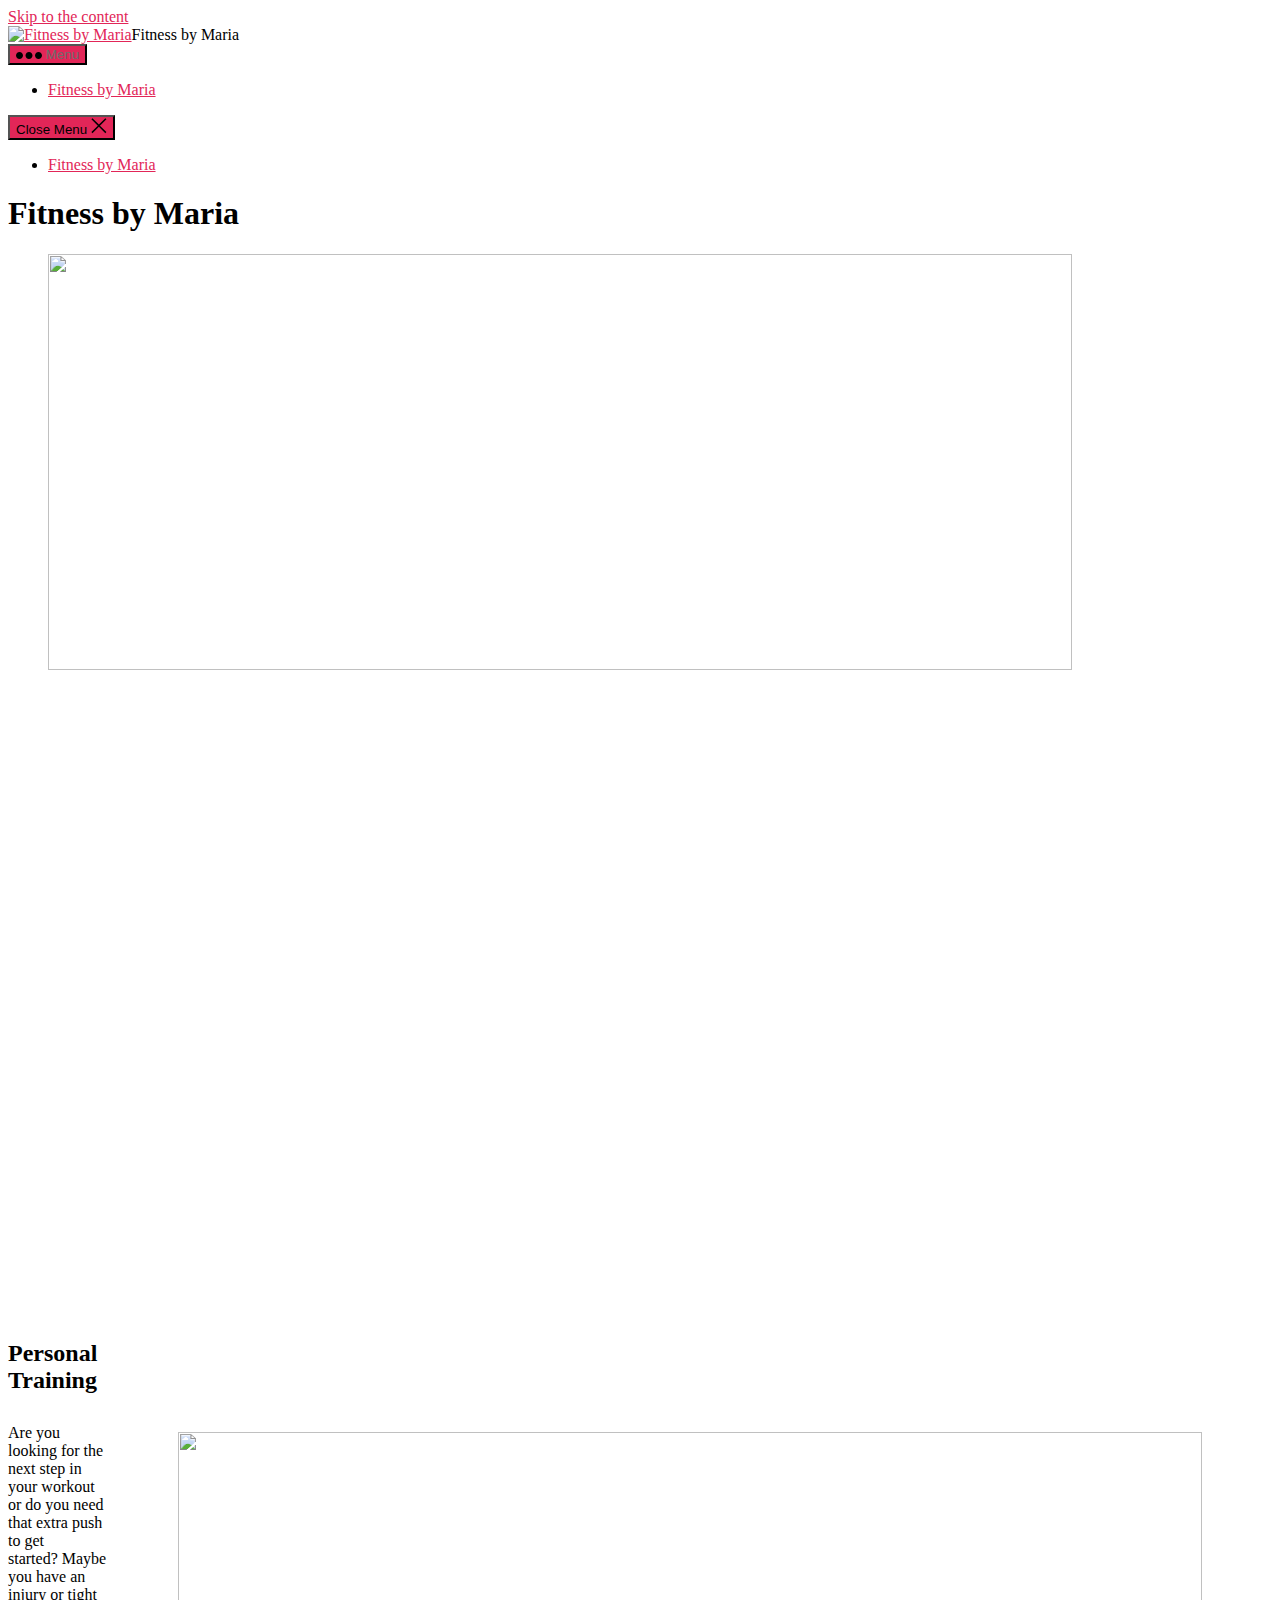
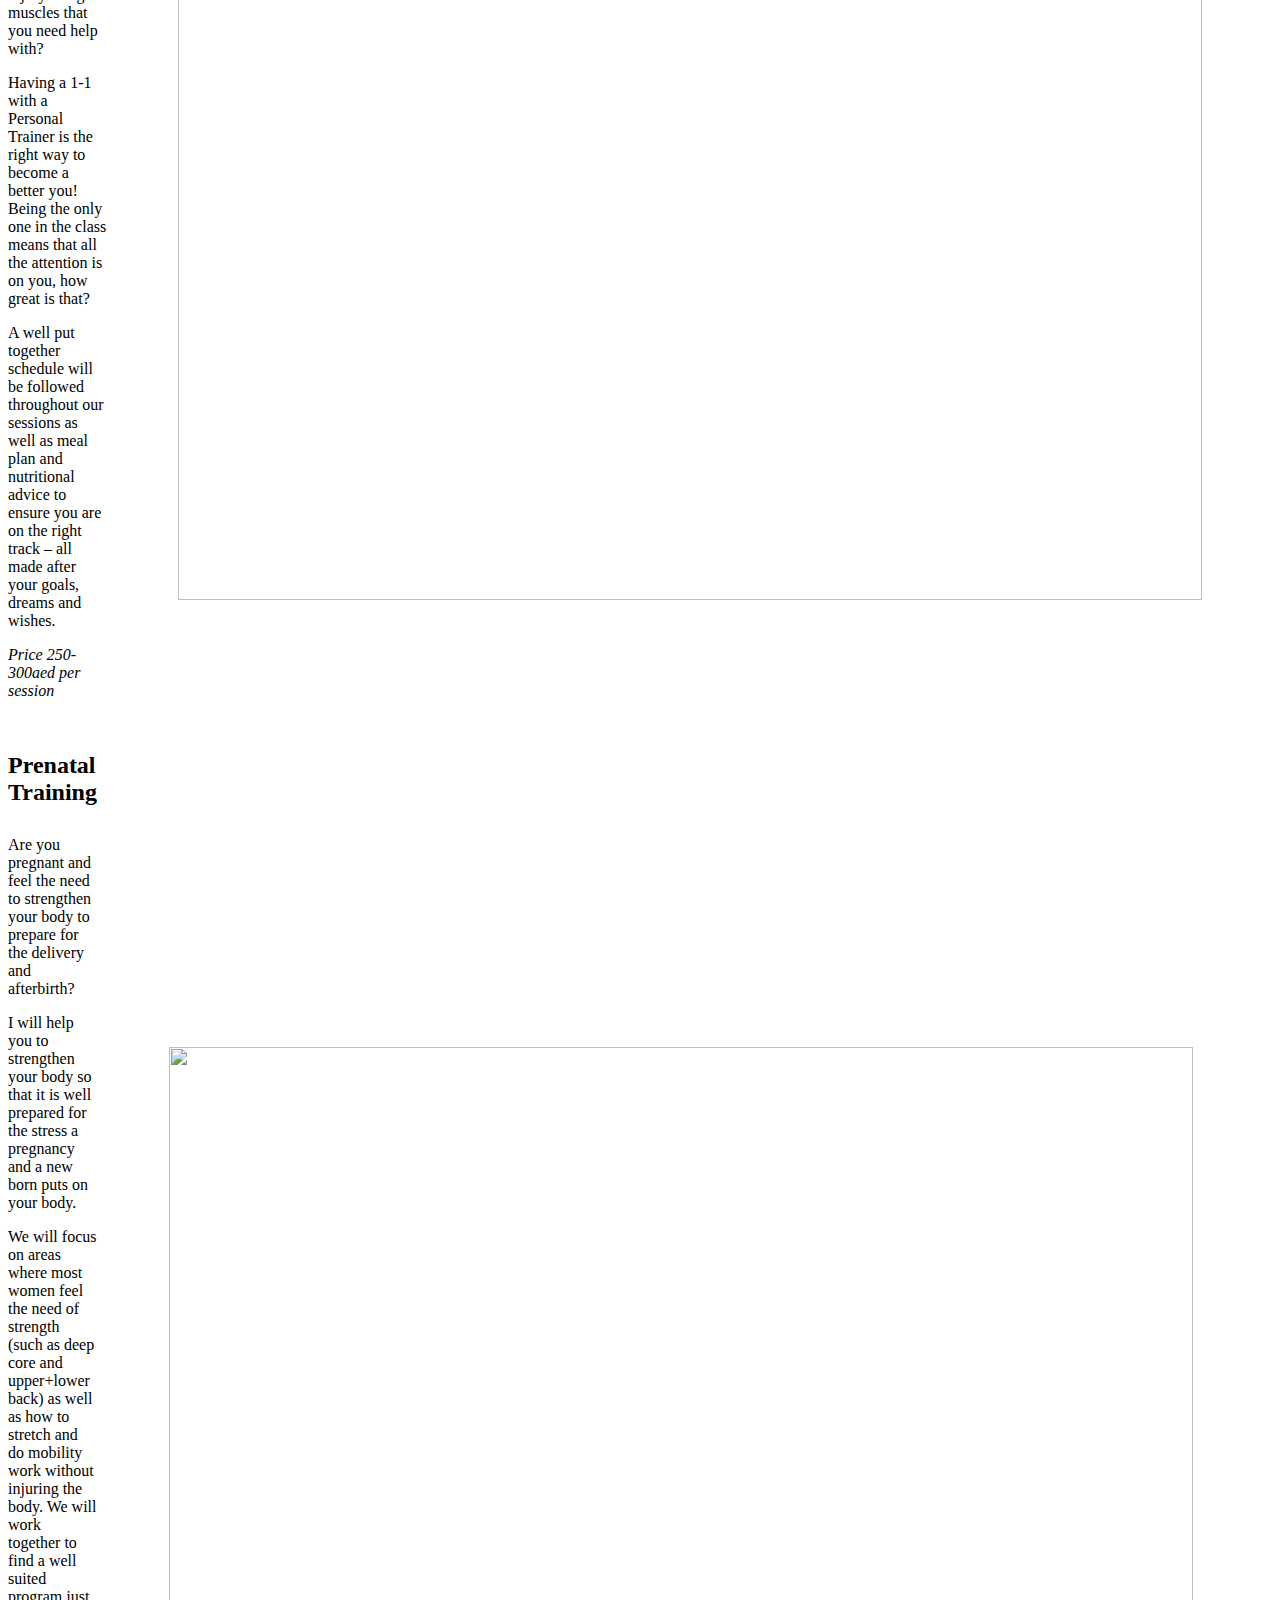
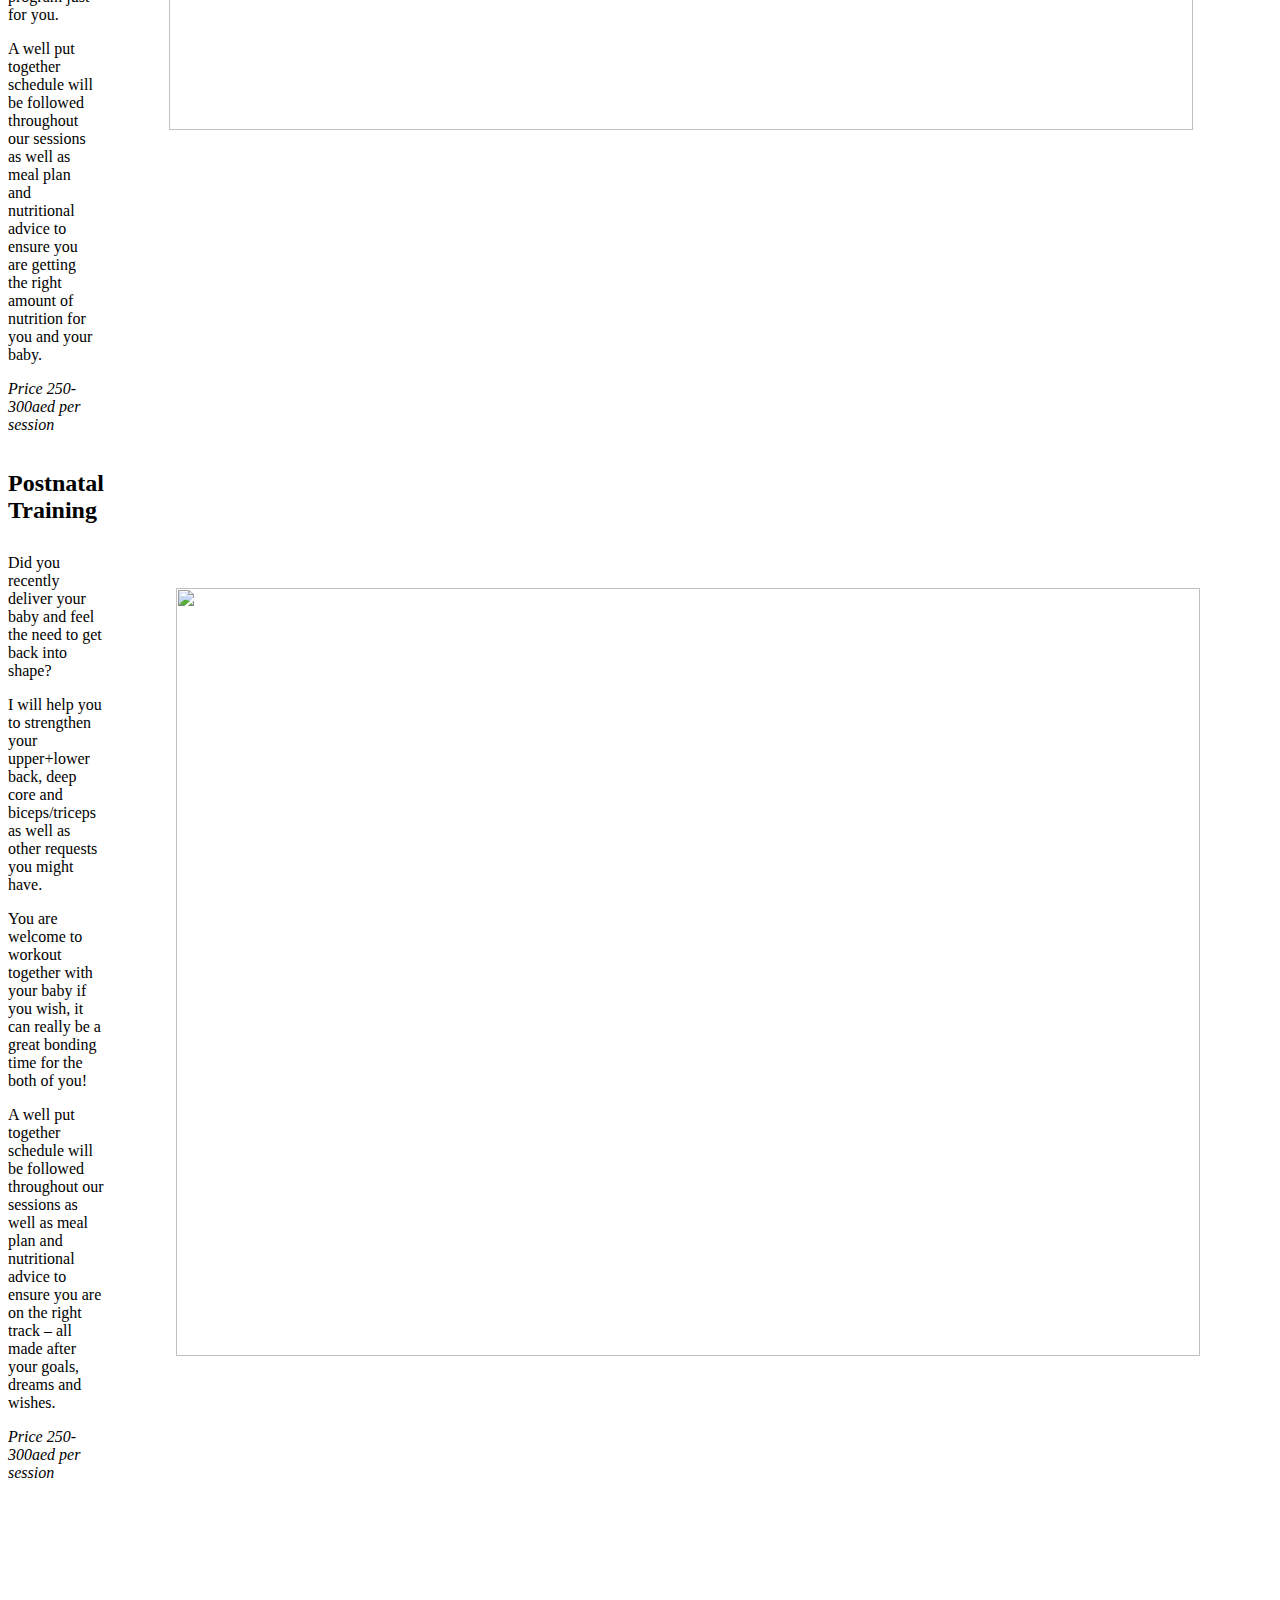
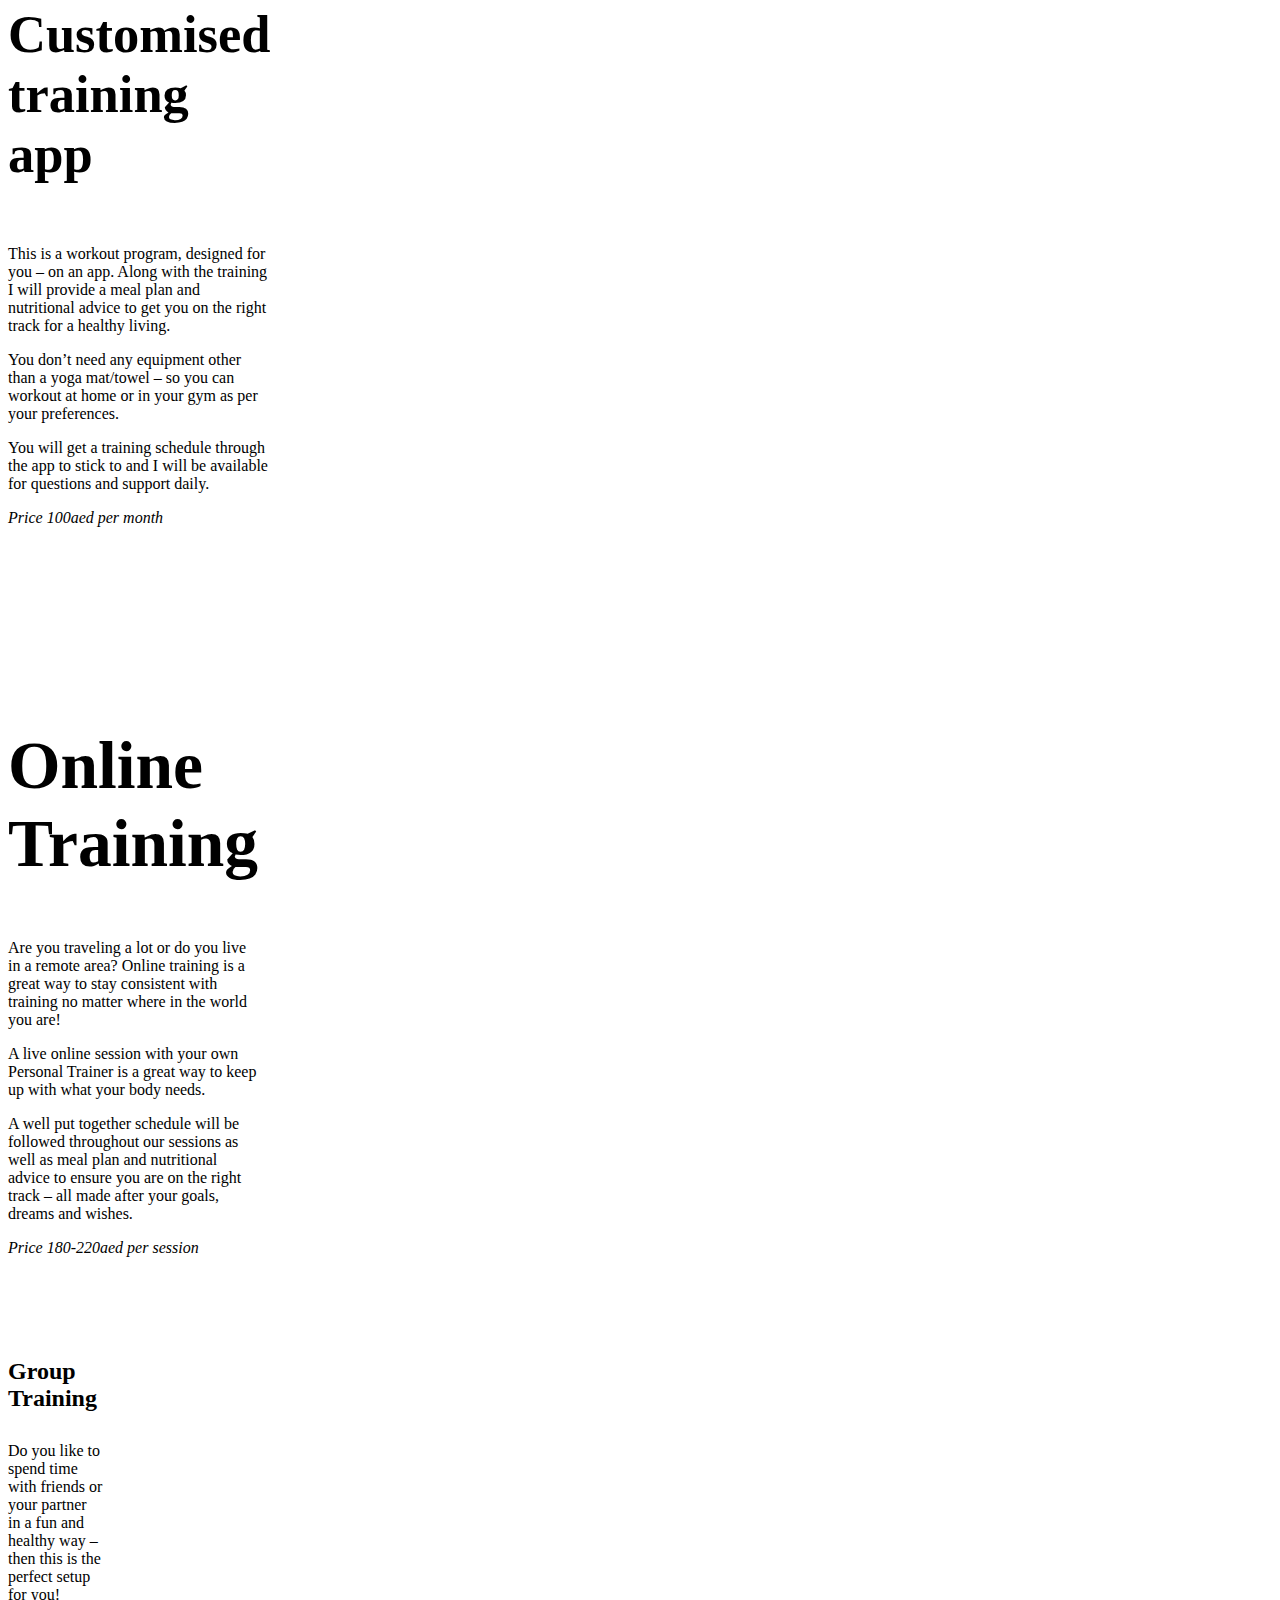
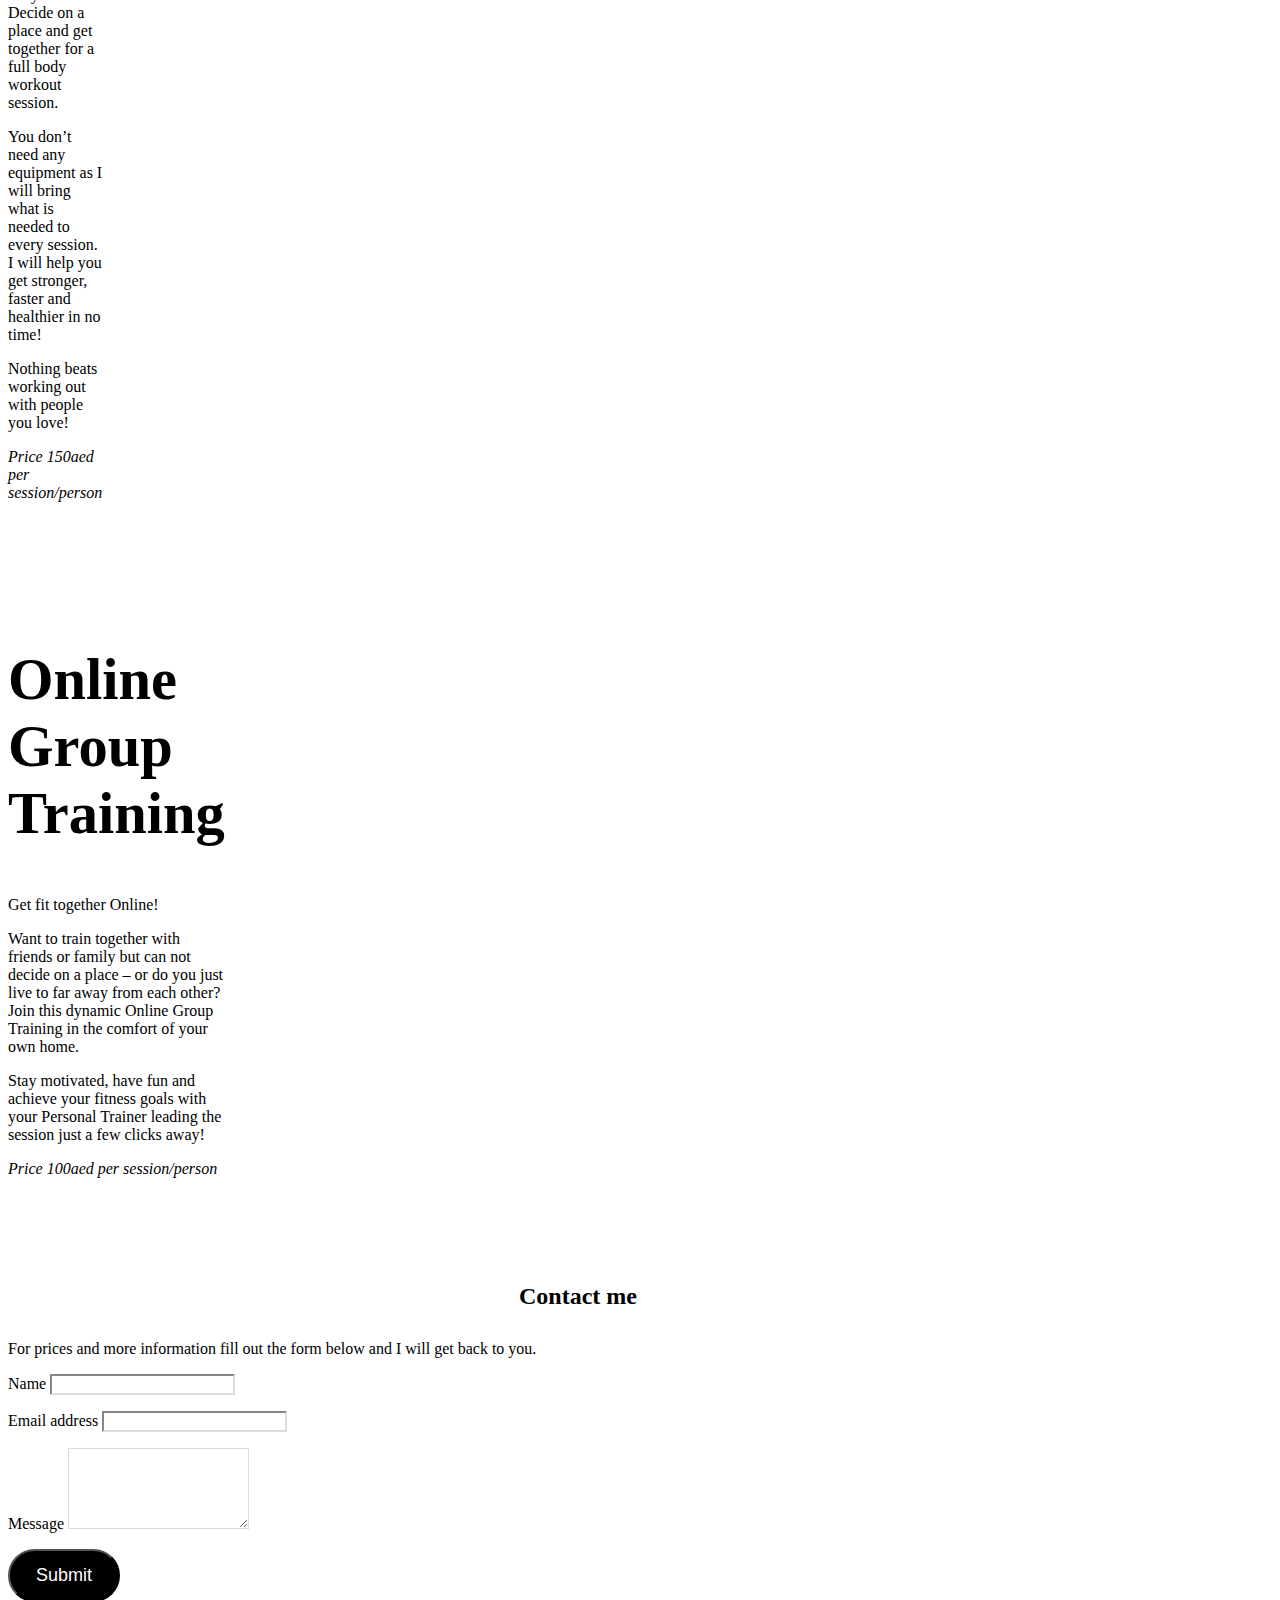
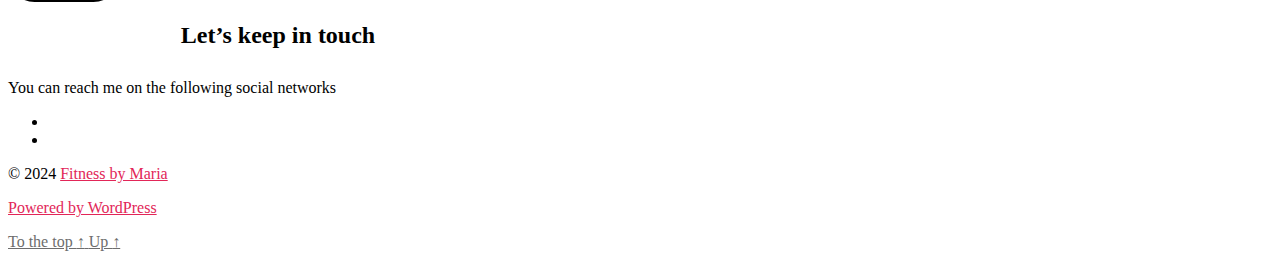
==== index.html @ b410a619 "First commit" ====
<!DOCTYPE html>

<html class="no-js" lang="en-US">

	<head>

		<meta charset="UTF-8">
		<meta name="viewport" content="width=device-width, initial-scale=1.0" >

		<link rel="profile" href="https://gmpg.org/xfn/11">

		<title>Fitness by Maria</title>
<meta name='robots' content='max-image-preview:large' />
<link rel="alternate" type="application/rss+xml" title="Fitness by Maria &raquo; Feed" href="https://fitnessbymaria.com/feed/" />
<link rel="alternate" type="application/rss+xml" title="Fitness by Maria &raquo; Comments Feed" href="https://fitnessbymaria.com/comments/feed/" />
<script>
window._wpemojiSettings = {"baseUrl":"https:\/\/s.w.org\/images\/core\/emoji\/14.0.0\/72x72\/","ext":".png","svgUrl":"https:\/\/s.w.org\/images\/core\/emoji\/14.0.0\/svg\/","svgExt":".svg","source":{"concatemoji":"https:\/\/fitnessbymaria.com\/wp-includes\/js\/wp-emoji-release.min.js?ver=6.4.3"}};
/*! This file is auto-generated */
!function(i,n){var o,s,e;function c(e){try{var t={supportTests:e,timestamp:(new Date).valueOf()};sessionStorage.setItem(o,JSON.stringify(t))}catch(e){}}function p(e,t,n){e.clearRect(0,0,e.canvas.width,e.canvas.height),e.fillText(t,0,0);var t=new Uint32Array(e.getImageData(0,0,e.canvas.width,e.canvas.height).data),r=(e.clearRect(0,0,e.canvas.width,e.canvas.height),e.fillText(n,0,0),new Uint32Array(e.getImageData(0,0,e.canvas.width,e.canvas.height).data));return t.every(function(e,t){return e===r[t]})}function u(e,t,n){switch(t){case"flag":return n(e,"\ud83c\udff3\ufe0f\u200d\u26a7\ufe0f","\ud83c\udff3\ufe0f\u200b\u26a7\ufe0f")?!1:!n(e,"\ud83c\uddfa\ud83c\uddf3","\ud83c\uddfa\u200b\ud83c\uddf3")&&!n(e,"\ud83c\udff4\udb40\udc67\udb40\udc62\udb40\udc65\udb40\udc6e\udb40\udc67\udb40\udc7f","\ud83c\udff4\u200b\udb40\udc67\u200b\udb40\udc62\u200b\udb40\udc65\u200b\udb40\udc6e\u200b\udb40\udc67\u200b\udb40\udc7f");case"emoji":return!n(e,"\ud83e\udef1\ud83c\udffb\u200d\ud83e\udef2\ud83c\udfff","\ud83e\udef1\ud83c\udffb\u200b\ud83e\udef2\ud83c\udfff")}return!1}function f(e,t,n){var r="undefined"!=typeof WorkerGlobalScope&&self instanceof WorkerGlobalScope?new OffscreenCanvas(300,150):i.createElement("canvas"),a=r.getContext("2d",{willReadFrequently:!0}),o=(a.textBaseline="top",a.font="600 32px Arial",{});return e.forEach(function(e){o[e]=t(a,e,n)}),o}function t(e){var t=i.createElement("script");t.src=e,t.defer=!0,i.head.appendChild(t)}"undefined"!=typeof Promise&&(o="wpEmojiSettingsSupports",s=["flag","emoji"],n.supports={everything:!0,everythingExceptFlag:!0},e=new Promise(function(e){i.addEventListener("DOMContentLoaded",e,{once:!0})}),new Promise(function(t){var n=function(){try{var e=JSON.parse(sessionStorage.getItem(o));if("object"==typeof e&&"number"==typeof e.timestamp&&(new Date).valueOf()<e.timestamp+604800&&"object"==typeof e.supportTests)return e.supportTests}catch(e){}return null}();if(!n){if("undefined"!=typeof Worker&&"undefined"!=typeof OffscreenCanvas&&"undefined"!=typeof URL&&URL.createObjectURL&&"undefined"!=typeof Blob)try{var e="postMessage("+f.toString()+"("+[JSON.stringify(s),u.toString(),p.toString()].join(",")+"));",r=new Blob([e],{type:"text/javascript"}),a=new Worker(URL.createObjectURL(r),{name:"wpTestEmojiSupports"});return void(a.onmessage=function(e){c(n=e.data),a.terminate(),t(n)})}catch(e){}c(n=f(s,u,p))}t(n)}).then(function(e){for(var t in e)n.supports[t]=e[t],n.supports.everything=n.supports.everything&&n.supports[t],"flag"!==t&&(n.supports.everythingExceptFlag=n.supports.everythingExceptFlag&&n.supports[t]);n.supports.everythingExceptFlag=n.supports.everythingExceptFlag&&!n.supports.flag,n.DOMReady=!1,n.readyCallback=function(){n.DOMReady=!0}}).then(function(){return e}).then(function(){var e;n.supports.everything||(n.readyCallback(),(e=n.source||{}).concatemoji?t(e.concatemoji):e.wpemoji&&e.twemoji&&(t(e.twemoji),t(e.wpemoji)))}))}((window,document),window._wpemojiSettings);
</script>
<style id='wp-emoji-styles-inline-css'>

	img.wp-smiley, img.emoji {
		display: inline !important;
		border: none !important;
		box-shadow: none !important;
		height: 1em !important;
		width: 1em !important;
		margin: 0 0.07em !important;
		vertical-align: -0.1em !important;
		background: none !important;
		padding: 0 !important;
	}
</style>
<link rel='stylesheet' id='wp-block-library-css' href='https://fitnessbymaria.com/wp-includes/css/dist/block-library/style.min.css?ver=6.4.3' media='all' />
<link rel='stylesheet' id='fontawesome-free-css' href='https://fitnessbymaria.com/wp-content/plugins/getwid/vendors/fontawesome-free/css/all.min.css?ver=5.5.0' media='all' />
<link rel='stylesheet' id='slick-css' href='https://fitnessbymaria.com/wp-content/plugins/getwid/vendors/slick/slick/slick.min.css?ver=1.9.0' media='all' />
<link rel='stylesheet' id='slick-theme-css' href='https://fitnessbymaria.com/wp-content/plugins/getwid/vendors/slick/slick/slick-theme.min.css?ver=1.9.0' media='all' />
<link rel='stylesheet' id='fancybox-css' href='https://fitnessbymaria.com/wp-content/plugins/getwid/vendors/fancybox/jquery.fancybox.min.css?ver=3.5.7' media='all' />
<link rel='stylesheet' id='getwid-blocks-css' href='https://fitnessbymaria.com/wp-content/plugins/getwid/assets/css/blocks.style.css?ver=2.0.5' media='all' />
<style id='getwid-blocks-inline-css'>
.wp-block-getwid-section .wp-block-getwid-section__wrapper .wp-block-getwid-section__inner-wrapper{max-width: 580px;}
</style>
<style id='classic-theme-styles-inline-css'>
/*! This file is auto-generated */
.wp-block-button__link{color:#fff;background-color:#32373c;border-radius:9999px;box-shadow:none;text-decoration:none;padding:calc(.667em + 2px) calc(1.333em + 2px);font-size:1.125em}.wp-block-file__button{background:#32373c;color:#fff;text-decoration:none}
</style>
<style id='global-styles-inline-css'>
body{--wp--preset--color--black: #000000;--wp--preset--color--cyan-bluish-gray: #abb8c3;--wp--preset--color--white: #ffffff;--wp--preset--color--pale-pink: #f78da7;--wp--preset--color--vivid-red: #cf2e2e;--wp--preset--color--luminous-vivid-orange: #ff6900;--wp--preset--color--luminous-vivid-amber: #fcb900;--wp--preset--color--light-green-cyan: #7bdcb5;--wp--preset--color--vivid-green-cyan: #00d084;--wp--preset--color--pale-cyan-blue: #8ed1fc;--wp--preset--color--vivid-cyan-blue: #0693e3;--wp--preset--color--vivid-purple: #9b51e0;--wp--preset--color--accent: #e22658;--wp--preset--color--primary: #000000;--wp--preset--color--secondary: #6d6d6d;--wp--preset--color--subtle-background: #dbdbdb;--wp--preset--color--background: #ffffff;--wp--preset--gradient--vivid-cyan-blue-to-vivid-purple: linear-gradient(135deg,rgba(6,147,227,1) 0%,rgb(155,81,224) 100%);--wp--preset--gradient--light-green-cyan-to-vivid-green-cyan: linear-gradient(135deg,rgb(122,220,180) 0%,rgb(0,208,130) 100%);--wp--preset--gradient--luminous-vivid-amber-to-luminous-vivid-orange: linear-gradient(135deg,rgba(252,185,0,1) 0%,rgba(255,105,0,1) 100%);--wp--preset--gradient--luminous-vivid-orange-to-vivid-red: linear-gradient(135deg,rgba(255,105,0,1) 0%,rgb(207,46,46) 100%);--wp--preset--gradient--very-light-gray-to-cyan-bluish-gray: linear-gradient(135deg,rgb(238,238,238) 0%,rgb(169,184,195) 100%);--wp--preset--gradient--cool-to-warm-spectrum: linear-gradient(135deg,rgb(74,234,220) 0%,rgb(151,120,209) 20%,rgb(207,42,186) 40%,rgb(238,44,130) 60%,rgb(251,105,98) 80%,rgb(254,248,76) 100%);--wp--preset--gradient--blush-light-purple: linear-gradient(135deg,rgb(255,206,236) 0%,rgb(152,150,240) 100%);--wp--preset--gradient--blush-bordeaux: linear-gradient(135deg,rgb(254,205,165) 0%,rgb(254,45,45) 50%,rgb(107,0,62) 100%);--wp--preset--gradient--luminous-dusk: linear-gradient(135deg,rgb(255,203,112) 0%,rgb(199,81,192) 50%,rgb(65,88,208) 100%);--wp--preset--gradient--pale-ocean: linear-gradient(135deg,rgb(255,245,203) 0%,rgb(182,227,212) 50%,rgb(51,167,181) 100%);--wp--preset--gradient--electric-grass: linear-gradient(135deg,rgb(202,248,128) 0%,rgb(113,206,126) 100%);--wp--preset--gradient--midnight: linear-gradient(135deg,rgb(2,3,129) 0%,rgb(40,116,252) 100%);--wp--preset--font-size--small: 18px;--wp--preset--font-size--medium: 20px;--wp--preset--font-size--large: 26.25px;--wp--preset--font-size--x-large: 42px;--wp--preset--font-size--normal: 21px;--wp--preset--font-size--larger: 32px;--wp--preset--spacing--20: 0.44rem;--wp--preset--spacing--30: 0.67rem;--wp--preset--spacing--40: 1rem;--wp--preset--spacing--50: 1.5rem;--wp--preset--spacing--60: 2.25rem;--wp--preset--spacing--70: 3.38rem;--wp--preset--spacing--80: 5.06rem;--wp--preset--shadow--natural: 6px 6px 9px rgba(0, 0, 0, 0.2);--wp--preset--shadow--deep: 12px 12px 50px rgba(0, 0, 0, 0.4);--wp--preset--shadow--sharp: 6px 6px 0px rgba(0, 0, 0, 0.2);--wp--preset--shadow--outlined: 6px 6px 0px -3px rgba(255, 255, 255, 1), 6px 6px rgba(0, 0, 0, 1);--wp--preset--shadow--crisp: 6px 6px 0px rgba(0, 0, 0, 1);}:where(.is-layout-flex){gap: 0.5em;}:where(.is-layout-grid){gap: 0.5em;}body .is-layout-flow > .alignleft{float: left;margin-inline-start: 0;margin-inline-end: 2em;}body .is-layout-flow > .alignright{float: right;margin-inline-start: 2em;margin-inline-end: 0;}body .is-layout-flow > .aligncenter{margin-left: auto !important;margin-right: auto !important;}body .is-layout-constrained > .alignleft{float: left;margin-inline-start: 0;margin-inline-end: 2em;}body .is-layout-constrained > .alignright{float: right;margin-inline-start: 2em;margin-inline-end: 0;}body .is-layout-constrained > .aligncenter{margin-left: auto !important;margin-right: auto !important;}body .is-layout-constrained > :where(:not(.alignleft):not(.alignright):not(.alignfull)){max-width: var(--wp--style--global--content-size);margin-left: auto !important;margin-right: auto !important;}body .is-layout-constrained > .alignwide{max-width: var(--wp--style--global--wide-size);}body .is-layout-flex{display: flex;}body .is-layout-flex{flex-wrap: wrap;align-items: center;}body .is-layout-flex > *{margin: 0;}body .is-layout-grid{display: grid;}body .is-layout-grid > *{margin: 0;}:where(.wp-block-columns.is-layout-flex){gap: 2em;}:where(.wp-block-columns.is-layout-grid){gap: 2em;}:where(.wp-block-post-template.is-layout-flex){gap: 1.25em;}:where(.wp-block-post-template.is-layout-grid){gap: 1.25em;}.has-black-color{color: var(--wp--preset--color--black) !important;}.has-cyan-bluish-gray-color{color: var(--wp--preset--color--cyan-bluish-gray) !important;}.has-white-color{color: var(--wp--preset--color--white) !important;}.has-pale-pink-color{color: var(--wp--preset--color--pale-pink) !important;}.has-vivid-red-color{color: var(--wp--preset--color--vivid-red) !important;}.has-luminous-vivid-orange-color{color: var(--wp--preset--color--luminous-vivid-orange) !important;}.has-luminous-vivid-amber-color{color: var(--wp--preset--color--luminous-vivid-amber) !important;}.has-light-green-cyan-color{color: var(--wp--preset--color--light-green-cyan) !important;}.has-vivid-green-cyan-color{color: var(--wp--preset--color--vivid-green-cyan) !important;}.has-pale-cyan-blue-color{color: var(--wp--preset--color--pale-cyan-blue) !important;}.has-vivid-cyan-blue-color{color: var(--wp--preset--color--vivid-cyan-blue) !important;}.has-vivid-purple-color{color: var(--wp--preset--color--vivid-purple) !important;}.has-black-background-color{background-color: var(--wp--preset--color--black) !important;}.has-cyan-bluish-gray-background-color{background-color: var(--wp--preset--color--cyan-bluish-gray) !important;}.has-white-background-color{background-color: var(--wp--preset--color--white) !important;}.has-pale-pink-background-color{background-color: var(--wp--preset--color--pale-pink) !important;}.has-vivid-red-background-color{background-color: var(--wp--preset--color--vivid-red) !important;}.has-luminous-vivid-orange-background-color{background-color: var(--wp--preset--color--luminous-vivid-orange) !important;}.has-luminous-vivid-amber-background-color{background-color: var(--wp--preset--color--luminous-vivid-amber) !important;}.has-light-green-cyan-background-color{background-color: var(--wp--preset--color--light-green-cyan) !important;}.has-vivid-green-cyan-background-color{background-color: var(--wp--preset--color--vivid-green-cyan) !important;}.has-pale-cyan-blue-background-color{background-color: var(--wp--preset--color--pale-cyan-blue) !important;}.has-vivid-cyan-blue-background-color{background-color: var(--wp--preset--color--vivid-cyan-blue) !important;}.has-vivid-purple-background-color{background-color: var(--wp--preset--color--vivid-purple) !important;}.has-black-border-color{border-color: var(--wp--preset--color--black) !important;}.has-cyan-bluish-gray-border-color{border-color: var(--wp--preset--color--cyan-bluish-gray) !important;}.has-white-border-color{border-color: var(--wp--preset--color--white) !important;}.has-pale-pink-border-color{border-color: var(--wp--preset--color--pale-pink) !important;}.has-vivid-red-border-color{border-color: var(--wp--preset--color--vivid-red) !important;}.has-luminous-vivid-orange-border-color{border-color: var(--wp--preset--color--luminous-vivid-orange) !important;}.has-luminous-vivid-amber-border-color{border-color: var(--wp--preset--color--luminous-vivid-amber) !important;}.has-light-green-cyan-border-color{border-color: var(--wp--preset--color--light-green-cyan) !important;}.has-vivid-green-cyan-border-color{border-color: var(--wp--preset--color--vivid-green-cyan) !important;}.has-pale-cyan-blue-border-color{border-color: var(--wp--preset--color--pale-cyan-blue) !important;}.has-vivid-cyan-blue-border-color{border-color: var(--wp--preset--color--vivid-cyan-blue) !important;}.has-vivid-purple-border-color{border-color: var(--wp--preset--color--vivid-purple) !important;}.has-vivid-cyan-blue-to-vivid-purple-gradient-background{background: var(--wp--preset--gradient--vivid-cyan-blue-to-vivid-purple) !important;}.has-light-green-cyan-to-vivid-green-cyan-gradient-background{background: var(--wp--preset--gradient--light-green-cyan-to-vivid-green-cyan) !important;}.has-luminous-vivid-amber-to-luminous-vivid-orange-gradient-background{background: var(--wp--preset--gradient--luminous-vivid-amber-to-luminous-vivid-orange) !important;}.has-luminous-vivid-orange-to-vivid-red-gradient-background{background: var(--wp--preset--gradient--luminous-vivid-orange-to-vivid-red) !important;}.has-very-light-gray-to-cyan-bluish-gray-gradient-background{background: var(--wp--preset--gradient--very-light-gray-to-cyan-bluish-gray) !important;}.has-cool-to-warm-spectrum-gradient-background{background: var(--wp--preset--gradient--cool-to-warm-spectrum) !important;}.has-blush-light-purple-gradient-background{background: var(--wp--preset--gradient--blush-light-purple) !important;}.has-blush-bordeaux-gradient-background{background: var(--wp--preset--gradient--blush-bordeaux) !important;}.has-luminous-dusk-gradient-background{background: var(--wp--preset--gradient--luminous-dusk) !important;}.has-pale-ocean-gradient-background{background: var(--wp--preset--gradient--pale-ocean) !important;}.has-electric-grass-gradient-background{background: var(--wp--preset--gradient--electric-grass) !important;}.has-midnight-gradient-background{background: var(--wp--preset--gradient--midnight) !important;}.has-small-font-size{font-size: var(--wp--preset--font-size--small) !important;}.has-medium-font-size{font-size: var(--wp--preset--font-size--medium) !important;}.has-large-font-size{font-size: var(--wp--preset--font-size--large) !important;}.has-x-large-font-size{font-size: var(--wp--preset--font-size--x-large) !important;}
.wp-block-navigation a:where(:not(.wp-element-button)){color: inherit;}
:where(.wp-block-post-template.is-layout-flex){gap: 1.25em;}:where(.wp-block-post-template.is-layout-grid){gap: 1.25em;}
:where(.wp-block-columns.is-layout-flex){gap: 2em;}:where(.wp-block-columns.is-layout-grid){gap: 2em;}
.wp-block-pullquote{font-size: 1.5em;line-height: 1.6;}
</style>
<link rel='stylesheet' id='contact-form-7-css' href='https://fitnessbymaria.com/wp-content/plugins/contact-form-7/includes/css/styles.css?ver=5.8.7' media='all' />
<link rel='stylesheet' id='twentytwenty-style-css' href='https://fitnessbymaria.com/wp-content/themes/twentytwenty/style.css?ver=2.5' media='all' />
<style id='twentytwenty-style-inline-css'>
.color-accent,.color-accent-hover:hover,.color-accent-hover:focus,:root .has-accent-color,.has-drop-cap:not(:focus):first-letter,.wp-block-button.is-style-outline,a { color: #e22658; }blockquote,.border-color-accent,.border-color-accent-hover:hover,.border-color-accent-hover:focus { border-color: #e22658; }button,.button,.faux-button,.wp-block-button__link,.wp-block-file .wp-block-file__button,input[type="button"],input[type="reset"],input[type="submit"],.bg-accent,.bg-accent-hover:hover,.bg-accent-hover:focus,:root .has-accent-background-color,.comment-reply-link { background-color: #e22658; }.fill-children-accent,.fill-children-accent * { fill: #e22658; }:root .has-background-color,button,.button,.faux-button,.wp-block-button__link,.wp-block-file__button,input[type="button"],input[type="reset"],input[type="submit"],.wp-block-button,.comment-reply-link,.has-background.has-primary-background-color:not(.has-text-color),.has-background.has-primary-background-color *:not(.has-text-color),.has-background.has-accent-background-color:not(.has-text-color),.has-background.has-accent-background-color *:not(.has-text-color) { color: #ffffff; }:root .has-background-background-color { background-color: #ffffff; }body,.entry-title a,:root .has-primary-color { color: #000000; }:root .has-primary-background-color { background-color: #000000; }cite,figcaption,.wp-caption-text,.post-meta,.entry-content .wp-block-archives li,.entry-content .wp-block-categories li,.entry-content .wp-block-latest-posts li,.wp-block-latest-comments__comment-date,.wp-block-latest-posts__post-date,.wp-block-embed figcaption,.wp-block-image figcaption,.wp-block-pullquote cite,.comment-metadata,.comment-respond .comment-notes,.comment-respond .logged-in-as,.pagination .dots,.entry-content hr:not(.has-background),hr.styled-separator,:root .has-secondary-color { color: #6d6d6d; }:root .has-secondary-background-color { background-color: #6d6d6d; }pre,fieldset,input,textarea,table,table *,hr { border-color: #dbdbdb; }caption,code,code,kbd,samp,.wp-block-table.is-style-stripes tbody tr:nth-child(odd),:root .has-subtle-background-background-color { background-color: #dbdbdb; }.wp-block-table.is-style-stripes { border-bottom-color: #dbdbdb; }.wp-block-latest-posts.is-grid li { border-top-color: #dbdbdb; }:root .has-subtle-background-color { color: #dbdbdb; }body:not(.overlay-header) .primary-menu > li > a,body:not(.overlay-header) .primary-menu > li > .icon,.modal-menu a,.footer-menu a, .footer-widgets a:where(:not(.wp-block-button__link)),#site-footer .wp-block-button.is-style-outline,.wp-block-pullquote:before,.singular:not(.overlay-header) .entry-header a,.archive-header a,.header-footer-group .color-accent,.header-footer-group .color-accent-hover:hover { color: #e22658; }.social-icons a,#site-footer button:not(.toggle),#site-footer .button,#site-footer .faux-button,#site-footer .wp-block-button__link,#site-footer .wp-block-file__button,#site-footer input[type="button"],#site-footer input[type="reset"],#site-footer input[type="submit"] { background-color: #e22658; }.social-icons a,body:not(.overlay-header) .primary-menu ul,.header-footer-group button,.header-footer-group .button,.header-footer-group .faux-button,.header-footer-group .wp-block-button:not(.is-style-outline) .wp-block-button__link,.header-footer-group .wp-block-file__button,.header-footer-group input[type="button"],.header-footer-group input[type="reset"],.header-footer-group input[type="submit"] { color: #ffffff; }#site-header,.footer-nav-widgets-wrapper,#site-footer,.menu-modal,.menu-modal-inner,.search-modal-inner,.archive-header,.singular .entry-header,.singular .featured-media:before,.wp-block-pullquote:before { background-color: #ffffff; }.header-footer-group,body:not(.overlay-header) #site-header .toggle,.menu-modal .toggle { color: #000000; }body:not(.overlay-header) .primary-menu ul { background-color: #000000; }body:not(.overlay-header) .primary-menu > li > ul:after { border-bottom-color: #000000; }body:not(.overlay-header) .primary-menu ul ul:after { border-left-color: #000000; }.site-description,body:not(.overlay-header) .toggle-inner .toggle-text,.widget .post-date,.widget .rss-date,.widget_archive li,.widget_categories li,.widget cite,.widget_pages li,.widget_meta li,.widget_nav_menu li,.powered-by-wordpress,.to-the-top,.singular .entry-header .post-meta,.singular:not(.overlay-header) .entry-header .post-meta a { color: #6d6d6d; }.header-footer-group pre,.header-footer-group fieldset,.header-footer-group input,.header-footer-group textarea,.header-footer-group table,.header-footer-group table *,.footer-nav-widgets-wrapper,#site-footer,.menu-modal nav *,.footer-widgets-outer-wrapper,.footer-top { border-color: #dbdbdb; }.header-footer-group table caption,body:not(.overlay-header) .header-inner .toggle-wrapper::before { background-color: #dbdbdb; }
</style>
<link rel='stylesheet' id='twentytwenty-print-style-css' href='https://fitnessbymaria.com/wp-content/themes/twentytwenty/print.css?ver=2.5' media='print' />
        <script>
            /* <![CDATA[ */
            var rcewpp = {
                "ajax_url":"https://fitnessbymaria.com/wp-admin/admin-ajax.php",
                "nonce": "5a6e8d3927",
                "home_url": "https://fitnessbymaria.com/",
                "settings_icon": 'https://fitnessbymaria.com/wp-content/plugins/export-wp-page-to-static-html/admin/images/settings.png',
                "settings_hover_icon": 'https://fitnessbymaria.com/wp-content/plugins/export-wp-page-to-static-html/admin/images/settings_hover.png'
            };
            /* ]]\> */
        </script>
        <script src="https://fitnessbymaria.com/wp-includes/js/jquery/jquery.min.js?ver=3.7.1" id="jquery-core-js"></script>
<script src="https://fitnessbymaria.com/wp-includes/js/jquery/jquery-migrate.min.js?ver=3.4.1" id="jquery-migrate-js"></script>
<script src="https://fitnessbymaria.com/wp-content/themes/twentytwenty/assets/js/index.js?ver=2.5" id="twentytwenty-js-js" defer data-wp-strategy="defer"></script>
<link rel="https://api.w.org/" href="https://fitnessbymaria.com/wp-json/" /><link rel="alternate" type="application/json" href="https://fitnessbymaria.com/wp-json/wp/v2/pages/219" /><link rel="EditURI" type="application/rsd+xml" title="RSD" href="https://fitnessbymaria.com/xmlrpc.php?rsd" />
<meta name="generator" content="WordPress 6.4.3" />
<link rel="canonical" href="https://fitnessbymaria.com/" />
<link rel='shortlink' href='https://fitnessbymaria.com/' />
<link rel="alternate" type="application/json+oembed" href="https://fitnessbymaria.com/wp-json/oembed/1.0/embed?url=https%3A%2F%2Ffitnessbymaria.com%2F" />
	<script>document.documentElement.className = document.documentElement.className.replace( 'no-js', 'js' );</script>
	<style id="custom-background-css">
body.custom-background { background-color: #ffffff; }
</style>
	<link rel="icon" href="https://fitnessbymaria.com/wp-content/uploads/2022/03/cropped-Original-Logo-1-32x32.png" sizes="32x32" />
<link rel="icon" href="https://fitnessbymaria.com/wp-content/uploads/2022/03/cropped-Original-Logo-1-192x192.png" sizes="192x192" />
<link rel="apple-touch-icon" href="https://fitnessbymaria.com/wp-content/uploads/2022/03/cropped-Original-Logo-1-180x180.png" />
<meta name="msapplication-TileImage" content="https://fitnessbymaria.com/wp-content/uploads/2022/03/cropped-Original-Logo-1-270x270.png" />

	</head>

	<body class="home page-template-default page page-id-219 custom-background wp-custom-logo wp-embed-responsive singular missing-post-thumbnail has-no-pagination not-showing-comments show-avatars footer-top-hidden reduced-spacing">

		<a class="skip-link screen-reader-text" href="#site-content">Skip to the content</a>
		<header id="site-header" class="header-footer-group">

			<div class="header-inner section-inner">

				<div class="header-titles-wrapper">

					
					<div class="header-titles">

						<div class="site-logo faux-heading"><a href="https://fitnessbymaria.com/" class="custom-logo-link" rel="home" aria-current="page"><img width="900" height="675" style="height: 675px;" src="https://fitnessbymaria.com/wp-content/uploads/2022/03/cropped-Original-Logo.png" class="custom-logo" alt="Fitness by Maria" decoding="async" fetchpriority="high" srcset="https://fitnessbymaria.com/wp-content/uploads/2022/03/cropped-Original-Logo.png 1801w, https://fitnessbymaria.com/wp-content/uploads/2022/03/cropped-Original-Logo-300x225.png 300w, https://fitnessbymaria.com/wp-content/uploads/2022/03/cropped-Original-Logo-1024x768.png 1024w, https://fitnessbymaria.com/wp-content/uploads/2022/03/cropped-Original-Logo-768x576.png 768w, https://fitnessbymaria.com/wp-content/uploads/2022/03/cropped-Original-Logo-1536x1151.png 1536w, https://fitnessbymaria.com/wp-content/uploads/2022/03/cropped-Original-Logo-1200x900.png 1200w" sizes="(max-width: 1801px) 100vw, 1801px" /></a><span class="screen-reader-text">Fitness by Maria</span></div>
					</div><!-- .header-titles -->

					<button class="toggle nav-toggle mobile-nav-toggle" data-toggle-target=".menu-modal"  data-toggle-body-class="showing-menu-modal" aria-expanded="false" data-set-focus=".close-nav-toggle">
						<span class="toggle-inner">
							<span class="toggle-icon">
								<svg class="svg-icon" aria-hidden="true" role="img" focusable="false" xmlns="http://www.w3.org/2000/svg" width="26" height="7" viewBox="0 0 26 7"><path fill-rule="evenodd" d="M332.5,45 C330.567003,45 329,43.4329966 329,41.5 C329,39.5670034 330.567003,38 332.5,38 C334.432997,38 336,39.5670034 336,41.5 C336,43.4329966 334.432997,45 332.5,45 Z M342,45 C340.067003,45 338.5,43.4329966 338.5,41.5 C338.5,39.5670034 340.067003,38 342,38 C343.932997,38 345.5,39.5670034 345.5,41.5 C345.5,43.4329966 343.932997,45 342,45 Z M351.5,45 C349.567003,45 348,43.4329966 348,41.5 C348,39.5670034 349.567003,38 351.5,38 C353.432997,38 355,39.5670034 355,41.5 C355,43.4329966 353.432997,45 351.5,45 Z" transform="translate(-329 -38)" /></svg>							</span>
							<span class="toggle-text">Menu</span>
						</span>
					</button><!-- .nav-toggle -->

				</div><!-- .header-titles-wrapper -->

				<div class="header-navigation-wrapper">

					
							<nav class="primary-menu-wrapper" aria-label="Horizontal">

								<ul class="primary-menu reset-list-style">

								<li class="page_item page-item-219 current_page_item current-menu-item"><a href="https://fitnessbymaria.com/" aria-current="page">Fitness by Maria</a></li>

								</ul>

							</nav><!-- .primary-menu-wrapper -->

						
				</div><!-- .header-navigation-wrapper -->

			</div><!-- .header-inner -->

			
		</header><!-- #site-header -->

		
<div class="menu-modal cover-modal header-footer-group" data-modal-target-string=".menu-modal">

	<div class="menu-modal-inner modal-inner">

		<div class="menu-wrapper section-inner">

			<div class="menu-top">

				<button class="toggle close-nav-toggle fill-children-current-color" data-toggle-target=".menu-modal" data-toggle-body-class="showing-menu-modal" data-set-focus=".menu-modal">
					<span class="toggle-text">Close Menu</span>
					<svg class="svg-icon" aria-hidden="true" role="img" focusable="false" xmlns="http://www.w3.org/2000/svg" width="16" height="16" viewBox="0 0 16 16"><polygon fill="" fill-rule="evenodd" points="6.852 7.649 .399 1.195 1.445 .149 7.899 6.602 14.352 .149 15.399 1.195 8.945 7.649 15.399 14.102 14.352 15.149 7.899 8.695 1.445 15.149 .399 14.102" /></svg>				</button><!-- .nav-toggle -->

				
					<nav class="mobile-menu" aria-label="Mobile">

						<ul class="modal-menu reset-list-style">

						<li class="page_item page-item-219 current_page_item current-menu-item"><div class="ancestor-wrapper"><a href="https://fitnessbymaria.com/" aria-current="page">Fitness by Maria</a></div><!-- .ancestor-wrapper --></li>

						</ul>

					</nav>

					
			</div><!-- .menu-top -->

			<div class="menu-bottom">

				
			</div><!-- .menu-bottom -->

		</div><!-- .menu-wrapper -->

	</div><!-- .menu-modal-inner -->

</div><!-- .menu-modal -->

<main id="site-content">

	
<article class="post-219 page type-page status-publish hentry" id="post-219">

	
<header class="entry-header has-text-align-center header-footer-group">

	<div class="entry-header-inner section-inner medium">

		<h1 class="entry-title">Fitness by Maria</h1>
	</div><!-- .entry-header-inner -->

</header><!-- .entry-header -->

	<div class="post-inner thin ">

		<div class="entry-content">

			
<figure class="wp-block-image size-large"><img decoding="async" width="1024" height="416" src="https://fitnessbymaria.com/wp-content/uploads/2022/03/Original-Logo-e1646587641442-1024x416.png" alt="" class="wp-image-574" srcset="https://fitnessbymaria.com/wp-content/uploads/2022/03/Original-Logo-e1646587641442-1024x416.png 1024w, https://fitnessbymaria.com/wp-content/uploads/2022/03/Original-Logo-e1646587641442-300x122.png 300w, https://fitnessbymaria.com/wp-content/uploads/2022/03/Original-Logo-e1646587641442-768x312.png 768w, https://fitnessbymaria.com/wp-content/uploads/2022/03/Original-Logo-e1646587641442-1536x624.png 1536w, https://fitnessbymaria.com/wp-content/uploads/2022/03/Original-Logo-e1646587641442-2048x831.png 2048w, https://fitnessbymaria.com/wp-content/uploads/2022/03/Original-Logo-e1646587641442-1200x487.png 1200w, https://fitnessbymaria.com/wp-content/uploads/2022/03/Original-Logo-e1646587641442-1980x804.png 1980w" sizes="(max-width: 1024px) 100vw, 1024px" /></figure>



<div class="wp-block-getwid-section alignfull getwid-section-content-custom-width"><div class="wp-block-getwid-section__wrapper getwid-padding-top-large getwid-padding-bottom-large getwid-padding-left-medium getwid-padding-right-medium" style="min-height:70vh"><div class="wp-block-getwid-section__inner-wrapper" style="max-width:1140px"><div class="wp-block-getwid-section__background-holder"><div class="wp-block-getwid-section__background" style="background-image:url('https://fitnessbymaria.com/wp-content/uploads/2020/05/IMG_8324-2-scaled-e1590648003621.jpg')"><div class="wp-block-getwid-section__background-image-wrapper"><img decoding="async" class="wp-block-getwid-section__background-image" src="https://fitnessbymaria.com/wp-content/uploads/2020/05/IMG_8324-2-scaled-e1590648003621.jpg" alt=""/></div></div><div class="wp-block-getwid-section__foreground" style="opacity:0.5;background-color:#000000"></div></div><div class="wp-block-getwid-section__content"><div class="wp-block-getwid-section__inner-content">
<div class="wp-block-getwid-advanced-heading" style="margin-bottom:0px;margin-top:0px"><span class="wp-block-getwid-advanced-heading__content has-text-color" style="color:#ffffff">Meet Maria</span></div>



<div class="wp-block-getwid-advanced-heading" style="margin-bottom:30px;margin-top:10px"><h2 class="wp-block-getwid-advanced-heading__content has-text-color" style="color:#ffffff">Personal Trainer</h2></div>



<div class="wp-block-columns has-2-columns is-layout-flex wp-container-core-columns-layout-1 wp-block-columns-is-layout-flex">
<div class="wp-block-column is-layout-flow wp-block-column-is-layout-flow">
<p class="has-text-color" style="color:#ffffff">I help people accomplish their workout/fitness goals by not only providing exercise and good eating habits &#8211; but also huge doses of motivation throughout their fitness journey. While keeping it simple I’m always using creative and innovative ways through which I’m aiming to inspire people to live a healthy life.</p>
</div>



<div class="wp-block-column is-layout-flow wp-block-column-is-layout-flow">
<p class="has-text-color" style="color:#ffffff">I want to use my experience and knowledge in training and nutrition coaching to help you over coming whatever is keeping you from reaching your goals. I will be with you every step on the way so that you feel confident and motivated to continue by yourself in the future.</p>
</div>
</div>
</div></div></div></div></div>



<div class="wp-block-getwid-section alignfull alignfull getwid-section-content-custom-width"><div class="wp-block-getwid-section__wrapper getwid-padding-left-medium getwid-padding-right-medium"><div class="wp-block-getwid-section__inner-wrapper" style="max-width:1140px"><div class="wp-block-getwid-section__background-holder"><div class="wp-block-getwid-section__background has-background has-background-background-color"></div><div class="wp-block-getwid-section__foreground"></div></div><div class="wp-block-getwid-section__content"><div class="wp-block-getwid-section__inner-content">
<div class="wp-block-columns has-2-columns are-vertically-aligned-center is-layout-flex wp-container-core-columns-layout-2 wp-block-columns-is-layout-flex">
<div class="wp-block-column is-vertically-aligned-center is-layout-flow wp-block-column-is-layout-flow">
<div class="wp-block-getwid-advanced-heading" style="margin-bottom:30px;margin-top:10px"><h2 class="wp-block-getwid-advanced-heading__content">Personal Training</h2></div>



<p>Are you looking for the next step in your workout or do you need that extra push to get started?&nbsp;Maybe you have an injury or tight muscles that you need help with?</p>



<p>Having a 1-1 with a Personal Trainer is the right way to become a better you! Being the only one in the class means that all the attention is on you, how great is that?</p>



<p>A well put together schedule will be followed throughout our sessions as well as meal plan and nutritional advice to ensure you are on the right track – all made after your goals, dreams and wishes.</p>



<p><em>Price 250-300aed per session</em></p>
</div>



<div class="wp-block-column is-vertically-aligned-center is-layout-flow wp-block-column-is-layout-flow">
<figure class="wp-block-image size-large"><img decoding="async" width="1024" height="768" src="https://fitnessbymaria.com/wp-content/uploads/2020/05/IMG_8284-1024x768.jpg" alt="" class="wp-image-456" srcset="https://fitnessbymaria.com/wp-content/uploads/2020/05/IMG_8284-1024x768.jpg 1024w, https://fitnessbymaria.com/wp-content/uploads/2020/05/IMG_8284-300x225.jpg 300w, https://fitnessbymaria.com/wp-content/uploads/2020/05/IMG_8284-768x576.jpg 768w, https://fitnessbymaria.com/wp-content/uploads/2020/05/IMG_8284-1536x1152.jpg 1536w, https://fitnessbymaria.com/wp-content/uploads/2020/05/IMG_8284-2048x1536.jpg 2048w, https://fitnessbymaria.com/wp-content/uploads/2020/05/IMG_8284-1200x900.jpg 1200w, https://fitnessbymaria.com/wp-content/uploads/2020/05/IMG_8284-1980x1485.jpg 1980w" sizes="(max-width: 1024px) 100vw, 1024px" /></figure>
</div>
</div>
</div></div></div></div></div>



<p></p>



<div class="wp-block-getwid-section alignfull alignfull getwid-section-content-custom-width"><div class="wp-block-getwid-section__wrapper getwid-padding-left-medium getwid-padding-right-medium"><div class="wp-block-getwid-section__inner-wrapper" style="max-width:1140px"><div class="wp-block-getwid-section__background-holder"><div class="wp-block-getwid-section__background has-background has-subtle-background-background-color"></div><div class="wp-block-getwid-section__foreground"></div></div><div class="wp-block-getwid-section__content"><div class="wp-block-getwid-section__inner-content">
<div class="wp-block-columns has-2-columns are-vertically-aligned-center is-layout-flex wp-container-core-columns-layout-3 wp-block-columns-is-layout-flex">
<div class="wp-block-column is-vertically-aligned-center is-layout-flow wp-block-column-is-layout-flow">
<div class="wp-block-getwid-advanced-heading" style="margin-bottom:30px;margin-top:10px"><h2 class="wp-block-getwid-advanced-heading__content">Prenatal Training</h2></div>



<p>Are you pregnant and feel the need to strengthen your body to prepare for the delivery and afterbirth?</p>



<p>I will help you to strengthen your body so that it is well prepared for the stress a pregnancy and a new born puts on your body.</p>



<p>We will focus on areas where most women feel the need of strength (such as deep core and upper+lower back) as well as how to stretch and do mobility work without injuring the body. We will work together to find a well suited program just for you.</p>



<p>A well put together schedule will be followed throughout our sessions as well as meal plan and nutritional advice to ensure you are getting the right amount of nutrition for you and your baby.</p>



<p><em>Price 250-300aed per session</em></p>
</div>



<div class="wp-block-column is-vertically-aligned-center is-layout-flow wp-block-column-is-layout-flow">
<figure class="wp-block-image size-large"><img decoding="async" width="1024" height="683" src="http://fitnessbymaria.com/wp-content/uploads/2020/05/freestocks-ux53SGpRAHU-unsplash-1024x683.jpg" alt="" class="wp-image-190" srcset="https://fitnessbymaria.com/wp-content/uploads/2020/05/freestocks-ux53SGpRAHU-unsplash-1024x683.jpg 1024w, https://fitnessbymaria.com/wp-content/uploads/2020/05/freestocks-ux53SGpRAHU-unsplash-300x200.jpg 300w, https://fitnessbymaria.com/wp-content/uploads/2020/05/freestocks-ux53SGpRAHU-unsplash-768x512.jpg 768w, https://fitnessbymaria.com/wp-content/uploads/2020/05/freestocks-ux53SGpRAHU-unsplash-1536x1024.jpg 1536w, https://fitnessbymaria.com/wp-content/uploads/2020/05/freestocks-ux53SGpRAHU-unsplash-2048x1365.jpg 2048w" sizes="(max-width: 1024px) 100vw, 1024px" /></figure>



<p></p>
</div>
</div>
</div></div></div></div></div>



<div class="wp-block-getwid-section alignfull alignfull getwid-section-content-custom-width"><div class="wp-block-getwid-section__wrapper getwid-padding-left-medium getwid-padding-right-medium"><div class="wp-block-getwid-section__inner-wrapper" style="max-width:1140px"><div class="wp-block-getwid-section__background-holder"><div class="wp-block-getwid-section__background has-background has-background-background-color"></div><div class="wp-block-getwid-section__foreground"></div></div><div class="wp-block-getwid-section__content"><div class="wp-block-getwid-section__inner-content">
<div class="wp-block-columns has-2-columns are-vertically-aligned-center is-layout-flex wp-container-core-columns-layout-4 wp-block-columns-is-layout-flex">
<div class="wp-block-column is-vertically-aligned-center is-layout-flow wp-block-column-is-layout-flow">
<div class="wp-block-getwid-advanced-heading" style="margin-bottom:30px;margin-top:10px"><h2 class="wp-block-getwid-advanced-heading__content">Postnatal Training</h2></div>



<p>Did you recently deliver your baby and feel the need to get back into shape?</p>



<p>I will help you to strengthen your upper+lower back, deep core and biceps/triceps as well as other requests you might have.</p>



<p>You are welcome to workout together with your baby if you wish, it can really be a great bonding time for the both of you!</p>



<p>A well put together schedule will be followed throughout our sessions as well as meal plan and nutritional advice to ensure you are on the right track – all made after your goals, dreams and wishes.</p>



<p><em>Price 250-300aed per session</em></p>
</div>



<div class="wp-block-column is-vertically-aligned-center is-layout-flow wp-block-column-is-layout-flow">
<figure class="wp-block-image size-large"><img loading="lazy" decoding="async" width="1024" height="768" src="https://fitnessbymaria.com/wp-content/uploads/2020/05/IMG_8221-1024x768.jpg" alt="" class="wp-image-454" srcset="https://fitnessbymaria.com/wp-content/uploads/2020/05/IMG_8221-1024x768.jpg 1024w, https://fitnessbymaria.com/wp-content/uploads/2020/05/IMG_8221-300x225.jpg 300w, https://fitnessbymaria.com/wp-content/uploads/2020/05/IMG_8221-768x576.jpg 768w, https://fitnessbymaria.com/wp-content/uploads/2020/05/IMG_8221-1536x1152.jpg 1536w, https://fitnessbymaria.com/wp-content/uploads/2020/05/IMG_8221-2048x1536.jpg 2048w, https://fitnessbymaria.com/wp-content/uploads/2020/05/IMG_8221-1200x900.jpg 1200w, https://fitnessbymaria.com/wp-content/uploads/2020/05/IMG_8221-1980x1485.jpg 1980w" sizes="(max-width: 1024px) 100vw, 1024px" /></figure>



<p></p>
</div>
</div>
</div></div></div></div></div>



<div class="wp-block-getwid-section alignfull alignfull getwid-section-content-custom-width"><div class="wp-block-getwid-section__wrapper getwid-padding-left-medium getwid-padding-right-medium"><div class="wp-block-getwid-section__inner-wrapper" style="max-width:1140px"><div class="wp-block-getwid-section__background-holder"><div class="wp-block-getwid-section__background has-background has-subtle-background-background-color"></div><div class="wp-block-getwid-section__foreground"></div></div><div class="wp-block-getwid-section__content"><div class="wp-block-getwid-section__inner-content">
<div class="wp-block-columns has-2-columns are-vertically-aligned-center is-layout-flex wp-container-core-columns-layout-5 wp-block-columns-is-layout-flex">
<div class="wp-block-column is-vertically-aligned-center is-layout-flow wp-block-column-is-layout-flow">
<div class="wp-block-getwid-advanced-heading has-custom-font-size" style="font-size:35px;margin-bottom:30px;margin-top:10px"><h2 class="wp-block-getwid-advanced-heading__content">Customised training app</h2></div>



<p><br>This is a workout program, designed for you &#8211; on an app. Along with the training I will provide a meal plan and nutritional advice to get you on the right track for a healthy living.</p>



<p>You don’t need any equipment other than a yoga mat/towel &#8211; so you can workout at home or in your gym as per your preferences.</p>



<p>You will get a training schedule through the app to stick to and I will be available for questions and support daily.</p>



<p><em>Price 100aed per month</em> </p>



<div class="wp-block-getwid-advanced-spacer" style="height:10px" aria-hidden="true"></div>
</div>



<div class="wp-block-column is-vertically-aligned-center is-layout-flow wp-block-column-is-layout-flow">
<figure class="wp-block-image size-large"><img loading="lazy" decoding="async" width="1024" height="682" src="https://fitnessbymaria.com/wp-content/uploads/2020/06/life-goals-1024x682.jpg" alt="" class="wp-image-484" srcset="https://fitnessbymaria.com/wp-content/uploads/2020/06/life-goals-1024x682.jpg 1024w, https://fitnessbymaria.com/wp-content/uploads/2020/06/life-goals-300x200.jpg 300w, https://fitnessbymaria.com/wp-content/uploads/2020/06/life-goals-768x512.jpg 768w, https://fitnessbymaria.com/wp-content/uploads/2020/06/life-goals-1200x800.jpg 1200w, https://fitnessbymaria.com/wp-content/uploads/2020/06/life-goals.jpg 1280w" sizes="(max-width: 1024px) 100vw, 1024px" /></figure>
</div>
</div>
</div></div></div></div></div>



<div class="wp-block-getwid-section alignfull alignfull getwid-section-content-custom-width"><div class="wp-block-getwid-section__wrapper getwid-padding-top-large getwid-padding-bottom-large getwid-padding-left-medium getwid-padding-right-medium"><div class="wp-block-getwid-section__inner-wrapper" style="max-width:1380px"><div class="wp-block-getwid-section__background-holder"><div class="wp-block-getwid-section__background"></div><div class="wp-block-getwid-section__foreground"></div></div><div class="wp-block-getwid-section__content"><div class="wp-block-getwid-section__inner-content">
<div class="wp-block-columns has-2-columns are-vertically-aligned-center is-layout-flex wp-container-core-columns-layout-6 wp-block-columns-is-layout-flex">
<div class="wp-block-column is-vertically-aligned-center is-layout-flow wp-block-column-is-layout-flow">
<div class="wp-block-getwid-advanced-heading has-custom-font-size" style="font-size:45px;margin-bottom:30px;margin-top:10px"><h2 class="wp-block-getwid-advanced-heading__content">Online Training</h2></div>



<p>Are you traveling a lot or do you live in a remote area? Online training is a great way to stay consistent with training no matter where in the world you are!</p>



<p>A live online session with your own Personal Trainer is a great way to keep up with what your body needs.</p>



<p>A well put together schedule will be followed throughout our sessions as well as meal plan and nutritional advice to ensure you are on the right track – all made after your goals, dreams and wishes.</p>



<p><em>Price 180-220aed per session</em></p>



<p></p>



<p></p>



<div class="wp-block-getwid-advanced-spacer" style="height:10px" aria-hidden="true"></div>
</div>



<div class="wp-block-column is-vertically-aligned-center is-layout-flow wp-block-column-is-layout-flow">
<figure class="wp-block-image size-large"><img loading="lazy" decoding="async" width="1024" height="686" src="https://fitnessbymaria.com/wp-content/uploads/2023/09/Online-1-1024x686.png" alt="" class="wp-image-622" srcset="https://fitnessbymaria.com/wp-content/uploads/2023/09/Online-1-1024x686.png 1024w, https://fitnessbymaria.com/wp-content/uploads/2023/09/Online-1-300x201.png 300w, https://fitnessbymaria.com/wp-content/uploads/2023/09/Online-1-768x514.png 768w, https://fitnessbymaria.com/wp-content/uploads/2023/09/Online-1-1200x804.png 1200w, https://fitnessbymaria.com/wp-content/uploads/2023/09/Online-1.png 1241w" sizes="(max-width: 1024px) 100vw, 1024px" /></figure>
</div>
</div>
</div></div></div></div></div>



<div class="wp-block-getwid-section alignfull alignfull getwid-section-content-custom-width"><div class="wp-block-getwid-section__wrapper getwid-padding-left-medium getwid-padding-right-medium"><div class="wp-block-getwid-section__inner-wrapper" style="max-width:1140px"><div class="wp-block-getwid-section__background-holder"><div class="wp-block-getwid-section__background has-background has-subtle-background-background-color"></div><div class="wp-block-getwid-section__foreground"></div></div><div class="wp-block-getwid-section__content"><div class="wp-block-getwid-section__inner-content">
<div class="wp-block-columns has-2-columns are-vertically-aligned-center is-layout-flex wp-container-core-columns-layout-7 wp-block-columns-is-layout-flex">
<div class="wp-block-column is-vertically-aligned-center is-layout-flow wp-block-column-is-layout-flow">
<div class="wp-block-getwid-advanced-heading" style="margin-bottom:30px;margin-top:10px"><h2 class="wp-block-getwid-advanced-heading__content">Group Training</h2></div>



<p>Do you like to spend time with friends or your partner in a fun and healthy way &#8211;  then this is the perfect setup for you! Decide on a place and get together for a full body workout session.</p>



<p>You don’t need any equipment as I will bring what is needed to every session. I will help you get stronger, faster and healthier in no time!</p>



<p>Nothing beats working out with people you love!</p>



<p><em><em><em>Price 150aed per session/person</em> </em></em></p>



<div class="wp-block-getwid-advanced-spacer" style="height:20px" aria-hidden="true"></div>
</div>



<div class="wp-block-column is-vertically-aligned-center is-layout-flow wp-block-column-is-layout-flow">
<figure class="wp-block-image size-large"><img loading="lazy" decoding="async" width="1024" height="683" src="https://fitnessbymaria.com/wp-content/uploads/2021/01/bruce-mars-tj27cwu86Wk-unsplash-1024x683.jpg" alt="" class="wp-image-563" srcset="https://fitnessbymaria.com/wp-content/uploads/2021/01/bruce-mars-tj27cwu86Wk-unsplash-1024x683.jpg 1024w, https://fitnessbymaria.com/wp-content/uploads/2021/01/bruce-mars-tj27cwu86Wk-unsplash-300x200.jpg 300w, https://fitnessbymaria.com/wp-content/uploads/2021/01/bruce-mars-tj27cwu86Wk-unsplash-768x512.jpg 768w, https://fitnessbymaria.com/wp-content/uploads/2021/01/bruce-mars-tj27cwu86Wk-unsplash-1536x1024.jpg 1536w, https://fitnessbymaria.com/wp-content/uploads/2021/01/bruce-mars-tj27cwu86Wk-unsplash-2048x1365.jpg 2048w, https://fitnessbymaria.com/wp-content/uploads/2021/01/bruce-mars-tj27cwu86Wk-unsplash-1200x800.jpg 1200w, https://fitnessbymaria.com/wp-content/uploads/2021/01/bruce-mars-tj27cwu86Wk-unsplash-1980x1320.jpg 1980w" sizes="(max-width: 1024px) 100vw, 1024px" /></figure>
</div>
</div>
</div></div></div></div></div>



<div class="wp-block-getwid-section alignfull alignfull getwid-section-content-custom-width"><div class="wp-block-getwid-section__wrapper getwid-padding-top-large getwid-padding-bottom-large getwid-padding-left-medium getwid-padding-right-medium"><div class="wp-block-getwid-section__inner-wrapper" style="max-width:1380px"><div class="wp-block-getwid-section__background-holder"><div class="wp-block-getwid-section__background"></div><div class="wp-block-getwid-section__foreground"></div></div><div class="wp-block-getwid-section__content"><div class="wp-block-getwid-section__inner-content">
<div class="wp-block-columns has-2-columns are-vertically-aligned-center is-layout-flex wp-container-core-columns-layout-8 wp-block-columns-is-layout-flex">
<div class="wp-block-column is-vertically-aligned-center is-layout-flow wp-block-column-is-layout-flow">
<div class="wp-block-getwid-advanced-heading has-custom-font-size" style="font-size:39px;margin-bottom:30px;margin-top:10px"><h2 class="wp-block-getwid-advanced-heading__content">Online Group Training</h2></div>



<p>Get fit together Online!</p>



<p>Want to train together with friends or family but can not decide on a place &#8211; or do you just live to far away from each other? Join this dynamic Online Group Training in the comfort of your own home.</p>



<p>Stay motivated, have fun and achieve your fitness goals with your Personal Trainer leading the session just a few clicks away!</p>



<p><em>Price 100aed per session/person</em> </p>



<p></p>



<p></p>



<div class="wp-block-getwid-advanced-spacer" style="height:10px" aria-hidden="true"></div>
</div>



<div class="wp-block-column is-vertically-aligned-center is-layout-flow wp-block-column-is-layout-flow">
<figure class="wp-block-image size-large"><img loading="lazy" decoding="async" width="1024" height="690" src="https://fitnessbymaria.com/wp-content/uploads/2023/09/group-1024x690.png" alt="" class="wp-image-624" srcset="https://fitnessbymaria.com/wp-content/uploads/2023/09/group-1024x690.png 1024w, https://fitnessbymaria.com/wp-content/uploads/2023/09/group-300x202.png 300w, https://fitnessbymaria.com/wp-content/uploads/2023/09/group-768x518.png 768w, https://fitnessbymaria.com/wp-content/uploads/2023/09/group-1200x809.png 1200w, https://fitnessbymaria.com/wp-content/uploads/2023/09/group.png 1224w" sizes="(max-width: 1024px) 100vw, 1024px" /></figure>
</div>
</div>
</div></div></div></div></div>



<div class="wp-block-getwid-section alignfull alignfull getwid-section-content-custom-width"><div class="wp-block-getwid-section__wrapper getwid-padding-left-medium getwid-padding-right-medium"><div class="wp-block-getwid-section__inner-wrapper" style="max-width:1140px"><div class="wp-block-getwid-section__background-holder"><div class="wp-block-getwid-section__background has-background has-subtle-background-background-color"></div><div class="wp-block-getwid-section__foreground"></div></div><div class="wp-block-getwid-section__content"><div class="wp-block-getwid-section__inner-content">
<div class="wp-block-getwid-advanced-heading" style="margin-bottom:30px;margin-top:10px"><h2 class="wp-block-getwid-advanced-heading__content" style="text-align:center">Contact me</h2></div>



<p class="has-text-align-center">For prices and more information fill out the form below and I will get back to you.</p>


        <div class="wp-block-getwid-contact-form" >
            <form class='wp-block-getwid-contact-form__form'>
    
        <p class='wp-block-getwid-field-name'>
	    <label
        for='name-65c26e8850c52'
        class='wp-block-getwid-field-name__label'
    >Name</label>
	    <input id='name-65c26e8850c52' type='text' name='name'            required=''
            />
</p>


        <p class='wp-block-getwid-field-email'>
	    <label
		for='email-65c26e8850cf1'
        class='wp-block-getwid-field-email__label'
    >Email address</label>
	    <input id='email-65c26e8850cf1' type='email' name='email'             required=''    />
</p>


        <p class='wp-block-getwid-field-textarea'>
	    <label
		for='message-65c26e8850d4c'
        class='wp-block-getwid-field-textarea__label'
    >Message</label>
	    <textarea
		id='message-65c26e8850d4c' rows='5' name='message'            required=''
            ></textarea>
</p>


    <input name='subject'             value=''		type='hidden'
	/>

	<p class='wp-block-getwid-contact-form__result'></p>

	<div class='wp-block-getwid-contact-form__submit'>
		<div class='wp-block-button'>
			<button
				type='submit'
				class='wp-block-button__link has-background has-primary-background-color'					style=''			>Submit</button>
		</div>

	</div>
</form>
        </div></div></div></div></div></div>



<div class="wp-block-getwid-section alignfull alignfull getwid-section-content-custom-width"><div class="wp-block-getwid-section__wrapper getwid-align-items-flex-start"><div class="wp-block-getwid-section__inner-wrapper" style="max-width:540px"><div class="wp-block-getwid-section__background-holder"><div class="wp-block-getwid-section__background has-background has-background-background-color"></div><div class="wp-block-getwid-section__foreground" style="opacity:0;background-color:#000000"></div></div><div class="wp-block-getwid-section__content"><div class="wp-block-getwid-section__inner-content">
<div class="wp-block-getwid-advanced-heading" style="margin-bottom:30px"><h2 class="wp-block-getwid-advanced-heading__content has-text-color has-primary-color" style="text-align:center">Let&#8217;s keep in touch</h2></div>



<p class="has-text-align-center has-primary-color has-text-color">You can reach me on the following social networks</p>



<div class="wp-block-getwid-social-links has-large-spacing has-icons-stacked"><ul class="wp-block-getwid-social-links__list getwid-justify-content-center"><li class="wp-block-getwid-social-links__item"><a class="wp-block-getwid-social-links__link" href="https://www.facebook.com/Maria-Lindberg-Certified-Personal-Trainer-109591933888767"><span class="wp-block-getwid-social-links__wrapper has-text-color has-primary-color has-background has-subtle-background-background-color"><i class="fab fa-facebook-f"></i></span></a></li><li class="wp-block-getwid-social-links__item"><a class="wp-block-getwid-social-links__link" href="https://www.instagram.com/_fitnessbymaria_/"><span class="wp-block-getwid-social-links__wrapper has-text-color has-primary-color has-background has-subtle-background-background-color"><i class="fab fa-instagram"></i></span></a></li></ul></div>
</div></div></div></div></div>

		</div><!-- .entry-content -->

	</div><!-- .post-inner -->

	<div class="section-inner">
		
	</div><!-- .section-inner -->

	
</article><!-- .post -->

</main><!-- #site-content -->


			<footer id="site-footer" class="header-footer-group">

				<div class="section-inner">

					<div class="footer-credits">

						<p class="footer-copyright">&copy;
							2024							<a href="https://fitnessbymaria.com/">Fitness by Maria</a>
						</p><!-- .footer-copyright -->

						
						<p class="powered-by-wordpress">
							<a href="https://wordpress.org/">
								Powered by WordPress							</a>
						</p><!-- .powered-by-wordpress -->

					</div><!-- .footer-credits -->

					<a class="to-the-top" href="#site-header">
						<span class="to-the-top-long">
							To the top <span class="arrow" aria-hidden="true">&uarr;</span>						</span><!-- .to-the-top-long -->
						<span class="to-the-top-short">
							Up <span class="arrow" aria-hidden="true">&uarr;</span>						</span><!-- .to-the-top-short -->
					</a><!-- .to-the-top -->

				</div><!-- .section-inner -->

			</footer><!-- #site-footer -->

		<style id='core-block-supports-inline-css'>
.wp-container-core-columns-layout-1.wp-container-core-columns-layout-1{flex-wrap:nowrap;}.wp-container-core-columns-layout-2.wp-container-core-columns-layout-2{flex-wrap:nowrap;}.wp-container-core-columns-layout-3.wp-container-core-columns-layout-3{flex-wrap:nowrap;}.wp-container-core-columns-layout-4.wp-container-core-columns-layout-4{flex-wrap:nowrap;}.wp-container-core-columns-layout-5.wp-container-core-columns-layout-5{flex-wrap:nowrap;}.wp-container-core-columns-layout-6.wp-container-core-columns-layout-6{flex-wrap:nowrap;}.wp-container-core-columns-layout-7.wp-container-core-columns-layout-7{flex-wrap:nowrap;}.wp-container-core-columns-layout-8.wp-container-core-columns-layout-8{flex-wrap:nowrap;}
</style>
<script id="getwid-blocks-frontend-js-js-extra">
var Getwid = {"settings":[],"ajax_url":"https:\/\/fitnessbymaria.com\/wp-admin\/admin-ajax.php","isRTL":"","nonces":{"contact_form":"ec913d3729"}};
</script>
<script src="https://fitnessbymaria.com/wp-content/plugins/getwid/assets/js/frontend.blocks.js?ver=2.0.5" id="getwid-blocks-frontend-js-js"></script>
<script src="https://fitnessbymaria.com/wp-content/plugins/contact-form-7/includes/swv/js/index.js?ver=5.8.7" id="swv-js"></script>
<script id="contact-form-7-js-extra">
var wpcf7 = {"api":{"root":"https:\/\/fitnessbymaria.com\/wp-json\/","namespace":"contact-form-7\/v1"}};
</script>
<script src="https://fitnessbymaria.com/wp-content/plugins/contact-form-7/includes/js/index.js?ver=5.8.7" id="contact-form-7-js"></script>

	</body>
</html>
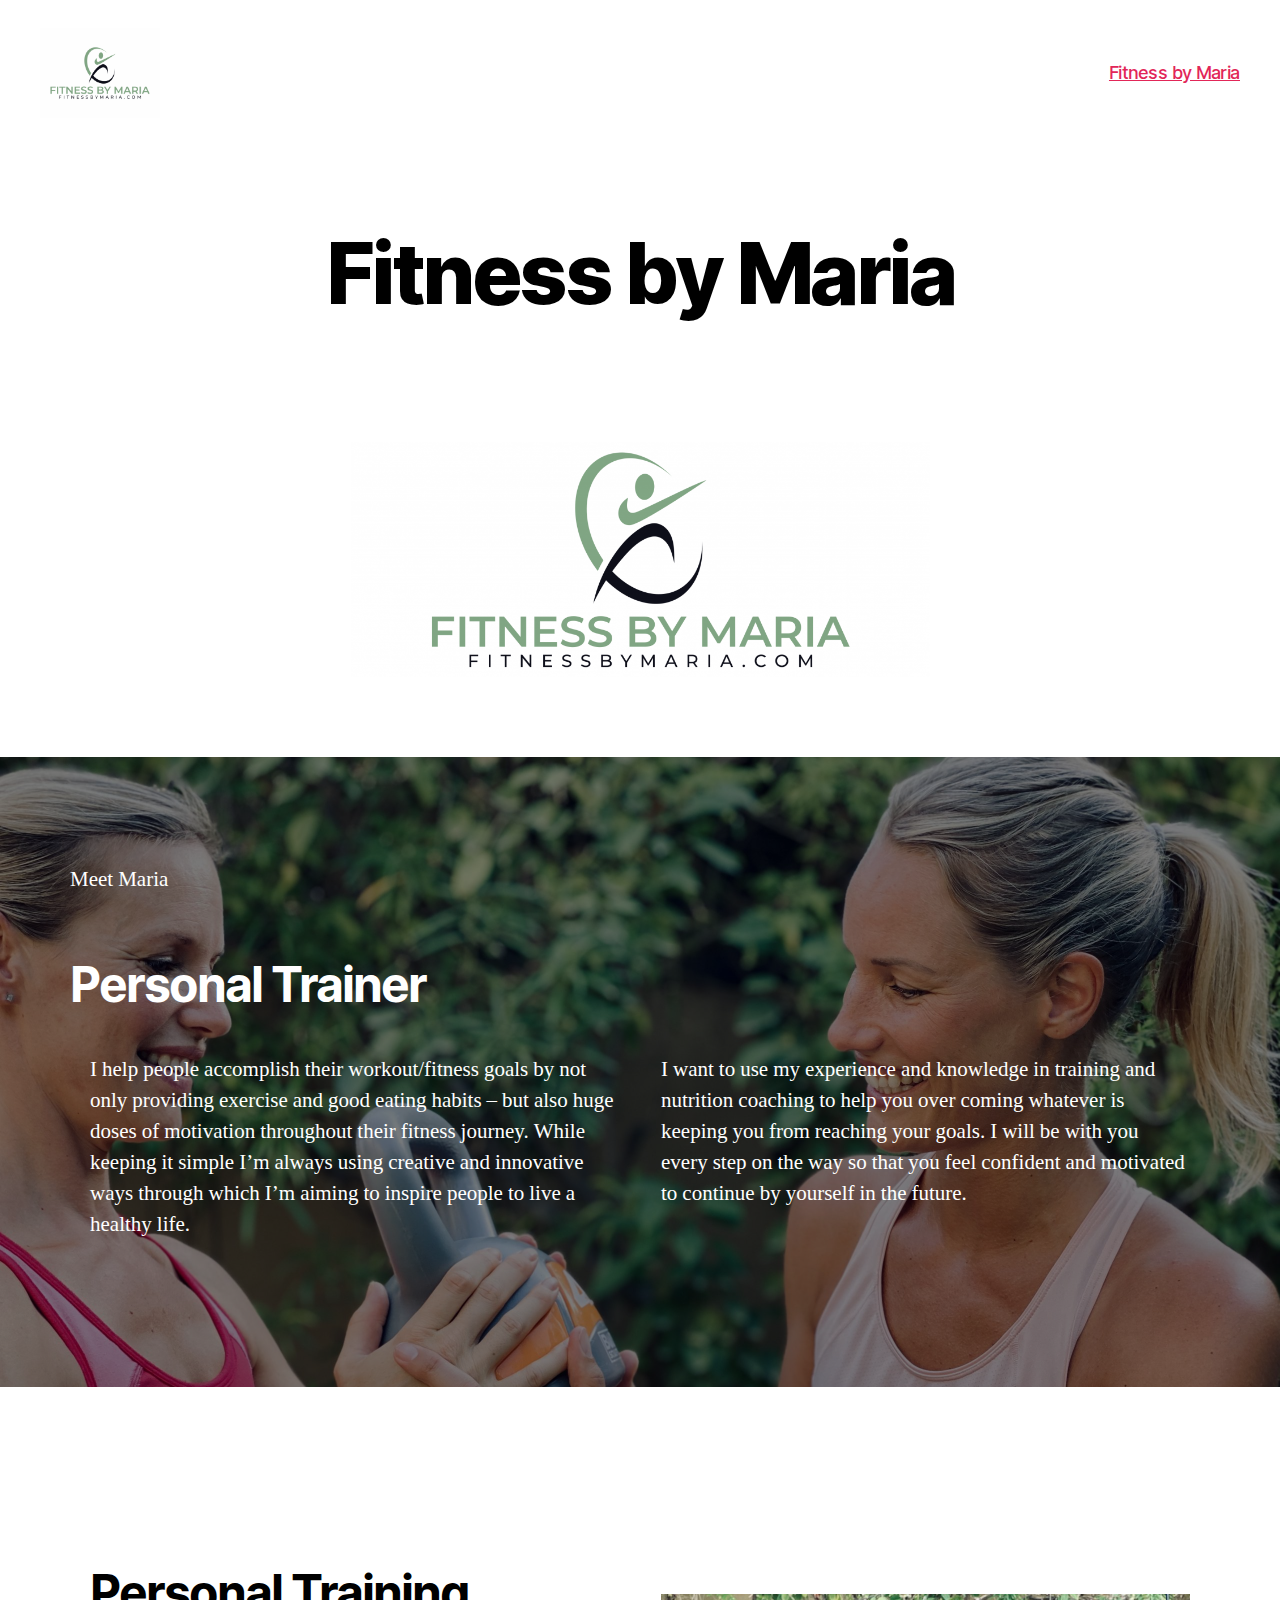
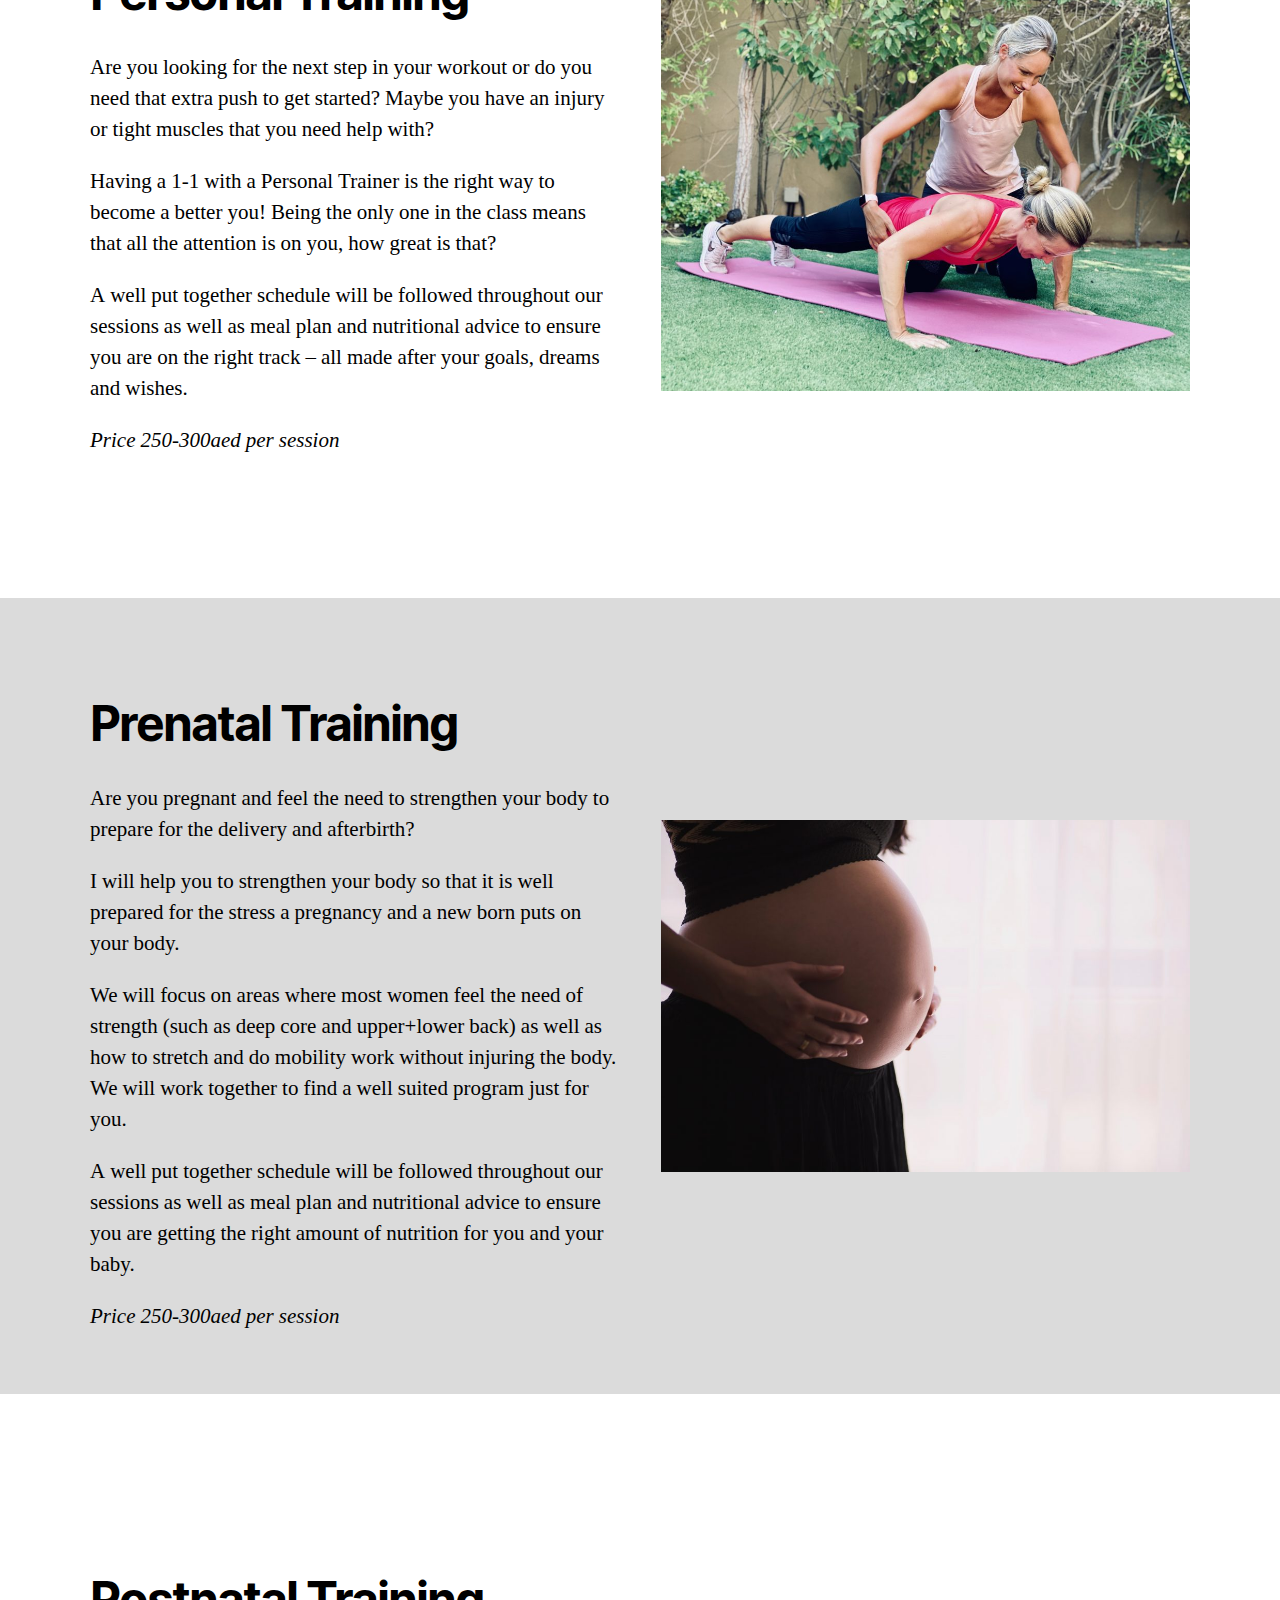
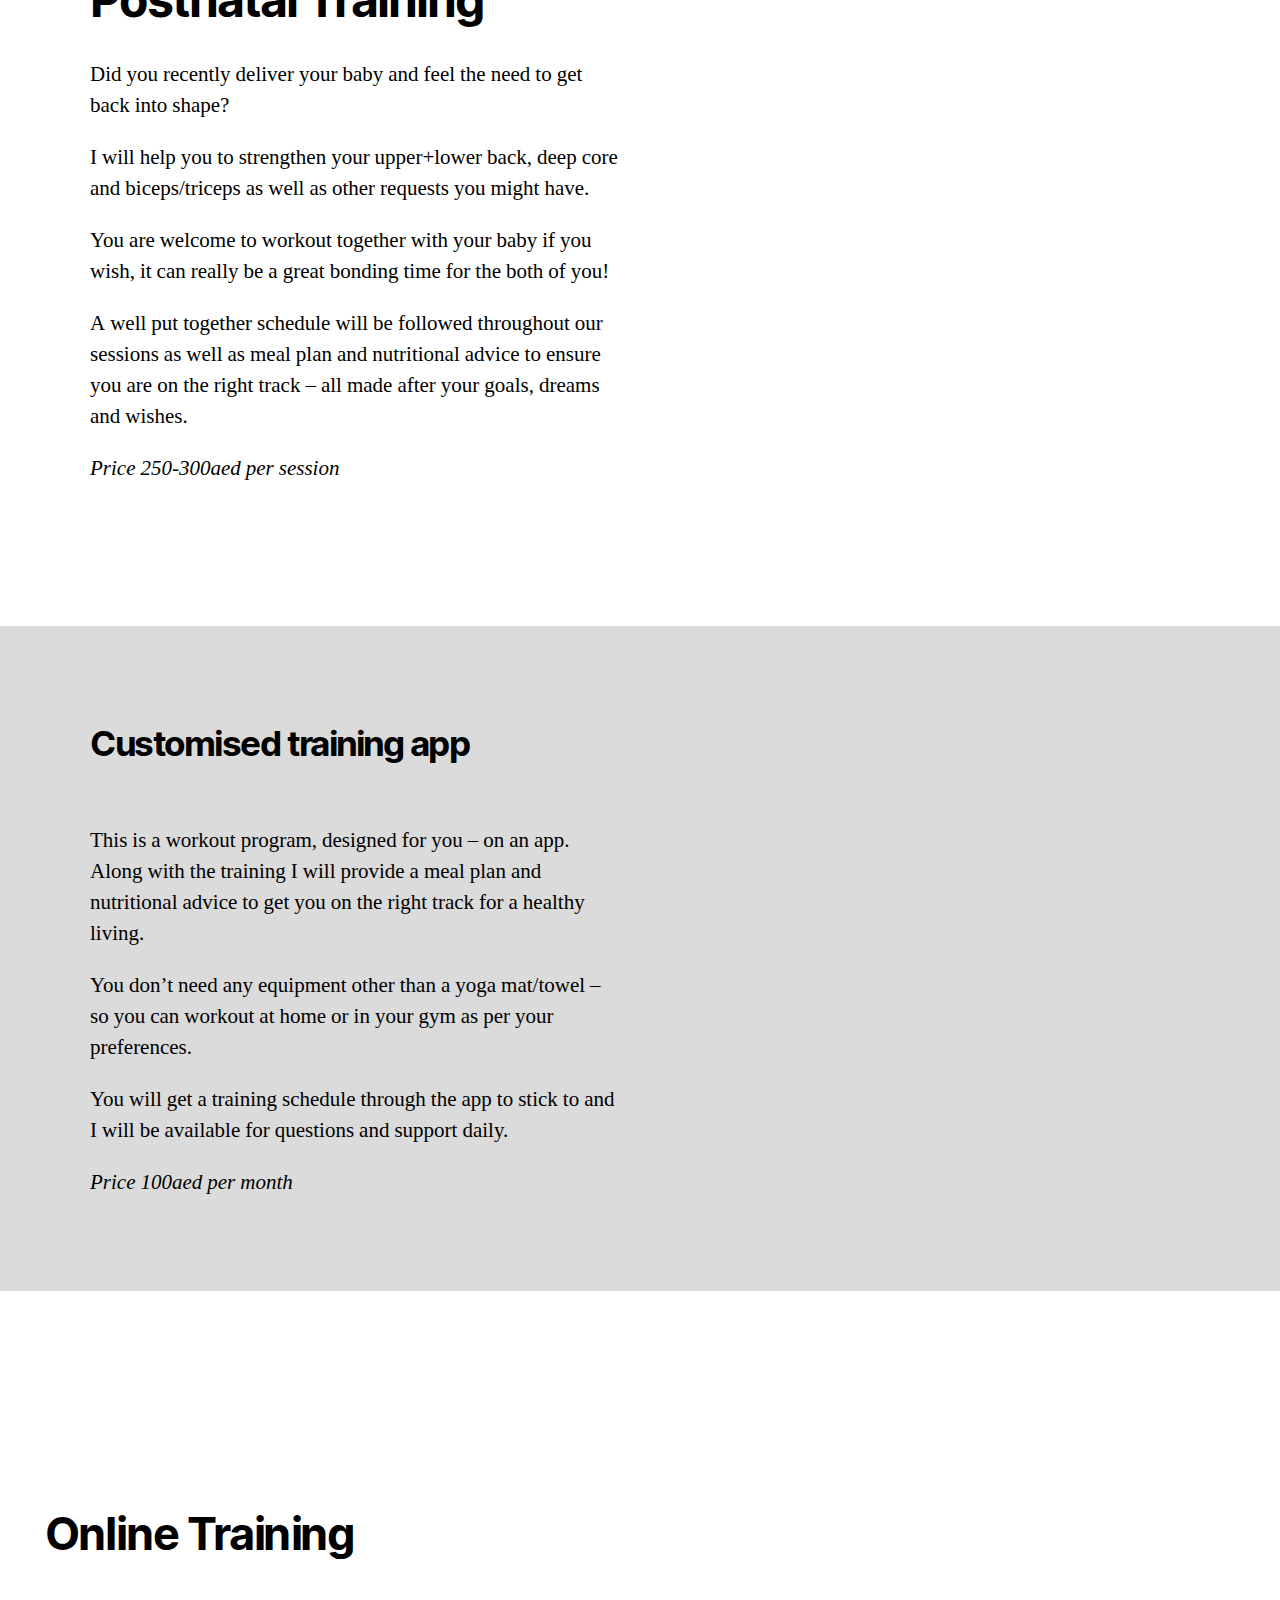
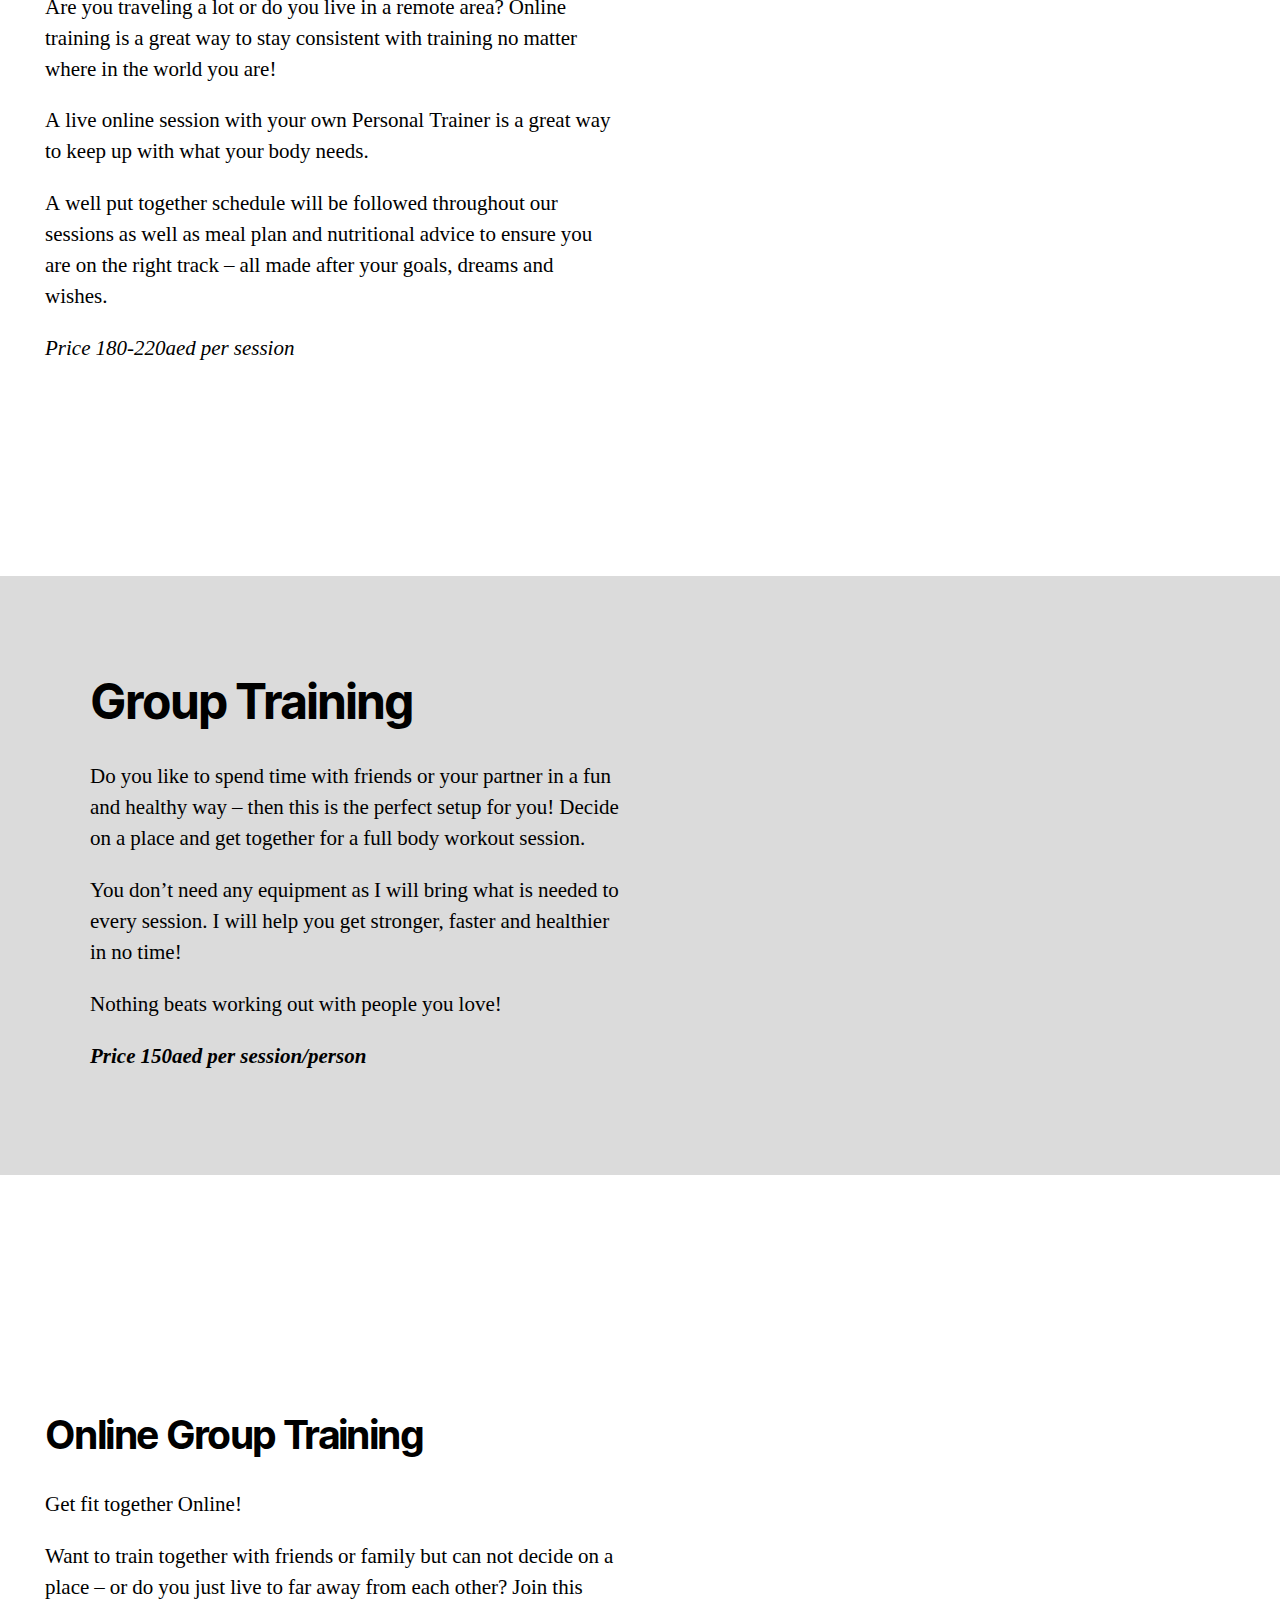
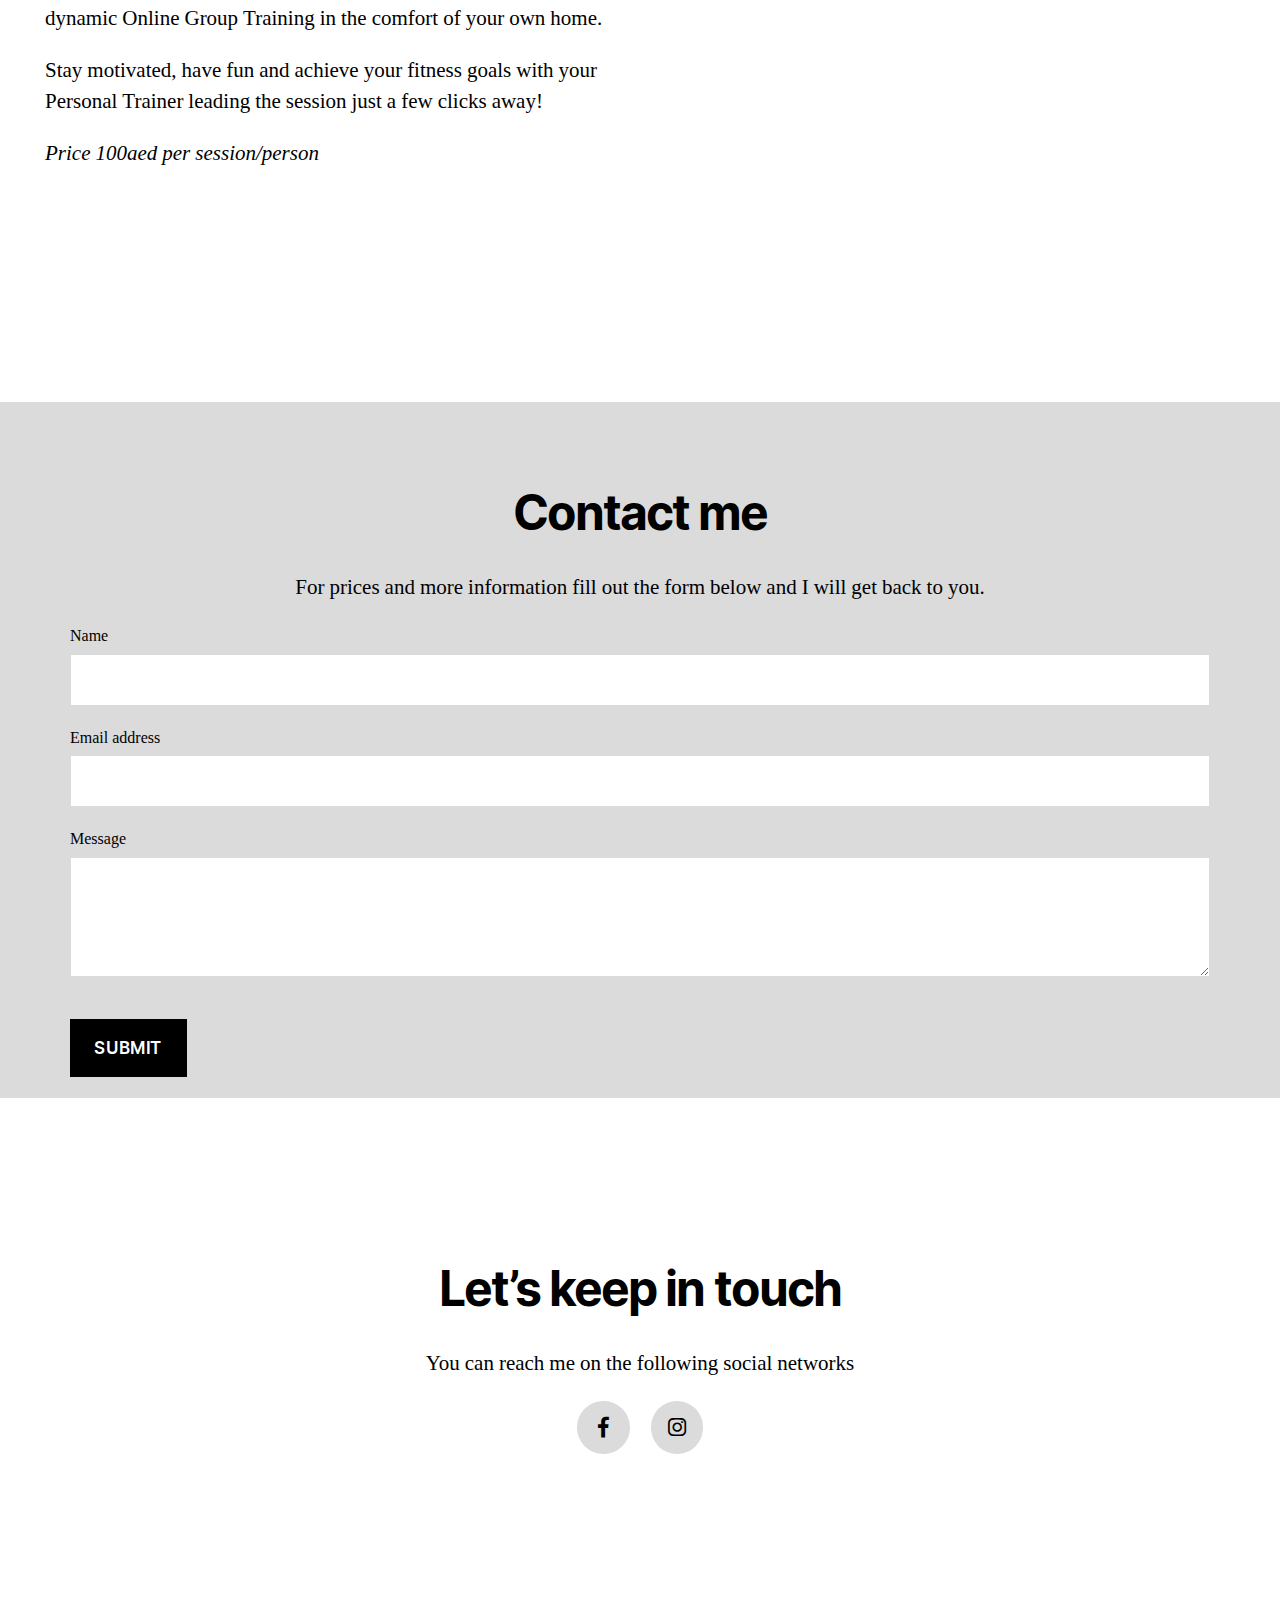
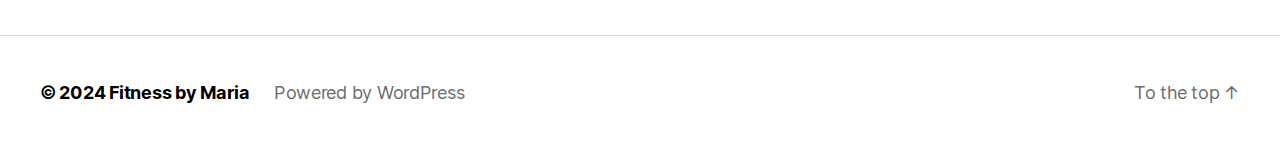
==== commit 469d4c39: "Fixed stuff" ====
--- a/index.html
+++ b/index.html
@@ -11,12 +11,17 @@
 
 		<title>Fitness by Maria</title>
 <meta name='robots' content='max-image-preview:large' />
-<link rel="alternate" type="application/rss+xml" title="Fitness by Maria &raquo; Feed" href="https://fitnessbymaria.com/feed/" />
-<link rel="alternate" type="application/rss+xml" title="Fitness by Maria &raquo; Comments Feed" href="https://fitnessbymaria.com/comments/feed/" />
 <script>
 window._wpemojiSettings = {"baseUrl":"https:\/\/s.w.org\/images\/core\/emoji\/14.0.0\/72x72\/","ext":".png","svgUrl":"https:\/\/s.w.org\/images\/core\/emoji\/14.0.0\/svg\/","svgExt":".svg","source":{"concatemoji":"https:\/\/fitnessbymaria.com\/wp-includes\/js\/wp-emoji-release.min.js?ver=6.4.3"}};
 /*! This file is auto-generated */
 !function(i,n){var o,s,e;function c(e){try{var t={supportTests:e,timestamp:(new Date).valueOf()};sessionStorage.setItem(o,JSON.stringify(t))}catch(e){}}function p(e,t,n){e.clearRect(0,0,e.canvas.width,e.canvas.height),e.fillText(t,0,0);var t=new Uint32Array(e.getImageData(0,0,e.canvas.width,e.canvas.height).data),r=(e.clearRect(0,0,e.canvas.width,e.canvas.height),e.fillText(n,0,0),new Uint32Array(e.getImageData(0,0,e.canvas.width,e.canvas.height).data));return t.every(function(e,t){return e===r[t]})}function u(e,t,n){switch(t){case"flag":return n(e,"\ud83c\udff3\ufe0f\u200d\u26a7\ufe0f","\ud83c\udff3\ufe0f\u200b\u26a7\ufe0f")?!1:!n(e,"\ud83c\uddfa\ud83c\uddf3","\ud83c\uddfa\u200b\ud83c\uddf3")&&!n(e,"\ud83c\udff4\udb40\udc67\udb40\udc62\udb40\udc65\udb40\udc6e\udb40\udc67\udb40\udc7f","\ud83c\udff4\u200b\udb40\udc67\u200b\udb40\udc62\u200b\udb40\udc65\u200b\udb40\udc6e\u200b\udb40\udc67\u200b\udb40\udc7f");case"emoji":return!n(e,"\ud83e\udef1\ud83c\udffb\u200d\ud83e\udef2\ud83c\udfff","\ud83e\udef1\ud83c\udffb\u200b\ud83e\udef2\ud83c\udfff")}return!1}function f(e,t,n){var r="undefined"!=typeof WorkerGlobalScope&&self instanceof WorkerGlobalScope?new OffscreenCanvas(300,150):i.createElement("canvas"),a=r.getContext("2d",{willReadFrequently:!0}),o=(a.textBaseline="top",a.font="600 32px Arial",{});return e.forEach(function(e){o[e]=t(a,e,n)}),o}function t(e){var t=i.createElement("script");t.src=e,t.defer=!0,i.head.appendChild(t)}"undefined"!=typeof Promise&&(o="wpEmojiSettingsSupports",s=["flag","emoji"],n.supports={everything:!0,everythingExceptFlag:!0},e=new Promise(function(e){i.addEventListener("DOMContentLoaded",e,{once:!0})}),new Promise(function(t){var n=function(){try{var e=JSON.parse(sessionStorage.getItem(o));if("object"==typeof e&&"number"==typeof e.timestamp&&(new Date).valueOf()<e.timestamp+604800&&"object"==typeof e.supportTests)return e.supportTests}catch(e){}return null}();if(!n){if("undefined"!=typeof Worker&&"undefined"!=typeof OffscreenCanvas&&"undefined"!=typeof URL&&URL.createObjectURL&&"undefined"!=typeof Blob)try{var e="postMessage("+f.toString()+"("+[JSON.stringify(s),u.toString(),p.toString()].join(",")+"));",r=new Blob([e],{type:"text/javascript"}),a=new Worker(URL.createObjectURL(r),{name:"wpTestEmojiSupports"});return void(a.onmessage=function(e){c(n=e.data),a.terminate(),t(n)})}catch(e){}c(n=f(s,u,p))}t(n)}).then(function(e){for(var t in e)n.supports[t]=e[t],n.supports.everything=n.supports.everything&&n.supports[t],"flag"!==t&&(n.supports.everythingExceptFlag=n.supports.everythingExceptFlag&&n.supports[t]);n.supports.everythingExceptFlag=n.supports.everythingExceptFlag&&!n.supports.flag,n.DOMReady=!1,n.readyCallback=function(){n.DOMReady=!0}}).then(function(){return e}).then(function(){var e;n.supports.everything||(n.readyCallback(),(e=n.source||{}).concatemoji?t(e.concatemoji):e.wpemoji&&e.twemoji&&(t(e.twemoji),t(e.wpemoji)))}))}((window,document),window._wpemojiSettings);
+function submitform() {
+	var form = document.getElementsByName("contact-form")[0];
+	tag = document.getElementsByClassName("wp-block-getwid-contact-form__result")[0];
+	tag.innerHTML = "Thanks for contacting me! I’ll be in touch soon."
+	tag.display = "block";
+	form.reset();
+}	
 </script>
 <style id='wp-emoji-styles-inline-css'>
 
@@ -32,12 +37,12 @@
 		padding: 0 !important;
 	}
 </style>
-<link rel='stylesheet' id='wp-block-library-css' href='https://fitnessbymaria.com/wp-includes/css/dist/block-library/style.min.css?ver=6.4.3' media='all' />
-<link rel='stylesheet' id='fontawesome-free-css' href='https://fitnessbymaria.com/wp-content/plugins/getwid/vendors/fontawesome-free/css/all.min.css?ver=5.5.0' media='all' />
-<link rel='stylesheet' id='slick-css' href='https://fitnessbymaria.com/wp-content/plugins/getwid/vendors/slick/slick/slick.min.css?ver=1.9.0' media='all' />
-<link rel='stylesheet' id='slick-theme-css' href='https://fitnessbymaria.com/wp-content/plugins/getwid/vendors/slick/slick/slick-theme.min.css?ver=1.9.0' media='all' />
-<link rel='stylesheet' id='fancybox-css' href='https://fitnessbymaria.com/wp-content/plugins/getwid/vendors/fancybox/jquery.fancybox.min.css?ver=3.5.7' media='all' />
-<link rel='stylesheet' id='getwid-blocks-css' href='https://fitnessbymaria.com/wp-content/plugins/getwid/assets/css/blocks.style.css?ver=2.0.5' media='all' />
+<link rel='stylesheet' id='wp-block-library-css' href='/wp-includes/css/dist/block-library/style.min.css?ver=6.4.3' media='all' />
+<link rel='stylesheet' id='fontawesome-free-css' href='/wp-content/plugins/getwid/vendors/fontawesome-free/css/all.min.css?ver=5.5.0' media='all' />
+<link rel='stylesheet' id='slick-css' href='/wp-content/plugins/getwid/vendors/slick/slick/slick.min.css?ver=1.9.0' media='all' />
+<link rel='stylesheet' id='slick-theme-css' href='/wp-content/plugins/getwid/vendors/slick/slick/slick-theme.min.css?ver=1.9.0' media='all' />
+<link rel='stylesheet' id='fancybox-css' href='/wp-content/plugins/getwid/vendors/fancybox/jquery.fancybox.min.css?ver=3.5.7' media='all' />
+<link rel='stylesheet' id='getwid-blocks-css' href='/wp-content/plugins/getwid/assets/css/blocks.style.css?ver=2.0.5' media='all' />
 <style id='getwid-blocks-inline-css'>
 .wp-block-getwid-section .wp-block-getwid-section__wrapper .wp-block-getwid-section__inner-wrapper{max-width: 580px;}
 </style>
@@ -52,39 +57,39 @@
 :where(.wp-block-columns.is-layout-flex){gap: 2em;}:where(.wp-block-columns.is-layout-grid){gap: 2em;}
 .wp-block-pullquote{font-size: 1.5em;line-height: 1.6;}
 </style>
-<link rel='stylesheet' id='contact-form-7-css' href='https://fitnessbymaria.com/wp-content/plugins/contact-form-7/includes/css/styles.css?ver=5.8.7' media='all' />
-<link rel='stylesheet' id='twentytwenty-style-css' href='https://fitnessbymaria.com/wp-content/themes/twentytwenty/style.css?ver=2.5' media='all' />
+<link rel='stylesheet' id='contact-form-7-css' href='/wp-content/plugins/contact-form-7/includes/css/styles.css?ver=5.8.7' media='all' />
+<link rel='stylesheet' id='twentytwenty-style-css' href='/wp-content/themes/twentytwenty/style.css?ver=2.5' media='all' />
 <style id='twentytwenty-style-inline-css'>
 .color-accent,.color-accent-hover:hover,.color-accent-hover:focus,:root .has-accent-color,.has-drop-cap:not(:focus):first-letter,.wp-block-button.is-style-outline,a { color: #e22658; }blockquote,.border-color-accent,.border-color-accent-hover:hover,.border-color-accent-hover:focus { border-color: #e22658; }button,.button,.faux-button,.wp-block-button__link,.wp-block-file .wp-block-file__button,input[type="button"],input[type="reset"],input[type="submit"],.bg-accent,.bg-accent-hover:hover,.bg-accent-hover:focus,:root .has-accent-background-color,.comment-reply-link { background-color: #e22658; }.fill-children-accent,.fill-children-accent * { fill: #e22658; }:root .has-background-color,button,.button,.faux-button,.wp-block-button__link,.wp-block-file__button,input[type="button"],input[type="reset"],input[type="submit"],.wp-block-button,.comment-reply-link,.has-background.has-primary-background-color:not(.has-text-color),.has-background.has-primary-background-color *:not(.has-text-color),.has-background.has-accent-background-color:not(.has-text-color),.has-background.has-accent-background-color *:not(.has-text-color) { color: #ffffff; }:root .has-background-background-color { background-color: #ffffff; }body,.entry-title a,:root .has-primary-color { color: #000000; }:root .has-primary-background-color { background-color: #000000; }cite,figcaption,.wp-caption-text,.post-meta,.entry-content .wp-block-archives li,.entry-content .wp-block-categories li,.entry-content .wp-block-latest-posts li,.wp-block-latest-comments__comment-date,.wp-block-latest-posts__post-date,.wp-block-embed figcaption,.wp-block-image figcaption,.wp-block-pullquote cite,.comment-metadata,.comment-respond .comment-notes,.comment-respond .logged-in-as,.pagination .dots,.entry-content hr:not(.has-background),hr.styled-separator,:root .has-secondary-color { color: #6d6d6d; }:root .has-secondary-background-color { background-color: #6d6d6d; }pre,fieldset,input,textarea,table,table *,hr { border-color: #dbdbdb; }caption,code,code,kbd,samp,.wp-block-table.is-style-stripes tbody tr:nth-child(odd),:root .has-subtle-background-background-color { background-color: #dbdbdb; }.wp-block-table.is-style-stripes { border-bottom-color: #dbdbdb; }.wp-block-latest-posts.is-grid li { border-top-color: #dbdbdb; }:root .has-subtle-background-color { color: #dbdbdb; }body:not(.overlay-header) .primary-menu > li > a,body:not(.overlay-header) .primary-menu > li > .icon,.modal-menu a,.footer-menu a, .footer-widgets a:where(:not(.wp-block-button__link)),#site-footer .wp-block-button.is-style-outline,.wp-block-pullquote:before,.singular:not(.overlay-header) .entry-header a,.archive-header a,.header-footer-group .color-accent,.header-footer-group .color-accent-hover:hover { color: #e22658; }.social-icons a,#site-footer button:not(.toggle),#site-footer .button,#site-footer .faux-button,#site-footer .wp-block-button__link,#site-footer .wp-block-file__button,#site-footer input[type="button"],#site-footer input[type="reset"],#site-footer input[type="submit"] { background-color: #e22658; }.social-icons a,body:not(.overlay-header) .primary-menu ul,.header-footer-group button,.header-footer-group .button,.header-footer-group .faux-button,.header-footer-group .wp-block-button:not(.is-style-outline) .wp-block-button__link,.header-footer-group .wp-block-file__button,.header-footer-group input[type="button"],.header-footer-group input[type="reset"],.header-footer-group input[type="submit"] { color: #ffffff; }#site-header,.footer-nav-widgets-wrapper,#site-footer,.menu-modal,.menu-modal-inner,.search-modal-inner,.archive-header,.singular .entry-header,.singular .featured-media:before,.wp-block-pullquote:before { background-color: #ffffff; }.header-footer-group,body:not(.overlay-header) #site-header .toggle,.menu-modal .toggle { color: #000000; }body:not(.overlay-header) .primary-menu ul { background-color: #000000; }body:not(.overlay-header) .primary-menu > li > ul:after { border-bottom-color: #000000; }body:not(.overlay-header) .primary-menu ul ul:after { border-left-color: #000000; }.site-description,body:not(.overlay-header) .toggle-inner .toggle-text,.widget .post-date,.widget .rss-date,.widget_archive li,.widget_categories li,.widget cite,.widget_pages li,.widget_meta li,.widget_nav_menu li,.powered-by-wordpress,.to-the-top,.singular .entry-header .post-meta,.singular:not(.overlay-header) .entry-header .post-meta a { color: #6d6d6d; }.header-footer-group pre,.header-footer-group fieldset,.header-footer-group input,.header-footer-group textarea,.header-footer-group table,.header-footer-group table *,.footer-nav-widgets-wrapper,#site-footer,.menu-modal nav *,.footer-widgets-outer-wrapper,.footer-top { border-color: #dbdbdb; }.header-footer-group table caption,body:not(.overlay-header) .header-inner .toggle-wrapper::before { background-color: #dbdbdb; }
 </style>
-<link rel='stylesheet' id='twentytwenty-print-style-css' href='https://fitnessbymaria.com/wp-content/themes/twentytwenty/print.css?ver=2.5' media='print' />
+<link rel='stylesheet' id='twentytwenty-print-style-css' href='/wp-content/themes/twentytwenty/print.css?ver=2.5' media='print' />
         <script>
             /* <![CDATA[ */
             var rcewpp = {
-                "ajax_url":"https://fitnessbymaria.com/wp-admin/admin-ajax.php",
+                "ajax_url":"/wp-admin/admin-ajax.php",
                 "nonce": "5a6e8d3927",
-                "home_url": "https://fitnessbymaria.com/",
-                "settings_icon": 'https://fitnessbymaria.com/wp-content/plugins/export-wp-page-to-static-html/admin/images/settings.png',
-                "settings_hover_icon": 'https://fitnessbymaria.com/wp-content/plugins/export-wp-page-to-static-html/admin/images/settings_hover.png'
+                "home_url": "/",
+                "settings_icon": '/wp-content/plugins/export-wp-page-to-static-html/admin/images/settings.png',
+                "settings_hover_icon": '/wp-content/plugins/export-wp-page-to-static-html/admin/images/settings_hover.png'
             };
             /* ]]\> */
         </script>
-        <script src="https://fitnessbymaria.com/wp-includes/js/jquery/jquery.min.js?ver=3.7.1" id="jquery-core-js"></script>
-<script src="https://fitnessbymaria.com/wp-includes/js/jquery/jquery-migrate.min.js?ver=3.4.1" id="jquery-migrate-js"></script>
-<script src="https://fitnessbymaria.com/wp-content/themes/twentytwenty/assets/js/index.js?ver=2.5" id="twentytwenty-js-js" defer data-wp-strategy="defer"></script>
-<link rel="https://api.w.org/" href="https://fitnessbymaria.com/wp-json/" /><link rel="alternate" type="application/json" href="https://fitnessbymaria.com/wp-json/wp/v2/pages/219" /><link rel="EditURI" type="application/rsd+xml" title="RSD" href="https://fitnessbymaria.com/xmlrpc.php?rsd" />
+        <script src="/wp-includes/js/jquery/jquery.min.js?ver=3.7.1" id="jquery-core-js"></script>
+<script src="/wp-includes/js/jquery/jquery-migrate.min.js?ver=3.4.1" id="jquery-migrate-js"></script>
+<script src="/wp-content/themes/twentytwenty/assets/js/index.js?ver=2.5" id="twentytwenty-js-js" defer data-wp-strategy="defer"></script>
+<link rel="https://api.w.org/" href="/wp-json/" /><link rel="alternate" type="application/json" href="/wp-json/wp/v2/pages/219" /><link rel="EditURI" type="application/rsd+xml" title="RSD" href="/xmlrpc.php?rsd" />
 <meta name="generator" content="WordPress 6.4.3" />
-<link rel="canonical" href="https://fitnessbymaria.com/" />
-<link rel='shortlink' href='https://fitnessbymaria.com/' />
-<link rel="alternate" type="application/json+oembed" href="https://fitnessbymaria.com/wp-json/oembed/1.0/embed?url=https%3A%2F%2Ffitnessbymaria.com%2F" />
+<link rel="canonical" href="/" />
+<link rel='shortlink' href='/' />
+<link rel="alternate" type="application/json+oembed" href="/wp-json/oembed/1.0/embed?url=https%3A%2F%2Ffitnessbymaria.com%2F" />
 	<script>document.documentElement.className = document.documentElement.className.replace( 'no-js', 'js' );</script>
 	<style id="custom-background-css">
 body.custom-background { background-color: #ffffff; }
 </style>
-	<link rel="icon" href="https://fitnessbymaria.com/wp-content/uploads/2022/03/cropped-Original-Logo-1-32x32.png" sizes="32x32" />
-<link rel="icon" href="https://fitnessbymaria.com/wp-content/uploads/2022/03/cropped-Original-Logo-1-192x192.png" sizes="192x192" />
-<link rel="apple-touch-icon" href="https://fitnessbymaria.com/wp-content/uploads/2022/03/cropped-Original-Logo-1-180x180.png" />
-<meta name="msapplication-TileImage" content="https://fitnessbymaria.com/wp-content/uploads/2022/03/cropped-Original-Logo-1-270x270.png" />
+	<link rel="icon" href="/wp-content/uploads/2022/03/cropped-Original-Logo-1-32x32.png" sizes="32x32" />
+<link rel="icon" href="/wp-content/uploads/2022/03/cropped-Original-Logo-1-192x192.png" sizes="192x192" />
+<link rel="apple-touch-icon" href="/wp-content/uploads/2022/03/cropped-Original-Logo-1-180x180.png" />
+<meta name="msapplication-TileImage" content="/wp-content/uploads/2022/03/cropped-Original-Logo-1-270x270.png" />
 
 	</head>
 
@@ -100,16 +105,8 @@
 					
 					<div class="header-titles">
 
-						<div class="site-logo faux-heading"><a href="https://fitnessbymaria.com/" class="custom-logo-link" rel="home" aria-current="page"><img width="900" height="675" style="height: 675px;" src="https://fitnessbymaria.com/wp-content/uploads/2022/03/cropped-Original-Logo.png" class="custom-logo" alt="Fitness by Maria" decoding="async" fetchpriority="high" srcset="https://fitnessbymaria.com/wp-content/uploads/2022/03/cropped-Original-Logo.png 1801w, https://fitnessbymaria.com/wp-content/uploads/2022/03/cropped-Original-Logo-300x225.png 300w, https://fitnessbymaria.com/wp-content/uploads/2022/03/cropped-Original-Logo-1024x768.png 1024w, https://fitnessbymaria.com/wp-content/uploads/2022/03/cropped-Original-Logo-768x576.png 768w, https://fitnessbymaria.com/wp-content/uploads/2022/03/cropped-Original-Logo-1536x1151.png 1536w, https://fitnessbymaria.com/wp-content/uploads/2022/03/cropped-Original-Logo-1200x900.png 1200w" sizes="(max-width: 1801px) 100vw, 1801px" /></a><span class="screen-reader-text">Fitness by Maria</span></div>
+						<div class="site-logo faux-heading"><a href="/" class="custom-logo-link" rel="home" aria-current="page"><img width="900" height="675" style="height: 675px;" src="/wp-content/uploads/2022/03/cropped-Original-Logo.png" class="custom-logo" alt="Fitness by Maria" decoding="async" fetchpriority="high" srcset="/wp-content/uploads/2022/03/cropped-Original-Logo.png 1801w, /wp-content/uploads/2022/03/cropped-Original-Logo-300x225.png 300w, /wp-content/uploads/2022/03/cropped-Original-Logo-1024x768.png 1024w, /wp-content/uploads/2022/03/cropped-Original-Logo-768x576.png 768w, /wp-content/uploads/2022/03/cropped-Original-Logo-1536x1151.png 1536w, /wp-content/uploads/2022/03/cropped-Original-Logo-1200x900.png 1200w" sizes="(max-width: 1801px) 100vw, 1801px" /></a><span class="screen-reader-text">Fitness by Maria</span></div>
 					</div><!-- .header-titles -->
-
-					<button class="toggle nav-toggle mobile-nav-toggle" data-toggle-target=".menu-modal"  data-toggle-body-class="showing-menu-modal" aria-expanded="false" data-set-focus=".close-nav-toggle">
-						<span class="toggle-inner">
-							<span class="toggle-icon">
-								<svg class="svg-icon" aria-hidden="true" role="img" focusable="false" xmlns="http://www.w3.org/2000/svg" width="26" height="7" viewBox="0 0 26 7"><path fill-rule="evenodd" d="M332.5,45 C330.567003,45 329,43.4329966 329,41.5 C329,39.5670034 330.567003,38 332.5,38 C334.432997,38 336,39.5670034 336,41.5 C336,43.4329966 334.432997,45 332.5,45 Z M342,45 C340.067003,45 338.5,43.4329966 338.5,41.5 C338.5,39.5670034 340.067003,38 342,38 C343.932997,38 345.5,39.5670034 345.5,41.5 C345.5,43.4329966 343.932997,45 342,45 Z M351.5,45 C349.567003,45 348,43.4329966 348,41.5 C348,39.5670034 349.567003,38 351.5,38 C353.432997,38 355,39.5670034 355,41.5 C355,43.4329966 353.432997,45 351.5,45 Z" transform="translate(-329 -38)" /></svg>							</span>
-							<span class="toggle-text">Menu</span>
-						</span>
-					</button><!-- .nav-toggle -->
 
 				</div><!-- .header-titles-wrapper -->
 
@@ -120,7 +117,7 @@
 
 								<ul class="primary-menu reset-list-style">
 
-								<li class="page_item page-item-219 current_page_item current-menu-item"><a href="https://fitnessbymaria.com/" aria-current="page">Fitness by Maria</a></li>
+								<li class="page_item page-item-219 current_page_item current-menu-item"><a href="/" aria-current="page">Fitness by Maria</a></li>
 
 								</ul>
 
@@ -152,7 +149,7 @@
 
 						<ul class="modal-menu reset-list-style">
 
-						<li class="page_item page-item-219 current_page_item current-menu-item"><div class="ancestor-wrapper"><a href="https://fitnessbymaria.com/" aria-current="page">Fitness by Maria</a></div><!-- .ancestor-wrapper --></li>
+						<li class="page_item page-item-219 current_page_item current-menu-item"><div class="ancestor-wrapper"><a href="/" aria-current="page">Fitness by Maria</a></div><!-- .ancestor-wrapper --></li>
 
 						</ul>
 
@@ -192,11 +189,11 @@
 		<div class="entry-content">
 
 			
-<figure class="wp-block-image size-large"><img decoding="async" width="1024" height="416" src="https://fitnessbymaria.com/wp-content/uploads/2022/03/Original-Logo-e1646587641442-1024x416.png" alt="" class="wp-image-574" srcset="https://fitnessbymaria.com/wp-content/uploads/2022/03/Original-Logo-e1646587641442-1024x416.png 1024w, https://fitnessbymaria.com/wp-content/uploads/2022/03/Original-Logo-e1646587641442-300x122.png 300w, https://fitnessbymaria.com/wp-content/uploads/2022/03/Original-Logo-e1646587641442-768x312.png 768w, https://fitnessbymaria.com/wp-content/uploads/2022/03/Original-Logo-e1646587641442-1536x624.png 1536w, https://fitnessbymaria.com/wp-content/uploads/2022/03/Original-Logo-e1646587641442-2048x831.png 2048w, https://fitnessbymaria.com/wp-content/uploads/2022/03/Original-Logo-e1646587641442-1200x487.png 1200w, https://fitnessbymaria.com/wp-content/uploads/2022/03/Original-Logo-e1646587641442-1980x804.png 1980w" sizes="(max-width: 1024px) 100vw, 1024px" /></figure>
-
-
-
-<div class="wp-block-getwid-section alignfull getwid-section-content-custom-width"><div class="wp-block-getwid-section__wrapper getwid-padding-top-large getwid-padding-bottom-large getwid-padding-left-medium getwid-padding-right-medium" style="min-height:70vh"><div class="wp-block-getwid-section__inner-wrapper" style="max-width:1140px"><div class="wp-block-getwid-section__background-holder"><div class="wp-block-getwid-section__background" style="background-image:url('https://fitnessbymaria.com/wp-content/uploads/2020/05/IMG_8324-2-scaled-e1590648003621.jpg')"><div class="wp-block-getwid-section__background-image-wrapper"><img decoding="async" class="wp-block-getwid-section__background-image" src="https://fitnessbymaria.com/wp-content/uploads/2020/05/IMG_8324-2-scaled-e1590648003621.jpg" alt=""/></div></div><div class="wp-block-getwid-section__foreground" style="opacity:0.5;background-color:#000000"></div></div><div class="wp-block-getwid-section__content"><div class="wp-block-getwid-section__inner-content">
+<figure class="wp-block-image size-large"><img decoding="async" width="1024" height="416" src="/wp-content/uploads/2022/03/Original-Logo-e1646587641442-1024x416.png" alt="" class="wp-image-574" srcset="/wp-content/uploads/2022/03/Original-Logo-e1646587641442-1024x416.png 1024w, /wp-content/uploads/2022/03/Original-Logo-e1646587641442-300x122.png 300w, /wp-content/uploads/2022/03/Original-Logo-e1646587641442-768x312.png 768w, /wp-content/uploads/2022/03/Original-Logo-e1646587641442-1536x624.png 1536w, /wp-content/uploads/2022/03/Original-Logo-e1646587641442-2048x831.png 2048w, /wp-content/uploads/2022/03/Original-Logo-e1646587641442-1200x487.png 1200w, /wp-content/uploads/2022/03/Original-Logo-e1646587641442-1980x804.png 1980w" sizes="(max-width: 1024px) 100vw, 1024px" /></figure>
+
+
+
+<div class="wp-block-getwid-section alignfull getwid-section-content-custom-width"><div class="wp-block-getwid-section__wrapper getwid-padding-top-large getwid-padding-bottom-large getwid-padding-left-medium getwid-padding-right-medium" style="min-height:70vh"><div class="wp-block-getwid-section__inner-wrapper" style="max-width:1140px"><div class="wp-block-getwid-section__background-holder"><div class="wp-block-getwid-section__background" style="background-image:url('/wp-content/uploads/2020/05/IMG_8324-2-scaled-e1590648003621.jpg')"><div class="wp-block-getwid-section__background-image-wrapper"><img decoding="async" class="wp-block-getwid-section__background-image" src="/wp-content/uploads/2020/05/IMG_8324-2-scaled-e1590648003621.jpg" alt=""/></div></div><div class="wp-block-getwid-section__foreground" style="opacity:0.5;background-color:#000000"></div></div><div class="wp-block-getwid-section__content"><div class="wp-block-getwid-section__inner-content">
 <div class="wp-block-getwid-advanced-heading" style="margin-bottom:0px;margin-top:0px"><span class="wp-block-getwid-advanced-heading__content has-text-color" style="color:#ffffff">Meet Maria</span></div>
 
 
@@ -245,7 +242,7 @@
 
 
 <div class="wp-block-column is-vertically-aligned-center is-layout-flow wp-block-column-is-layout-flow">
-<figure class="wp-block-image size-large"><img decoding="async" width="1024" height="768" src="https://fitnessbymaria.com/wp-content/uploads/2020/05/IMG_8284-1024x768.jpg" alt="" class="wp-image-456" srcset="https://fitnessbymaria.com/wp-content/uploads/2020/05/IMG_8284-1024x768.jpg 1024w, https://fitnessbymaria.com/wp-content/uploads/2020/05/IMG_8284-300x225.jpg 300w, https://fitnessbymaria.com/wp-content/uploads/2020/05/IMG_8284-768x576.jpg 768w, https://fitnessbymaria.com/wp-content/uploads/2020/05/IMG_8284-1536x1152.jpg 1536w, https://fitnessbymaria.com/wp-content/uploads/2020/05/IMG_8284-2048x1536.jpg 2048w, https://fitnessbymaria.com/wp-content/uploads/2020/05/IMG_8284-1200x900.jpg 1200w, https://fitnessbymaria.com/wp-content/uploads/2020/05/IMG_8284-1980x1485.jpg 1980w" sizes="(max-width: 1024px) 100vw, 1024px" /></figure>
+<figure class="wp-block-image size-large"><img decoding="async" width="1024" height="768" src="/wp-content/uploads/2020/05/IMG_8284-1024x768.jpg" alt="" class="wp-image-456" srcset="/wp-content/uploads/2020/05/IMG_8284-1024x768.jpg 1024w, /wp-content/uploads/2020/05/IMG_8284-300x225.jpg 300w, /wp-content/uploads/2020/05/IMG_8284-768x576.jpg 768w, /wp-content/uploads/2020/05/IMG_8284-1536x1152.jpg 1536w, /wp-content/uploads/2020/05/IMG_8284-2048x1536.jpg 2048w, /wp-content/uploads/2020/05/IMG_8284-1200x900.jpg 1200w, /wp-content/uploads/2020/05/IMG_8284-1980x1485.jpg 1980w" sizes="(max-width: 1024px) 100vw, 1024px" /></figure>
 </div>
 </div>
 </div></div></div></div></div>
@@ -285,7 +282,7 @@
 
 
 <div class="wp-block-column is-vertically-aligned-center is-layout-flow wp-block-column-is-layout-flow">
-<figure class="wp-block-image size-large"><img decoding="async" width="1024" height="683" src="http://fitnessbymaria.com/wp-content/uploads/2020/05/freestocks-ux53SGpRAHU-unsplash-1024x683.jpg" alt="" class="wp-image-190" srcset="https://fitnessbymaria.com/wp-content/uploads/2020/05/freestocks-ux53SGpRAHU-unsplash-1024x683.jpg 1024w, https://fitnessbymaria.com/wp-content/uploads/2020/05/freestocks-ux53SGpRAHU-unsplash-300x200.jpg 300w, https://fitnessbymaria.com/wp-content/uploads/2020/05/freestocks-ux53SGpRAHU-unsplash-768x512.jpg 768w, https://fitnessbymaria.com/wp-content/uploads/2020/05/freestocks-ux53SGpRAHU-unsplash-1536x1024.jpg 1536w, https://fitnessbymaria.com/wp-content/uploads/2020/05/freestocks-ux53SGpRAHU-unsplash-2048x1365.jpg 2048w" sizes="(max-width: 1024px) 100vw, 1024px" /></figure>
+<figure class="wp-block-image size-large"><img decoding="async" width="1024" height="683" src="http://fitnessbymaria.com/wp-content/uploads/2020/05/freestocks-ux53SGpRAHU-unsplash-1024x683.jpg" alt="" class="wp-image-190" srcset="/wp-content/uploads/2020/05/freestocks-ux53SGpRAHU-unsplash-1024x683.jpg 1024w, /wp-content/uploads/2020/05/freestocks-ux53SGpRAHU-unsplash-300x200.jpg 300w, /wp-content/uploads/2020/05/freestocks-ux53SGpRAHU-unsplash-768x512.jpg 768w, /wp-content/uploads/2020/05/freestocks-ux53SGpRAHU-unsplash-1536x1024.jpg 1536w, /wp-content/uploads/2020/05/freestocks-ux53SGpRAHU-unsplash-2048x1365.jpg 2048w" sizes="(max-width: 1024px) 100vw, 1024px" /></figure>
 
 
 
@@ -325,7 +322,7 @@
 
 
 <div class="wp-block-column is-vertically-aligned-center is-layout-flow wp-block-column-is-layout-flow">
-<figure class="wp-block-image size-large"><img loading="lazy" decoding="async" width="1024" height="768" src="https://fitnessbymaria.com/wp-content/uploads/2020/05/IMG_8221-1024x768.jpg" alt="" class="wp-image-454" srcset="https://fitnessbymaria.com/wp-content/uploads/2020/05/IMG_8221-1024x768.jpg 1024w, https://fitnessbymaria.com/wp-content/uploads/2020/05/IMG_8221-300x225.jpg 300w, https://fitnessbymaria.com/wp-content/uploads/2020/05/IMG_8221-768x576.jpg 768w, https://fitnessbymaria.com/wp-content/uploads/2020/05/IMG_8221-1536x1152.jpg 1536w, https://fitnessbymaria.com/wp-content/uploads/2020/05/IMG_8221-2048x1536.jpg 2048w, https://fitnessbymaria.com/wp-content/uploads/2020/05/IMG_8221-1200x900.jpg 1200w, https://fitnessbymaria.com/wp-content/uploads/2020/05/IMG_8221-1980x1485.jpg 1980w" sizes="(max-width: 1024px) 100vw, 1024px" /></figure>
+<figure class="wp-block-image size-large"><img loading="lazy" decoding="async" width="1024" height="768" src="/wp-content/uploads/2020/05/IMG_8221-1024x768.jpg" alt="" class="wp-image-454" srcset="/wp-content/uploads/2020/05/IMG_8221-1024x768.jpg 1024w, /wp-content/uploads/2020/05/IMG_8221-300x225.jpg 300w, /wp-content/uploads/2020/05/IMG_8221-768x576.jpg 768w, /wp-content/uploads/2020/05/IMG_8221-1536x1152.jpg 1536w, /wp-content/uploads/2020/05/IMG_8221-2048x1536.jpg 2048w, /wp-content/uploads/2020/05/IMG_8221-1200x900.jpg 1200w, /wp-content/uploads/2020/05/IMG_8221-1980x1485.jpg 1980w" sizes="(max-width: 1024px) 100vw, 1024px" /></figure>
 
 
 
@@ -365,7 +362,7 @@
 
 
 <div class="wp-block-column is-vertically-aligned-center is-layout-flow wp-block-column-is-layout-flow">
-<figure class="wp-block-image size-large"><img loading="lazy" decoding="async" width="1024" height="682" src="https://fitnessbymaria.com/wp-content/uploads/2020/06/life-goals-1024x682.jpg" alt="" class="wp-image-484" srcset="https://fitnessbymaria.com/wp-content/uploads/2020/06/life-goals-1024x682.jpg 1024w, https://fitnessbymaria.com/wp-content/uploads/2020/06/life-goals-300x200.jpg 300w, https://fitnessbymaria.com/wp-content/uploads/2020/06/life-goals-768x512.jpg 768w, https://fitnessbymaria.com/wp-content/uploads/2020/06/life-goals-1200x800.jpg 1200w, https://fitnessbymaria.com/wp-content/uploads/2020/06/life-goals.jpg 1280w" sizes="(max-width: 1024px) 100vw, 1024px" /></figure>
+<figure class="wp-block-image size-large"><img loading="lazy" decoding="async" width="1024" height="682" src="/wp-content/uploads/2020/06/life-goals-1024x682.jpg" alt="" class="wp-image-484" srcset="/wp-content/uploads/2020/06/life-goals-1024x682.jpg 1024w, /wp-content/uploads/2020/06/life-goals-300x200.jpg 300w, /wp-content/uploads/2020/06/life-goals-768x512.jpg 768w, /wp-content/uploads/2020/06/life-goals-1200x800.jpg 1200w, /wp-content/uploads/2020/06/life-goals.jpg 1280w" sizes="(max-width: 1024px) 100vw, 1024px" /></figure>
 </div>
 </div>
 </div></div></div></div></div>
@@ -409,7 +406,7 @@
 
 
 <div class="wp-block-column is-vertically-aligned-center is-layout-flow wp-block-column-is-layout-flow">
-<figure class="wp-block-image size-large"><img loading="lazy" decoding="async" width="1024" height="686" src="https://fitnessbymaria.com/wp-content/uploads/2023/09/Online-1-1024x686.png" alt="" class="wp-image-622" srcset="https://fitnessbymaria.com/wp-content/uploads/2023/09/Online-1-1024x686.png 1024w, https://fitnessbymaria.com/wp-content/uploads/2023/09/Online-1-300x201.png 300w, https://fitnessbymaria.com/wp-content/uploads/2023/09/Online-1-768x514.png 768w, https://fitnessbymaria.com/wp-content/uploads/2023/09/Online-1-1200x804.png 1200w, https://fitnessbymaria.com/wp-content/uploads/2023/09/Online-1.png 1241w" sizes="(max-width: 1024px) 100vw, 1024px" /></figure>
+<figure class="wp-block-image size-large"><img loading="lazy" decoding="async" width="1024" height="686" src="/wp-content/uploads/2023/09/Online-1-1024x686.png" alt="" class="wp-image-622" srcset="/wp-content/uploads/2023/09/Online-1-1024x686.png 1024w, /wp-content/uploads/2023/09/Online-1-300x201.png 300w, /wp-content/uploads/2023/09/Online-1-768x514.png 768w, /wp-content/uploads/2023/09/Online-1-1200x804.png 1200w, /wp-content/uploads/2023/09/Online-1.png 1241w" sizes="(max-width: 1024px) 100vw, 1024px" /></figure>
 </div>
 </div>
 </div></div></div></div></div>
@@ -445,7 +442,7 @@
 
 
 <div class="wp-block-column is-vertically-aligned-center is-layout-flow wp-block-column-is-layout-flow">
-<figure class="wp-block-image size-large"><img loading="lazy" decoding="async" width="1024" height="683" src="https://fitnessbymaria.com/wp-content/uploads/2021/01/bruce-mars-tj27cwu86Wk-unsplash-1024x683.jpg" alt="" class="wp-image-563" srcset="https://fitnessbymaria.com/wp-content/uploads/2021/01/bruce-mars-tj27cwu86Wk-unsplash-1024x683.jpg 1024w, https://fitnessbymaria.com/wp-content/uploads/2021/01/bruce-mars-tj27cwu86Wk-unsplash-300x200.jpg 300w, https://fitnessbymaria.com/wp-content/uploads/2021/01/bruce-mars-tj27cwu86Wk-unsplash-768x512.jpg 768w, https://fitnessbymaria.com/wp-content/uploads/2021/01/bruce-mars-tj27cwu86Wk-unsplash-1536x1024.jpg 1536w, https://fitnessbymaria.com/wp-content/uploads/2021/01/bruce-mars-tj27cwu86Wk-unsplash-2048x1365.jpg 2048w, https://fitnessbymaria.com/wp-content/uploads/2021/01/bruce-mars-tj27cwu86Wk-unsplash-1200x800.jpg 1200w, https://fitnessbymaria.com/wp-content/uploads/2021/01/bruce-mars-tj27cwu86Wk-unsplash-1980x1320.jpg 1980w" sizes="(max-width: 1024px) 100vw, 1024px" /></figure>
+<figure class="wp-block-image size-large"><img loading="lazy" decoding="async" width="1024" height="683" src="/wp-content/uploads/2021/01/bruce-mars-tj27cwu86Wk-unsplash-1024x683.jpg" alt="" class="wp-image-563" srcset="/wp-content/uploads/2021/01/bruce-mars-tj27cwu86Wk-unsplash-1024x683.jpg 1024w, /wp-content/uploads/2021/01/bruce-mars-tj27cwu86Wk-unsplash-300x200.jpg 300w, /wp-content/uploads/2021/01/bruce-mars-tj27cwu86Wk-unsplash-768x512.jpg 768w, /wp-content/uploads/2021/01/bruce-mars-tj27cwu86Wk-unsplash-1536x1024.jpg 1536w, /wp-content/uploads/2021/01/bruce-mars-tj27cwu86Wk-unsplash-2048x1365.jpg 2048w, /wp-content/uploads/2021/01/bruce-mars-tj27cwu86Wk-unsplash-1200x800.jpg 1200w, /wp-content/uploads/2021/01/bruce-mars-tj27cwu86Wk-unsplash-1980x1320.jpg 1980w" sizes="(max-width: 1024px) 100vw, 1024px" /></figure>
 </div>
 </div>
 </div></div></div></div></div>
@@ -489,7 +486,7 @@
 
 
 <div class="wp-block-column is-vertically-aligned-center is-layout-flow wp-block-column-is-layout-flow">
-<figure class="wp-block-image size-large"><img loading="lazy" decoding="async" width="1024" height="690" src="https://fitnessbymaria.com/wp-content/uploads/2023/09/group-1024x690.png" alt="" class="wp-image-624" srcset="https://fitnessbymaria.com/wp-content/uploads/2023/09/group-1024x690.png 1024w, https://fitnessbymaria.com/wp-content/uploads/2023/09/group-300x202.png 300w, https://fitnessbymaria.com/wp-content/uploads/2023/09/group-768x518.png 768w, https://fitnessbymaria.com/wp-content/uploads/2023/09/group-1200x809.png 1200w, https://fitnessbymaria.com/wp-content/uploads/2023/09/group.png 1224w" sizes="(max-width: 1024px) 100vw, 1024px" /></figure>
+<figure class="wp-block-image size-large"><img loading="lazy" decoding="async" width="1024" height="690" src="/wp-content/uploads/2023/09/group-1024x690.png" alt="" class="wp-image-624" srcset="/wp-content/uploads/2023/09/group-1024x690.png 1024w, /wp-content/uploads/2023/09/group-300x202.png 300w, /wp-content/uploads/2023/09/group-768x518.png 768w, /wp-content/uploads/2023/09/group-1200x809.png 1200w, /wp-content/uploads/2023/09/group.png 1224w" sizes="(max-width: 1024px) 100vw, 1024px" /></figure>
 </div>
 </div>
 </div></div></div></div></div>
@@ -504,53 +501,53 @@
 <p class="has-text-align-center">For prices and more information fill out the form below and I will get back to you.</p>
 
 
-        <div class="wp-block-getwid-contact-form" >
-            <form class='wp-block-getwid-contact-form__form'>
+        <div class="wp-block-getwid-contact-form" >
+            <form class='wp-block-getwid-contact-form__form' name="contact-form" action="" method="post" onsubmit="submitform()">
     
-        <p class='wp-block-getwid-field-name'>
-	    <label
-        for='name-65c26e8850c52'
-        class='wp-block-getwid-field-name__label'
-    >Name</label>
-	    <input id='name-65c26e8850c52' type='text' name='name'            required=''
-            />
-</p>
-
-
-        <p class='wp-block-getwid-field-email'>
-	    <label
-		for='email-65c26e8850cf1'
-        class='wp-block-getwid-field-email__label'
-    >Email address</label>
-	    <input id='email-65c26e8850cf1' type='email' name='email'             required=''    />
-</p>
-
-
-        <p class='wp-block-getwid-field-textarea'>
-	    <label
-		for='message-65c26e8850d4c'
-        class='wp-block-getwid-field-textarea__label'
-    >Message</label>
-	    <textarea
-		id='message-65c26e8850d4c' rows='5' name='message'            required=''
-            ></textarea>
-</p>
-
-
-    <input name='subject'             value=''		type='hidden'
-	/>
-
-	<p class='wp-block-getwid-contact-form__result'></p>
-
-	<div class='wp-block-getwid-contact-form__submit'>
-		<div class='wp-block-button'>
-			<button
-				type='submit'
-				class='wp-block-button__link has-background has-primary-background-color'					style=''			>Submit</button>
-		</div>
-
-	</div>
-</form>
+        <p class='wp-block-getwid-field-name'>
+	    <label
+        for='name-65c26e8850c52'
+        class='wp-block-getwid-field-name__label'
+    >Name</label>
+	    <input id='name-65c26e8850c52' type='text' name='name'            required=''
+            />
+</p>
+
+
+        <p class='wp-block-getwid-field-email'>
+	    <label
+		for='email-65c26e8850cf1'
+        class='wp-block-getwid-field-email__label'
+    >Email address</label>
+	    <input id='email-65c26e8850cf1' type='email' name='email'             required=''    />
+</p>
+
+
+        <p class='wp-block-getwid-field-textarea'>
+	    <label
+		for='message-65c26e8850d4c'
+        class='wp-block-getwid-field-textarea__label'
+    >Message</label>
+	    <textarea
+		id='message-65c26e8850d4c' rows='5' name='message'            required=''
+            ></textarea>
+</p>
+
+
+    <input name='subject'             value=''		type='hidden'
+	/>
+
+	<p class='wp-block-getwid-contact-form__result'></p>
+
+	<div class='wp-block-getwid-contact-form__submit'>
+		<div class='wp-block-button'>
+			<button
+				type='submit'
+				class='wp-block-button__link has-background has-primary-background-color'					style=''			>Submit</button>
+		</div>
+
+	</div>
+</form>
         </div></div></div></div></div></div>
 
 
@@ -588,7 +585,7 @@
 					<div class="footer-credits">
 
 						<p class="footer-copyright">&copy;
-							2024							<a href="https://fitnessbymaria.com/">Fitness by Maria</a>
+							2024							<a href="/">Fitness by Maria</a>
 						</p><!-- .footer-copyright -->
 
 						
@@ -614,14 +611,14 @@
 .wp-container-core-columns-layout-1.wp-container-core-columns-layout-1{flex-wrap:nowrap;}.wp-container-core-columns-layout-2.wp-container-core-columns-layout-2{flex-wrap:nowrap;}.wp-container-core-columns-layout-3.wp-container-core-columns-layout-3{flex-wrap:nowrap;}.wp-container-core-columns-layout-4.wp-container-core-columns-layout-4{flex-wrap:nowrap;}.wp-container-core-columns-layout-5.wp-container-core-columns-layout-5{flex-wrap:nowrap;}.wp-container-core-columns-layout-6.wp-container-core-columns-layout-6{flex-wrap:nowrap;}.wp-container-core-columns-layout-7.wp-container-core-columns-layout-7{flex-wrap:nowrap;}.wp-container-core-columns-layout-8.wp-container-core-columns-layout-8{flex-wrap:nowrap;}
 </style>
 <script id="getwid-blocks-frontend-js-js-extra">
-var Getwid = {"settings":[],"ajax_url":"https:\/\/fitnessbymaria.com\/wp-admin\/admin-ajax.php","isRTL":"","nonces":{"contact_form":"ec913d3729"}};
+var Getwid = {"settings":[],"ajax_url":"https:\/\/getform.io\/f\/4f74bd33-8a11-48ad-ab47-b294e0aa1124","isRTL":"","nonces":{"contact_form":"ec913d3729"}};
 </script>
-<script src="https://fitnessbymaria.com/wp-content/plugins/getwid/assets/js/frontend.blocks.js?ver=2.0.5" id="getwid-blocks-frontend-js-js"></script>
-<script src="https://fitnessbymaria.com/wp-content/plugins/contact-form-7/includes/swv/js/index.js?ver=5.8.7" id="swv-js"></script>
+<script src="/wp-content/plugins/getwid/assets/js/frontend.blocks.js?ver=2.0.5" id="getwid-blocks-frontend-js-js"></script>
+<script src="/wp-content/plugins/contact-form-7/includes/swv/js/index.js?ver=5.8.7" id="swv-js"></script>
 <script id="contact-form-7-js-extra">
 var wpcf7 = {"api":{"root":"https:\/\/fitnessbymaria.com\/wp-json\/","namespace":"contact-form-7\/v1"}};
 </script>
-<script src="https://fitnessbymaria.com/wp-content/plugins/contact-form-7/includes/js/index.js?ver=5.8.7" id="contact-form-7-js"></script>
+<script src="/wp-content/plugins/contact-form-7/includes/js/index.js?ver=5.8.7" id="contact-form-7-js"></script>
 
 	</body>
 </html>
--- a/wp-includes/css/dist/block-library/style.min.css
+++ b/wp-includes/css/dist/block-library/style.min.css
@@ -0,0 +1,11 @@
+@charset "UTF-8";.wp-block-archives{box-sizing:border-box}.wp-block-archives-dropdown label{display:block}.wp-block-avatar{line-height:0}.wp-block-avatar,.wp-block-avatar img{box-sizing:border-box}.wp-block-avatar.aligncenter{text-align:center}.wp-block-audio{box-sizing:border-box}.wp-block-audio figcaption{margin-bottom:1em;margin-top:.5em}.wp-block-audio audio{min-width:300px;width:100%}.wp-block-button__link{box-sizing:border-box;cursor:pointer;display:inline-block;text-align:center;word-break:break-word}.wp-block-button__link.aligncenter{text-align:center}.wp-block-button__link.alignright{text-align:right}:where(.wp-block-button__link){border-radius:9999px;box-shadow:none;padding:calc(.667em + 2px) calc(1.333em + 2px);text-decoration:none}.wp-block-button[style*=text-decoration] .wp-block-button__link{text-decoration:inherit}.wp-block-buttons>.wp-block-button.has-custom-width{max-width:none}.wp-block-buttons>.wp-block-button.has-custom-width .wp-block-button__link{width:100%}.wp-block-buttons>.wp-block-button.has-custom-font-size .wp-block-button__link{font-size:inherit}.wp-block-buttons>.wp-block-button.wp-block-button__width-25{width:calc(25% - var(--wp--style--block-gap, .5em)*.75)}.wp-block-buttons>.wp-block-button.wp-block-button__width-50{width:calc(50% - var(--wp--style--block-gap, .5em)*.5)}.wp-block-buttons>.wp-block-button.wp-block-button__width-75{width:calc(75% - var(--wp--style--block-gap, .5em)*.25)}.wp-block-buttons>.wp-block-button.wp-block-button__width-100{flex-basis:100%;width:100%}.wp-block-buttons.is-vertical>.wp-block-button.wp-block-button__width-25{width:25%}.wp-block-buttons.is-vertical>.wp-block-button.wp-block-button__width-50{width:50%}.wp-block-buttons.is-vertical>.wp-block-button.wp-block-button__width-75{width:75%}.wp-block-button.is-style-squared,.wp-block-button__link.wp-block-button.is-style-squared{border-radius:0}.wp-block-button.no-border-radius,.wp-block-button__link.no-border-radius{border-radius:0!important}.wp-block-button .wp-block-button__link.is-style-outline,.wp-block-button.is-style-outline>.wp-block-button__link{border:2px solid;padding:.667em 1.333em}.wp-block-button .wp-block-button__link.is-style-outline:not(.has-text-color),.wp-block-button.is-style-outline>.wp-block-button__link:not(.has-text-color){color:currentColor}.wp-block-button .wp-block-button__link.is-style-outline:not(.has-background),.wp-block-button.is-style-outline>.wp-block-button__link:not(.has-background){background-color:transparent;background-image:none}.wp-block-button .wp-block-button__link:where(.has-border-color){border-width:initial}.wp-block-button .wp-block-button__link:where([style*=border-top-color]){border-top-width:medium}.wp-block-button .wp-block-button__link:where([style*=border-right-color]){border-right-width:medium}.wp-block-button .wp-block-button__link:where([style*=border-bottom-color]){border-bottom-width:medium}.wp-block-button .wp-block-button__link:where([style*=border-left-color]){border-left-width:medium}.wp-block-button .wp-block-button__link:where([style*=border-style]){border-width:initial}.wp-block-button .wp-block-button__link:where([style*=border-top-style]){border-top-width:medium}.wp-block-button .wp-block-button__link:where([style*=border-right-style]){border-right-width:medium}.wp-block-button .wp-block-button__link:where([style*=border-bottom-style]){border-bottom-width:medium}.wp-block-button .wp-block-button__link:where([style*=border-left-style]){border-left-width:medium}.wp-block-buttons.is-vertical{flex-direction:column}.wp-block-buttons.is-vertical>.wp-block-button:last-child{margin-bottom:0}.wp-block-buttons>.wp-block-button{display:inline-block;margin:0}.wp-block-buttons.is-content-justification-left{justify-content:flex-start}.wp-block-buttons.is-content-justification-left.is-vertical{align-items:flex-start}.wp-block-buttons.is-content-justification-center{justify-content:center}.wp-block-buttons.is-content-justification-center.is-vertical{align-items:center}.wp-block-buttons.is-content-justification-right{justify-content:flex-end}.wp-block-buttons.is-content-justification-right.is-vertical{align-items:flex-end}.wp-block-buttons.is-content-justification-space-between{justify-content:space-between}.wp-block-buttons.aligncenter{text-align:center}.wp-block-buttons:not(.is-content-justification-space-between,.is-content-justification-right,.is-content-justification-left,.is-content-justification-center) .wp-block-button.aligncenter{margin-left:auto;margin-right:auto;width:100%}.wp-block-buttons[style*=text-decoration] .wp-block-button,.wp-block-buttons[style*=text-decoration] .wp-block-button__link{text-decoration:inherit}.wp-block-buttons.has-custom-font-size .wp-block-button__link{font-size:inherit}.wp-block-button.aligncenter,.wp-block-calendar{text-align:center}.wp-block-calendar td,.wp-block-calendar th{border:1px solid;padding:.25em}.wp-block-calendar th{font-weight:400}.wp-block-calendar caption{background-color:inherit}.wp-block-calendar table{border-collapse:collapse;width:100%}.wp-block-calendar table:where(:not(.has-text-color)){color:#40464d}.wp-block-calendar table:where(:not(.has-text-color)) td,.wp-block-calendar table:where(:not(.has-text-color)) th{border-color:#ddd}.wp-block-calendar table.has-background th{background-color:inherit}.wp-block-calendar table.has-text-color th{color:inherit}:where(.wp-block-calendar table:not(.has-background) th){background:#ddd}.wp-block-categories{box-sizing:border-box}.wp-block-categories.alignleft{margin-right:2em}.wp-block-categories.alignright{margin-left:2em}.wp-block-categories.wp-block-categories-dropdown.aligncenter{text-align:center}.wp-block-code{box-sizing:border-box}.wp-block-code code{display:block;font-family:inherit;overflow-wrap:break-word;white-space:pre-wrap}.wp-block-columns{align-items:normal!important;box-sizing:border-box;display:flex;flex-wrap:wrap!important}@media (min-width:782px){.wp-block-columns{flex-wrap:nowrap!important}}.wp-block-columns.are-vertically-aligned-top{align-items:flex-start}.wp-block-columns.are-vertically-aligned-center{align-items:center}.wp-block-columns.are-vertically-aligned-bottom{align-items:flex-end}@media (max-width:781px){.wp-block-columns:not(.is-not-stacked-on-mobile)>.wp-block-column{flex-basis:100%!important}}@media (min-width:782px){.wp-block-columns:not(.is-not-stacked-on-mobile)>.wp-block-column{flex-basis:0;flex-grow:1}.wp-block-columns:not(.is-not-stacked-on-mobile)>.wp-block-column[style*=flex-basis]{flex-grow:0}}.wp-block-columns.is-not-stacked-on-mobile{flex-wrap:nowrap!important}.wp-block-columns.is-not-stacked-on-mobile>.wp-block-column{flex-basis:0;flex-grow:1}.wp-block-columns.is-not-stacked-on-mobile>.wp-block-column[style*=flex-basis]{flex-grow:0}:where(.wp-block-columns){margin-bottom:1.75em}:where(.wp-block-columns.has-background){padding:1.25em 2.375em}.wp-block-column{flex-grow:1;min-width:0;overflow-wrap:break-word;word-break:break-word}.wp-block-column.is-vertically-aligned-top{align-self:flex-start}.wp-block-column.is-vertically-aligned-center{align-self:center}.wp-block-column.is-vertically-aligned-bottom{align-self:flex-end}.wp-block-column.is-vertically-aligned-stretch{align-self:stretch}.wp-block-column.is-vertically-aligned-bottom,.wp-block-column.is-vertically-aligned-center,.wp-block-column.is-vertically-aligned-top{width:100%}.wp-block-post-comments{box-sizing:border-box}.wp-block-post-comments .alignleft{float:left}.wp-block-post-comments .alignright{float:right}.wp-block-post-comments .navigation:after{clear:both;content:"";display:table}.wp-block-post-comments .commentlist{clear:both;list-style:none;margin:0;padding:0}.wp-block-post-comments .commentlist .comment{min-height:2.25em;padding-left:3.25em}.wp-block-post-comments .commentlist .comment p{font-size:1em;line-height:1.8;margin:1em 0}.wp-block-post-comments .commentlist .children{list-style:none;margin:0;padding:0}.wp-block-post-comments .comment-author{line-height:1.5}.wp-block-post-comments .comment-author .avatar{border-radius:1.5em;display:block;float:left;height:2.5em;margin-right:.75em;margin-top:.5em;width:2.5em}.wp-block-post-comments .comment-author cite{font-style:normal}.wp-block-post-comments .comment-meta{font-size:.875em;line-height:1.5}.wp-block-post-comments .comment-meta b{font-weight:400}.wp-block-post-comments .comment-meta .comment-awaiting-moderation{display:block;margin-bottom:1em;margin-top:1em}.wp-block-post-comments .comment-body .commentmetadata{font-size:.875em}.wp-block-post-comments .comment-form-author label,.wp-block-post-comments .comment-form-comment label,.wp-block-post-comments .comment-form-email label,.wp-block-post-comments .comment-form-url label{display:block;margin-bottom:.25em}.wp-block-post-comments .comment-form input:not([type=submit]):not([type=checkbox]),.wp-block-post-comments .comment-form textarea{box-sizing:border-box;display:block;width:100%}.wp-block-post-comments .comment-form-cookies-consent{display:flex;gap:.25em}.wp-block-post-comments .comment-form-cookies-consent #wp-comment-cookies-consent{margin-top:.35em}.wp-block-post-comments .comment-reply-title{margin-bottom:0}.wp-block-post-comments .comment-reply-title :where(small){font-size:var(--wp--preset--font-size--medium,smaller);margin-left:.5em}.wp-block-post-comments .reply{font-size:.875em;margin-bottom:1.4em}.wp-block-post-comments input:not([type=submit]),.wp-block-post-comments textarea{border:1px solid #949494;font-family:inherit;font-size:1em}.wp-block-post-comments input:not([type=submit]):not([type=checkbox]),.wp-block-post-comments textarea{padding:calc(.667em + 2px)}:where(.wp-block-post-comments input[type=submit]){border:none}.wp-block-comments-pagination>.wp-block-comments-pagination-next,.wp-block-comments-pagination>.wp-block-comments-pagination-numbers,.wp-block-comments-pagination>.wp-block-comments-pagination-previous{margin-bottom:.5em;margin-right:.5em}.wp-block-comments-pagination>.wp-block-comments-pagination-next:last-child,.wp-block-comments-pagination>.wp-block-comments-pagination-numbers:last-child,.wp-block-comments-pagination>.wp-block-comments-pagination-previous:last-child{margin-right:0}.wp-block-comments-pagination .wp-block-comments-pagination-previous-arrow{display:inline-block;margin-right:1ch}.wp-block-comments-pagination .wp-block-comments-pagination-previous-arrow:not(.is-arrow-chevron){transform:scaleX(1)}.wp-block-comments-pagination .wp-block-comments-pagination-next-arrow{display:inline-block;margin-left:1ch}.wp-block-comments-pagination .wp-block-comments-pagination-next-arrow:not(.is-arrow-chevron){transform:scaleX(1)}.wp-block-comments-pagination.aligncenter{justify-content:center}.wp-block-comment-template{box-sizing:border-box;list-style:none;margin-bottom:0;max-width:100%;padding:0}.wp-block-comment-template li{clear:both}.wp-block-comment-template ol{list-style:none;margin-bottom:0;max-width:100%;padding-left:2rem}.wp-block-comment-template.alignleft{float:left}.wp-block-comment-template.aligncenter{margin-left:auto;margin-right:auto;width:-moz-fit-content;width:fit-content}.wp-block-comment-template.alignright{float:right}.wp-block-cover,.wp-block-cover-image{align-items:center;background-position:50%;box-sizing:border-box;display:flex;justify-content:center;min-height:430px;overflow:hidden;overflow:clip;padding:1em;position:relative}.wp-block-cover .has-background-dim:not([class*=-background-color]),.wp-block-cover-image .has-background-dim:not([class*=-background-color]),.wp-block-cover-image.has-background-dim:not([class*=-background-color]),.wp-block-cover.has-background-dim:not([class*=-background-color]){background-color:#000}.wp-block-cover .has-background-dim.has-background-gradient,.wp-block-cover-image .has-background-dim.has-background-gradient{background-color:transparent}.wp-block-cover-image.has-background-dim:before,.wp-block-cover.has-background-dim:before{background-color:inherit;content:""}.wp-block-cover .wp-block-cover__background,.wp-block-cover .wp-block-cover__gradient-background,.wp-block-cover-image .wp-block-cover__background,.wp-block-cover-image .wp-block-cover__gradient-background,.wp-block-cover-image.has-background-dim:not(.has-background-gradient):before,.wp-block-cover.has-background-dim:not(.has-background-gradient):before{bottom:0;left:0;opacity:.5;position:absolute;right:0;top:0;z-index:1}.wp-block-cover-image.has-background-dim.has-background-dim-10 .wp-block-cover__background,.wp-block-cover-image.has-background-dim.has-background-dim-10 .wp-block-cover__gradient-background,.wp-block-cover-image.has-background-dim.has-background-dim-10:not(.has-background-gradient):before,.wp-block-cover.has-background-dim.has-background-dim-10 .wp-block-cover__background,.wp-block-cover.has-background-dim.has-background-dim-10 .wp-block-cover__gradient-background,.wp-block-cover.has-background-dim.has-background-dim-10:not(.has-background-gradient):before{opacity:.1}.wp-block-cover-image.has-background-dim.has-background-dim-20 .wp-block-cover__background,.wp-block-cover-image.has-background-dim.has-background-dim-20 .wp-block-cover__gradient-background,.wp-block-cover-image.has-background-dim.has-background-dim-20:not(.has-background-gradient):before,.wp-block-cover.has-background-dim.has-background-dim-20 .wp-block-cover__background,.wp-block-cover.has-background-dim.has-background-dim-20 .wp-block-cover__gradient-background,.wp-block-cover.has-background-dim.has-background-dim-20:not(.has-background-gradient):before{opacity:.2}.wp-block-cover-image.has-background-dim.has-background-dim-30 .wp-block-cover__background,.wp-block-cover-image.has-background-dim.has-background-dim-30 .wp-block-cover__gradient-background,.wp-block-cover-image.has-background-dim.has-background-dim-30:not(.has-background-gradient):before,.wp-block-cover.has-background-dim.has-background-dim-30 .wp-block-cover__background,.wp-block-cover.has-background-dim.has-background-dim-30 .wp-block-cover__gradient-background,.wp-block-cover.has-background-dim.has-background-dim-30:not(.has-background-gradient):before{opacity:.3}.wp-block-cover-image.has-background-dim.has-background-dim-40 .wp-block-cover__background,.wp-block-cover-image.has-background-dim.has-background-dim-40 .wp-block-cover__gradient-background,.wp-block-cover-image.has-background-dim.has-background-dim-40:not(.has-background-gradient):before,.wp-block-cover.has-background-dim.has-background-dim-40 .wp-block-cover__background,.wp-block-cover.has-background-dim.has-background-dim-40 .wp-block-cover__gradient-background,.wp-block-cover.has-background-dim.has-background-dim-40:not(.has-background-gradient):before{opacity:.4}.wp-block-cover-image.has-background-dim.has-background-dim-50 .wp-block-cover__background,.wp-block-cover-image.has-background-dim.has-background-dim-50 .wp-block-cover__gradient-background,.wp-block-cover-image.has-background-dim.has-background-dim-50:not(.has-background-gradient):before,.wp-block-cover.has-background-dim.has-background-dim-50 .wp-block-cover__background,.wp-block-cover.has-background-dim.has-background-dim-50 .wp-block-cover__gradient-background,.wp-block-cover.has-background-dim.has-background-dim-50:not(.has-background-gradient):before{opacity:.5}.wp-block-cover-image.has-background-dim.has-background-dim-60 .wp-block-cover__background,.wp-block-cover-image.has-background-dim.has-background-dim-60 .wp-block-cover__gradient-background,.wp-block-cover-image.has-background-dim.has-background-dim-60:not(.has-background-gradient):before,.wp-block-cover.has-background-dim.has-background-dim-60 .wp-block-cover__background,.wp-block-cover.has-background-dim.has-background-dim-60 .wp-block-cover__gradient-background,.wp-block-cover.has-background-dim.has-background-dim-60:not(.has-background-gradient):before{opacity:.6}.wp-block-cover-image.has-background-dim.has-background-dim-70 .wp-block-cover__background,.wp-block-cover-image.has-background-dim.has-background-dim-70 .wp-block-cover__gradient-background,.wp-block-cover-image.has-background-dim.has-background-dim-70:not(.has-background-gradient):before,.wp-block-cover.has-background-dim.has-background-dim-70 .wp-block-cover__background,.wp-block-cover.has-background-dim.has-background-dim-70 .wp-block-cover__gradient-background,.wp-block-cover.has-background-dim.has-background-dim-70:not(.has-background-gradient):before{opacity:.7}.wp-block-cover-image.has-background-dim.has-background-dim-80 .wp-block-cover__background,.wp-block-cover-image.has-background-dim.has-background-dim-80 .wp-block-cover__gradient-background,.wp-block-cover-image.has-background-dim.has-background-dim-80:not(.has-background-gradient):before,.wp-block-cover.has-background-dim.has-background-dim-80 .wp-block-cover__background,.wp-block-cover.has-background-dim.has-background-dim-80 .wp-block-cover__gradient-background,.wp-block-cover.has-background-dim.has-background-dim-80:not(.has-background-gradient):before{opacity:.8}.wp-block-cover-image.has-background-dim.has-background-dim-90 .wp-block-cover__background,.wp-block-cover-image.has-background-dim.has-background-dim-90 .wp-block-cover__gradient-background,.wp-block-cover-image.has-background-dim.has-background-dim-90:not(.has-background-gradient):before,.wp-block-cover.has-background-dim.has-background-dim-90 .wp-block-cover__background,.wp-block-cover.has-background-dim.has-background-dim-90 .wp-block-cover__gradient-background,.wp-block-cover.has-background-dim.has-background-dim-90:not(.has-background-gradient):before{opacity:.9}.wp-block-cover-image.has-background-dim.has-background-dim-100 .wp-block-cover__background,.wp-block-cover-image.has-background-dim.has-background-dim-100 .wp-block-cover__gradient-background,.wp-block-cover-image.has-background-dim.has-background-dim-100:not(.has-background-gradient):before,.wp-block-cover.has-background-dim.has-background-dim-100 .wp-block-cover__background,.wp-block-cover.has-background-dim.has-background-dim-100 .wp-block-cover__gradient-background,.wp-block-cover.has-background-dim.has-background-dim-100:not(.has-background-gradient):before{opacity:1}.wp-block-cover .wp-block-cover__background.has-background-dim.has-background-dim-0,.wp-block-cover .wp-block-cover__gradient-background.has-background-dim.has-background-dim-0,.wp-block-cover-image .wp-block-cover__background.has-background-dim.has-background-dim-0,.wp-block-cover-image .wp-block-cover__gradient-background.has-background-dim.has-background-dim-0{opacity:0}.wp-block-cover .wp-block-cover__background.has-background-dim.has-background-dim-10,.wp-block-cover .wp-block-cover__gradient-background.has-background-dim.has-background-dim-10,.wp-block-cover-image .wp-block-cover__background.has-background-dim.has-background-dim-10,.wp-block-cover-image .wp-block-cover__gradient-background.has-background-dim.has-background-dim-10{opacity:.1}.wp-block-cover .wp-block-cover__background.has-background-dim.has-background-dim-20,.wp-block-cover .wp-block-cover__gradient-background.has-background-dim.has-background-dim-20,.wp-block-cover-image .wp-block-cover__background.has-background-dim.has-background-dim-20,.wp-block-cover-image .wp-block-cover__gradient-background.has-background-dim.has-background-dim-20{opacity:.2}.wp-block-cover .wp-block-cover__background.has-background-dim.has-background-dim-30,.wp-block-cover .wp-block-cover__gradient-background.has-background-dim.has-background-dim-30,.wp-block-cover-image .wp-block-cover__background.has-background-dim.has-background-dim-30,.wp-block-cover-image .wp-block-cover__gradient-background.has-background-dim.has-background-dim-30{opacity:.3}.wp-block-cover .wp-block-cover__background.has-background-dim.has-background-dim-40,.wp-block-cover .wp-block-cover__gradient-background.has-background-dim.has-background-dim-40,.wp-block-cover-image .wp-block-cover__background.has-background-dim.has-background-dim-40,.wp-block-cover-image .wp-block-cover__gradient-background.has-background-dim.has-background-dim-40{opacity:.4}.wp-block-cover .wp-block-cover__background.has-background-dim.has-background-dim-50,.wp-block-cover .wp-block-cover__gradient-background.has-background-dim.has-background-dim-50,.wp-block-cover-image .wp-block-cover__background.has-background-dim.has-background-dim-50,.wp-block-cover-image .wp-block-cover__gradient-background.has-background-dim.has-background-dim-50{opacity:.5}.wp-block-cover .wp-block-cover__background.has-background-dim.has-background-dim-60,.wp-block-cover .wp-block-cover__gradient-background.has-background-dim.has-background-dim-60,.wp-block-cover-image .wp-block-cover__background.has-background-dim.has-background-dim-60,.wp-block-cover-image .wp-block-cover__gradient-background.has-background-dim.has-background-dim-60{opacity:.6}.wp-block-cover .wp-block-cover__background.has-background-dim.has-background-dim-70,.wp-block-cover .wp-block-cover__gradient-background.has-background-dim.has-background-dim-70,.wp-block-cover-image .wp-block-cover__background.has-background-dim.has-background-dim-70,.wp-block-cover-image .wp-block-cover__gradient-background.has-background-dim.has-background-dim-70{opacity:.7}.wp-block-cover .wp-block-cover__background.has-background-dim.has-background-dim-80,.wp-block-cover .wp-block-cover__gradient-background.has-background-dim.has-background-dim-80,.wp-block-cover-image .wp-block-cover__background.has-background-dim.has-background-dim-80,.wp-block-cover-image .wp-block-cover__gradient-background.has-background-dim.has-background-dim-80{opacity:.8}.wp-block-cover .wp-block-cover__background.has-background-dim.has-background-dim-90,.wp-block-cover .wp-block-cover__gradient-background.has-background-dim.has-background-dim-90,.wp-block-cover-image .wp-block-cover__background.has-background-dim.has-background-dim-90,.wp-block-cover-image .wp-block-cover__gradient-background.has-background-dim.has-background-dim-90{opacity:.9}.wp-block-cover .wp-block-cover__background.has-background-dim.has-background-dim-100,.wp-block-cover .wp-block-cover__gradient-background.has-background-dim.has-background-dim-100,.wp-block-cover-image .wp-block-cover__background.has-background-dim.has-background-dim-100,.wp-block-cover-image .wp-block-cover__gradient-background.has-background-dim.has-background-dim-100{opacity:1}.wp-block-cover-image.alignleft,.wp-block-cover-image.alignright,.wp-block-cover.alignleft,.wp-block-cover.alignright{max-width:420px;width:100%}.wp-block-cover-image:after,.wp-block-cover:after{content:"";display:block;font-size:0;min-height:inherit}@supports (position:sticky){.wp-block-cover-image:after,.wp-block-cover:after{content:none}}.wp-block-cover-image.aligncenter,.wp-block-cover-image.alignleft,.wp-block-cover-image.alignright,.wp-block-cover.aligncenter,.wp-block-cover.alignleft,.wp-block-cover.alignright{display:flex}.wp-block-cover .wp-block-cover__inner-container,.wp-block-cover-image .wp-block-cover__inner-container{color:inherit;width:100%;z-index:1}.wp-block-cover h1:where(:not(.has-text-color)),.wp-block-cover h2:where(:not(.has-text-color)),.wp-block-cover h3:where(:not(.has-text-color)),.wp-block-cover h4:where(:not(.has-text-color)),.wp-block-cover h5:where(:not(.has-text-color)),.wp-block-cover h6:where(:not(.has-text-color)),.wp-block-cover p:where(:not(.has-text-color)),.wp-block-cover-image h1:where(:not(.has-text-color)),.wp-block-cover-image h2:where(:not(.has-text-color)),.wp-block-cover-image h3:where(:not(.has-text-color)),.wp-block-cover-image h4:where(:not(.has-text-color)),.wp-block-cover-image h5:where(:not(.has-text-color)),.wp-block-cover-image h6:where(:not(.has-text-color)),.wp-block-cover-image p:where(:not(.has-text-color)){color:inherit}.wp-block-cover-image.is-position-top-left,.wp-block-cover.is-position-top-left{align-items:flex-start;justify-content:flex-start}.wp-block-cover-image.is-position-top-center,.wp-block-cover.is-position-top-center{align-items:flex-start;justify-content:center}.wp-block-cover-image.is-position-top-right,.wp-block-cover.is-position-top-right{align-items:flex-start;justify-content:flex-end}.wp-block-cover-image.is-position-center-left,.wp-block-cover.is-position-center-left{align-items:center;justify-content:flex-start}.wp-block-cover-image.is-position-center-center,.wp-block-cover.is-position-center-center{align-items:center;justify-content:center}.wp-block-cover-image.is-position-center-right,.wp-block-cover.is-position-center-right{align-items:center;justify-content:flex-end}.wp-block-cover-image.is-position-bottom-left,.wp-block-cover.is-position-bottom-left{align-items:flex-end;justify-content:flex-start}.wp-block-cover-image.is-position-bottom-center,.wp-block-cover.is-position-bottom-center{align-items:flex-end;justify-content:center}.wp-block-cover-image.is-position-bottom-right,.wp-block-cover.is-position-bottom-right{align-items:flex-end;justify-content:flex-end}.wp-block-cover-image.has-custom-content-position.has-custom-content-position .wp-block-cover__inner-container,.wp-block-cover.has-custom-content-position.has-custom-content-position .wp-block-cover__inner-container{margin:0}.wp-block-cover-image.has-custom-content-position.has-custom-content-position.is-position-bottom-left .wp-block-cover__inner-container,.wp-block-cover-image.has-custom-content-position.has-custom-content-position.is-position-bottom-right .wp-block-cover__inner-container,.wp-block-cover-image.has-custom-content-position.has-custom-content-position.is-position-center-left .wp-block-cover__inner-container,.wp-block-cover-image.has-custom-content-position.has-custom-content-position.is-position-center-right .wp-block-cover__inner-container,.wp-block-cover-image.has-custom-content-position.has-custom-content-position.is-position-top-left .wp-block-cover__inner-container,.wp-block-cover-image.has-custom-content-position.has-custom-content-position.is-position-top-right .wp-block-cover__inner-container,.wp-block-cover.has-custom-content-position.has-custom-content-position.is-position-bottom-left .wp-block-cover__inner-container,.wp-block-cover.has-custom-content-position.has-custom-content-position.is-position-bottom-right .wp-block-cover__inner-container,.wp-block-cover.has-custom-content-position.has-custom-content-position.is-position-center-left .wp-block-cover__inner-container,.wp-block-cover.has-custom-content-position.has-custom-content-position.is-position-center-right .wp-block-cover__inner-container,.wp-block-cover.has-custom-content-position.has-custom-content-position.is-position-top-left .wp-block-cover__inner-container,.wp-block-cover.has-custom-content-position.has-custom-content-position.is-position-top-right .wp-block-cover__inner-container{margin:0;width:auto}.wp-block-cover .wp-block-cover__image-background,.wp-block-cover video.wp-block-cover__video-background,.wp-block-cover-image .wp-block-cover__image-background,.wp-block-cover-image video.wp-block-cover__video-background{border:none;bottom:0;box-shadow:none;height:100%;left:0;margin:0;max-height:none;max-width:none;object-fit:cover;outline:none;padding:0;position:absolute;right:0;top:0;width:100%}.wp-block-cover-image.has-parallax,.wp-block-cover.has-parallax,.wp-block-cover__image-background.has-parallax,video.wp-block-cover__video-background.has-parallax{background-attachment:fixed;background-repeat:no-repeat;background-size:cover}@supports (-webkit-touch-callout:inherit){.wp-block-cover-image.has-parallax,.wp-block-cover.has-parallax,.wp-block-cover__image-background.has-parallax,video.wp-block-cover__video-background.has-parallax{background-attachment:scroll}}@media (prefers-reduced-motion:reduce){.wp-block-cover-image.has-parallax,.wp-block-cover.has-parallax,.wp-block-cover__image-background.has-parallax,video.wp-block-cover__video-background.has-parallax{background-attachment:scroll}}.wp-block-cover-image.is-repeated,.wp-block-cover.is-repeated,.wp-block-cover__image-background.is-repeated,video.wp-block-cover__video-background.is-repeated{background-repeat:repeat;background-size:auto}.wp-block-cover__image-background,.wp-block-cover__video-background{z-index:0}.wp-block-cover-image-text,.wp-block-cover-image-text a,.wp-block-cover-image-text a:active,.wp-block-cover-image-text a:focus,.wp-block-cover-image-text a:hover,.wp-block-cover-text,.wp-block-cover-text a,.wp-block-cover-text a:active,.wp-block-cover-text a:focus,.wp-block-cover-text a:hover,section.wp-block-cover-image h2,section.wp-block-cover-image h2 a,section.wp-block-cover-image h2 a:active,section.wp-block-cover-image h2 a:focus,section.wp-block-cover-image h2 a:hover{color:#fff}.wp-block-cover-image .wp-block-cover.has-left-content{justify-content:flex-start}.wp-block-cover-image .wp-block-cover.has-right-content{justify-content:flex-end}.wp-block-cover-image.has-left-content .wp-block-cover-image-text,.wp-block-cover.has-left-content .wp-block-cover-text,section.wp-block-cover-image.has-left-content>h2{margin-left:0;text-align:left}.wp-block-cover-image.has-right-content .wp-block-cover-image-text,.wp-block-cover.has-right-content .wp-block-cover-text,section.wp-block-cover-image.has-right-content>h2{margin-right:0;text-align:right}.wp-block-cover .wp-block-cover-text,.wp-block-cover-image .wp-block-cover-image-text,section.wp-block-cover-image>h2{font-size:2em;line-height:1.25;margin-bottom:0;max-width:840px;padding:.44em;text-align:center;z-index:1}:where(.wp-block-cover-image:not(.has-text-color)),:where(.wp-block-cover:not(.has-text-color)){color:#fff}:where(.wp-block-cover-image.is-light:not(.has-text-color)),:where(.wp-block-cover.is-light:not(.has-text-color)){color:#000}.wp-block-details{box-sizing:border-box;overflow:hidden}.wp-block-details summary{cursor:pointer}.wp-block-embed.alignleft,.wp-block-embed.alignright,.wp-block[data-align=left]>[data-type="core/embed"],.wp-block[data-align=right]>[data-type="core/embed"]{max-width:360px;width:100%}.wp-block-embed.alignleft .wp-block-embed__wrapper,.wp-block-embed.alignright .wp-block-embed__wrapper,.wp-block[data-align=left]>[data-type="core/embed"] .wp-block-embed__wrapper,.wp-block[data-align=right]>[data-type="core/embed"] .wp-block-embed__wrapper{min-width:280px}.wp-block-cover .wp-block-embed{min-height:240px;min-width:320px}.wp-block-embed{overflow-wrap:break-word}.wp-block-embed figcaption{margin-bottom:1em;margin-top:.5em}.wp-block-embed iframe{max-width:100%}.wp-block-embed__wrapper{position:relative}.wp-embed-responsive .wp-has-aspect-ratio .wp-block-embed__wrapper:before{content:"";display:block;padding-top:50%}.wp-embed-responsive .wp-has-aspect-ratio iframe{bottom:0;height:100%;left:0;position:absolute;right:0;top:0;width:100%}.wp-embed-responsive .wp-embed-aspect-21-9 .wp-block-embed__wrapper:before{padding-top:42.85%}.wp-embed-responsive .wp-embed-aspect-18-9 .wp-block-embed__wrapper:before{padding-top:50%}.wp-embed-responsive .wp-embed-aspect-16-9 .wp-block-embed__wrapper:before{padding-top:56.25%}.wp-embed-responsive .wp-embed-aspect-4-3 .wp-block-embed__wrapper:before{padding-top:75%}.wp-embed-responsive .wp-embed-aspect-1-1 .wp-block-embed__wrapper:before{padding-top:100%}.wp-embed-responsive .wp-embed-aspect-9-16 .wp-block-embed__wrapper:before{padding-top:177.77%}.wp-embed-responsive .wp-embed-aspect-1-2 .wp-block-embed__wrapper:before{padding-top:200%}.wp-block-file{box-sizing:border-box}.wp-block-file:not(.wp-element-button){font-size:.8em}.wp-block-file.aligncenter{text-align:center}.wp-block-file.alignright{text-align:right}.wp-block-file *+.wp-block-file__button{margin-left:.75em}:where(.wp-block-file){margin-bottom:1.5em}.wp-block-file__embed{margin-bottom:1em}:where(.wp-block-file__button){border-radius:2em;display:inline-block;padding:.5em 1em}:where(.wp-block-file__button):is(a):active,:where(.wp-block-file__button):is(a):focus,:where(.wp-block-file__button):is(a):hover,:where(.wp-block-file__button):is(a):visited{box-shadow:none;color:#fff;opacity:.85;text-decoration:none}.blocks-gallery-grid:not(.has-nested-images),.wp-block-gallery:not(.has-nested-images){display:flex;flex-wrap:wrap;list-style-type:none;margin:0;padding:0}.blocks-gallery-grid:not(.has-nested-images) .blocks-gallery-image,.blocks-gallery-grid:not(.has-nested-images) .blocks-gallery-item,.wp-block-gallery:not(.has-nested-images) .blocks-gallery-image,.wp-block-gallery:not(.has-nested-images) .blocks-gallery-item{display:flex;flex-direction:column;flex-grow:1;justify-content:center;margin:0 1em 1em 0;position:relative;width:calc(50% - 1em)}.blocks-gallery-grid:not(.has-nested-images) .blocks-gallery-image:nth-of-type(2n),.blocks-gallery-grid:not(.has-nested-images) .blocks-gallery-item:nth-of-type(2n),.wp-block-gallery:not(.has-nested-images) .blocks-gallery-image:nth-of-type(2n),.wp-block-gallery:not(.has-nested-images) .blocks-gallery-item:nth-of-type(2n){margin-right:0}.blocks-gallery-grid:not(.has-nested-images) .blocks-gallery-image figure,.blocks-gallery-grid:not(.has-nested-images) .blocks-gallery-item figure,.wp-block-gallery:not(.has-nested-images) .blocks-gallery-image figure,.wp-block-gallery:not(.has-nested-images) .blocks-gallery-item figure{align-items:flex-end;display:flex;height:100%;justify-content:flex-start;margin:0}.blocks-gallery-grid:not(.has-nested-images) .blocks-gallery-image img,.blocks-gallery-grid:not(.has-nested-images) .blocks-gallery-item img,.wp-block-gallery:not(.has-nested-images) .blocks-gallery-image img,.wp-block-gallery:not(.has-nested-images) .blocks-gallery-item img{display:block;height:auto;max-width:100%;width:auto}.blocks-gallery-grid:not(.has-nested-images) .blocks-gallery-image figcaption,.blocks-gallery-grid:not(.has-nested-images) .blocks-gallery-item figcaption,.wp-block-gallery:not(.has-nested-images) .blocks-gallery-image figcaption,.wp-block-gallery:not(.has-nested-images) .blocks-gallery-item figcaption{background:linear-gradient(0deg,rgba(0,0,0,.7),rgba(0,0,0,.3) 70%,transparent);bottom:0;box-sizing:border-box;color:#fff;font-size:.8em;margin:0;max-height:100%;overflow:auto;padding:3em .77em .7em;position:absolute;text-align:center;width:100%;z-index:2}.blocks-gallery-grid:not(.has-nested-images) .blocks-gallery-image figcaption img,.blocks-gallery-grid:not(.has-nested-images) .blocks-gallery-item figcaption img,.wp-block-gallery:not(.has-nested-images) .blocks-gallery-image figcaption img,.wp-block-gallery:not(.has-nested-images) .blocks-gallery-item figcaption img{display:inline}.blocks-gallery-grid:not(.has-nested-images) figcaption,.wp-block-gallery:not(.has-nested-images) figcaption{flex-grow:1}.blocks-gallery-grid:not(.has-nested-images).is-cropped .blocks-gallery-image a,.blocks-gallery-grid:not(.has-nested-images).is-cropped .blocks-gallery-image img,.blocks-gallery-grid:not(.has-nested-images).is-cropped .blocks-gallery-item a,.blocks-gallery-grid:not(.has-nested-images).is-cropped .blocks-gallery-item img,.wp-block-gallery:not(.has-nested-images).is-cropped .blocks-gallery-image a,.wp-block-gallery:not(.has-nested-images).is-cropped .blocks-gallery-image img,.wp-block-gallery:not(.has-nested-images).is-cropped .blocks-gallery-item a,.wp-block-gallery:not(.has-nested-images).is-cropped .blocks-gallery-item img{flex:1;height:100%;object-fit:cover;width:100%}.blocks-gallery-grid:not(.has-nested-images).columns-1 .blocks-gallery-image,.blocks-gallery-grid:not(.has-nested-images).columns-1 .blocks-gallery-item,.wp-block-gallery:not(.has-nested-images).columns-1 .blocks-gallery-image,.wp-block-gallery:not(.has-nested-images).columns-1 .blocks-gallery-item{margin-right:0;width:100%}@media (min-width:600px){.blocks-gallery-grid:not(.has-nested-images).columns-3 .blocks-gallery-image,.blocks-gallery-grid:not(.has-nested-images).columns-3 .blocks-gallery-item,.wp-block-gallery:not(.has-nested-images).columns-3 .blocks-gallery-image,.wp-block-gallery:not(.has-nested-images).columns-3 .blocks-gallery-item{margin-right:1em;width:calc(33.33333% - .66667em)}.blocks-gallery-grid:not(.has-nested-images).columns-4 .blocks-gallery-image,.blocks-gallery-grid:not(.has-nested-images).columns-4 .blocks-gallery-item,.wp-block-gallery:not(.has-nested-images).columns-4 .blocks-gallery-image,.wp-block-gallery:not(.has-nested-images).columns-4 .blocks-gallery-item{margin-right:1em;width:calc(25% - .75em)}.blocks-gallery-grid:not(.has-nested-images).columns-5 .blocks-gallery-image,.blocks-gallery-grid:not(.has-nested-images).columns-5 .blocks-gallery-item,.wp-block-gallery:not(.has-nested-images).columns-5 .blocks-gallery-image,.wp-block-gallery:not(.has-nested-images).columns-5 .blocks-gallery-item{margin-right:1em;width:calc(20% - .8em)}.blocks-gallery-grid:not(.has-nested-images).columns-6 .blocks-gallery-image,.blocks-gallery-grid:not(.has-nested-images).columns-6 .blocks-gallery-item,.wp-block-gallery:not(.has-nested-images).columns-6 .blocks-gallery-image,.wp-block-gallery:not(.has-nested-images).columns-6 .blocks-gallery-item{margin-right:1em;width:calc(16.66667% - .83333em)}.blocks-gallery-grid:not(.has-nested-images).columns-7 .blocks-gallery-image,.blocks-gallery-grid:not(.has-nested-images).columns-7 .blocks-gallery-item,.wp-block-gallery:not(.has-nested-images).columns-7 .blocks-gallery-image,.wp-block-gallery:not(.has-nested-images).columns-7 .blocks-gallery-item{margin-right:1em;width:calc(14.28571% - .85714em)}.blocks-gallery-grid:not(.has-nested-images).columns-8 .blocks-gallery-image,.blocks-gallery-grid:not(.has-nested-images).columns-8 .blocks-gallery-item,.wp-block-gallery:not(.has-nested-images).columns-8 .blocks-gallery-image,.wp-block-gallery:not(.has-nested-images).columns-8 .blocks-gallery-item{margin-right:1em;width:calc(12.5% - .875em)}.blocks-gallery-grid:not(.has-nested-images).columns-1 .blocks-gallery-image:nth-of-type(1n),.blocks-gallery-grid:not(.has-nested-images).columns-1 .blocks-gallery-item:nth-of-type(1n),.blocks-gallery-grid:not(.has-nested-images).columns-2 .blocks-gallery-image:nth-of-type(2n),.blocks-gallery-grid:not(.has-nested-images).columns-2 .blocks-gallery-item:nth-of-type(2n),.blocks-gallery-grid:not(.has-nested-images).columns-3 .blocks-gallery-image:nth-of-type(3n),.blocks-gallery-grid:not(.has-nested-images).columns-3 .blocks-gallery-item:nth-of-type(3n),.blocks-gallery-grid:not(.has-nested-images).columns-4 .blocks-gallery-image:nth-of-type(4n),.blocks-gallery-grid:not(.has-nested-images).columns-4 .blocks-gallery-item:nth-of-type(4n),.blocks-gallery-grid:not(.has-nested-images).columns-5 .blocks-gallery-image:nth-of-type(5n),.blocks-gallery-grid:not(.has-nested-images).columns-5 .blocks-gallery-item:nth-of-type(5n),.blocks-gallery-grid:not(.has-nested-images).columns-6 .blocks-gallery-image:nth-of-type(6n),.blocks-gallery-grid:not(.has-nested-images).columns-6 .blocks-gallery-item:nth-of-type(6n),.blocks-gallery-grid:not(.has-nested-images).columns-7 .blocks-gallery-image:nth-of-type(7n),.blocks-gallery-grid:not(.has-nested-images).columns-7 .blocks-gallery-item:nth-of-type(7n),.blocks-gallery-grid:not(.has-nested-images).columns-8 .blocks-gallery-image:nth-of-type(8n),.blocks-gallery-grid:not(.has-nested-images).columns-8 .blocks-gallery-item:nth-of-type(8n),.wp-block-gallery:not(.has-nested-images).columns-1 .blocks-gallery-image:nth-of-type(1n),.wp-block-gallery:not(.has-nested-images).columns-1 .blocks-gallery-item:nth-of-type(1n),.wp-block-gallery:not(.has-nested-images).columns-2 .blocks-gallery-image:nth-of-type(2n),.wp-block-gallery:not(.has-nested-images).columns-2 .blocks-gallery-item:nth-of-type(2n),.wp-block-gallery:not(.has-nested-images).columns-3 .blocks-gallery-image:nth-of-type(3n),.wp-block-gallery:not(.has-nested-images).columns-3 .blocks-gallery-item:nth-of-type(3n),.wp-block-gallery:not(.has-nested-images).columns-4 .blocks-gallery-image:nth-of-type(4n),.wp-block-gallery:not(.has-nested-images).columns-4 .blocks-gallery-item:nth-of-type(4n),.wp-block-gallery:not(.has-nested-images).columns-5 .blocks-gallery-image:nth-of-type(5n),.wp-block-gallery:not(.has-nested-images).columns-5 .blocks-gallery-item:nth-of-type(5n),.wp-block-gallery:not(.has-nested-images).columns-6 .blocks-gallery-image:nth-of-type(6n),.wp-block-gallery:not(.has-nested-images).columns-6 .blocks-gallery-item:nth-of-type(6n),.wp-block-gallery:not(.has-nested-images).columns-7 .blocks-gallery-image:nth-of-type(7n),.wp-block-gallery:not(.has-nested-images).columns-7 .blocks-gallery-item:nth-of-type(7n),.wp-block-gallery:not(.has-nested-images).columns-8 .blocks-gallery-image:nth-of-type(8n),.wp-block-gallery:not(.has-nested-images).columns-8 .blocks-gallery-item:nth-of-type(8n){margin-right:0}}.blocks-gallery-grid:not(.has-nested-images) .blocks-gallery-image:last-child,.blocks-gallery-grid:not(.has-nested-images) .blocks-gallery-item:last-child,.wp-block-gallery:not(.has-nested-images) .blocks-gallery-image:last-child,.wp-block-gallery:not(.has-nested-images) .blocks-gallery-item:last-child{margin-right:0}.blocks-gallery-grid:not(.has-nested-images).alignleft,.blocks-gallery-grid:not(.has-nested-images).alignright,.wp-block-gallery:not(.has-nested-images).alignleft,.wp-block-gallery:not(.has-nested-images).alignright{max-width:420px;width:100%}.blocks-gallery-grid:not(.has-nested-images).aligncenter .blocks-gallery-item figure,.wp-block-gallery:not(.has-nested-images).aligncenter .blocks-gallery-item figure{justify-content:center}.wp-block-gallery:not(.is-cropped) .blocks-gallery-item{align-self:flex-start}figure.wp-block-gallery.has-nested-images{align-items:normal}.wp-block-gallery.has-nested-images figure.wp-block-image:not(#individual-image){margin:0;width:calc(50% - var(--wp--style--unstable-gallery-gap, 16px)/2)}.wp-block-gallery.has-nested-images figure.wp-block-image{box-sizing:border-box;display:flex;flex-direction:column;flex-grow:1;justify-content:center;max-width:100%;position:relative}.wp-block-gallery.has-nested-images figure.wp-block-image>a,.wp-block-gallery.has-nested-images figure.wp-block-image>div{flex-direction:column;flex-grow:1;margin:0}.wp-block-gallery.has-nested-images figure.wp-block-image img{display:block;height:auto;max-width:100%!important;width:auto}.wp-block-gallery.has-nested-images figure.wp-block-image figcaption{background:linear-gradient(0deg,rgba(0,0,0,.7),rgba(0,0,0,.3) 70%,transparent);bottom:0;box-sizing:border-box;color:#fff;font-size:13px;left:0;margin-bottom:0;max-height:60%;overflow:auto;padding:0 8px 8px;position:absolute;text-align:center;width:100%}.wp-block-gallery.has-nested-images figure.wp-block-image figcaption img{display:inline}.wp-block-gallery.has-nested-images figure.wp-block-image figcaption a{color:inherit}.wp-block-gallery.has-nested-images figure.wp-block-image.has-custom-border img{box-sizing:border-box}.wp-block-gallery.has-nested-images figure.wp-block-image.has-custom-border>a,.wp-block-gallery.has-nested-images figure.wp-block-image.has-custom-border>div,.wp-block-gallery.has-nested-images figure.wp-block-image.is-style-rounded>a,.wp-block-gallery.has-nested-images figure.wp-block-image.is-style-rounded>div{flex:1 1 auto}.wp-block-gallery.has-nested-images figure.wp-block-image.has-custom-border figcaption,.wp-block-gallery.has-nested-images figure.wp-block-image.is-style-rounded figcaption{background:none;color:inherit;flex:initial;margin:0;padding:10px 10px 9px;position:relative}.wp-block-gallery.has-nested-images figcaption{flex-basis:100%;flex-grow:1;text-align:center}.wp-block-gallery.has-nested-images:not(.is-cropped) figure.wp-block-image:not(#individual-image){margin-bottom:auto;margin-top:0}.wp-block-gallery.has-nested-images.is-cropped figure.wp-block-image:not(#individual-image){align-self:inherit}.wp-block-gallery.has-nested-images.is-cropped figure.wp-block-image:not(#individual-image)>a,.wp-block-gallery.has-nested-images.is-cropped figure.wp-block-image:not(#individual-image)>div:not(.components-drop-zone){display:flex}.wp-block-gallery.has-nested-images.is-cropped figure.wp-block-image:not(#individual-image) a,.wp-block-gallery.has-nested-images.is-cropped figure.wp-block-image:not(#individual-image) img{flex:1 0 0%;height:100%;object-fit:cover;width:100%}.wp-block-gallery.has-nested-images.columns-1 figure.wp-block-image:not(#individual-image){width:100%}@media (min-width:600px){.wp-block-gallery.has-nested-images.columns-3 figure.wp-block-image:not(#individual-image){width:calc(33.33333% - var(--wp--style--unstable-gallery-gap, 16px)*.66667)}.wp-block-gallery.has-nested-images.columns-4 figure.wp-block-image:not(#individual-image){width:calc(25% - var(--wp--style--unstable-gallery-gap, 16px)*.75)}.wp-block-gallery.has-nested-images.columns-5 figure.wp-block-image:not(#individual-image){width:calc(20% - var(--wp--style--unstable-gallery-gap, 16px)*.8)}.wp-block-gallery.has-nested-images.columns-6 figure.wp-block-image:not(#individual-image){width:calc(16.66667% - var(--wp--style--unstable-gallery-gap, 16px)*.83333)}.wp-block-gallery.has-nested-images.columns-7 figure.wp-block-image:not(#individual-image){width:calc(14.28571% - var(--wp--style--unstable-gallery-gap, 16px)*.85714)}.wp-block-gallery.has-nested-images.columns-8 figure.wp-block-image:not(#individual-image){width:calc(12.5% - var(--wp--style--unstable-gallery-gap, 16px)*.875)}.wp-block-gallery.has-nested-images.columns-default figure.wp-block-image:not(#individual-image){width:calc(33.33% - var(--wp--style--unstable-gallery-gap, 16px)*.66667)}.wp-block-gallery.has-nested-images.columns-default figure.wp-block-image:not(#individual-image):first-child:nth-last-child(2),.wp-block-gallery.has-nested-images.columns-default figure.wp-block-image:not(#individual-image):first-child:nth-last-child(2)~figure.wp-block-image:not(#individual-image){width:calc(50% - var(--wp--style--unstable-gallery-gap, 16px)*.5)}.wp-block-gallery.has-nested-images.columns-default figure.wp-block-image:not(#individual-image):first-child:last-child{width:100%}}.wp-block-gallery.has-nested-images.alignleft,.wp-block-gallery.has-nested-images.alignright{max-width:420px;width:100%}.wp-block-gallery.has-nested-images.aligncenter{justify-content:center}.wp-block-group{box-sizing:border-box}h1.has-background,h2.has-background,h3.has-background,h4.has-background,h5.has-background,h6.has-background{padding:1.25em 2.375em}h1.has-text-align-left[style*=writing-mode]:where([style*=vertical-lr]),h1.has-text-align-right[style*=writing-mode]:where([style*=vertical-rl]),h2.has-text-align-left[style*=writing-mode]:where([style*=vertical-lr]),h2.has-text-align-right[style*=writing-mode]:where([style*=vertical-rl]),h3.has-text-align-left[style*=writing-mode]:where([style*=vertical-lr]),h3.has-text-align-right[style*=writing-mode]:where([style*=vertical-rl]),h4.has-text-align-left[style*=writing-mode]:where([style*=vertical-lr]),h4.has-text-align-right[style*=writing-mode]:where([style*=vertical-rl]),h5.has-text-align-left[style*=writing-mode]:where([style*=vertical-lr]),h5.has-text-align-right[style*=writing-mode]:where([style*=vertical-rl]),h6.has-text-align-left[style*=writing-mode]:where([style*=vertical-lr]),h6.has-text-align-right[style*=writing-mode]:where([style*=vertical-rl]){rotate:180deg}.wp-block-image img{box-sizing:border-box;height:auto;max-width:100%;vertical-align:bottom}.wp-block-image[style*=border-radius] img,.wp-block-image[style*=border-radius]>a{border-radius:inherit}.wp-block-image.has-custom-border img{box-sizing:border-box}.wp-block-image.aligncenter{text-align:center}.wp-block-image.alignfull img,.wp-block-image.alignwide img{height:auto;width:100%}.wp-block-image .aligncenter,.wp-block-image .alignleft,.wp-block-image .alignright,.wp-block-image.aligncenter,.wp-block-image.alignleft,.wp-block-image.alignright{display:table}.wp-block-image .aligncenter>figcaption,.wp-block-image .alignleft>figcaption,.wp-block-image .alignright>figcaption,.wp-block-image.aligncenter>figcaption,.wp-block-image.alignleft>figcaption,.wp-block-image.alignright>figcaption{caption-side:bottom;display:table-caption}.wp-block-image .alignleft{float:left;margin:.5em 1em .5em 0}.wp-block-image .alignright{float:right;margin:.5em 0 .5em 1em}.wp-block-image .aligncenter{margin-left:auto;margin-right:auto}.wp-block-image figcaption{margin-bottom:1em;margin-top:.5em}.wp-block-image .is-style-rounded img,.wp-block-image.is-style-circle-mask img,.wp-block-image.is-style-rounded img{border-radius:9999px}@supports ((-webkit-mask-image:none) or (mask-image:none)) or (-webkit-mask-image:none){.wp-block-image.is-style-circle-mask img{border-radius:0;-webkit-mask-image:url('data:image/svg+xml;utf8,<svg viewBox="0 0 100 100" xmlns="http://www.w3.org/2000/svg"><circle cx="50" cy="50" r="50"/></svg>');mask-image:url('data:image/svg+xml;utf8,<svg viewBox="0 0 100 100" xmlns="http://www.w3.org/2000/svg"><circle cx="50" cy="50" r="50"/></svg>');mask-mode:alpha;-webkit-mask-position:center;mask-position:center;-webkit-mask-repeat:no-repeat;mask-repeat:no-repeat;-webkit-mask-size:contain;mask-size:contain}}.wp-block-image :where(.has-border-color){border-style:solid}.wp-block-image :where([style*=border-top-color]){border-top-style:solid}.wp-block-image :where([style*=border-right-color]){border-right-style:solid}.wp-block-image :where([style*=border-bottom-color]){border-bottom-style:solid}.wp-block-image :where([style*=border-left-color]){border-left-style:solid}.wp-block-image :where([style*=border-width]){border-style:solid}.wp-block-image :where([style*=border-top-width]){border-top-style:solid}.wp-block-image :where([style*=border-right-width]){border-right-style:solid}.wp-block-image :where([style*=border-bottom-width]){border-bottom-style:solid}.wp-block-image :where([style*=border-left-width]){border-left-style:solid}.wp-block-image figure{margin:0}.wp-lightbox-container{display:flex;flex-direction:column;position:relative}.wp-lightbox-container img{cursor:zoom-in}.wp-lightbox-container img:hover+button{opacity:1}.wp-lightbox-container button{align-items:center;-webkit-backdrop-filter:blur(16px) saturate(180%);backdrop-filter:blur(16px) saturate(180%);background-color:rgba(90,90,90,.25);border:none;border-radius:4px;cursor:zoom-in;display:flex;height:20px;justify-content:center;opacity:0;padding:0;position:absolute;right:16px;text-align:center;top:16px;transition:opacity .2s ease;width:20px;z-index:100}.wp-lightbox-container button:focus-visible{outline:3px auto rgba(90,90,90,.25);outline:3px auto -webkit-focus-ring-color;outline-offset:3px}.wp-lightbox-container button:hover{cursor:pointer;opacity:1}.wp-lightbox-container button:focus{opacity:1}.wp-lightbox-container button:focus,.wp-lightbox-container button:hover,.wp-lightbox-container button:not(:hover):not(:active):not(.has-background){background-color:rgba(90,90,90,.25);border:none}.wp-lightbox-overlay{box-sizing:border-box;cursor:zoom-out;height:100vh;left:0;overflow:hidden;position:fixed;top:0;visibility:hidden;width:100vw;z-index:100000}.wp-lightbox-overlay .close-button{align-items:center;cursor:pointer;display:flex;justify-content:center;min-height:40px;min-width:40px;padding:0;position:absolute;right:calc(env(safe-area-inset-right) + 16px);top:calc(env(safe-area-inset-top) + 16px);z-index:5000000}.wp-lightbox-overlay .close-button:focus,.wp-lightbox-overlay .close-button:hover,.wp-lightbox-overlay .close-button:not(:hover):not(:active):not(.has-background){background:none;border:none}.wp-lightbox-overlay .lightbox-image-container{height:var(--wp--lightbox-container-height);left:50%;overflow:hidden;position:absolute;top:50%;transform:translate(-50%,-50%);transform-origin:top left;width:var(--wp--lightbox-container-width);z-index:9999999999}.wp-lightbox-overlay .wp-block-image{align-items:center;box-sizing:border-box;display:flex;height:100%;justify-content:center;margin:0;position:relative;transform-origin:0 0;width:100%;z-index:3000000}.wp-lightbox-overlay .wp-block-image img{height:var(--wp--lightbox-image-height);min-height:var(--wp--lightbox-image-height);min-width:var(--wp--lightbox-image-width);width:var(--wp--lightbox-image-width)}.wp-lightbox-overlay .wp-block-image figcaption{display:none}.wp-lightbox-overlay button{background:none;border:none}.wp-lightbox-overlay .scrim{background-color:#fff;height:100%;opacity:.9;position:absolute;width:100%;z-index:2000000}.wp-lightbox-overlay.active{animation:turn-on-visibility .25s both;visibility:visible}.wp-lightbox-overlay.active img{animation:turn-on-visibility .35s both}.wp-lightbox-overlay.hideanimationenabled:not(.active){animation:turn-off-visibility .35s both}.wp-lightbox-overlay.hideanimationenabled:not(.active) img{animation:turn-off-visibility .25s both}@media (prefers-reduced-motion:no-preference){.wp-lightbox-overlay.zoom.active{animation:none;opacity:1;visibility:visible}.wp-lightbox-overlay.zoom.active .lightbox-image-container{animation:lightbox-zoom-in .4s}.wp-lightbox-overlay.zoom.active .lightbox-image-container img{animation:none}.wp-lightbox-overlay.zoom.active .scrim{animation:turn-on-visibility .4s forwards}.wp-lightbox-overlay.zoom.hideanimationenabled:not(.active){animation:none}.wp-lightbox-overlay.zoom.hideanimationenabled:not(.active) .lightbox-image-container{animation:lightbox-zoom-out .4s}.wp-lightbox-overlay.zoom.hideanimationenabled:not(.active) .lightbox-image-container img{animation:none}.wp-lightbox-overlay.zoom.hideanimationenabled:not(.active) .scrim{animation:turn-off-visibility .4s forwards}}@keyframes turn-on-visibility{0%{opacity:0}to{opacity:1}}@keyframes turn-off-visibility{0%{opacity:1;visibility:visible}99%{opacity:0;visibility:visible}to{opacity:0;visibility:hidden}}@keyframes lightbox-zoom-in{0%{transform:translate(calc(-50vw + var(--wp--lightbox-initial-left-position)),calc(-50vh + var(--wp--lightbox-initial-top-position))) scale(var(--wp--lightbox-scale))}to{transform:translate(-50%,-50%) scale(1)}}@keyframes lightbox-zoom-out{0%{transform:translate(-50%,-50%) scale(1);visibility:visible}99%{visibility:visible}to{transform:translate(calc(-50vw + var(--wp--lightbox-initial-left-position)),calc(-50vh + var(--wp--lightbox-initial-top-position))) scale(var(--wp--lightbox-scale));visibility:hidden}}ol.wp-block-latest-comments{box-sizing:border-box;margin-left:0}:where(.wp-block-latest-comments:not([style*=line-height] .wp-block-latest-comments__comment)){line-height:1.1}:where(.wp-block-latest-comments:not([style*=line-height] .wp-block-latest-comments__comment-excerpt p)){line-height:1.8}.has-dates :where(.wp-block-latest-comments:not([style*=line-height])),.has-excerpts :where(.wp-block-latest-comments:not([style*=line-height])){line-height:1.5}.wp-block-latest-comments .wp-block-latest-comments{padding-left:0}.wp-block-latest-comments__comment{list-style:none;margin-bottom:1em}.has-avatars .wp-block-latest-comments__comment{list-style:none;min-height:2.25em}.has-avatars .wp-block-latest-comments__comment .wp-block-latest-comments__comment-excerpt,.has-avatars .wp-block-latest-comments__comment .wp-block-latest-comments__comment-meta{margin-left:3.25em}.wp-block-latest-comments__comment-excerpt p{font-size:.875em;margin:.36em 0 1.4em}.wp-block-latest-comments__comment-date{display:block;font-size:.75em}.wp-block-latest-comments .avatar,.wp-block-latest-comments__comment-avatar{border-radius:1.5em;display:block;float:left;height:2.5em;margin-right:.75em;width:2.5em}.wp-block-latest-comments[class*=-font-size] a,.wp-block-latest-comments[style*=font-size] a{font-size:inherit}.wp-block-latest-posts{box-sizing:border-box}.wp-block-latest-posts.alignleft{margin-right:2em}.wp-block-latest-posts.alignright{margin-left:2em}.wp-block-latest-posts.wp-block-latest-posts__list{list-style:none;padding-left:0}.wp-block-latest-posts.wp-block-latest-posts__list li{clear:both}.wp-block-latest-posts.is-grid{display:flex;flex-wrap:wrap;padding:0}.wp-block-latest-posts.is-grid li{margin:0 1.25em 1.25em 0;width:100%}@media (min-width:600px){.wp-block-latest-posts.columns-2 li{width:calc(50% - .625em)}.wp-block-latest-posts.columns-2 li:nth-child(2n){margin-right:0}.wp-block-latest-posts.columns-3 li{width:calc(33.33333% - .83333em)}.wp-block-latest-posts.columns-3 li:nth-child(3n){margin-right:0}.wp-block-latest-posts.columns-4 li{width:calc(25% - .9375em)}.wp-block-latest-posts.columns-4 li:nth-child(4n){margin-right:0}.wp-block-latest-posts.columns-5 li{width:calc(20% - 1em)}.wp-block-latest-posts.columns-5 li:nth-child(5n){margin-right:0}.wp-block-latest-posts.columns-6 li{width:calc(16.66667% - 1.04167em)}.wp-block-latest-posts.columns-6 li:nth-child(6n){margin-right:0}}.wp-block-latest-posts__post-author,.wp-block-latest-posts__post-date{display:block;font-size:.8125em}.wp-block-latest-posts__post-excerpt{margin-bottom:1em;margin-top:.5em}.wp-block-latest-posts__featured-image a{display:inline-block}.wp-block-latest-posts__featured-image img{height:auto;max-width:100%;width:auto}.wp-block-latest-posts__featured-image.alignleft{float:left;margin-right:1em}.wp-block-latest-posts__featured-image.alignright{float:right;margin-left:1em}.wp-block-latest-posts__featured-image.aligncenter{margin-bottom:1em;text-align:center}ol,ul{box-sizing:border-box}ol.has-background,ul.has-background{padding:1.25em 2.375em}.wp-block-media-text{box-sizing:border-box;
+  /*!rtl:begin:ignore*/direction:ltr;
+  /*!rtl:end:ignore*/display:grid;grid-template-columns:50% 1fr;grid-template-rows:auto}.wp-block-media-text.has-media-on-the-right{grid-template-columns:1fr 50%}.wp-block-media-text.is-vertically-aligned-top .wp-block-media-text__content,.wp-block-media-text.is-vertically-aligned-top .wp-block-media-text__media{align-self:start}.wp-block-media-text .wp-block-media-text__content,.wp-block-media-text .wp-block-media-text__media,.wp-block-media-text.is-vertically-aligned-center .wp-block-media-text__content,.wp-block-media-text.is-vertically-aligned-center .wp-block-media-text__media{align-self:center}.wp-block-media-text.is-vertically-aligned-bottom .wp-block-media-text__content,.wp-block-media-text.is-vertically-aligned-bottom .wp-block-media-text__media{align-self:end}.wp-block-media-text .wp-block-media-text__media{
+  /*!rtl:begin:ignore*/grid-column:1;grid-row:1;
+  /*!rtl:end:ignore*/margin:0}.wp-block-media-text .wp-block-media-text__content{direction:ltr;
+  /*!rtl:begin:ignore*/grid-column:2;grid-row:1;
+  /*!rtl:end:ignore*/padding:0 8%;word-break:break-word}.wp-block-media-text.has-media-on-the-right .wp-block-media-text__media{
+  /*!rtl:begin:ignore*/grid-column:2;grid-row:1
+  /*!rtl:end:ignore*/}.wp-block-media-text.has-media-on-the-right .wp-block-media-text__content{
+  /*!rtl:begin:ignore*/grid-column:1;grid-row:1
+  /*!rtl:end:ignore*/}.wp-block-media-text__media img,.wp-block-media-text__media video{height:auto;max-width:unset;vertical-align:middle;width:100%}.wp-block-media-text.is-image-fill .wp-block-media-text__media{background-size:cover;height:100%;min-height:250px}.wp-block-media-text.is-image-fill .wp-block-media-text__media>a{display:block;height:100%}.wp-block-media-text.is-image-fill .wp-block-media-text__media img{clip:rect(0,0,0,0);border:0;height:1px;margin:-1px;overflow:hidden;padding:0;position:absolute;width:1px}@media (max-width:600px){.wp-block-media-text.is-stacked-on-mobile{grid-template-columns:100%!important}.wp-block-media-text.is-stacked-on-mobile .wp-block-media-text__media{grid-column:1;grid-row:1}.wp-block-media-text.is-stacked-on-mobile .wp-block-media-text__content{grid-column:1;grid-row:2}}.wp-block-navigation{--navigation-layout-justification-setting:flex-start;--navigation-layout-direction:row;--navigation-layout-wrap:wrap;--navigation-layout-justify:flex-start;--navigation-layout-align:center;position:relative}.wp-block-navigation ul{margin-bottom:0;margin-left:0;margin-top:0;padding-left:0}.wp-block-navigation ul,.wp-block-navigation ul li{list-style:none;padding:0}.wp-block-navigation .wp-block-navigation-item{align-items:center;display:flex;position:relative}.wp-block-navigation .wp-block-navigation-item .wp-block-navigation__submenu-container:empty{display:none}.wp-block-navigation .wp-block-navigation-item__content{display:block}.wp-block-navigation .wp-block-navigation-item__content.wp-block-navigation-item__content{color:inherit}.wp-block-navigation.has-text-decoration-underline .wp-block-navigation-item__content,.wp-block-navigation.has-text-decoration-underline .wp-block-navigation-item__content:active,.wp-block-navigation.has-text-decoration-underline .wp-block-navigation-item__content:focus{text-decoration:underline}.wp-block-navigation.has-text-decoration-line-through .wp-block-navigation-item__content,.wp-block-navigation.has-text-decoration-line-through .wp-block-navigation-item__content:active,.wp-block-navigation.has-text-decoration-line-through .wp-block-navigation-item__content:focus{text-decoration:line-through}.wp-block-navigation:where(:not([class*=has-text-decoration])) a{text-decoration:none}.wp-block-navigation:where(:not([class*=has-text-decoration])) a:active,.wp-block-navigation:where(:not([class*=has-text-decoration])) a:focus{text-decoration:none}.wp-block-navigation .wp-block-navigation__submenu-icon{align-self:center;background-color:inherit;border:none;color:currentColor;display:inline-block;font-size:inherit;height:.6em;line-height:0;margin-left:.25em;padding:0;width:.6em}.wp-block-navigation .wp-block-navigation__submenu-icon svg{stroke:currentColor;display:inline-block;height:inherit;margin-top:.075em;width:inherit}.wp-block-navigation.is-vertical{--navigation-layout-direction:column;--navigation-layout-justify:initial;--navigation-layout-align:flex-start}.wp-block-navigation.no-wrap{--navigation-layout-wrap:nowrap}.wp-block-navigation.items-justified-center{--navigation-layout-justification-setting:center;--navigation-layout-justify:center}.wp-block-navigation.items-justified-center.is-vertical{--navigation-layout-align:center}.wp-block-navigation.items-justified-right{--navigation-layout-justification-setting:flex-end;--navigation-layout-justify:flex-end}.wp-block-navigation.items-justified-right.is-vertical{--navigation-layout-align:flex-end}.wp-block-navigation.items-justified-space-between{--navigation-layout-justification-setting:space-between;--navigation-layout-justify:space-between}.wp-block-navigation .has-child .wp-block-navigation__submenu-container{align-items:normal;background-color:inherit;color:inherit;display:flex;flex-direction:column;height:0;left:-1px;opacity:0;overflow:hidden;position:absolute;top:100%;transition:opacity .1s linear;visibility:hidden;width:0;z-index:2}.wp-block-navigation .has-child .wp-block-navigation__submenu-container>.wp-block-navigation-item>.wp-block-navigation-item__content{display:flex;flex-grow:1}.wp-block-navigation .has-child .wp-block-navigation__submenu-container>.wp-block-navigation-item>.wp-block-navigation-item__content .wp-block-navigation__submenu-icon{margin-left:auto;margin-right:0}.wp-block-navigation .has-child .wp-block-navigation__submenu-container .wp-block-navigation-item__content{margin:0}@media (min-width:782px){.wp-block-navigation .has-child .wp-block-navigation__submenu-container .wp-block-navigation__submenu-container{left:100%;top:-1px}.wp-block-navigation .has-child .wp-block-navigation__submenu-container .wp-block-navigation__submenu-container:before{background:transparent;content:"";display:block;height:100%;position:absolute;right:100%;width:.5em}.wp-block-navigation .has-child .wp-block-navigation__submenu-container .wp-block-navigation__submenu-icon{margin-right:.25em}.wp-block-navigation .has-child .wp-block-navigation__submenu-container .wp-block-navigation__submenu-icon svg{transform:rotate(-90deg)}}.wp-block-navigation .has-child:not(.open-on-click):hover>.wp-block-navigation__submenu-container{height:auto;min-width:200px;opacity:1;overflow:visible;visibility:visible;width:auto}.wp-block-navigation .has-child:not(.open-on-click):not(.open-on-hover-click):focus-within>.wp-block-navigation__submenu-container{height:auto;min-width:200px;opacity:1;overflow:visible;visibility:visible;width:auto}.wp-block-navigation .has-child .wp-block-navigation-submenu__toggle[aria-expanded=true]~.wp-block-navigation__submenu-container{height:auto;min-width:200px;opacity:1;overflow:visible;visibility:visible;width:auto}.wp-block-navigation.has-background .has-child .wp-block-navigation__submenu-container{left:0;top:100%}@media (min-width:782px){.wp-block-navigation.has-background .has-child .wp-block-navigation__submenu-container .wp-block-navigation__submenu-container{left:100%;top:0}}.wp-block-navigation-submenu{display:flex;position:relative}.wp-block-navigation-submenu .wp-block-navigation__submenu-icon svg{stroke:currentColor}button.wp-block-navigation-item__content{background-color:transparent;border:none;color:currentColor;font-family:inherit;font-size:inherit;font-style:inherit;font-weight:inherit;line-height:inherit;text-align:left;text-transform:inherit}.wp-block-navigation-submenu__toggle{cursor:pointer}.wp-block-navigation-item.open-on-click .wp-block-navigation-submenu__toggle{padding-right:.85em}.wp-block-navigation-item.open-on-click .wp-block-navigation-submenu__toggle+.wp-block-navigation__submenu-icon{margin-left:-.6em;pointer-events:none}.wp-block-navigation .wp-block-page-list,.wp-block-navigation__container,.wp-block-navigation__responsive-close,.wp-block-navigation__responsive-container,.wp-block-navigation__responsive-container-content,.wp-block-navigation__responsive-dialog{gap:inherit}:where(.wp-block-navigation.has-background .wp-block-navigation-item a:not(.wp-element-button)),:where(.wp-block-navigation.has-background .wp-block-navigation-submenu a:not(.wp-element-button)){padding:.5em 1em}:where(.wp-block-navigation .wp-block-navigation__submenu-container .wp-block-navigation-item a:not(.wp-element-button)),:where(.wp-block-navigation .wp-block-navigation__submenu-container .wp-block-navigation-submenu a:not(.wp-element-button)),:where(.wp-block-navigation .wp-block-navigation__submenu-container .wp-block-navigation-submenu button.wp-block-navigation-item__content),:where(.wp-block-navigation .wp-block-navigation__submenu-container .wp-block-pages-list__item button.wp-block-navigation-item__content){padding:.5em 1em}.wp-block-navigation.items-justified-right .wp-block-navigation__container .has-child .wp-block-navigation__submenu-container,.wp-block-navigation.items-justified-right .wp-block-page-list>.has-child .wp-block-navigation__submenu-container,.wp-block-navigation.items-justified-space-between .wp-block-page-list>.has-child:last-child .wp-block-navigation__submenu-container,.wp-block-navigation.items-justified-space-between>.wp-block-navigation__container>.has-child:last-child .wp-block-navigation__submenu-container{left:auto;right:0}.wp-block-navigation.items-justified-right .wp-block-navigation__container .has-child .wp-block-navigation__submenu-container .wp-block-navigation__submenu-container,.wp-block-navigation.items-justified-right .wp-block-page-list>.has-child .wp-block-navigation__submenu-container .wp-block-navigation__submenu-container,.wp-block-navigation.items-justified-space-between .wp-block-page-list>.has-child:last-child .wp-block-navigation__submenu-container .wp-block-navigation__submenu-container,.wp-block-navigation.items-justified-space-between>.wp-block-navigation__container>.has-child:last-child .wp-block-navigation__submenu-container .wp-block-navigation__submenu-container{left:-1px;right:-1px}@media (min-width:782px){.wp-block-navigation.items-justified-right .wp-block-navigation__container .has-child .wp-block-navigation__submenu-container .wp-block-navigation__submenu-container,.wp-block-navigation.items-justified-right .wp-block-page-list>.has-child .wp-block-navigation__submenu-container .wp-block-navigation__submenu-container,.wp-block-navigation.items-justified-space-between .wp-block-page-list>.has-child:last-child .wp-block-navigation__submenu-container .wp-block-navigation__submenu-container,.wp-block-navigation.items-justified-space-between>.wp-block-navigation__container>.has-child:last-child .wp-block-navigation__submenu-container .wp-block-navigation__submenu-container{left:auto;right:100%}}.wp-block-navigation:not(.has-background) .wp-block-navigation__submenu-container{background-color:#fff;border:1px solid rgba(0,0,0,.15)}.wp-block-navigation.has-background .wp-block-navigation__submenu-container{background-color:inherit}.wp-block-navigation:not(.has-text-color) .wp-block-navigation__submenu-container{color:#000}.wp-block-navigation__container{align-items:var(--navigation-layout-align,initial);display:flex;flex-direction:var(--navigation-layout-direction,initial);flex-wrap:var(--navigation-layout-wrap,wrap);justify-content:var(--navigation-layout-justify,initial);list-style:none;margin:0;padding-left:0}.wp-block-navigation__container .is-responsive{display:none}.wp-block-navigation__container:only-child,.wp-block-page-list:only-child{flex-grow:1}@keyframes overlay-menu__fade-in-animation{0%{opacity:0;transform:translateY(.5em)}to{opacity:1;transform:translateY(0)}}.wp-block-navigation__responsive-container{bottom:0;display:none;left:0;position:fixed;right:0;top:0}.wp-block-navigation__responsive-container :where(.wp-block-navigation-item a){color:inherit}.wp-block-navigation__responsive-container .wp-block-navigation__responsive-container-content{align-items:var(--navigation-layout-align,initial);display:flex;flex-direction:var(--navigation-layout-direction,initial);flex-wrap:var(--navigation-layout-wrap,wrap);justify-content:var(--navigation-layout-justify,initial)}.wp-block-navigation__responsive-container:not(.is-menu-open.is-menu-open){background-color:inherit!important;color:inherit!important}.wp-block-navigation__responsive-container.is-menu-open{animation:overlay-menu__fade-in-animation .1s ease-out;animation-fill-mode:forwards;background-color:inherit;display:flex;flex-direction:column;overflow:auto;padding:clamp(1rem,var(--wp--style--root--padding-top),20rem) clamp(1rem,var(--wp--style--root--padding-right),20rem) clamp(1rem,var(--wp--style--root--padding-bottom),20rem) clamp(1rem,var(--wp--style--root--padding-left),20em);z-index:100000}@media (prefers-reduced-motion:reduce){.wp-block-navigation__responsive-container.is-menu-open{animation-delay:0s;animation-duration:1ms}}.wp-block-navigation__responsive-container.is-menu-open .wp-block-navigation__responsive-container-content{align-items:var(--navigation-layout-justification-setting,inherit);display:flex;flex-direction:column;flex-wrap:nowrap;overflow:visible;padding-top:calc(2rem + 24px)}.wp-block-navigation__responsive-container.is-menu-open .wp-block-navigation__responsive-container-content,.wp-block-navigation__responsive-container.is-menu-open .wp-block-navigation__responsive-container-content .wp-block-navigation__container,.wp-block-navigation__responsive-container.is-menu-open .wp-block-navigation__responsive-container-content .wp-block-page-list{justify-content:flex-start}.wp-block-navigation__responsive-container.is-menu-open .wp-block-navigation__responsive-container-content .wp-block-navigation__submenu-icon{display:none}.wp-block-navigation__responsive-container.is-menu-open .wp-block-navigation__responsive-container-content .has-child .wp-block-navigation__submenu-container{border:none;height:auto;min-width:200px;opacity:1;overflow:initial;padding-left:2rem;padding-right:2rem;position:static;visibility:visible;width:auto}.wp-block-navigation__responsive-container.is-menu-open .wp-block-navigation__responsive-container-content .wp-block-navigation__container,.wp-block-navigation__responsive-container.is-menu-open .wp-block-navigation__responsive-container-content .wp-block-navigation__submenu-container{gap:inherit}.wp-block-navigation__responsive-container.is-menu-open .wp-block-navigation__responsive-container-content .wp-block-navigation__submenu-container{padding-top:var(--wp--style--block-gap,2em)}.wp-block-navigation__responsive-container.is-menu-open .wp-block-navigation__responsive-container-content .wp-block-navigation-item__content{padding:0}.wp-block-navigation__responsive-container.is-menu-open .wp-block-navigation__responsive-container-content .wp-block-navigation-item,.wp-block-navigation__responsive-container.is-menu-open .wp-block-navigation__responsive-container-content .wp-block-navigation__container,.wp-block-navigation__responsive-container.is-menu-open .wp-block-navigation__responsive-container-content .wp-block-page-list{align-items:var(--navigation-layout-justification-setting,initial);display:flex;flex-direction:column}.wp-block-navigation__responsive-container.is-menu-open .wp-block-navigation-item,.wp-block-navigation__responsive-container.is-menu-open .wp-block-navigation-item .wp-block-navigation__submenu-container,.wp-block-navigation__responsive-container.is-menu-open .wp-block-navigation__container,.wp-block-navigation__responsive-container.is-menu-open .wp-block-page-list{background:transparent!important;color:inherit!important}.wp-block-navigation__responsive-container.is-menu-open .wp-block-navigation__submenu-container.wp-block-navigation__submenu-container.wp-block-navigation__submenu-container.wp-block-navigation__submenu-container{left:auto;right:auto}@media (min-width:600px){.wp-block-navigation__responsive-container:not(.hidden-by-default):not(.is-menu-open){background-color:inherit;display:block;position:relative;width:100%;z-index:auto}.wp-block-navigation__responsive-container:not(.hidden-by-default):not(.is-menu-open) .wp-block-navigation__responsive-container-close{display:none}.wp-block-navigation__responsive-container.is-menu-open .wp-block-navigation__submenu-container.wp-block-navigation__submenu-container.wp-block-navigation__submenu-container.wp-block-navigation__submenu-container{left:0}}.wp-block-navigation:not(.has-background) .wp-block-navigation__responsive-container.is-menu-open{background-color:#fff}.wp-block-navigation:not(.has-text-color) .wp-block-navigation__responsive-container.is-menu-open{color:#000}.wp-block-navigation__toggle_button_label{font-size:1rem;font-weight:700}.wp-block-navigation__responsive-container-close,.wp-block-navigation__responsive-container-open{background:transparent;border:none;color:currentColor;cursor:pointer;margin:0;padding:0;text-transform:inherit;vertical-align:middle}.wp-block-navigation__responsive-container-close svg,.wp-block-navigation__responsive-container-open svg{fill:currentColor;display:block;height:24px;pointer-events:none;width:24px}.wp-block-navigation__responsive-container-open{display:flex}.wp-block-navigation__responsive-container-open.wp-block-navigation__responsive-container-open.wp-block-navigation__responsive-container-open{font-family:inherit;font-size:inherit;font-weight:inherit}@media (min-width:600px){.wp-block-navigation__responsive-container-open:not(.always-shown){display:none}}.wp-block-navigation__responsive-container-close{position:absolute;right:0;top:0;z-index:2}.wp-block-navigation__responsive-container-close.wp-block-navigation__responsive-container-close.wp-block-navigation__responsive-container-close{font-family:inherit;font-size:inherit;font-weight:inherit}.wp-block-navigation__responsive-close{width:100%}.has-modal-open .wp-block-navigation__responsive-close{margin-left:auto;margin-right:auto;max-width:var(--wp--style--global--wide-size,100%)}.wp-block-navigation__responsive-close:focus{outline:none}.is-menu-open .wp-block-navigation__responsive-close,.is-menu-open .wp-block-navigation__responsive-container-content,.is-menu-open .wp-block-navigation__responsive-dialog{box-sizing:border-box}.wp-block-navigation__responsive-dialog{position:relative}.has-modal-open .admin-bar .is-menu-open .wp-block-navigation__responsive-dialog{margin-top:46px}@media (min-width:782px){.has-modal-open .admin-bar .is-menu-open .wp-block-navigation__responsive-dialog{margin-top:32px}}html.has-modal-open{overflow:hidden}.wp-block-navigation .wp-block-navigation-item__label{overflow-wrap:break-word}.wp-block-navigation .wp-block-navigation-item__description{display:none}.wp-block-navigation .wp-block-page-list{align-items:var(--navigation-layout-align,initial);background-color:inherit;display:flex;flex-direction:var(--navigation-layout-direction,initial);flex-wrap:var(--navigation-layout-wrap,wrap);justify-content:var(--navigation-layout-justify,initial)}.wp-block-navigation .wp-block-navigation-item{background-color:inherit}.is-small-text{font-size:.875em}.is-regular-text{font-size:1em}.is-large-text{font-size:2.25em}.is-larger-text{font-size:3em}.has-drop-cap:not(:focus):first-letter{float:left;font-size:8.4em;font-style:normal;font-weight:100;line-height:.68;margin:.05em .1em 0 0;text-transform:uppercase}body.rtl .has-drop-cap:not(:focus):first-letter{float:none;margin-left:.1em}p.has-drop-cap.has-background{overflow:hidden}p.has-background{padding:1.25em 2.375em}:where(p.has-text-color:not(.has-link-color)) a{color:inherit}p.has-text-align-left[style*="writing-mode:vertical-lr"],p.has-text-align-right[style*="writing-mode:vertical-rl"]{rotate:180deg}.wp-block-post-author{display:flex;flex-wrap:wrap}.wp-block-post-author__byline{font-size:.5em;margin-bottom:0;margin-top:0;width:100%}.wp-block-post-author__avatar{margin-right:1em}.wp-block-post-author__bio{font-size:.7em;margin-bottom:.7em}.wp-block-post-author__content{flex-basis:0;flex-grow:1}.wp-block-post-author__name{margin:0}.wp-block-post-comments-form{box-sizing:border-box}.wp-block-post-comments-form[style*=font-weight] :where(.comment-reply-title){font-weight:inherit}.wp-block-post-comments-form[style*=font-family] :where(.comment-reply-title){font-family:inherit}.wp-block-post-comments-form[class*=-font-size] :where(.comment-reply-title),.wp-block-post-comments-form[style*=font-size] :where(.comment-reply-title){font-size:inherit}.wp-block-post-comments-form[style*=line-height] :where(.comment-reply-title){line-height:inherit}.wp-block-post-comments-form[style*=font-style] :where(.comment-reply-title){font-style:inherit}.wp-block-post-comments-form[style*=letter-spacing] :where(.comment-reply-title){letter-spacing:inherit}.wp-block-post-comments-form input[type=submit]{box-shadow:none;cursor:pointer;display:inline-block;overflow-wrap:break-word;text-align:center}.wp-block-post-comments-form input:not([type=submit]),.wp-block-post-comments-form textarea{border:1px solid #949494;font-family:inherit;font-size:1em}.wp-block-post-comments-form input:not([type=submit]):not([type=checkbox]),.wp-block-post-comments-form textarea{padding:calc(.667em + 2px)}.wp-block-post-comments-form .comment-form input:not([type=submit]):not([type=checkbox]):not([type=hidden]),.wp-block-post-comments-form .comment-form textarea{box-sizing:border-box;display:block;width:100%}.wp-block-post-comments-form .comment-form-author label,.wp-block-post-comments-form .comment-form-email label,.wp-block-post-comments-form .comment-form-url label{display:block;margin-bottom:.25em}.wp-block-post-comments-form .comment-form-cookies-consent{display:flex;gap:.25em}.wp-block-post-comments-form .comment-form-cookies-consent #wp-comment-cookies-consent{margin-top:.35em}.wp-block-post-comments-form .comment-reply-title{margin-bottom:0}.wp-block-post-comments-form .comment-reply-title :where(small){font-size:var(--wp--preset--font-size--medium,smaller);margin-left:.5em}.wp-block-post-date{box-sizing:border-box}:where(.wp-block-post-excerpt){margin-bottom:var(--wp--style--block-gap);margin-top:var(--wp--style--block-gap)}.wp-block-post-excerpt__excerpt{margin-bottom:0;margin-top:0}.wp-block-post-excerpt__more-text{margin-bottom:0;margin-top:var(--wp--style--block-gap)}.wp-block-post-excerpt__more-link{display:inline-block}.wp-block-post-featured-image{margin-left:0;margin-right:0}.wp-block-post-featured-image a{display:block;height:100%}.wp-block-post-featured-image img{box-sizing:border-box;height:auto;max-width:100%;vertical-align:bottom;width:100%}.wp-block-post-featured-image.alignfull img,.wp-block-post-featured-image.alignwide img{width:100%}.wp-block-post-featured-image .wp-block-post-featured-image__overlay.has-background-dim{background-color:#000;inset:0;position:absolute}.wp-block-post-featured-image{position:relative}.wp-block-post-featured-image .wp-block-post-featured-image__overlay.has-background-gradient{background-color:transparent}.wp-block-post-featured-image .wp-block-post-featured-image__overlay.has-background-dim-0{opacity:0}.wp-block-post-featured-image .wp-block-post-featured-image__overlay.has-background-dim-10{opacity:.1}.wp-block-post-featured-image .wp-block-post-featured-image__overlay.has-background-dim-20{opacity:.2}.wp-block-post-featured-image .wp-block-post-featured-image__overlay.has-background-dim-30{opacity:.3}.wp-block-post-featured-image .wp-block-post-featured-image__overlay.has-background-dim-40{opacity:.4}.wp-block-post-featured-image .wp-block-post-featured-image__overlay.has-background-dim-50{opacity:.5}.wp-block-post-featured-image .wp-block-post-featured-image__overlay.has-background-dim-60{opacity:.6}.wp-block-post-featured-image .wp-block-post-featured-image__overlay.has-background-dim-70{opacity:.7}.wp-block-post-featured-image .wp-block-post-featured-image__overlay.has-background-dim-80{opacity:.8}.wp-block-post-featured-image .wp-block-post-featured-image__overlay.has-background-dim-90{opacity:.9}.wp-block-post-featured-image .wp-block-post-featured-image__overlay.has-background-dim-100{opacity:1}.wp-block-post-featured-image:where(.alignleft,.alignright){width:100%}.wp-block-post-navigation-link .wp-block-post-navigation-link__arrow-previous{display:inline-block;margin-right:1ch}.wp-block-post-navigation-link .wp-block-post-navigation-link__arrow-previous:not(.is-arrow-chevron){transform:scaleX(1)}.wp-block-post-navigation-link .wp-block-post-navigation-link__arrow-next{display:inline-block;margin-left:1ch}.wp-block-post-navigation-link .wp-block-post-navigation-link__arrow-next:not(.is-arrow-chevron){transform:scaleX(1)}.wp-block-post-navigation-link.has-text-align-left[style*="writing-mode: vertical-lr"],.wp-block-post-navigation-link.has-text-align-right[style*="writing-mode: vertical-rl"]{rotate:180deg}.wp-block-post-terms{box-sizing:border-box}.wp-block-post-terms .wp-block-post-terms__separator{white-space:pre-wrap}.wp-block-post-time-to-read,.wp-block-post-title{box-sizing:border-box}.wp-block-post-title{word-break:break-word}.wp-block-post-title a{display:inline-block}.wp-block-preformatted{box-sizing:border-box;white-space:pre-wrap}:where(.wp-block-preformatted.has-background){padding:1.25em 2.375em}.wp-block-pullquote{box-sizing:border-box;overflow-wrap:break-word;padding:3em 0;text-align:center}.wp-block-pullquote blockquote,.wp-block-pullquote cite,.wp-block-pullquote p{color:inherit}.wp-block-pullquote.alignleft,.wp-block-pullquote.alignright{max-width:420px}.wp-block-pullquote cite,.wp-block-pullquote footer{position:relative}.wp-block-pullquote .has-text-color a{color:inherit}:where(.wp-block-pullquote){margin:0 0 1em}.wp-block-pullquote.has-text-align-left blockquote{text-align:left}.wp-block-pullquote.has-text-align-right blockquote{text-align:right}.wp-block-pullquote.is-style-solid-color{border:none}.wp-block-pullquote.is-style-solid-color blockquote{margin-left:auto;margin-right:auto;max-width:60%}.wp-block-pullquote.is-style-solid-color blockquote p{font-size:2em;margin-bottom:0;margin-top:0}.wp-block-pullquote.is-style-solid-color blockquote cite{font-style:normal;text-transform:none}.wp-block-pullquote cite{color:inherit}.wp-block-post-template{list-style:none;margin-bottom:0;margin-top:0;max-width:100%;padding:0}.wp-block-post-template.wp-block-post-template{background:none}.wp-block-post-template.is-flex-container{display:flex;flex-direction:row;flex-wrap:wrap;gap:1.25em}.wp-block-post-template.is-flex-container>li{margin:0;width:100%}@media (min-width:600px){.wp-block-post-template.is-flex-container.is-flex-container.columns-2>li{width:calc(50% - .625em)}.wp-block-post-template.is-flex-container.is-flex-container.columns-3>li{width:calc(33.33333% - .83333em)}.wp-block-post-template.is-flex-container.is-flex-container.columns-4>li{width:calc(25% - .9375em)}.wp-block-post-template.is-flex-container.is-flex-container.columns-5>li{width:calc(20% - 1em)}.wp-block-post-template.is-flex-container.is-flex-container.columns-6>li{width:calc(16.66667% - 1.04167em)}}@media (max-width:600px){.wp-block-post-template-is-layout-grid.wp-block-post-template-is-layout-grid.wp-block-post-template-is-layout-grid.wp-block-post-template-is-layout-grid{grid-template-columns:1fr}}.wp-block-post-template-is-layout-constrained>li>.alignright,.wp-block-post-template-is-layout-flow>li>.alignright{-webkit-margin-start:2em;-webkit-margin-end:0;float:right;margin-inline-end:0;margin-inline-start:2em}.wp-block-post-template-is-layout-constrained>li>.alignleft,.wp-block-post-template-is-layout-flow>li>.alignleft{-webkit-margin-start:0;-webkit-margin-end:2em;float:left;margin-inline-end:2em;margin-inline-start:0}.wp-block-post-template-is-layout-constrained>li>.aligncenter,.wp-block-post-template-is-layout-flow>li>.aligncenter{-webkit-margin-start:auto;-webkit-margin-end:auto;margin-inline-end:auto;margin-inline-start:auto}.wp-block-query-pagination>.wp-block-query-pagination-next,.wp-block-query-pagination>.wp-block-query-pagination-numbers,.wp-block-query-pagination>.wp-block-query-pagination-previous{margin-bottom:.5em;margin-right:.5em}.wp-block-query-pagination>.wp-block-query-pagination-next:last-child,.wp-block-query-pagination>.wp-block-query-pagination-numbers:last-child,.wp-block-query-pagination>.wp-block-query-pagination-previous:last-child{margin-right:0}.wp-block-query-pagination.is-content-justification-space-between>.wp-block-query-pagination-next:last-of-type{-webkit-margin-start:auto;margin-inline-start:auto}.wp-block-query-pagination.is-content-justification-space-between>.wp-block-query-pagination-previous:first-child{-webkit-margin-end:auto;margin-inline-end:auto}.wp-block-query-pagination .wp-block-query-pagination-previous-arrow{display:inline-block;margin-right:1ch}.wp-block-query-pagination .wp-block-query-pagination-previous-arrow:not(.is-arrow-chevron){transform:scaleX(1)}.wp-block-query-pagination .wp-block-query-pagination-next-arrow{display:inline-block;margin-left:1ch}.wp-block-query-pagination .wp-block-query-pagination-next-arrow:not(.is-arrow-chevron){transform:scaleX(1)}.wp-block-query-pagination.aligncenter{justify-content:center}.wp-block-query-title,.wp-block-quote{box-sizing:border-box}.wp-block-quote{overflow-wrap:break-word}.wp-block-quote.is-large:where(:not(.is-style-plain)),.wp-block-quote.is-style-large:where(:not(.is-style-plain)){margin-bottom:1em;padding:0 1em}.wp-block-quote.is-large:where(:not(.is-style-plain)) p,.wp-block-quote.is-style-large:where(:not(.is-style-plain)) p{font-size:1.5em;font-style:italic;line-height:1.6}.wp-block-quote.is-large:where(:not(.is-style-plain)) cite,.wp-block-quote.is-large:where(:not(.is-style-plain)) footer,.wp-block-quote.is-style-large:where(:not(.is-style-plain)) cite,.wp-block-quote.is-style-large:where(:not(.is-style-plain)) footer{font-size:1.125em;text-align:right}.wp-block-read-more{display:block;width:-moz-fit-content;width:fit-content}.wp-block-read-more:not([style*=text-decoration]),.wp-block-read-more:not([style*=text-decoration]):active,.wp-block-read-more:not([style*=text-decoration]):focus{text-decoration:none}ul.wp-block-rss{list-style:none;padding:0}ul.wp-block-rss.wp-block-rss{box-sizing:border-box}ul.wp-block-rss.alignleft{margin-right:2em}ul.wp-block-rss.alignright{margin-left:2em}ul.wp-block-rss.is-grid{display:flex;flex-wrap:wrap;list-style:none;padding:0}ul.wp-block-rss.is-grid li{margin:0 1em 1em 0;width:100%}@media (min-width:600px){ul.wp-block-rss.columns-2 li{width:calc(50% - 1em)}ul.wp-block-rss.columns-3 li{width:calc(33.33333% - 1em)}ul.wp-block-rss.columns-4 li{width:calc(25% - 1em)}ul.wp-block-rss.columns-5 li{width:calc(20% - 1em)}ul.wp-block-rss.columns-6 li{width:calc(16.66667% - 1em)}}.wp-block-rss__item-author,.wp-block-rss__item-publish-date{display:block;font-size:.8125em}.wp-block-search__button{margin-left:10px;word-break:normal}.wp-block-search__button.has-icon{line-height:0}.wp-block-search__button svg{fill:currentColor;min-height:24px;min-width:24px;vertical-align:text-bottom}:where(.wp-block-search__button){border:1px solid #ccc;padding:6px 10px}.wp-block-search__inside-wrapper{display:flex;flex:auto;flex-wrap:nowrap;max-width:100%}.wp-block-search__label{width:100%}.wp-block-search__input{-webkit-appearance:initial;appearance:none;border:1px solid #949494;flex-grow:1;margin-left:0;margin-right:0;min-width:3rem;padding:8px;text-decoration:unset!important}.wp-block-search.wp-block-search__button-only .wp-block-search__button{flex-shrink:0;margin-left:0;max-width:calc(100% - 100px)}:where(.wp-block-search__button-inside .wp-block-search__inside-wrapper){border:1px solid #949494;box-sizing:border-box;padding:4px}:where(.wp-block-search__button-inside .wp-block-search__inside-wrapper) .wp-block-search__input{border:none;border-radius:0;padding:0 4px}:where(.wp-block-search__button-inside .wp-block-search__inside-wrapper) .wp-block-search__input:focus{outline:none}:where(.wp-block-search__button-inside .wp-block-search__inside-wrapper) :where(.wp-block-search__button){padding:4px 8px}.wp-block-search.aligncenter .wp-block-search__inside-wrapper{margin:auto}.wp-block-search__button-behavior-expand .wp-block-search__inside-wrapper{min-width:0!important;transition-property:width}.wp-block-search__button-behavior-expand .wp-block-search__input{flex-basis:100%;transition-duration:.3s}.wp-block-search__button-behavior-expand.wp-block-search__searchfield-hidden,.wp-block-search__button-behavior-expand.wp-block-search__searchfield-hidden .wp-block-search__inside-wrapper{overflow:hidden}.wp-block-search__button-behavior-expand.wp-block-search__searchfield-hidden .wp-block-search__input{border-left-width:0!important;border-right-width:0!important;flex-basis:0;flex-grow:0;margin:0;min-width:0!important;padding-left:0!important;padding-right:0!important;width:0!important}.wp-block[data-align=right] .wp-block-search__button-behavior-expand .wp-block-search__inside-wrapper{float:right}.wp-block-separator{border:1px solid;border-left:none;border-right:none}.wp-block-separator.is-style-dots{background:none!important;border:none;height:auto;line-height:1;text-align:center}.wp-block-separator.is-style-dots:before{color:currentColor;content:"···";font-family:serif;font-size:1.5em;letter-spacing:2em;padding-left:2em}.wp-block-site-logo{box-sizing:border-box;line-height:0}.wp-block-site-logo a{display:inline-block;line-height:0}.wp-block-site-logo.is-default-size img{height:auto;width:120px}.wp-block-site-logo img{height:auto;max-width:100%}.wp-block-site-logo a,.wp-block-site-logo img{border-radius:inherit}.wp-block-site-logo.aligncenter{margin-left:auto;margin-right:auto;text-align:center}.wp-block-site-logo.is-style-rounded{border-radius:9999px}.wp-block-site-title a{color:inherit}.wp-block-social-links{background:none;box-sizing:border-box;margin-left:0;padding-left:0;padding-right:0;text-indent:0}.wp-block-social-links .wp-social-link a,.wp-block-social-links .wp-social-link a:hover{border-bottom:0;box-shadow:none;text-decoration:none}.wp-block-social-links .wp-social-link a{padding:.25em}.wp-block-social-links .wp-social-link svg{height:1em;width:1em}.wp-block-social-links .wp-social-link span:not(.screen-reader-text){font-size:.65em;margin-left:.5em;margin-right:.5em}.wp-block-social-links.has-small-icon-size{font-size:16px}.wp-block-social-links,.wp-block-social-links.has-normal-icon-size{font-size:24px}.wp-block-social-links.has-large-icon-size{font-size:36px}.wp-block-social-links.has-huge-icon-size{font-size:48px}.wp-block-social-links.aligncenter{display:flex;justify-content:center}.wp-block-social-links.alignright{justify-content:flex-end}.wp-block-social-link{border-radius:9999px;display:block;height:auto;transition:transform .1s ease}@media (prefers-reduced-motion:reduce){.wp-block-social-link{transition-delay:0s;transition-duration:0s}}.wp-block-social-link a{align-items:center;display:flex;line-height:0;transition:transform .1s ease}.wp-block-social-link:hover{transform:scale(1.1)}.wp-block-social-links .wp-block-social-link .wp-block-social-link-anchor,.wp-block-social-links .wp-block-social-link .wp-block-social-link-anchor svg,.wp-block-social-links .wp-block-social-link .wp-block-social-link-anchor:active,.wp-block-social-links .wp-block-social-link .wp-block-social-link-anchor:hover,.wp-block-social-links .wp-block-social-link .wp-block-social-link-anchor:visited{fill:currentColor;color:currentColor}.wp-block-social-links:not(.is-style-logos-only) .wp-social-link{background-color:#f0f0f0;color:#444}.wp-block-social-links:not(.is-style-logos-only) .wp-social-link-amazon{background-color:#f90;color:#fff}.wp-block-social-links:not(.is-style-logos-only) .wp-social-link-bandcamp{background-color:#1ea0c3;color:#fff}.wp-block-social-links:not(.is-style-logos-only) .wp-social-link-behance{background-color:#0757fe;color:#fff}.wp-block-social-links:not(.is-style-logos-only) .wp-social-link-codepen{background-color:#1e1f26;color:#fff}.wp-block-social-links:not(.is-style-logos-only) .wp-social-link-deviantart{background-color:#02e49b;color:#fff}.wp-block-social-links:not(.is-style-logos-only) .wp-social-link-dribbble{background-color:#e94c89;color:#fff}.wp-block-social-links:not(.is-style-logos-only) .wp-social-link-dropbox{background-color:#4280ff;color:#fff}.wp-block-social-links:not(.is-style-logos-only) .wp-social-link-etsy{background-color:#f45800;color:#fff}.wp-block-social-links:not(.is-style-logos-only) .wp-social-link-facebook{background-color:#1778f2;color:#fff}.wp-block-social-links:not(.is-style-logos-only) .wp-social-link-fivehundredpx{background-color:#000;color:#fff}.wp-block-social-links:not(.is-style-logos-only) .wp-social-link-flickr{background-color:#0461dd;color:#fff}.wp-block-social-links:not(.is-style-logos-only) .wp-social-link-foursquare{background-color:#e65678;color:#fff}.wp-block-social-links:not(.is-style-logos-only) .wp-social-link-github{background-color:#24292d;color:#fff}.wp-block-social-links:not(.is-style-logos-only) .wp-social-link-goodreads{background-color:#eceadd;color:#382110}.wp-block-social-links:not(.is-style-logos-only) .wp-social-link-google{background-color:#ea4434;color:#fff}.wp-block-social-links:not(.is-style-logos-only) .wp-social-link-instagram{background-color:#f00075;color:#fff}.wp-block-social-links:not(.is-style-logos-only) .wp-social-link-lastfm{background-color:#e21b24;color:#fff}.wp-block-social-links:not(.is-style-logos-only) .wp-social-link-linkedin{background-color:#0d66c2;color:#fff}.wp-block-social-links:not(.is-style-logos-only) .wp-social-link-mastodon{background-color:#3288d4;color:#fff}.wp-block-social-links:not(.is-style-logos-only) .wp-social-link-medium{background-color:#02ab6c;color:#fff}.wp-block-social-links:not(.is-style-logos-only) .wp-social-link-meetup{background-color:#f6405f;color:#fff}.wp-block-social-links:not(.is-style-logos-only) .wp-social-link-patreon{background-color:#ff424d;color:#fff}.wp-block-social-links:not(.is-style-logos-only) .wp-social-link-pinterest{background-color:#e60122;color:#fff}.wp-block-social-links:not(.is-style-logos-only) .wp-social-link-pocket{background-color:#ef4155;color:#fff}.wp-block-social-links:not(.is-style-logos-only) .wp-social-link-reddit{background-color:#ff4500;color:#fff}.wp-block-social-links:not(.is-style-logos-only) .wp-social-link-skype{background-color:#0478d7;color:#fff}.wp-block-social-links:not(.is-style-logos-only) .wp-social-link-snapchat{stroke:#000;background-color:#fefc00;color:#fff}.wp-block-social-links:not(.is-style-logos-only) .wp-social-link-soundcloud{background-color:#ff5600;color:#fff}.wp-block-social-links:not(.is-style-logos-only) .wp-social-link-spotify{background-color:#1bd760;color:#fff}.wp-block-social-links:not(.is-style-logos-only) .wp-social-link-telegram{background-color:#2aabee;color:#fff}.wp-block-social-links:not(.is-style-logos-only) .wp-social-link-threads,.wp-block-social-links:not(.is-style-logos-only) .wp-social-link-tiktok{background-color:#000;color:#fff}.wp-block-social-links:not(.is-style-logos-only) .wp-social-link-tumblr{background-color:#011835;color:#fff}.wp-block-social-links:not(.is-style-logos-only) .wp-social-link-twitch{background-color:#6440a4;color:#fff}.wp-block-social-links:not(.is-style-logos-only) .wp-social-link-twitter{background-color:#1da1f2;color:#fff}.wp-block-social-links:not(.is-style-logos-only) .wp-social-link-vimeo{background-color:#1eb7ea;color:#fff}.wp-block-social-links:not(.is-style-logos-only) .wp-social-link-vk{background-color:#4680c2;color:#fff}.wp-block-social-links:not(.is-style-logos-only) .wp-social-link-wordpress{background-color:#3499cd;color:#fff}.wp-block-social-links:not(.is-style-logos-only) .wp-social-link-whatsapp{background-color:#25d366;color:#fff}.wp-block-social-links:not(.is-style-logos-only) .wp-social-link-x{background-color:#000;color:#fff}.wp-block-social-links:not(.is-style-logos-only) .wp-social-link-yelp{background-color:#d32422;color:#fff}.wp-block-social-links:not(.is-style-logos-only) .wp-social-link-youtube{background-color:red;color:#fff}.wp-block-social-links.is-style-logos-only .wp-social-link{background:none}.wp-block-social-links.is-style-logos-only .wp-social-link a{padding:0}.wp-block-social-links.is-style-logos-only .wp-social-link svg{height:1.25em;width:1.25em}.wp-block-social-links.is-style-logos-only .wp-social-link-amazon{color:#f90}.wp-block-social-links.is-style-logos-only .wp-social-link-bandcamp{color:#1ea0c3}.wp-block-social-links.is-style-logos-only .wp-social-link-behance{color:#0757fe}.wp-block-social-links.is-style-logos-only .wp-social-link-codepen{color:#1e1f26}.wp-block-social-links.is-style-logos-only .wp-social-link-deviantart{color:#02e49b}.wp-block-social-links.is-style-logos-only .wp-social-link-dribbble{color:#e94c89}.wp-block-social-links.is-style-logos-only .wp-social-link-dropbox{color:#4280ff}.wp-block-social-links.is-style-logos-only .wp-social-link-etsy{color:#f45800}.wp-block-social-links.is-style-logos-only .wp-social-link-facebook{color:#1778f2}.wp-block-social-links.is-style-logos-only .wp-social-link-fivehundredpx{color:#000}.wp-block-social-links.is-style-logos-only .wp-social-link-flickr{color:#0461dd}.wp-block-social-links.is-style-logos-only .wp-social-link-foursquare{color:#e65678}.wp-block-social-links.is-style-logos-only .wp-social-link-github{color:#24292d}.wp-block-social-links.is-style-logos-only .wp-social-link-goodreads{color:#382110}.wp-block-social-links.is-style-logos-only .wp-social-link-google{color:#ea4434}.wp-block-social-links.is-style-logos-only .wp-social-link-instagram{color:#f00075}.wp-block-social-links.is-style-logos-only .wp-social-link-lastfm{color:#e21b24}.wp-block-social-links.is-style-logos-only .wp-social-link-linkedin{color:#0d66c2}.wp-block-social-links.is-style-logos-only .wp-social-link-mastodon{color:#3288d4}.wp-block-social-links.is-style-logos-only .wp-social-link-medium{color:#02ab6c}.wp-block-social-links.is-style-logos-only .wp-social-link-meetup{color:#f6405f}.wp-block-social-links.is-style-logos-only .wp-social-link-patreon{color:#ff424d}.wp-block-social-links.is-style-logos-only .wp-social-link-pinterest{color:#e60122}.wp-block-social-links.is-style-logos-only .wp-social-link-pocket{color:#ef4155}.wp-block-social-links.is-style-logos-only .wp-social-link-reddit{color:#ff4500}.wp-block-social-links.is-style-logos-only .wp-social-link-skype{color:#0478d7}.wp-block-social-links.is-style-logos-only .wp-social-link-snapchat{stroke:#000;color:#fff}.wp-block-social-links.is-style-logos-only .wp-social-link-soundcloud{color:#ff5600}.wp-block-social-links.is-style-logos-only .wp-social-link-spotify{color:#1bd760}.wp-block-social-links.is-style-logos-only .wp-social-link-telegram{color:#2aabee}.wp-block-social-links.is-style-logos-only .wp-social-link-threads,.wp-block-social-links.is-style-logos-only .wp-social-link-tiktok{color:#000}.wp-block-social-links.is-style-logos-only .wp-social-link-tumblr{color:#011835}.wp-block-social-links.is-style-logos-only .wp-social-link-twitch{color:#6440a4}.wp-block-social-links.is-style-logos-only .wp-social-link-twitter{color:#1da1f2}.wp-block-social-links.is-style-logos-only .wp-social-link-vimeo{color:#1eb7ea}.wp-block-social-links.is-style-logos-only .wp-social-link-vk{color:#4680c2}.wp-block-social-links.is-style-logos-only .wp-social-link-whatsapp{color:#25d366}.wp-block-social-links.is-style-logos-only .wp-social-link-wordpress{color:#3499cd}.wp-block-social-links.is-style-logos-only .wp-social-link-x{color:#000}.wp-block-social-links.is-style-logos-only .wp-social-link-yelp{color:#d32422}.wp-block-social-links.is-style-logos-only .wp-social-link-youtube{color:red}.wp-block-social-links.is-style-pill-shape .wp-social-link{width:auto}.wp-block-social-links.is-style-pill-shape .wp-social-link a{padding-left:.66667em;padding-right:.66667em}.wp-block-social-links:not(.has-icon-color):not(.has-icon-background-color) .wp-social-link-snapchat .wp-block-social-link-label{color:#000}.wp-block-spacer{clear:both}.wp-block-tag-cloud{box-sizing:border-box}.wp-block-tag-cloud.aligncenter{justify-content:center;text-align:center}.wp-block-tag-cloud.alignfull{padding-left:1em;padding-right:1em}.wp-block-tag-cloud a{display:inline-block;margin-right:5px}.wp-block-tag-cloud span{display:inline-block;margin-left:5px;text-decoration:none}.wp-block-tag-cloud.is-style-outline{display:flex;flex-wrap:wrap;gap:1ch}.wp-block-tag-cloud.is-style-outline a{border:1px solid;font-size:unset!important;margin-right:0;padding:1ch 2ch;text-decoration:none!important}.wp-block-table{overflow-x:auto}.wp-block-table table{border-collapse:collapse;width:100%}.wp-block-table thead{border-bottom:3px solid}.wp-block-table tfoot{border-top:3px solid}.wp-block-table td,.wp-block-table th{border:1px solid;padding:.5em}.wp-block-table .has-fixed-layout{table-layout:fixed;width:100%}.wp-block-table .has-fixed-layout td,.wp-block-table .has-fixed-layout th{word-break:break-word}.wp-block-table.aligncenter,.wp-block-table.alignleft,.wp-block-table.alignright{display:table;width:auto}.wp-block-table.aligncenter td,.wp-block-table.aligncenter th,.wp-block-table.alignleft td,.wp-block-table.alignleft th,.wp-block-table.alignright td,.wp-block-table.alignright th{word-break:break-word}.wp-block-table .has-subtle-light-gray-background-color{background-color:#f3f4f5}.wp-block-table .has-subtle-pale-green-background-color{background-color:#e9fbe5}.wp-block-table .has-subtle-pale-blue-background-color{background-color:#e7f5fe}.wp-block-table .has-subtle-pale-pink-background-color{background-color:#fcf0ef}.wp-block-table.is-style-stripes{background-color:transparent;border-bottom:1px solid #f0f0f0;border-collapse:inherit;border-spacing:0}.wp-block-table.is-style-stripes tbody tr:nth-child(odd){background-color:#f0f0f0}.wp-block-table.is-style-stripes.has-subtle-light-gray-background-color tbody tr:nth-child(odd){background-color:#f3f4f5}.wp-block-table.is-style-stripes.has-subtle-pale-green-background-color tbody tr:nth-child(odd){background-color:#e9fbe5}.wp-block-table.is-style-stripes.has-subtle-pale-blue-background-color tbody tr:nth-child(odd){background-color:#e7f5fe}.wp-block-table.is-style-stripes.has-subtle-pale-pink-background-color tbody tr:nth-child(odd){background-color:#fcf0ef}.wp-block-table.is-style-stripes td,.wp-block-table.is-style-stripes th{border-color:transparent}.wp-block-table .has-border-color td,.wp-block-table .has-border-color th,.wp-block-table .has-border-color tr,.wp-block-table .has-border-color>*{border-color:inherit}.wp-block-table table[style*=border-top-color] tr:first-child,.wp-block-table table[style*=border-top-color] tr:first-child td,.wp-block-table table[style*=border-top-color] tr:first-child th,.wp-block-table table[style*=border-top-color]>*,.wp-block-table table[style*=border-top-color]>* td,.wp-block-table table[style*=border-top-color]>* th{border-top-color:inherit}.wp-block-table table[style*=border-top-color] tr:not(:first-child){border-top-color:currentColor}.wp-block-table table[style*=border-right-color] td:last-child,.wp-block-table table[style*=border-right-color] th,.wp-block-table table[style*=border-right-color] tr,.wp-block-table table[style*=border-right-color]>*{border-right-color:inherit}.wp-block-table table[style*=border-bottom-color] tr:last-child,.wp-block-table table[style*=border-bottom-color] tr:last-child td,.wp-block-table table[style*=border-bottom-color] tr:last-child th,.wp-block-table table[style*=border-bottom-color]>*,.wp-block-table table[style*=border-bottom-color]>* td,.wp-block-table table[style*=border-bottom-color]>* th{border-bottom-color:inherit}.wp-block-table table[style*=border-bottom-color] tr:not(:last-child){border-bottom-color:currentColor}.wp-block-table table[style*=border-left-color] td:first-child,.wp-block-table table[style*=border-left-color] th,.wp-block-table table[style*=border-left-color] tr,.wp-block-table table[style*=border-left-color]>*{border-left-color:inherit}.wp-block-table table[style*=border-style] td,.wp-block-table table[style*=border-style] th,.wp-block-table table[style*=border-style] tr,.wp-block-table table[style*=border-style]>*{border-style:inherit}.wp-block-table table[style*=border-width] td,.wp-block-table table[style*=border-width] th,.wp-block-table table[style*=border-width] tr,.wp-block-table table[style*=border-width]>*{border-style:inherit;border-width:inherit}:where(.wp-block-term-description){margin-bottom:var(--wp--style--block-gap);margin-top:var(--wp--style--block-gap)}.wp-block-term-description p{margin-bottom:0;margin-top:0}.wp-block-text-columns,.wp-block-text-columns.aligncenter{display:flex}.wp-block-text-columns .wp-block-column{margin:0 1em;padding:0}.wp-block-text-columns .wp-block-column:first-child{margin-left:0}.wp-block-text-columns .wp-block-column:last-child{margin-right:0}.wp-block-text-columns.columns-2 .wp-block-column{width:50%}.wp-block-text-columns.columns-3 .wp-block-column{width:33.33333%}.wp-block-text-columns.columns-4 .wp-block-column{width:25%}pre.wp-block-verse{overflow:auto;white-space:pre-wrap}:where(pre.wp-block-verse){font-family:inherit}.wp-block-video{box-sizing:border-box}.wp-block-video video{vertical-align:middle;width:100%}@supports (position:sticky){.wp-block-video [poster]{object-fit:cover}}.wp-block-video.aligncenter{text-align:center}.wp-block-video figcaption{margin-bottom:1em;margin-top:.5em}.editor-styles-wrapper,.entry-content{counter-reset:footnotes}a[data-fn].fn{counter-increment:footnotes;display:inline-flex;font-size:smaller;text-decoration:none;text-indent:-9999999px;vertical-align:super}a[data-fn].fn:after{content:"[" counter(footnotes) "]";float:left;text-indent:0}.wp-element-button{cursor:pointer}:root{--wp--preset--font-size--normal:16px;--wp--preset--font-size--huge:42px}:root .has-very-light-gray-background-color{background-color:#eee}:root .has-very-dark-gray-background-color{background-color:#313131}:root .has-very-light-gray-color{color:#eee}:root .has-very-dark-gray-color{color:#313131}:root .has-vivid-green-cyan-to-vivid-cyan-blue-gradient-background{background:linear-gradient(135deg,#00d084,#0693e3)}:root .has-purple-crush-gradient-background{background:linear-gradient(135deg,#34e2e4,#4721fb 50%,#ab1dfe)}:root .has-hazy-dawn-gradient-background{background:linear-gradient(135deg,#faaca8,#dad0ec)}:root .has-subdued-olive-gradient-background{background:linear-gradient(135deg,#fafae1,#67a671)}:root .has-atomic-cream-gradient-background{background:linear-gradient(135deg,#fdd79a,#004a59)}:root .has-nightshade-gradient-background{background:linear-gradient(135deg,#330968,#31cdcf)}:root .has-midnight-gradient-background{background:linear-gradient(135deg,#020381,#2874fc)}.has-regular-font-size{font-size:1em}.has-larger-font-size{font-size:2.625em}.has-normal-font-size{font-size:var(--wp--preset--font-size--normal)}.has-huge-font-size{font-size:var(--wp--preset--font-size--huge)}.has-text-align-center{text-align:center}.has-text-align-left{text-align:left}.has-text-align-right{text-align:right}#end-resizable-editor-section{display:none}.aligncenter{clear:both}.items-justified-left{justify-content:flex-start}.items-justified-center{justify-content:center}.items-justified-right{justify-content:flex-end}.items-justified-space-between{justify-content:space-between}.screen-reader-text{clip:rect(1px,1px,1px,1px);word-wrap:normal!important;border:0;-webkit-clip-path:inset(50%);clip-path:inset(50%);height:1px;margin:-1px;overflow:hidden;padding:0;position:absolute;width:1px}.screen-reader-text:focus{clip:auto!important;background-color:#ddd;-webkit-clip-path:none;clip-path:none;color:#444;display:block;font-size:1em;height:auto;left:5px;line-height:normal;padding:15px 23px 14px;text-decoration:none;top:5px;width:auto;z-index:100000}html :where(.has-border-color){border-style:solid}html :where([style*=border-top-color]){border-top-style:solid}html :where([style*=border-right-color]){border-right-style:solid}html :where([style*=border-bottom-color]){border-bottom-style:solid}html :where([style*=border-left-color]){border-left-style:solid}html :where([style*=border-width]){border-style:solid}html :where([style*=border-top-width]){border-top-style:solid}html :where([style*=border-right-width]){border-right-style:solid}html :where([style*=border-bottom-width]){border-bottom-style:solid}html :where([style*=border-left-width]){border-left-style:solid}html :where(img[class*=wp-image-]){height:auto;max-width:100%}:where(figure){margin:0 0 1em}html :where(.is-position-sticky){--wp-admin--admin-bar--position-offset:var(--wp-admin--admin-bar--height,0px)}@media screen and (max-width:600px){html :where(.is-position-sticky){--wp-admin--admin-bar--position-offset:0px}}--- a/wp-content/plugins/getwid/vendors/fontawesome-free/css/all.min.css
+++ b/wp-content/plugins/getwid/vendors/fontawesome-free/css/all.min.css
@@ -0,0 +1,5 @@
+/*!
+ * Font Awesome Free 5.5.0 by @fontawesome - https://fontawesome.com
+ * License - https://fontawesome.com/license/free (Icons: CC BY 4.0, Fonts: SIL OFL 1.1, Code: MIT License)
+ */
+.fa,.fab,.fal,.far,.fas{-moz-osx-font-smoothing:grayscale;-webkit-font-smoothing:antialiased;display:inline-block;font-style:normal;font-variant:normal;text-rendering:auto;line-height:1}.fa-lg{font-size:1.33333em;line-height:.75em;vertical-align:-.0667em}.fa-xs{font-size:.75em}.fa-sm{font-size:.875em}.fa-1x{font-size:1em}.fa-2x{font-size:2em}.fa-3x{font-size:3em}.fa-4x{font-size:4em}.fa-5x{font-size:5em}.fa-6x{font-size:6em}.fa-7x{font-size:7em}.fa-8x{font-size:8em}.fa-9x{font-size:9em}.fa-10x{font-size:10em}.fa-fw{text-align:center;width:1.25em}.fa-ul{list-style-type:none;margin-left:2.5em;padding-left:0}.fa-ul>li{position:relative}.fa-li{left:-2em;position:absolute;text-align:center;width:2em;line-height:inherit}.fa-border{border:.08em solid #eee;border-radius:.1em;padding:.2em .25em .15em}.fa-pull-left{float:left}.fa-pull-right{float:right}.fa.fa-pull-left,.fab.fa-pull-left,.fal.fa-pull-left,.far.fa-pull-left,.fas.fa-pull-left{margin-right:.3em}.fa.fa-pull-right,.fab.fa-pull-right,.fal.fa-pull-right,.far.fa-pull-right,.fas.fa-pull-right{margin-left:.3em}.fa-spin{animation:fa-spin 2s infinite linear}.fa-pulse{animation:fa-spin 1s infinite steps(8)}@keyframes fa-spin{0%{transform:rotate(0deg)}to{transform:rotate(1turn)}}.fa-rotate-90{-ms-filter:"progid:DXImageTransform.Microsoft.BasicImage(rotation=1)";transform:rotate(90deg)}.fa-rotate-180{-ms-filter:"progid:DXImageTransform.Microsoft.BasicImage(rotation=2)";transform:rotate(180deg)}.fa-rotate-270{-ms-filter:"progid:DXImageTransform.Microsoft.BasicImage(rotation=3)";transform:rotate(270deg)}.fa-flip-horizontal{-ms-filter:"progid:DXImageTransform.Microsoft.BasicImage(rotation=0, mirror=1)";transform:scaleX(-1)}.fa-flip-vertical{transform:scaleY(-1)}.fa-flip-horizontal.fa-flip-vertical,.fa-flip-vertical{-ms-filter:"progid:DXImageTransform.Microsoft.BasicImage(rotation=2, mirror=1)"}.fa-flip-horizontal.fa-flip-vertical{transform:scale(-1)}:root .fa-flip-horizontal,:root .fa-flip-vertical,:root .fa-rotate-90,:root .fa-rotate-180,:root .fa-rotate-270{-webkit-filter:none;filter:none}.fa-stack{display:inline-block;height:2em;line-height:2em;position:relative;vertical-align:middle;width:2.5em}.fa-stack-1x,.fa-stack-2x{left:0;position:absolute;text-align:center;width:100%}.fa-stack-1x{line-height:inherit}.fa-stack-2x{font-size:2em}.fa-inverse{color:#fff}.fa-500px:before{content:"\f26e"}.fa-accessible-icon:before{content:"\f368"}.fa-accusoft:before{content:"\f369"}.fa-acquisitions-incorporated:before{content:"\f6af"}.fa-ad:before{content:"\f641"}.fa-address-book:before{content:"\f2b9"}.fa-address-card:before{content:"\f2bb"}.fa-adjust:before{content:"\f042"}.fa-adn:before{content:"\f170"}.fa-adversal:before{content:"\f36a"}.fa-affiliatetheme:before{content:"\f36b"}.fa-air-freshener:before{content:"\f5d0"}.fa-algolia:before{content:"\f36c"}.fa-align-center:before{content:"\f037"}.fa-align-justify:before{content:"\f039"}.fa-align-left:before{content:"\f036"}.fa-align-right:before{content:"\f038"}.fa-alipay:before{content:"\f642"}.fa-allergies:before{content:"\f461"}.fa-amazon:before{content:"\f270"}.fa-amazon-pay:before{content:"\f42c"}.fa-ambulance:before{content:"\f0f9"}.fa-american-sign-language-interpreting:before{content:"\f2a3"}.fa-amilia:before{content:"\f36d"}.fa-anchor:before{content:"\f13d"}.fa-android:before{content:"\f17b"}.fa-angellist:before{content:"\f209"}.fa-angle-double-down:before{content:"\f103"}.fa-angle-double-left:before{content:"\f100"}.fa-angle-double-right:before{content:"\f101"}.fa-angle-double-up:before{content:"\f102"}.fa-angle-down:before{content:"\f107"}.fa-angle-left:before{content:"\f104"}.fa-angle-right:before{content:"\f105"}.fa-angle-up:before{content:"\f106"}.fa-angry:before{content:"\f556"}.fa-angrycreative:before{content:"\f36e"}.fa-angular:before{content:"\f420"}.fa-ankh:before{content:"\f644"}.fa-app-store:before{content:"\f36f"}.fa-app-store-ios:before{content:"\f370"}.fa-apper:before{content:"\f371"}.fa-apple:before{content:"\f179"}.fa-apple-alt:before{content:"\f5d1"}.fa-apple-pay:before{content:"\f415"}.fa-archive:before{content:"\f187"}.fa-archway:before{content:"\f557"}.fa-arrow-alt-circle-down:before{content:"\f358"}.fa-arrow-alt-circle-left:before{content:"\f359"}.fa-arrow-alt-circle-right:before{content:"\f35a"}.fa-arrow-alt-circle-up:before{content:"\f35b"}.fa-arrow-circle-down:before{content:"\f0ab"}.fa-arrow-circle-left:before{content:"\f0a8"}.fa-arrow-circle-right:before{content:"\f0a9"}.fa-arrow-circle-up:before{content:"\f0aa"}.fa-arrow-down:before{content:"\f063"}.fa-arrow-left:before{content:"\f060"}.fa-arrow-right:before{content:"\f061"}.fa-arrow-up:before{content:"\f062"}.fa-arrows-alt:before{content:"\f0b2"}.fa-arrows-alt-h:before{content:"\f337"}.fa-arrows-alt-v:before{content:"\f338"}.fa-assistive-listening-systems:before{content:"\f2a2"}.fa-asterisk:before{content:"\f069"}.fa-asymmetrik:before{content:"\f372"}.fa-at:before{content:"\f1fa"}.fa-atlas:before{content:"\f558"}.fa-atom:before{content:"\f5d2"}.fa-audible:before{content:"\f373"}.fa-audio-description:before{content:"\f29e"}.fa-autoprefixer:before{content:"\f41c"}.fa-avianex:before{content:"\f374"}.fa-aviato:before{content:"\f421"}.fa-award:before{content:"\f559"}.fa-aws:before{content:"\f375"}.fa-backspace:before{content:"\f55a"}.fa-backward:before{content:"\f04a"}.fa-balance-scale:before{content:"\f24e"}.fa-ban:before{content:"\f05e"}.fa-band-aid:before{content:"\f462"}.fa-bandcamp:before{content:"\f2d5"}.fa-barcode:before{content:"\f02a"}.fa-bars:before{content:"\f0c9"}.fa-baseball-ball:before{content:"\f433"}.fa-basketball-ball:before{content:"\f434"}.fa-bath:before{content:"\f2cd"}.fa-battery-empty:before{content:"\f244"}.fa-battery-full:before{content:"\f240"}.fa-battery-half:before{content:"\f242"}.fa-battery-quarter:before{content:"\f243"}.fa-battery-three-quarters:before{content:"\f241"}.fa-bed:before{content:"\f236"}.fa-beer:before{content:"\f0fc"}.fa-behance:before{content:"\f1b4"}.fa-behance-square:before{content:"\f1b5"}.fa-bell:before{content:"\f0f3"}.fa-bell-slash:before{content:"\f1f6"}.fa-bezier-curve:before{content:"\f55b"}.fa-bible:before{content:"\f647"}.fa-bicycle:before{content:"\f206"}.fa-bimobject:before{content:"\f378"}.fa-binoculars:before{content:"\f1e5"}.fa-birthday-cake:before{content:"\f1fd"}.fa-bitbucket:before{content:"\f171"}.fa-bitcoin:before{content:"\f379"}.fa-bity:before{content:"\f37a"}.fa-black-tie:before{content:"\f27e"}.fa-blackberry:before{content:"\f37b"}.fa-blender:before{content:"\f517"}.fa-blender-phone:before{content:"\f6b6"}.fa-blind:before{content:"\f29d"}.fa-blogger:before{content:"\f37c"}.fa-blogger-b:before{content:"\f37d"}.fa-bluetooth:before{content:"\f293"}.fa-bluetooth-b:before{content:"\f294"}.fa-bold:before{content:"\f032"}.fa-bolt:before{content:"\f0e7"}.fa-bomb:before{content:"\f1e2"}.fa-bone:before{content:"\f5d7"}.fa-bong:before{content:"\f55c"}.fa-book:before{content:"\f02d"}.fa-book-dead:before{content:"\f6b7"}.fa-book-open:before{content:"\f518"}.fa-book-reader:before{content:"\f5da"}.fa-bookmark:before{content:"\f02e"}.fa-bowling-ball:before{content:"\f436"}.fa-box:before{content:"\f466"}.fa-box-open:before{content:"\f49e"}.fa-boxes:before{content:"\f468"}.fa-braille:before{content:"\f2a1"}.fa-brain:before{content:"\f5dc"}.fa-briefcase:before{content:"\f0b1"}.fa-briefcase-medical:before{content:"\f469"}.fa-broadcast-tower:before{content:"\f519"}.fa-broom:before{content:"\f51a"}.fa-brush:before{content:"\f55d"}.fa-btc:before{content:"\f15a"}.fa-bug:before{content:"\f188"}.fa-building:before{content:"\f1ad"}.fa-bullhorn:before{content:"\f0a1"}.fa-bullseye:before{content:"\f140"}.fa-burn:before{content:"\f46a"}.fa-buromobelexperte:before{content:"\f37f"}.fa-bus:before{content:"\f207"}.fa-bus-alt:before{content:"\f55e"}.fa-business-time:before{content:"\f64a"}.fa-buysellads:before{content:"\f20d"}.fa-calculator:before{content:"\f1ec"}.fa-calendar:before{content:"\f133"}.fa-calendar-alt:before{content:"\f073"}.fa-calendar-check:before{content:"\f274"}.fa-calendar-minus:before{content:"\f272"}.fa-calendar-plus:before{content:"\f271"}.fa-calendar-times:before{content:"\f273"}.fa-camera:before{content:"\f030"}.fa-camera-retro:before{content:"\f083"}.fa-campground:before{content:"\f6bb"}.fa-cannabis:before{content:"\f55f"}.fa-capsules:before{content:"\f46b"}.fa-car:before{content:"\f1b9"}.fa-car-alt:before{content:"\f5de"}.fa-car-battery:before{content:"\f5df"}.fa-car-crash:before{content:"\f5e1"}.fa-car-side:before{content:"\f5e4"}.fa-caret-down:before{content:"\f0d7"}.fa-caret-left:before{content:"\f0d9"}.fa-caret-right:before{content:"\f0da"}.fa-caret-square-down:before{content:"\f150"}.fa-caret-square-left:before{content:"\f191"}.fa-caret-square-right:before{content:"\f152"}.fa-caret-square-up:before{content:"\f151"}.fa-caret-up:before{content:"\f0d8"}.fa-cart-arrow-down:before{content:"\f218"}.fa-cart-plus:before{content:"\f217"}.fa-cat:before{content:"\f6be"}.fa-cc-amazon-pay:before{content:"\f42d"}.fa-cc-amex:before{content:"\f1f3"}.fa-cc-apple-pay:before{content:"\f416"}.fa-cc-diners-club:before{content:"\f24c"}.fa-cc-discover:before{content:"\f1f2"}.fa-cc-jcb:before{content:"\f24b"}.fa-cc-mastercard:before{content:"\f1f1"}.fa-cc-paypal:before{content:"\f1f4"}.fa-cc-stripe:before{content:"\f1f5"}.fa-cc-visa:before{content:"\f1f0"}.fa-centercode:before{content:"\f380"}.fa-certificate:before{content:"\f0a3"}.fa-chair:before{content:"\f6c0"}.fa-chalkboard:before{content:"\f51b"}.fa-chalkboard-teacher:before{content:"\f51c"}.fa-charging-station:before{content:"\f5e7"}.fa-chart-area:before{content:"\f1fe"}.fa-chart-bar:before{content:"\f080"}.fa-chart-line:before{content:"\f201"}.fa-chart-pie:before{content:"\f200"}.fa-check:before{content:"\f00c"}.fa-check-circle:before{content:"\f058"}.fa-check-double:before{content:"\f560"}.fa-check-square:before{content:"\f14a"}.fa-chess:before{content:"\f439"}.fa-chess-bishop:before{content:"\f43a"}.fa-chess-board:before{content:"\f43c"}.fa-chess-king:before{content:"\f43f"}.fa-chess-knight:before{content:"\f441"}.fa-chess-pawn:before{content:"\f443"}.fa-chess-queen:before{content:"\f445"}.fa-chess-rook:before{content:"\f447"}.fa-chevron-circle-down:before{content:"\f13a"}.fa-chevron-circle-left:before{content:"\f137"}.fa-chevron-circle-right:before{content:"\f138"}.fa-chevron-circle-up:before{content:"\f139"}.fa-chevron-down:before{content:"\f078"}.fa-chevron-left:before{content:"\f053"}.fa-chevron-right:before{content:"\f054"}.fa-chevron-up:before{content:"\f077"}.fa-child:before{content:"\f1ae"}.fa-chrome:before{content:"\f268"}.fa-church:before{content:"\f51d"}.fa-circle:before{content:"\f111"}.fa-circle-notch:before{content:"\f1ce"}.fa-city:before{content:"\f64f"}.fa-clipboard:before{content:"\f328"}.fa-clipboard-check:before{content:"\f46c"}.fa-clipboard-list:before{content:"\f46d"}.fa-clock:before{content:"\f017"}.fa-clone:before{content:"\f24d"}.fa-closed-captioning:before{content:"\f20a"}.fa-cloud:before{content:"\f0c2"}.fa-cloud-download-alt:before{content:"\f381"}.fa-cloud-meatball:before{content:"\f73b"}.fa-cloud-moon:before{content:"\f6c3"}.fa-cloud-moon-rain:before{content:"\f73c"}.fa-cloud-rain:before{content:"\f73d"}.fa-cloud-showers-heavy:before{content:"\f740"}.fa-cloud-sun:before{content:"\f6c4"}.fa-cloud-sun-rain:before{content:"\f743"}.fa-cloud-upload-alt:before{content:"\f382"}.fa-cloudscale:before{content:"\f383"}.fa-cloudsmith:before{content:"\f384"}.fa-cloudversify:before{content:"\f385"}.fa-cocktail:before{content:"\f561"}.fa-code:before{content:"\f121"}.fa-code-branch:before{content:"\f126"}.fa-codepen:before{content:"\f1cb"}.fa-codiepie:before{content:"\f284"}.fa-coffee:before{content:"\f0f4"}.fa-cog:before{content:"\f013"}.fa-cogs:before{content:"\f085"}.fa-coins:before{content:"\f51e"}.fa-columns:before{content:"\f0db"}.fa-comment:before{content:"\f075"}.fa-comment-alt:before{content:"\f27a"}.fa-comment-dollar:before{content:"\f651"}.fa-comment-dots:before{content:"\f4ad"}.fa-comment-slash:before{content:"\f4b3"}.fa-comments:before{content:"\f086"}.fa-comments-dollar:before{content:"\f653"}.fa-compact-disc:before{content:"\f51f"}.fa-compass:before{content:"\f14e"}.fa-compress:before{content:"\f066"}.fa-concierge-bell:before{content:"\f562"}.fa-connectdevelop:before{content:"\f20e"}.fa-contao:before{content:"\f26d"}.fa-cookie:before{content:"\f563"}.fa-cookie-bite:before{content:"\f564"}.fa-copy:before{content:"\f0c5"}.fa-copyright:before{content:"\f1f9"}.fa-couch:before{content:"\f4b8"}.fa-cpanel:before{content:"\f388"}.fa-creative-commons:before{content:"\f25e"}.fa-creative-commons-by:before{content:"\f4e7"}.fa-creative-commons-nc:before{content:"\f4e8"}.fa-creative-commons-nc-eu:before{content:"\f4e9"}.fa-creative-commons-nc-jp:before{content:"\f4ea"}.fa-creative-commons-nd:before{content:"\f4eb"}.fa-creative-commons-pd:before{content:"\f4ec"}.fa-creative-commons-pd-alt:before{content:"\f4ed"}.fa-creative-commons-remix:before{content:"\f4ee"}.fa-creative-commons-sa:before{content:"\f4ef"}.fa-creative-commons-sampling:before{content:"\f4f0"}.fa-creative-commons-sampling-plus:before{content:"\f4f1"}.fa-creative-commons-share:before{content:"\f4f2"}.fa-creative-commons-zero:before{content:"\f4f3"}.fa-credit-card:before{content:"\f09d"}.fa-critical-role:before{content:"\f6c9"}.fa-crop:before{content:"\f125"}.fa-crop-alt:before{content:"\f565"}.fa-cross:before{content:"\f654"}.fa-crosshairs:before{content:"\f05b"}.fa-crow:before{content:"\f520"}.fa-crown:before{content:"\f521"}.fa-css3:before{content:"\f13c"}.fa-css3-alt:before{content:"\f38b"}.fa-cube:before{content:"\f1b2"}.fa-cubes:before{content:"\f1b3"}.fa-cut:before{content:"\f0c4"}.fa-cuttlefish:before{content:"\f38c"}.fa-d-and-d:before{content:"\f38d"}.fa-d-and-d-beyond:before{content:"\f6ca"}.fa-dashcube:before{content:"\f210"}.fa-database:before{content:"\f1c0"}.fa-deaf:before{content:"\f2a4"}.fa-delicious:before{content:"\f1a5"}.fa-democrat:before{content:"\f747"}.fa-deploydog:before{content:"\f38e"}.fa-deskpro:before{content:"\f38f"}.fa-desktop:before{content:"\f108"}.fa-dev:before{content:"\f6cc"}.fa-deviantart:before{content:"\f1bd"}.fa-dharmachakra:before{content:"\f655"}.fa-diagnoses:before{content:"\f470"}.fa-dice:before{content:"\f522"}.fa-dice-d20:before{content:"\f6cf"}.fa-dice-d6:before{content:"\f6d1"}.fa-dice-five:before{content:"\f523"}.fa-dice-four:before{content:"\f524"}.fa-dice-one:before{content:"\f525"}.fa-dice-six:before{content:"\f526"}.fa-dice-three:before{content:"\f527"}.fa-dice-two:before{content:"\f528"}.fa-digg:before{content:"\f1a6"}.fa-digital-ocean:before{content:"\f391"}.fa-digital-tachograph:before{content:"\f566"}.fa-directions:before{content:"\f5eb"}.fa-discord:before{content:"\f392"}.fa-discourse:before{content:"\f393"}.fa-divide:before{content:"\f529"}.fa-dizzy:before{content:"\f567"}.fa-dna:before{content:"\f471"}.fa-dochub:before{content:"\f394"}.fa-docker:before{content:"\f395"}.fa-dog:before{content:"\f6d3"}.fa-dollar-sign:before{content:"\f155"}.fa-dolly:before{content:"\f472"}.fa-dolly-flatbed:before{content:"\f474"}.fa-donate:before{content:"\f4b9"}.fa-door-closed:before{content:"\f52a"}.fa-door-open:before{content:"\f52b"}.fa-dot-circle:before{content:"\f192"}.fa-dove:before{content:"\f4ba"}.fa-download:before{content:"\f019"}.fa-draft2digital:before{content:"\f396"}.fa-drafting-compass:before{content:"\f568"}.fa-dragon:before{content:"\f6d5"}.fa-draw-polygon:before{content:"\f5ee"}.fa-dribbble:before{content:"\f17d"}.fa-dribbble-square:before{content:"\f397"}.fa-dropbox:before{content:"\f16b"}.fa-drum:before{content:"\f569"}.fa-drum-steelpan:before{content:"\f56a"}.fa-drumstick-bite:before{content:"\f6d7"}.fa-drupal:before{content:"\f1a9"}.fa-dumbbell:before{content:"\f44b"}.fa-dungeon:before{content:"\f6d9"}.fa-dyalog:before{content:"\f399"}.fa-earlybirds:before{content:"\f39a"}.fa-ebay:before{content:"\f4f4"}.fa-edge:before{content:"\f282"}.fa-edit:before{content:"\f044"}.fa-eject:before{content:"\f052"}.fa-elementor:before{content:"\f430"}.fa-ellipsis-h:before{content:"\f141"}.fa-ellipsis-v:before{content:"\f142"}.fa-ello:before{content:"\f5f1"}.fa-ember:before{content:"\f423"}.fa-empire:before{content:"\f1d1"}.fa-envelope:before{content:"\f0e0"}.fa-envelope-open:before{content:"\f2b6"}.fa-envelope-open-text:before{content:"\f658"}.fa-envelope-square:before{content:"\f199"}.fa-envira:before{content:"\f299"}.fa-equals:before{content:"\f52c"}.fa-eraser:before{content:"\f12d"}.fa-erlang:before{content:"\f39d"}.fa-ethereum:before{content:"\f42e"}.fa-etsy:before{content:"\f2d7"}.fa-euro-sign:before{content:"\f153"}.fa-exchange-alt:before{content:"\f362"}.fa-exclamation:before{content:"\f12a"}.fa-exclamation-circle:before{content:"\f06a"}.fa-exclamation-triangle:before{content:"\f071"}.fa-expand:before{content:"\f065"}.fa-expand-arrows-alt:before{content:"\f31e"}.fa-expeditedssl:before{content:"\f23e"}.fa-external-link-alt:before{content:"\f35d"}.fa-external-link-square-alt:before{content:"\f360"}.fa-eye:before{content:"\f06e"}.fa-eye-dropper:before{content:"\f1fb"}.fa-eye-slash:before{content:"\f070"}.fa-facebook:before{content:"\f09a"}.fa-facebook-f:before{content:"\f39e"}.fa-facebook-messenger:before{content:"\f39f"}.fa-facebook-square:before{content:"\f082"}.fa-fantasy-flight-games:before{content:"\f6dc"}.fa-fast-backward:before{content:"\f049"}.fa-fast-forward:before{content:"\f050"}.fa-fax:before{content:"\f1ac"}.fa-feather:before{content:"\f52d"}.fa-feather-alt:before{content:"\f56b"}.fa-female:before{content:"\f182"}.fa-fighter-jet:before{content:"\f0fb"}.fa-file:before{content:"\f15b"}.fa-file-alt:before{content:"\f15c"}.fa-file-archive:before{content:"\f1c6"}.fa-file-audio:before{content:"\f1c7"}.fa-file-code:before{content:"\f1c9"}.fa-file-contract:before{content:"\f56c"}.fa-file-csv:before{content:"\f6dd"}.fa-file-download:before{content:"\f56d"}.fa-file-excel:before{content:"\f1c3"}.fa-file-export:before{content:"\f56e"}.fa-file-image:before{content:"\f1c5"}.fa-file-import:before{content:"\f56f"}.fa-file-invoice:before{content:"\f570"}.fa-file-invoice-dollar:before{content:"\f571"}.fa-file-medical:before{content:"\f477"}.fa-file-medical-alt:before{content:"\f478"}.fa-file-pdf:before{content:"\f1c1"}.fa-file-powerpoint:before{content:"\f1c4"}.fa-file-prescription:before{content:"\f572"}.fa-file-signature:before{content:"\f573"}.fa-file-upload:before{content:"\f574"}.fa-file-video:before{content:"\f1c8"}.fa-file-word:before{content:"\f1c2"}.fa-fill:before{content:"\f575"}.fa-fill-drip:before{content:"\f576"}.fa-film:before{content:"\f008"}.fa-filter:before{content:"\f0b0"}.fa-fingerprint:before{content:"\f577"}.fa-fire:before{content:"\f06d"}.fa-fire-extinguisher:before{content:"\f134"}.fa-firefox:before{content:"\f269"}.fa-first-aid:before{content:"\f479"}.fa-first-order:before{content:"\f2b0"}.fa-first-order-alt:before{content:"\f50a"}.fa-firstdraft:before{content:"\f3a1"}.fa-fish:before{content:"\f578"}.fa-fist-raised:before{content:"\f6de"}.fa-flag:before{content:"\f024"}.fa-flag-checkered:before{content:"\f11e"}.fa-flag-usa:before{content:"\f74d"}.fa-flask:before{content:"\f0c3"}.fa-flickr:before{content:"\f16e"}.fa-flipboard:before{content:"\f44d"}.fa-flushed:before{content:"\f579"}.fa-fly:before{content:"\f417"}.fa-folder:before{content:"\f07b"}.fa-folder-minus:before{content:"\f65d"}.fa-folder-open:before{content:"\f07c"}.fa-folder-plus:before{content:"\f65e"}.fa-font:before{content:"\f031"}.fa-font-awesome:before{content:"\f2b4"}.fa-font-awesome-alt:before{content:"\f35c"}.fa-font-awesome-flag:before{content:"\f425"}.fa-font-awesome-logo-full:before{content:"\f4e6"}.fa-fonticons:before{content:"\f280"}.fa-fonticons-fi:before{content:"\f3a2"}.fa-football-ball:before{content:"\f44e"}.fa-fort-awesome:before{content:"\f286"}.fa-fort-awesome-alt:before{content:"\f3a3"}.fa-forumbee:before{content:"\f211"}.fa-forward:before{content:"\f04e"}.fa-foursquare:before{content:"\f180"}.fa-free-code-camp:before{content:"\f2c5"}.fa-freebsd:before{content:"\f3a4"}.fa-frog:before{content:"\f52e"}.fa-frown:before{content:"\f119"}.fa-frown-open:before{content:"\f57a"}.fa-fulcrum:before{content:"\f50b"}.fa-funnel-dollar:before{content:"\f662"}.fa-futbol:before{content:"\f1e3"}.fa-galactic-republic:before{content:"\f50c"}.fa-galactic-senate:before{content:"\f50d"}.fa-gamepad:before{content:"\f11b"}.fa-gas-pump:before{content:"\f52f"}.fa-gavel:before{content:"\f0e3"}.fa-gem:before{content:"\f3a5"}.fa-genderless:before{content:"\f22d"}.fa-get-pocket:before{content:"\f265"}.fa-gg:before{content:"\f260"}.fa-gg-circle:before{content:"\f261"}.fa-ghost:before{content:"\f6e2"}.fa-gift:before{content:"\f06b"}.fa-git:before{content:"\f1d3"}.fa-git-square:before{content:"\f1d2"}.fa-github:before{content:"\f09b"}.fa-github-alt:before{content:"\f113"}.fa-github-square:before{content:"\f092"}.fa-gitkraken:before{content:"\f3a6"}.fa-gitlab:before{content:"\f296"}.fa-gitter:before{content:"\f426"}.fa-glass-martini:before{content:"\f000"}.fa-glass-martini-alt:before{content:"\f57b"}.fa-glasses:before{content:"\f530"}.fa-glide:before{content:"\f2a5"}.fa-glide-g:before{content:"\f2a6"}.fa-globe:before{content:"\f0ac"}.fa-globe-africa:before{content:"\f57c"}.fa-globe-americas:before{content:"\f57d"}.fa-globe-asia:before{content:"\f57e"}.fa-gofore:before{content:"\f3a7"}.fa-golf-ball:before{content:"\f450"}.fa-goodreads:before{content:"\f3a8"}.fa-goodreads-g:before{content:"\f3a9"}.fa-google:before{content:"\f1a0"}.fa-google-drive:before{content:"\f3aa"}.fa-google-play:before{content:"\f3ab"}.fa-google-plus:before{content:"\f2b3"}.fa-google-plus-g:before{content:"\f0d5"}.fa-google-plus-square:before{content:"\f0d4"}.fa-google-wallet:before{content:"\f1ee"}.fa-gopuram:before{content:"\f664"}.fa-graduation-cap:before{content:"\f19d"}.fa-gratipay:before{content:"\f184"}.fa-grav:before{content:"\f2d6"}.fa-greater-than:before{content:"\f531"}.fa-greater-than-equal:before{content:"\f532"}.fa-grimace:before{content:"\f57f"}.fa-grin:before{content:"\f580"}.fa-grin-alt:before{content:"\f581"}.fa-grin-beam:before{content:"\f582"}.fa-grin-beam-sweat:before{content:"\f583"}.fa-grin-hearts:before{content:"\f584"}.fa-grin-squint:before{content:"\f585"}.fa-grin-squint-tears:before{content:"\f586"}.fa-grin-stars:before{content:"\f587"}.fa-grin-tears:before{content:"\f588"}.fa-grin-tongue:before{content:"\f589"}.fa-grin-tongue-squint:before{content:"\f58a"}.fa-grin-tongue-wink:before{content:"\f58b"}.fa-grin-wink:before{content:"\f58c"}.fa-grip-horizontal:before{content:"\f58d"}.fa-grip-vertical:before{content:"\f58e"}.fa-gripfire:before{content:"\f3ac"}.fa-grunt:before{content:"\f3ad"}.fa-gulp:before{content:"\f3ae"}.fa-h-square:before{content:"\f0fd"}.fa-hacker-news:before{content:"\f1d4"}.fa-hacker-news-square:before{content:"\f3af"}.fa-hackerrank:before{content:"\f5f7"}.fa-hammer:before{content:"\f6e3"}.fa-hamsa:before{content:"\f665"}.fa-hand-holding:before{content:"\f4bd"}.fa-hand-holding-heart:before{content:"\f4be"}.fa-hand-holding-usd:before{content:"\f4c0"}.fa-hand-lizard:before{content:"\f258"}.fa-hand-paper:before{content:"\f256"}.fa-hand-peace:before{content:"\f25b"}.fa-hand-point-down:before{content:"\f0a7"}.fa-hand-point-left:before{content:"\f0a5"}.fa-hand-point-right:before{content:"\f0a4"}.fa-hand-point-up:before{content:"\f0a6"}.fa-hand-pointer:before{content:"\f25a"}.fa-hand-rock:before{content:"\f255"}.fa-hand-scissors:before{content:"\f257"}.fa-hand-spock:before{content:"\f259"}.fa-hands:before{content:"\f4c2"}.fa-hands-helping:before{content:"\f4c4"}.fa-handshake:before{content:"\f2b5"}.fa-hanukiah:before{content:"\f6e6"}.fa-hashtag:before{content:"\f292"}.fa-hat-wizard:before{content:"\f6e8"}.fa-haykal:before{content:"\f666"}.fa-hdd:before{content:"\f0a0"}.fa-heading:before{content:"\f1dc"}.fa-headphones:before{content:"\f025"}.fa-headphones-alt:before{content:"\f58f"}.fa-headset:before{content:"\f590"}.fa-heart:before{content:"\f004"}.fa-heartbeat:before{content:"\f21e"}.fa-helicopter:before{content:"\f533"}.fa-highlighter:before{content:"\f591"}.fa-hiking:before{content:"\f6ec"}.fa-hippo:before{content:"\f6ed"}.fa-hips:before{content:"\f452"}.fa-hire-a-helper:before{content:"\f3b0"}.fa-history:before{content:"\f1da"}.fa-hockey-puck:before{content:"\f453"}.fa-home:before{content:"\f015"}.fa-hooli:before{content:"\f427"}.fa-hornbill:before{content:"\f592"}.fa-horse:before{content:"\f6f0"}.fa-hospital:before{content:"\f0f8"}.fa-hospital-alt:before{content:"\f47d"}.fa-hospital-symbol:before{content:"\f47e"}.fa-hot-tub:before{content:"\f593"}.fa-hotel:before{content:"\f594"}.fa-hotjar:before{content:"\f3b1"}.fa-hourglass:before{content:"\f254"}.fa-hourglass-end:before{content:"\f253"}.fa-hourglass-half:before{content:"\f252"}.fa-hourglass-start:before{content:"\f251"}.fa-house-damage:before{content:"\f6f1"}.fa-houzz:before{content:"\f27c"}.fa-hryvnia:before{content:"\f6f2"}.fa-html5:before{content:"\f13b"}.fa-hubspot:before{content:"\f3b2"}.fa-i-cursor:before{content:"\f246"}.fa-id-badge:before{content:"\f2c1"}.fa-id-card:before{content:"\f2c2"}.fa-id-card-alt:before{content:"\f47f"}.fa-image:before{content:"\f03e"}.fa-images:before{content:"\f302"}.fa-imdb:before{content:"\f2d8"}.fa-inbox:before{content:"\f01c"}.fa-indent:before{content:"\f03c"}.fa-industry:before{content:"\f275"}.fa-infinity:before{content:"\f534"}.fa-info:before{content:"\f129"}.fa-info-circle:before{content:"\f05a"}.fa-instagram:before{content:"\f16d"}.fa-internet-explorer:before{content:"\f26b"}.fa-ioxhost:before{content:"\f208"}.fa-italic:before{content:"\f033"}.fa-itunes:before{content:"\f3b4"}.fa-itunes-note:before{content:"\f3b5"}.fa-java:before{content:"\f4e4"}.fa-jedi:before{content:"\f669"}.fa-jedi-order:before{content:"\f50e"}.fa-jenkins:before{content:"\f3b6"}.fa-joget:before{content:"\f3b7"}.fa-joint:before{content:"\f595"}.fa-joomla:before{content:"\f1aa"}.fa-journal-whills:before{content:"\f66a"}.fa-js:before{content:"\f3b8"}.fa-js-square:before{content:"\f3b9"}.fa-jsfiddle:before{content:"\f1cc"}.fa-kaaba:before{content:"\f66b"}.fa-kaggle:before{content:"\f5fa"}.fa-key:before{content:"\f084"}.fa-keybase:before{content:"\f4f5"}.fa-keyboard:before{content:"\f11c"}.fa-keycdn:before{content:"\f3ba"}.fa-khanda:before{content:"\f66d"}.fa-kickstarter:before{content:"\f3bb"}.fa-kickstarter-k:before{content:"\f3bc"}.fa-kiss:before{content:"\f596"}.fa-kiss-beam:before{content:"\f597"}.fa-kiss-wink-heart:before{content:"\f598"}.fa-kiwi-bird:before{content:"\f535"}.fa-korvue:before{content:"\f42f"}.fa-landmark:before{content:"\f66f"}.fa-language:before{content:"\f1ab"}.fa-laptop:before{content:"\f109"}.fa-laptop-code:before{content:"\f5fc"}.fa-laravel:before{content:"\f3bd"}.fa-lastfm:before{content:"\f202"}.fa-lastfm-square:before{content:"\f203"}.fa-laugh:before{content:"\f599"}.fa-laugh-beam:before{content:"\f59a"}.fa-laugh-squint:before{content:"\f59b"}.fa-laugh-wink:before{content:"\f59c"}.fa-layer-group:before{content:"\f5fd"}.fa-leaf:before{content:"\f06c"}.fa-leanpub:before{content:"\f212"}.fa-lemon:before{content:"\f094"}.fa-less:before{content:"\f41d"}.fa-less-than:before{content:"\f536"}.fa-less-than-equal:before{content:"\f537"}.fa-level-down-alt:before{content:"\f3be"}.fa-level-up-alt:before{content:"\f3bf"}.fa-life-ring:before{content:"\f1cd"}.fa-lightbulb:before{content:"\f0eb"}.fa-line:before{content:"\f3c0"}.fa-link:before{content:"\f0c1"}.fa-linkedin:before{content:"\f08c"}.fa-linkedin-in:before{content:"\f0e1"}.fa-linode:before{content:"\f2b8"}.fa-linux:before{content:"\f17c"}.fa-lira-sign:before{content:"\f195"}.fa-list:before{content:"\f03a"}.fa-list-alt:before{content:"\f022"}.fa-list-ol:before{content:"\f0cb"}.fa-list-ul:before{content:"\f0ca"}.fa-location-arrow:before{content:"\f124"}.fa-lock:before{content:"\f023"}.fa-lock-open:before{content:"\f3c1"}.fa-long-arrow-alt-down:before{content:"\f309"}.fa-long-arrow-alt-left:before{content:"\f30a"}.fa-long-arrow-alt-right:before{content:"\f30b"}.fa-long-arrow-alt-up:before{content:"\f30c"}.fa-low-vision:before{content:"\f2a8"}.fa-luggage-cart:before{content:"\f59d"}.fa-lyft:before{content:"\f3c3"}.fa-magento:before{content:"\f3c4"}.fa-magic:before{content:"\f0d0"}.fa-magnet:before{content:"\f076"}.fa-mail-bulk:before{content:"\f674"}.fa-mailchimp:before{content:"\f59e"}.fa-male:before{content:"\f183"}.fa-mandalorian:before{content:"\f50f"}.fa-map:before{content:"\f279"}.fa-map-marked:before{content:"\f59f"}.fa-map-marked-alt:before{content:"\f5a0"}.fa-map-marker:before{content:"\f041"}.fa-map-marker-alt:before{content:"\f3c5"}.fa-map-pin:before{content:"\f276"}.fa-map-signs:before{content:"\f277"}.fa-markdown:before{content:"\f60f"}.fa-marker:before{content:"\f5a1"}.fa-mars:before{content:"\f222"}.fa-mars-double:before{content:"\f227"}.fa-mars-stroke:before{content:"\f229"}.fa-mars-stroke-h:before{content:"\f22b"}.fa-mars-stroke-v:before{content:"\f22a"}.fa-mask:before{content:"\f6fa"}.fa-mastodon:before{content:"\f4f6"}.fa-maxcdn:before{content:"\f136"}.fa-medal:before{content:"\f5a2"}.fa-medapps:before{content:"\f3c6"}.fa-medium:before{content:"\f23a"}.fa-medium-m:before{content:"\f3c7"}.fa-medkit:before{content:"\f0fa"}.fa-medrt:before{content:"\f3c8"}.fa-meetup:before{content:"\f2e0"}.fa-megaport:before{content:"\f5a3"}.fa-meh:before{content:"\f11a"}.fa-meh-blank:before{content:"\f5a4"}.fa-meh-rolling-eyes:before{content:"\f5a5"}.fa-memory:before{content:"\f538"}.fa-menorah:before{content:"\f676"}.fa-mercury:before{content:"\f223"}.fa-meteor:before{content:"\f753"}.fa-microchip:before{content:"\f2db"}.fa-microphone:before{content:"\f130"}.fa-microphone-alt:before{content:"\f3c9"}.fa-microphone-alt-slash:before{content:"\f539"}.fa-microphone-slash:before{content:"\f131"}.fa-microscope:before{content:"\f610"}.fa-microsoft:before{content:"\f3ca"}.fa-minus:before{content:"\f068"}.fa-minus-circle:before{content:"\f056"}.fa-minus-square:before{content:"\f146"}.fa-mix:before{content:"\f3cb"}.fa-mixcloud:before{content:"\f289"}.fa-mizuni:before{content:"\f3cc"}.fa-mobile:before{content:"\f10b"}.fa-mobile-alt:before{content:"\f3cd"}.fa-modx:before{content:"\f285"}.fa-monero:before{content:"\f3d0"}.fa-money-bill:before{content:"\f0d6"}.fa-money-bill-alt:before{content:"\f3d1"}.fa-money-bill-wave:before{content:"\f53a"}.fa-money-bill-wave-alt:before{content:"\f53b"}.fa-money-check:before{content:"\f53c"}.fa-money-check-alt:before{content:"\f53d"}.fa-monument:before{content:"\f5a6"}.fa-moon:before{content:"\f186"}.fa-mortar-pestle:before{content:"\f5a7"}.fa-mosque:before{content:"\f678"}.fa-motorcycle:before{content:"\f21c"}.fa-mountain:before{content:"\f6fc"}.fa-mouse-pointer:before{content:"\f245"}.fa-music:before{content:"\f001"}.fa-napster:before{content:"\f3d2"}.fa-neos:before{content:"\f612"}.fa-network-wired:before{content:"\f6ff"}.fa-neuter:before{content:"\f22c"}.fa-newspaper:before{content:"\f1ea"}.fa-nimblr:before{content:"\f5a8"}.fa-nintendo-switch:before{content:"\f418"}.fa-node:before{content:"\f419"}.fa-node-js:before{content:"\f3d3"}.fa-not-equal:before{content:"\f53e"}.fa-notes-medical:before{content:"\f481"}.fa-npm:before{content:"\f3d4"}.fa-ns8:before{content:"\f3d5"}.fa-nutritionix:before{content:"\f3d6"}.fa-object-group:before{content:"\f247"}.fa-object-ungroup:before{content:"\f248"}.fa-odnoklassniki:before{content:"\f263"}.fa-odnoklassniki-square:before{content:"\f264"}.fa-oil-can:before{content:"\f613"}.fa-old-republic:before{content:"\f510"}.fa-om:before{content:"\f679"}.fa-opencart:before{content:"\f23d"}.fa-openid:before{content:"\f19b"}.fa-opera:before{content:"\f26a"}.fa-optin-monster:before{content:"\f23c"}.fa-osi:before{content:"\f41a"}.fa-otter:before{content:"\f700"}.fa-outdent:before{content:"\f03b"}.fa-page4:before{content:"\f3d7"}.fa-pagelines:before{content:"\f18c"}.fa-paint-brush:before{content:"\f1fc"}.fa-paint-roller:before{content:"\f5aa"}.fa-palette:before{content:"\f53f"}.fa-palfed:before{content:"\f3d8"}.fa-pallet:before{content:"\f482"}.fa-paper-plane:before{content:"\f1d8"}.fa-paperclip:before{content:"\f0c6"}.fa-parachute-box:before{content:"\f4cd"}.fa-paragraph:before{content:"\f1dd"}.fa-parking:before{content:"\f540"}.fa-passport:before{content:"\f5ab"}.fa-pastafarianism:before{content:"\f67b"}.fa-paste:before{content:"\f0ea"}.fa-patreon:before{content:"\f3d9"}.fa-pause:before{content:"\f04c"}.fa-pause-circle:before{content:"\f28b"}.fa-paw:before{content:"\f1b0"}.fa-paypal:before{content:"\f1ed"}.fa-peace:before{content:"\f67c"}.fa-pen:before{content:"\f304"}.fa-pen-alt:before{content:"\f305"}.fa-pen-fancy:before{content:"\f5ac"}.fa-pen-nib:before{content:"\f5ad"}.fa-pen-square:before{content:"\f14b"}.fa-pencil-alt:before{content:"\f303"}.fa-pencil-ruler:before{content:"\f5ae"}.fa-penny-arcade:before{content:"\f704"}.fa-people-carry:before{content:"\f4ce"}.fa-percent:before{content:"\f295"}.fa-percentage:before{content:"\f541"}.fa-periscope:before{content:"\f3da"}.fa-person-booth:before{content:"\f756"}.fa-phabricator:before{content:"\f3db"}.fa-phoenix-framework:before{content:"\f3dc"}.fa-phoenix-squadron:before{content:"\f511"}.fa-phone:before{content:"\f095"}.fa-phone-slash:before{content:"\f3dd"}.fa-phone-square:before{content:"\f098"}.fa-phone-volume:before{content:"\f2a0"}.fa-php:before{content:"\f457"}.fa-pied-piper:before{content:"\f2ae"}.fa-pied-piper-alt:before{content:"\f1a8"}.fa-pied-piper-hat:before{content:"\f4e5"}.fa-pied-piper-pp:before{content:"\f1a7"}.fa-piggy-bank:before{content:"\f4d3"}.fa-pills:before{content:"\f484"}.fa-pinterest:before{content:"\f0d2"}.fa-pinterest-p:before{content:"\f231"}.fa-pinterest-square:before{content:"\f0d3"}.fa-place-of-worship:before{content:"\f67f"}.fa-plane:before{content:"\f072"}.fa-plane-arrival:before{content:"\f5af"}.fa-plane-departure:before{content:"\f5b0"}.fa-play:before{content:"\f04b"}.fa-play-circle:before{content:"\f144"}.fa-playstation:before{content:"\f3df"}.fa-plug:before{content:"\f1e6"}.fa-plus:before{content:"\f067"}.fa-plus-circle:before{content:"\f055"}.fa-plus-square:before{content:"\f0fe"}.fa-podcast:before{content:"\f2ce"}.fa-poll:before{content:"\f681"}.fa-poll-h:before{content:"\f682"}.fa-poo:before{content:"\f2fe"}.fa-poo-storm:before{content:"\f75a"}.fa-poop:before{content:"\f619"}.fa-portrait:before{content:"\f3e0"}.fa-pound-sign:before{content:"\f154"}.fa-power-off:before{content:"\f011"}.fa-pray:before{content:"\f683"}.fa-praying-hands:before{content:"\f684"}.fa-prescription:before{content:"\f5b1"}.fa-prescription-bottle:before{content:"\f485"}.fa-prescription-bottle-alt:before{content:"\f486"}.fa-print:before{content:"\f02f"}.fa-procedures:before{content:"\f487"}.fa-product-hunt:before{content:"\f288"}.fa-project-diagram:before{content:"\f542"}.fa-pushed:before{content:"\f3e1"}.fa-puzzle-piece:before{content:"\f12e"}.fa-python:before{content:"\f3e2"}.fa-qq:before{content:"\f1d6"}.fa-qrcode:before{content:"\f029"}.fa-question:before{content:"\f128"}.fa-question-circle:before{content:"\f059"}.fa-quidditch:before{content:"\f458"}.fa-quinscape:before{content:"\f459"}.fa-quora:before{content:"\f2c4"}.fa-quote-left:before{content:"\f10d"}.fa-quote-right:before{content:"\f10e"}.fa-quran:before{content:"\f687"}.fa-r-project:before{content:"\f4f7"}.fa-rainbow:before{content:"\f75b"}.fa-random:before{content:"\f074"}.fa-ravelry:before{content:"\f2d9"}.fa-react:before{content:"\f41b"}.fa-reacteurope:before{content:"\f75d"}.fa-readme:before{content:"\f4d5"}.fa-rebel:before{content:"\f1d0"}.fa-receipt:before{content:"\f543"}.fa-recycle:before{content:"\f1b8"}.fa-red-river:before{content:"\f3e3"}.fa-reddit:before{content:"\f1a1"}.fa-reddit-alien:before{content:"\f281"}.fa-reddit-square:before{content:"\f1a2"}.fa-redo:before{content:"\f01e"}.fa-redo-alt:before{content:"\f2f9"}.fa-registered:before{content:"\f25d"}.fa-renren:before{content:"\f18b"}.fa-reply:before{content:"\f3e5"}.fa-reply-all:before{content:"\f122"}.fa-replyd:before{content:"\f3e6"}.fa-republican:before{content:"\f75e"}.fa-researchgate:before{content:"\f4f8"}.fa-resolving:before{content:"\f3e7"}.fa-retweet:before{content:"\f079"}.fa-rev:before{content:"\f5b2"}.fa-ribbon:before{content:"\f4d6"}.fa-ring:before{content:"\f70b"}.fa-road:before{content:"\f018"}.fa-robot:before{content:"\f544"}.fa-rocket:before{content:"\f135"}.fa-rocketchat:before{content:"\f3e8"}.fa-rockrms:before{content:"\f3e9"}.fa-route:before{content:"\f4d7"}.fa-rss:before{content:"\f09e"}.fa-rss-square:before{content:"\f143"}.fa-ruble-sign:before{content:"\f158"}.fa-ruler:before{content:"\f545"}.fa-ruler-combined:before{content:"\f546"}.fa-ruler-horizontal:before{content:"\f547"}.fa-ruler-vertical:before{content:"\f548"}.fa-running:before{content:"\f70c"}.fa-rupee-sign:before{content:"\f156"}.fa-sad-cry:before{content:"\f5b3"}.fa-sad-tear:before{content:"\f5b4"}.fa-safari:before{content:"\f267"}.fa-sass:before{content:"\f41e"}.fa-save:before{content:"\f0c7"}.fa-schlix:before{content:"\f3ea"}.fa-school:before{content:"\f549"}.fa-screwdriver:before{content:"\f54a"}.fa-scribd:before{content:"\f28a"}.fa-scroll:before{content:"\f70e"}.fa-search:before{content:"\f002"}.fa-search-dollar:before{content:"\f688"}.fa-search-location:before{content:"\f689"}.fa-search-minus:before{content:"\f010"}.fa-search-plus:before{content:"\f00e"}.fa-searchengin:before{content:"\f3eb"}.fa-seedling:before{content:"\f4d8"}.fa-sellcast:before{content:"\f2da"}.fa-sellsy:before{content:"\f213"}.fa-server:before{content:"\f233"}.fa-servicestack:before{content:"\f3ec"}.fa-shapes:before{content:"\f61f"}.fa-share:before{content:"\f064"}.fa-share-alt:before{content:"\f1e0"}.fa-share-alt-square:before{content:"\f1e1"}.fa-share-square:before{content:"\f14d"}.fa-shekel-sign:before{content:"\f20b"}.fa-shield-alt:before{content:"\f3ed"}.fa-ship:before{content:"\f21a"}.fa-shipping-fast:before{content:"\f48b"}.fa-shirtsinbulk:before{content:"\f214"}.fa-shoe-prints:before{content:"\f54b"}.fa-shopping-bag:before{content:"\f290"}.fa-shopping-basket:before{content:"\f291"}.fa-shopping-cart:before{content:"\f07a"}.fa-shopware:before{content:"\f5b5"}.fa-shower:before{content:"\f2cc"}.fa-shuttle-van:before{content:"\f5b6"}.fa-sign:before{content:"\f4d9"}.fa-sign-in-alt:before{content:"\f2f6"}.fa-sign-language:before{content:"\f2a7"}.fa-sign-out-alt:before{content:"\f2f5"}.fa-signal:before{content:"\f012"}.fa-signature:before{content:"\f5b7"}.fa-simplybuilt:before{content:"\f215"}.fa-sistrix:before{content:"\f3ee"}.fa-sitemap:before{content:"\f0e8"}.fa-sith:before{content:"\f512"}.fa-skull:before{content:"\f54c"}.fa-skull-crossbones:before{content:"\f714"}.fa-skyatlas:before{content:"\f216"}.fa-skype:before{content:"\f17e"}.fa-slack:before{content:"\f198"}.fa-slack-hash:before{content:"\f3ef"}.fa-slash:before{content:"\f715"}.fa-sliders-h:before{content:"\f1de"}.fa-slideshare:before{content:"\f1e7"}.fa-smile:before{content:"\f118"}.fa-smile-beam:before{content:"\f5b8"}.fa-smile-wink:before{content:"\f4da"}.fa-smog:before{content:"\f75f"}.fa-smoking:before{content:"\f48d"}.fa-smoking-ban:before{content:"\f54d"}.fa-snapchat:before{content:"\f2ab"}.fa-snapchat-ghost:before{content:"\f2ac"}.fa-snapchat-square:before{content:"\f2ad"}.fa-snowflake:before{content:"\f2dc"}.fa-socks:before{content:"\f696"}.fa-solar-panel:before{content:"\f5ba"}.fa-sort:before{content:"\f0dc"}.fa-sort-alpha-down:before{content:"\f15d"}.fa-sort-alpha-up:before{content:"\f15e"}.fa-sort-amount-down:before{content:"\f160"}.fa-sort-amount-up:before{content:"\f161"}.fa-sort-down:before{content:"\f0dd"}.fa-sort-numeric-down:before{content:"\f162"}.fa-sort-numeric-up:before{content:"\f163"}.fa-sort-up:before{content:"\f0de"}.fa-soundcloud:before{content:"\f1be"}.fa-spa:before{content:"\f5bb"}.fa-space-shuttle:before{content:"\f197"}.fa-speakap:before{content:"\f3f3"}.fa-spider:before{content:"\f717"}.fa-spinner:before{content:"\f110"}.fa-splotch:before{content:"\f5bc"}.fa-spotify:before{content:"\f1bc"}.fa-spray-can:before{content:"\f5bd"}.fa-square:before{content:"\f0c8"}.fa-square-full:before{content:"\f45c"}.fa-square-root-alt:before{content:"\f698"}.fa-squarespace:before{content:"\f5be"}.fa-stack-exchange:before{content:"\f18d"}.fa-stack-overflow:before{content:"\f16c"}.fa-stamp:before{content:"\f5bf"}.fa-star:before{content:"\f005"}.fa-star-and-crescent:before{content:"\f699"}.fa-star-half:before{content:"\f089"}.fa-star-half-alt:before{content:"\f5c0"}.fa-star-of-david:before{content:"\f69a"}.fa-star-of-life:before{content:"\f621"}.fa-staylinked:before{content:"\f3f5"}.fa-steam:before{content:"\f1b6"}.fa-steam-square:before{content:"\f1b7"}.fa-steam-symbol:before{content:"\f3f6"}.fa-step-backward:before{content:"\f048"}.fa-step-forward:before{content:"\f051"}.fa-stethoscope:before{content:"\f0f1"}.fa-sticker-mule:before{content:"\f3f7"}.fa-sticky-note:before{content:"\f249"}.fa-stop:before{content:"\f04d"}.fa-stop-circle:before{content:"\f28d"}.fa-stopwatch:before{content:"\f2f2"}.fa-store:before{content:"\f54e"}.fa-store-alt:before{content:"\f54f"}.fa-strava:before{content:"\f428"}.fa-stream:before{content:"\f550"}.fa-street-view:before{content:"\f21d"}.fa-strikethrough:before{content:"\f0cc"}.fa-stripe:before{content:"\f429"}.fa-stripe-s:before{content:"\f42a"}.fa-stroopwafel:before{content:"\f551"}.fa-studiovinari:before{content:"\f3f8"}.fa-stumbleupon:before{content:"\f1a4"}.fa-stumbleupon-circle:before{content:"\f1a3"}.fa-subscript:before{content:"\f12c"}.fa-subway:before{content:"\f239"}.fa-suitcase:before{content:"\f0f2"}.fa-suitcase-rolling:before{content:"\f5c1"}.fa-sun:before{content:"\f185"}.fa-superpowers:before{content:"\f2dd"}.fa-superscript:before{content:"\f12b"}.fa-supple:before{content:"\f3f9"}.fa-surprise:before{content:"\f5c2"}.fa-swatchbook:before{content:"\f5c3"}.fa-swimmer:before{content:"\f5c4"}.fa-swimming-pool:before{content:"\f5c5"}.fa-synagogue:before{content:"\f69b"}.fa-sync:before{content:"\f021"}.fa-sync-alt:before{content:"\f2f1"}.fa-syringe:before{content:"\f48e"}.fa-table:before{content:"\f0ce"}.fa-table-tennis:before{content:"\f45d"}.fa-tablet:before{content:"\f10a"}.fa-tablet-alt:before{content:"\f3fa"}.fa-tablets:before{content:"\f490"}.fa-tachometer-alt:before{content:"\f3fd"}.fa-tag:before{content:"\f02b"}.fa-tags:before{content:"\f02c"}.fa-tape:before{content:"\f4db"}.fa-tasks:before{content:"\f0ae"}.fa-taxi:before{content:"\f1ba"}.fa-teamspeak:before{content:"\f4f9"}.fa-teeth:before{content:"\f62e"}.fa-teeth-open:before{content:"\f62f"}.fa-telegram:before{content:"\f2c6"}.fa-telegram-plane:before{content:"\f3fe"}.fa-temperature-high:before{content:"\f769"}.fa-temperature-low:before{content:"\f76b"}.fa-tencent-weibo:before{content:"\f1d5"}.fa-terminal:before{content:"\f120"}.fa-text-height:before{content:"\f034"}.fa-text-width:before{content:"\f035"}.fa-th:before{content:"\f00a"}.fa-th-large:before{content:"\f009"}.fa-th-list:before{content:"\f00b"}.fa-the-red-yeti:before{content:"\f69d"}.fa-theater-masks:before{content:"\f630"}.fa-themeco:before{content:"\f5c6"}.fa-themeisle:before{content:"\f2b2"}.fa-thermometer:before{content:"\f491"}.fa-thermometer-empty:before{content:"\f2cb"}.fa-thermometer-full:before{content:"\f2c7"}.fa-thermometer-half:before{content:"\f2c9"}.fa-thermometer-quarter:before{content:"\f2ca"}.fa-thermometer-three-quarters:before{content:"\f2c8"}.fa-think-peaks:before{content:"\f731"}.fa-thumbs-down:before{content:"\f165"}.fa-thumbs-up:before{content:"\f164"}.fa-thumbtack:before{content:"\f08d"}.fa-ticket-alt:before{content:"\f3ff"}.fa-times:before{content:"\f00d"}.fa-times-circle:before{content:"\f057"}.fa-tint:before{content:"\f043"}.fa-tint-slash:before{content:"\f5c7"}.fa-tired:before{content:"\f5c8"}.fa-toggle-off:before{content:"\f204"}.fa-toggle-on:before{content:"\f205"}.fa-toilet-paper:before{content:"\f71e"}.fa-toolbox:before{content:"\f552"}.fa-tooth:before{content:"\f5c9"}.fa-torah:before{content:"\f6a0"}.fa-torii-gate:before{content:"\f6a1"}.fa-tractor:before{content:"\f722"}.fa-trade-federation:before{content:"\f513"}.fa-trademark:before{content:"\f25c"}.fa-traffic-light:before{content:"\f637"}.fa-train:before{content:"\f238"}.fa-transgender:before{content:"\f224"}.fa-transgender-alt:before{content:"\f225"}.fa-trash:before{content:"\f1f8"}.fa-trash-alt:before{content:"\f2ed"}.fa-tree:before{content:"\f1bb"}.fa-trello:before{content:"\f181"}.fa-tripadvisor:before{content:"\f262"}.fa-trophy:before{content:"\f091"}.fa-truck:before{content:"\f0d1"}.fa-truck-loading:before{content:"\f4de"}.fa-truck-monster:before{content:"\f63b"}.fa-truck-moving:before{content:"\f4df"}.fa-truck-pickup:before{content:"\f63c"}.fa-tshirt:before{content:"\f553"}.fa-tty:before{content:"\f1e4"}.fa-tumblr:before{content:"\f173"}.fa-tumblr-square:before{content:"\f174"}.fa-tv:before{content:"\f26c"}.fa-twitch:before{content:"\f1e8"}.fa-twitter:before{content:"\f099"}.fa-twitter-square:before{content:"\f081"}.fa-typo3:before{content:"\f42b"}.fa-uber:before{content:"\f402"}.fa-uikit:before{content:"\f403"}.fa-umbrella:before{content:"\f0e9"}.fa-umbrella-beach:before{content:"\f5ca"}.fa-underline:before{content:"\f0cd"}.fa-undo:before{content:"\f0e2"}.fa-undo-alt:before{content:"\f2ea"}.fa-uniregistry:before{content:"\f404"}.fa-universal-access:before{content:"\f29a"}.fa-university:before{content:"\f19c"}.fa-unlink:before{content:"\f127"}.fa-unlock:before{content:"\f09c"}.fa-unlock-alt:before{content:"\f13e"}.fa-untappd:before{content:"\f405"}.fa-upload:before{content:"\f093"}.fa-usb:before{content:"\f287"}.fa-user:before{content:"\f007"}.fa-user-alt:before{content:"\f406"}.fa-user-alt-slash:before{content:"\f4fa"}.fa-user-astronaut:before{content:"\f4fb"}.fa-user-check:before{content:"\f4fc"}.fa-user-circle:before{content:"\f2bd"}.fa-user-clock:before{content:"\f4fd"}.fa-user-cog:before{content:"\f4fe"}.fa-user-edit:before{content:"\f4ff"}.fa-user-friends:before{content:"\f500"}.fa-user-graduate:before{content:"\f501"}.fa-user-injured:before{content:"\f728"}.fa-user-lock:before{content:"\f502"}.fa-user-md:before{content:"\f0f0"}.fa-user-minus:before{content:"\f503"}.fa-user-ninja:before{content:"\f504"}.fa-user-plus:before{content:"\f234"}.fa-user-secret:before{content:"\f21b"}.fa-user-shield:before{content:"\f505"}.fa-user-slash:before{content:"\f506"}.fa-user-tag:before{content:"\f507"}.fa-user-tie:before{content:"\f508"}.fa-user-times:before{content:"\f235"}.fa-users:before{content:"\f0c0"}.fa-users-cog:before{content:"\f509"}.fa-ussunnah:before{content:"\f407"}.fa-utensil-spoon:before{content:"\f2e5"}.fa-utensils:before{content:"\f2e7"}.fa-vaadin:before{content:"\f408"}.fa-vector-square:before{content:"\f5cb"}.fa-venus:before{content:"\f221"}.fa-venus-double:before{content:"\f226"}.fa-venus-mars:before{content:"\f228"}.fa-viacoin:before{content:"\f237"}.fa-viadeo:before{content:"\f2a9"}.fa-viadeo-square:before{content:"\f2aa"}.fa-vial:before{content:"\f492"}.fa-vials:before{content:"\f493"}.fa-viber:before{content:"\f409"}.fa-video:before{content:"\f03d"}.fa-video-slash:before{content:"\f4e2"}.fa-vihara:before{content:"\f6a7"}.fa-vimeo:before{content:"\f40a"}.fa-vimeo-square:before{content:"\f194"}.fa-vimeo-v:before{content:"\f27d"}.fa-vine:before{content:"\f1ca"}.fa-vk:before{content:"\f189"}.fa-vnv:before{content:"\f40b"}.fa-volleyball-ball:before{content:"\f45f"}.fa-volume-down:before{content:"\f027"}.fa-volume-mute:before{content:"\f6a9"}.fa-volume-off:before{content:"\f026"}.fa-volume-up:before{content:"\f028"}.fa-vote-yea:before{content:"\f772"}.fa-vr-cardboard:before{content:"\f729"}.fa-vuejs:before{content:"\f41f"}.fa-walking:before{content:"\f554"}.fa-wallet:before{content:"\f555"}.fa-warehouse:before{content:"\f494"}.fa-water:before{content:"\f773"}.fa-weebly:before{content:"\f5cc"}.fa-weibo:before{content:"\f18a"}.fa-weight:before{content:"\f496"}.fa-weight-hanging:before{content:"\f5cd"}.fa-weixin:before{content:"\f1d7"}.fa-whatsapp:before{content:"\f232"}.fa-whatsapp-square:before{content:"\f40c"}.fa-wheelchair:before{content:"\f193"}.fa-whmcs:before{content:"\f40d"}.fa-wifi:before{content:"\f1eb"}.fa-wikipedia-w:before{content:"\f266"}.fa-wind:before{content:"\f72e"}.fa-window-close:before{content:"\f410"}.fa-window-maximize:before{content:"\f2d0"}.fa-window-minimize:before{content:"\f2d1"}.fa-window-restore:before{content:"\f2d2"}.fa-windows:before{content:"\f17a"}.fa-wine-bottle:before{content:"\f72f"}.fa-wine-glass:before{content:"\f4e3"}.fa-wine-glass-alt:before{content:"\f5ce"}.fa-wix:before{content:"\f5cf"}.fa-wizards-of-the-coast:before{content:"\f730"}.fa-wolf-pack-battalion:before{content:"\f514"}.fa-won-sign:before{content:"\f159"}.fa-wordpress:before{content:"\f19a"}.fa-wordpress-simple:before{content:"\f411"}.fa-wpbeginner:before{content:"\f297"}.fa-wpexplorer:before{content:"\f2de"}.fa-wpforms:before{content:"\f298"}.fa-wpressr:before{content:"\f3e4"}.fa-wrench:before{content:"\f0ad"}.fa-x-ray:before{content:"\f497"}.fa-xbox:before{content:"\f412"}.fa-xing:before{content:"\f168"}.fa-xing-square:before{content:"\f169"}.fa-y-combinator:before{content:"\f23b"}.fa-yahoo:before{content:"\f19e"}.fa-yandex:before{content:"\f413"}.fa-yandex-international:before{content:"\f414"}.fa-yelp:before{content:"\f1e9"}.fa-yen-sign:before{content:"\f157"}.fa-yin-yang:before{content:"\f6ad"}.fa-yoast:before{content:"\f2b1"}.fa-youtube:before{content:"\f167"}.fa-youtube-square:before{content:"\f431"}.fa-zhihu:before{content:"\f63f"}.sr-only{border:0;clip:rect(0,0,0,0);height:1px;margin:-1px;overflow:hidden;padding:0;position:absolute;width:1px}.sr-only-focusable:active,.sr-only-focusable:focus{clip:auto;height:auto;margin:0;overflow:visible;position:static;width:auto}@font-face{font-family:"Font Awesome 5 Brands";font-style:normal;font-weight:normal;src:url(../webfonts/fa-brands-400.eot);src:url(../webfonts/fa-brands-400.eot?#iefix) format("embedded-opentype"),url(../webfonts/fa-brands-400.woff2) format("woff2"),url(../webfonts/fa-brands-400.woff) format("woff"),url(../webfonts/fa-brands-400.ttf) format("truetype"),url(../webfonts/fa-brands-400.svg#fontawesome) format("svg")}.fab{font-family:"Font Awesome 5 Brands"}@font-face{font-family:"Font Awesome 5 Free";font-style:normal;font-weight:400;src:url(../webfonts/fa-regular-400.eot);src:url(../webfonts/fa-regular-400.eot?#iefix) format("embedded-opentype"),url(../webfonts/fa-regular-400.woff2) format("woff2"),url(../webfonts/fa-regular-400.woff) format("woff"),url(../webfonts/fa-regular-400.ttf) format("truetype"),url(../webfonts/fa-regular-400.svg#fontawesome) format("svg")}.far{font-weight:400}@font-face{font-family:"Font Awesome 5 Free";font-style:normal;font-weight:900;src:url(../webfonts/fa-solid-900.eot);src:url(../webfonts/fa-solid-900.eot?#iefix) format("embedded-opentype"),url(../webfonts/fa-solid-900.woff2) format("woff2"),url(../webfonts/fa-solid-900.woff) format("woff"),url(../webfonts/fa-solid-900.ttf) format("truetype"),url(../webfonts/fa-solid-900.svg#fontawesome) format("svg")}.fa,.far,.fas{font-family:"Font Awesome 5 Free"}.fa,.fas{font-weight:900}.wp-block{}
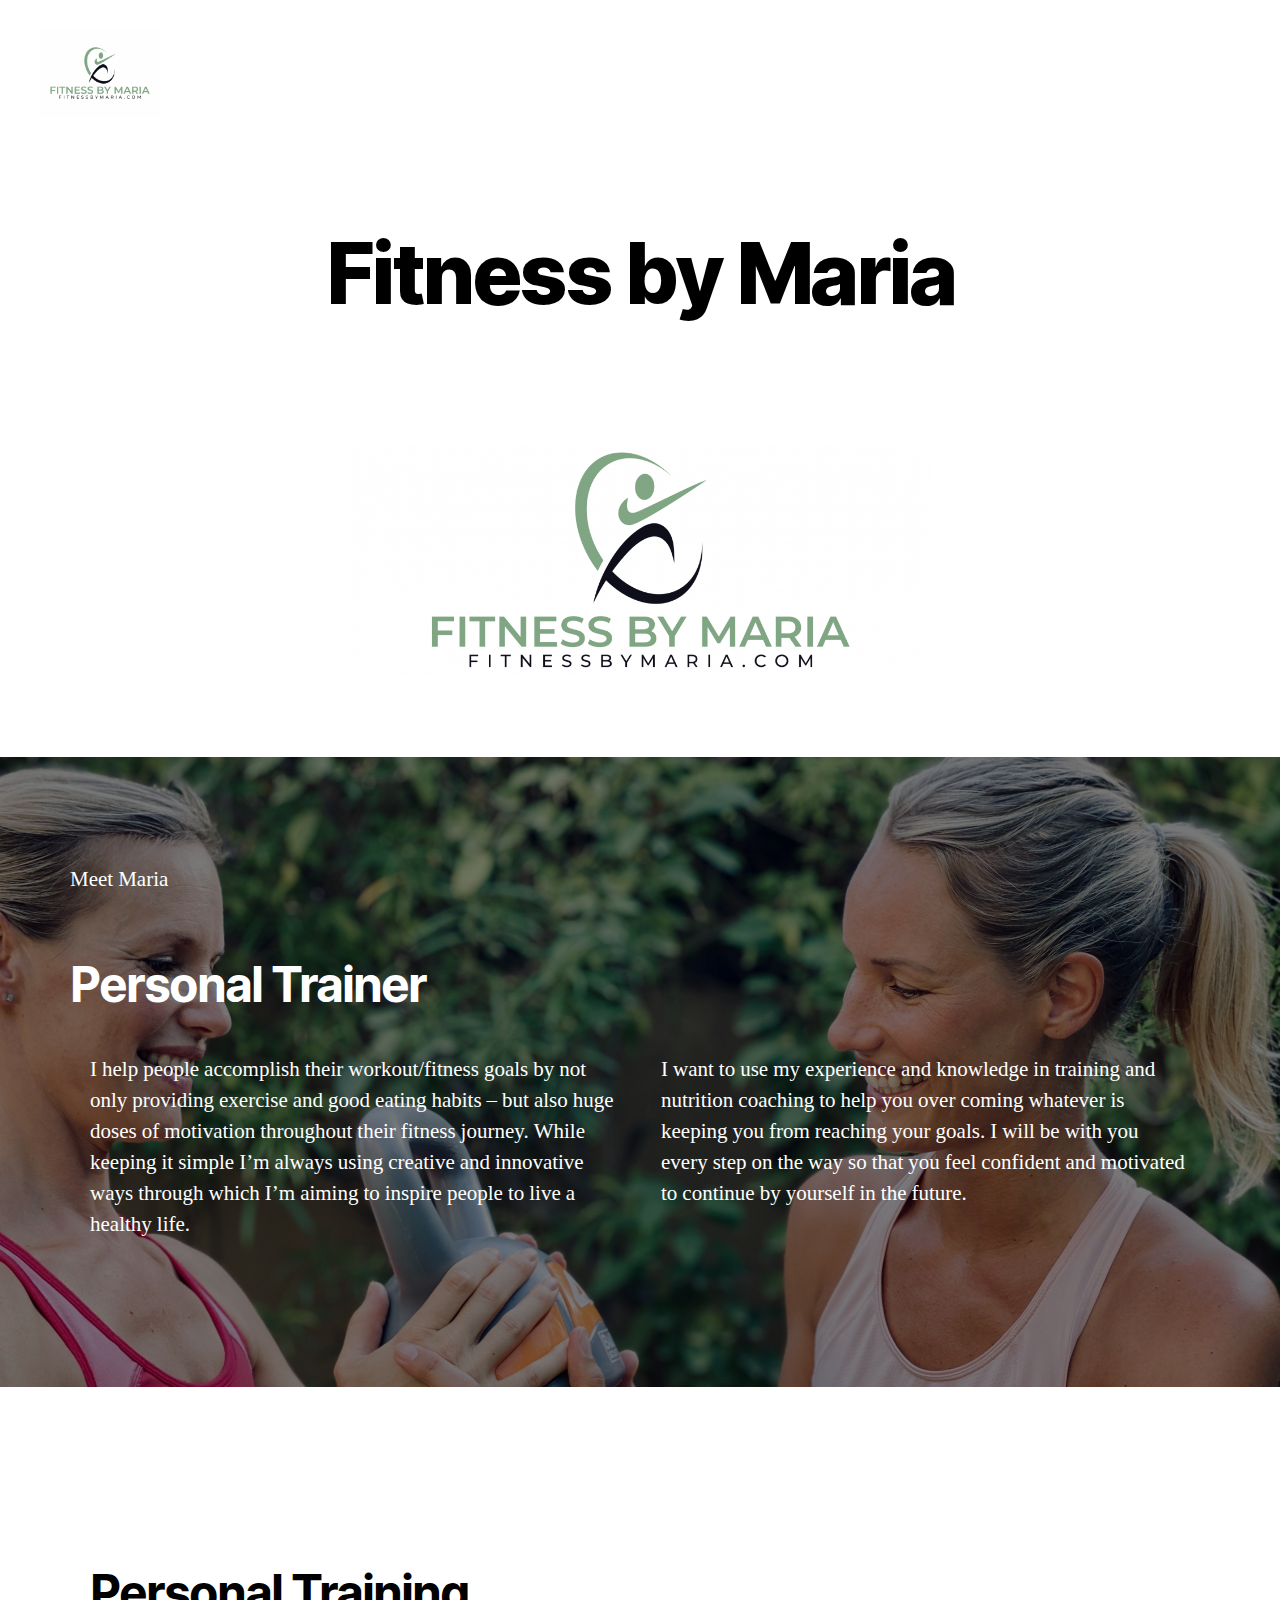
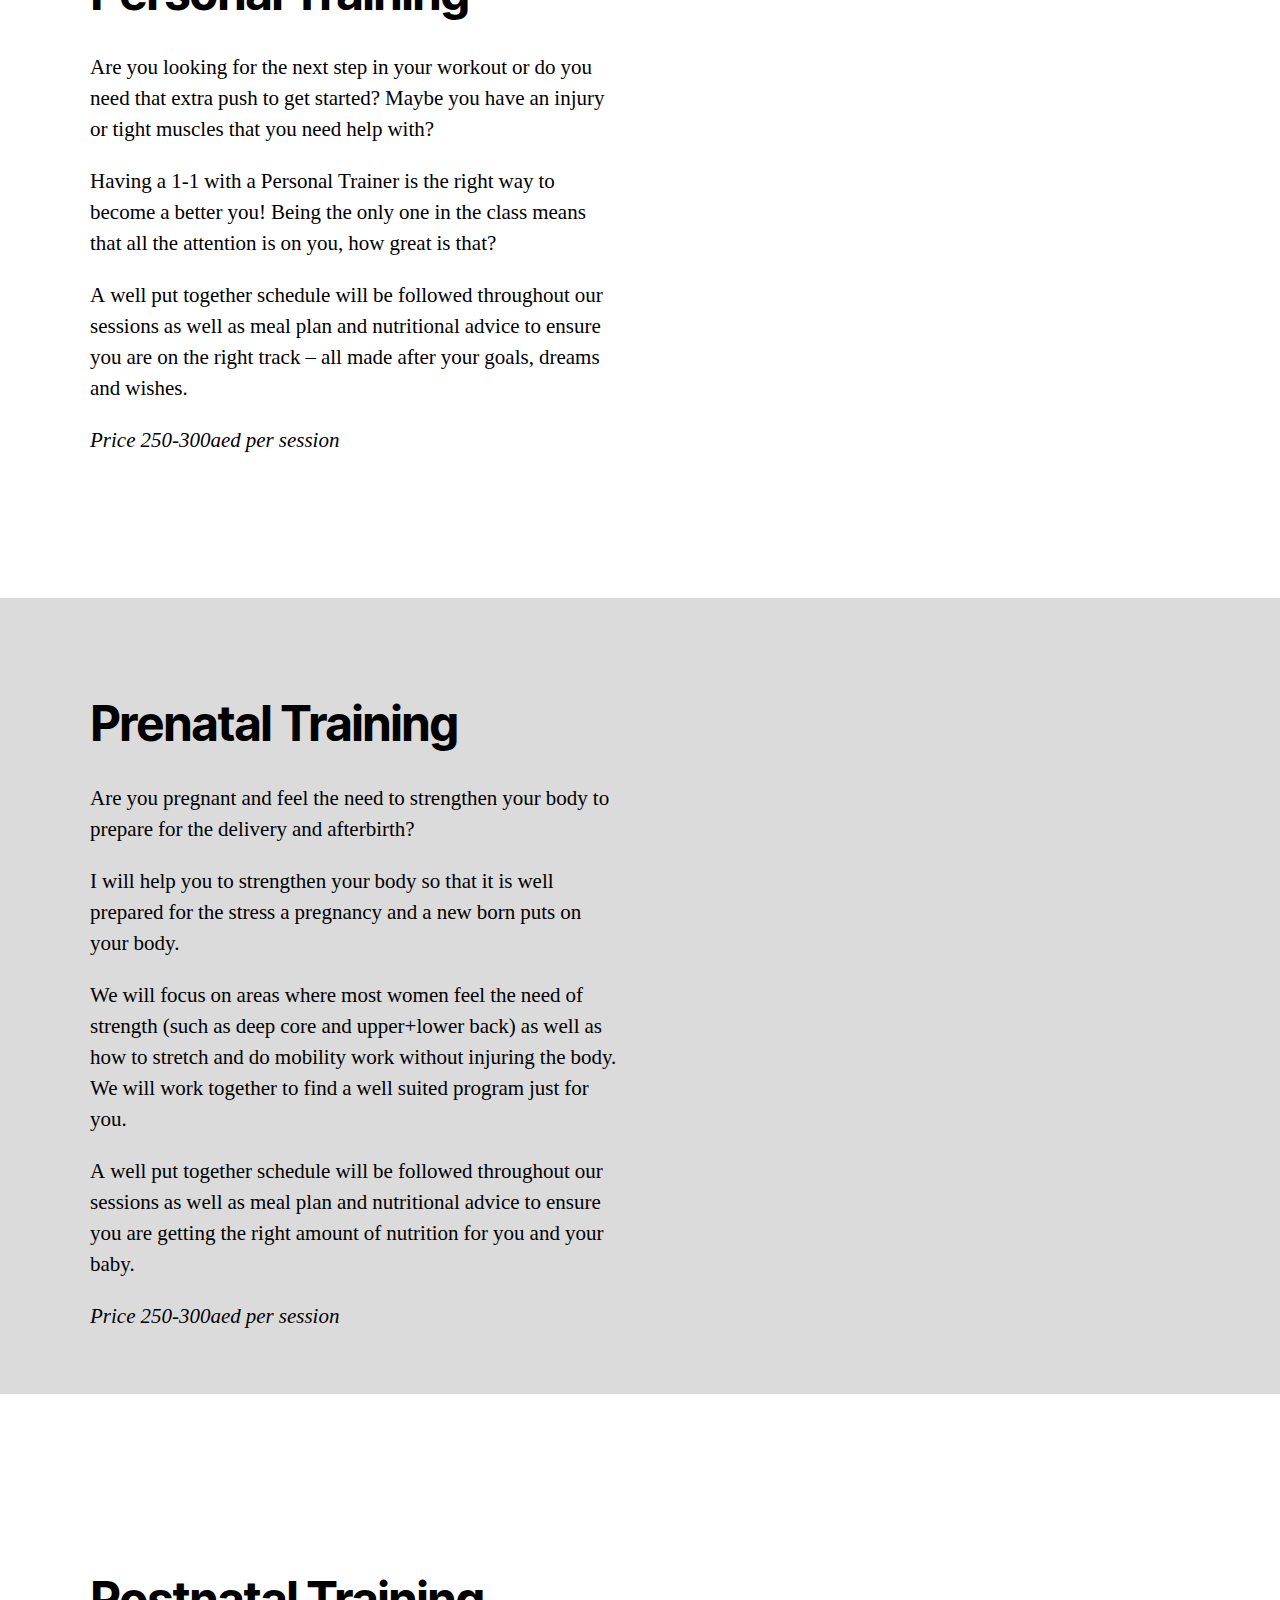
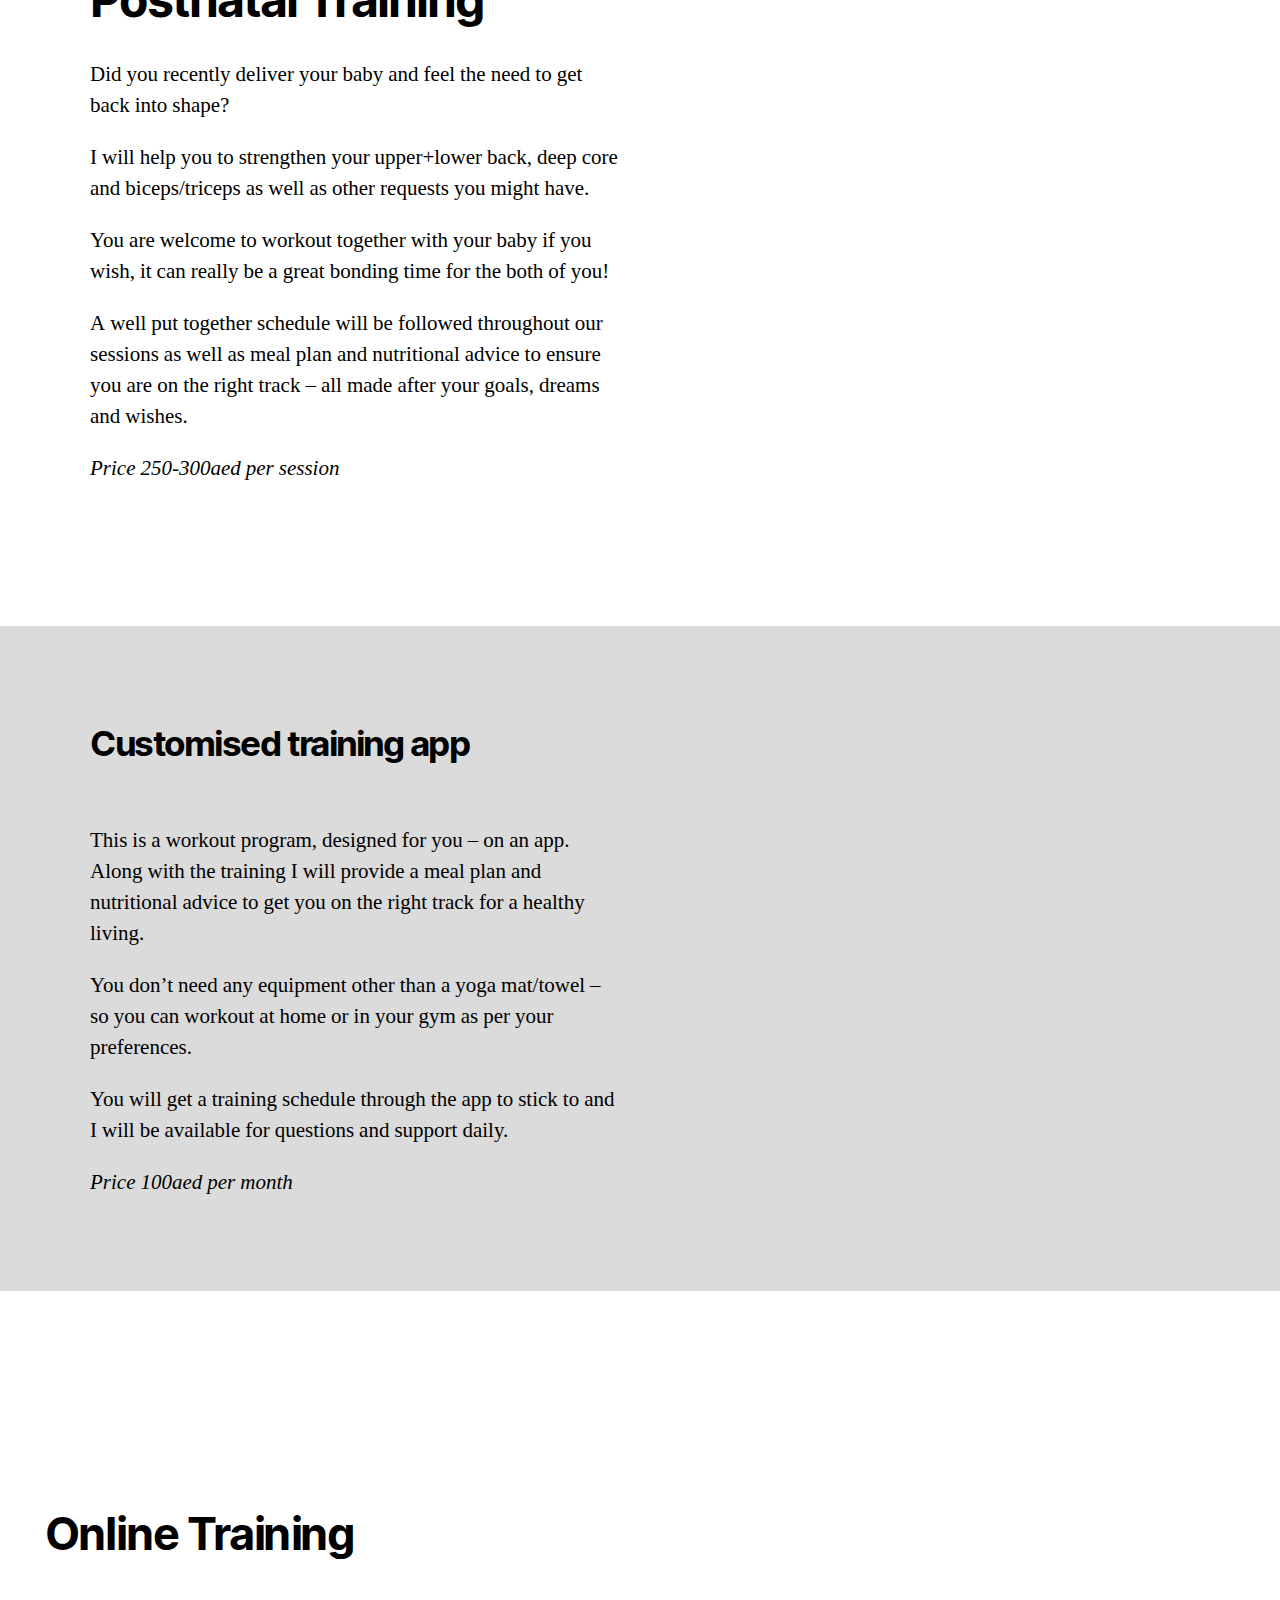
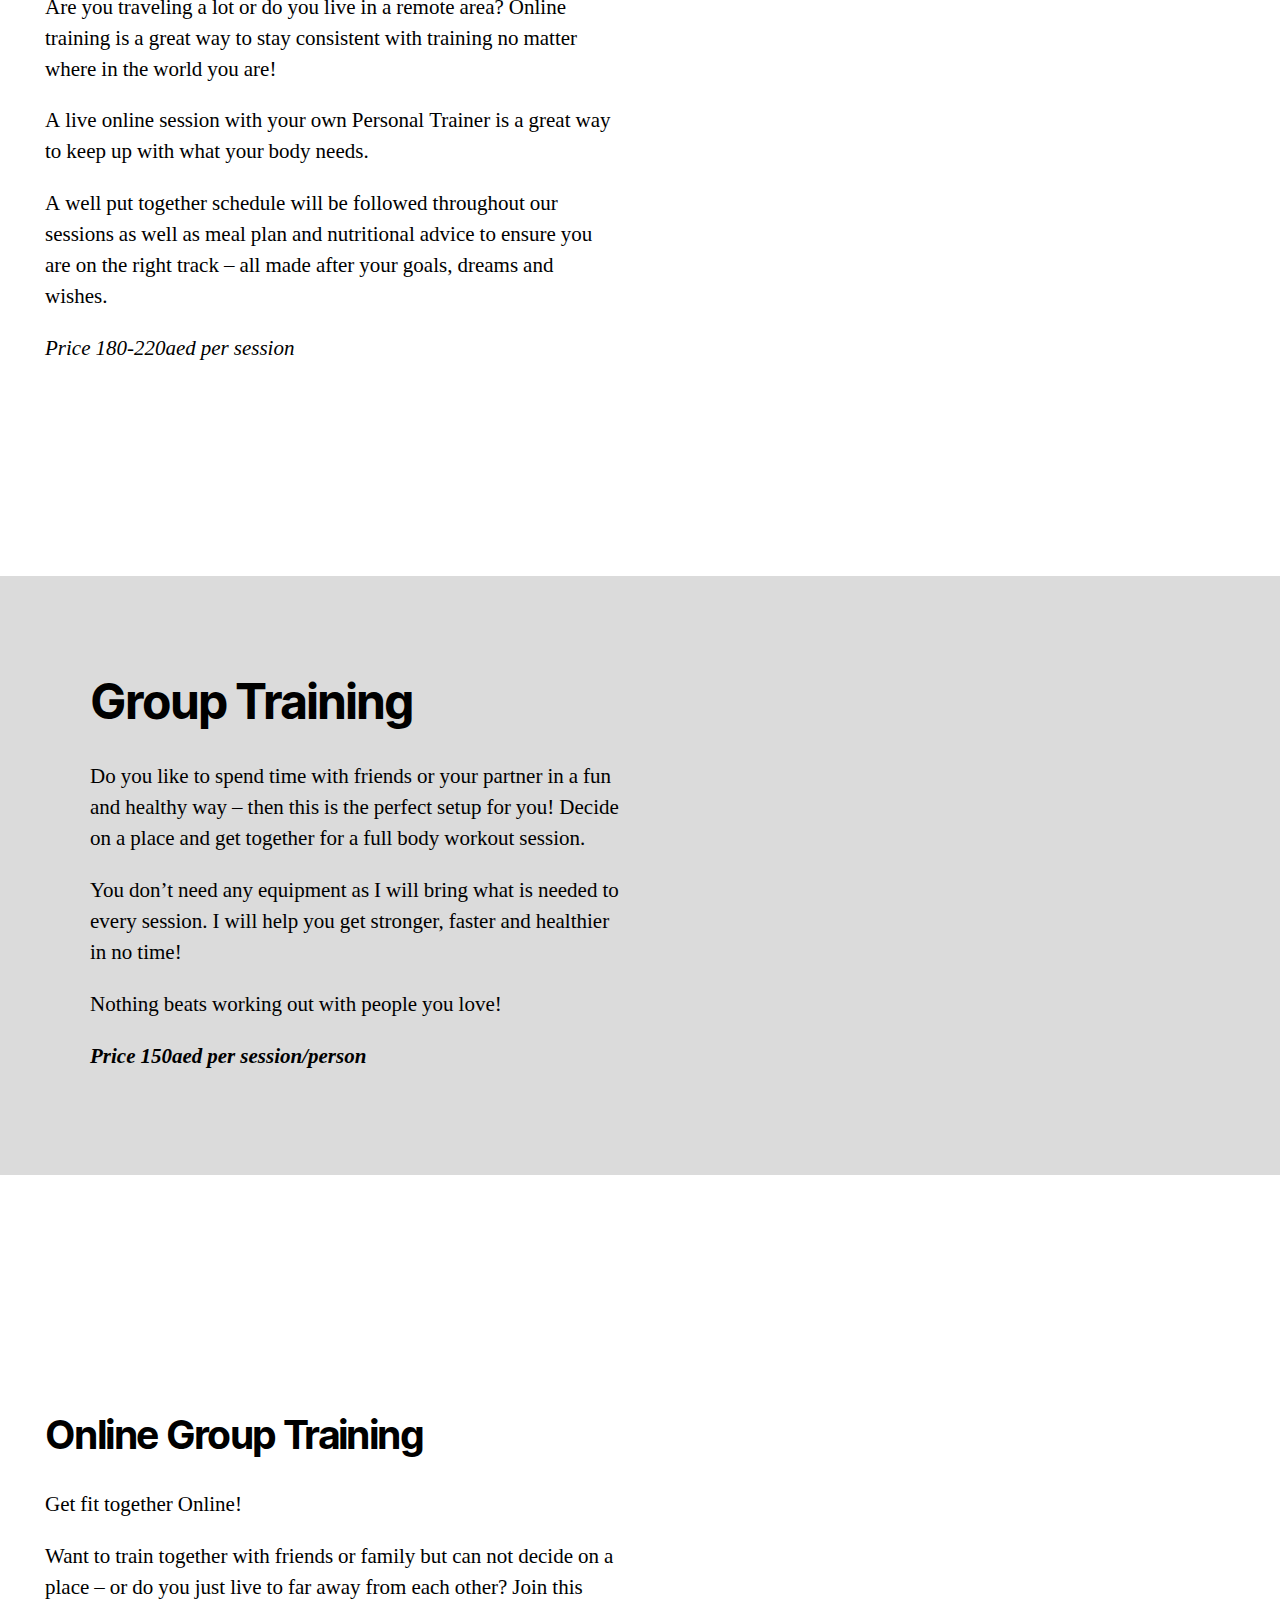
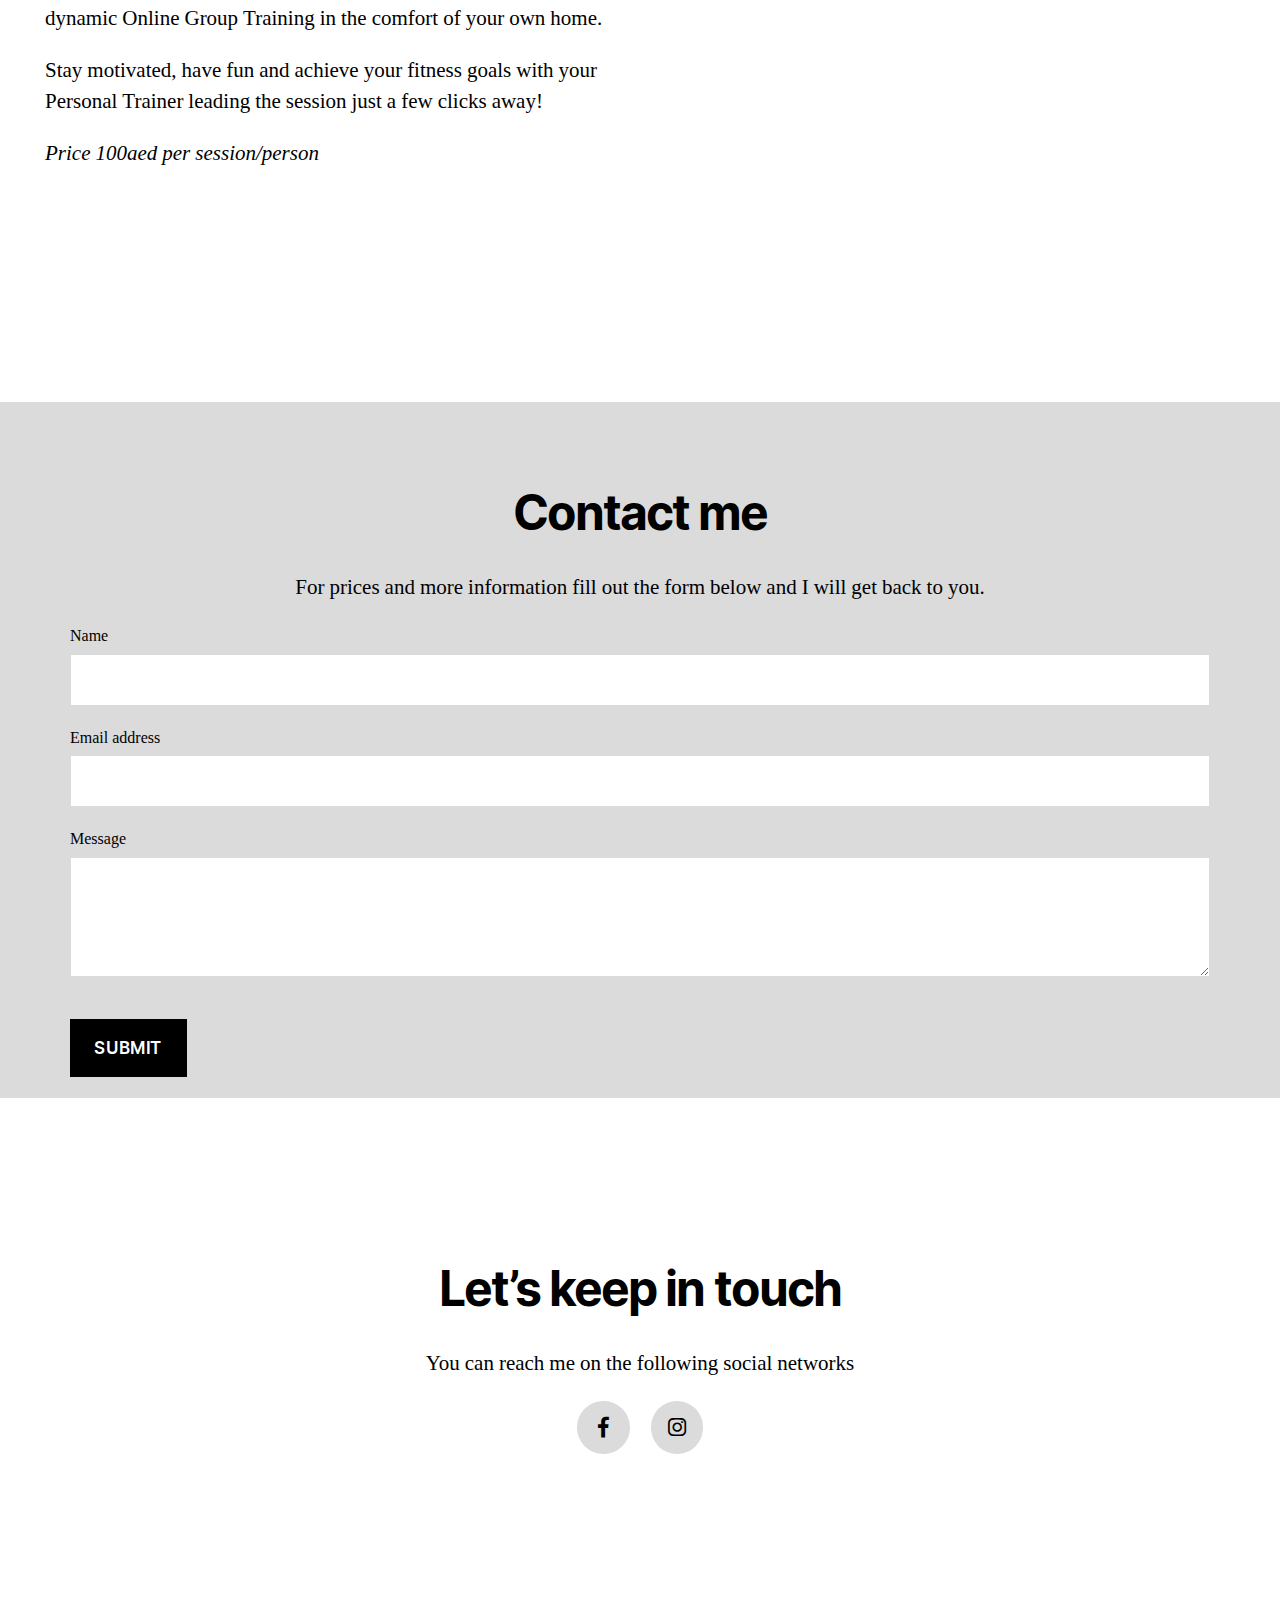
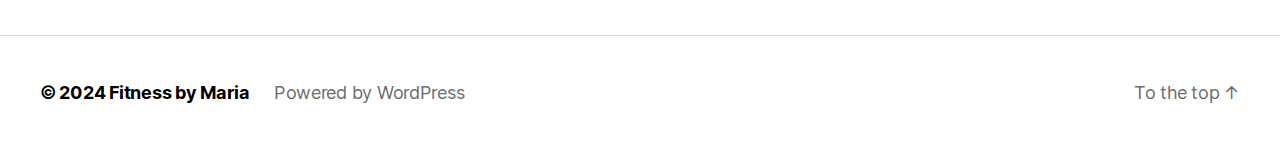
==== commit 608c5e83: "Hide navigation" ====
--- a/index.html
+++ b/index.html
@@ -110,22 +110,6 @@
 
 				</div><!-- .header-titles-wrapper -->
 
-				<div class="header-navigation-wrapper">
-
-					
-							<nav class="primary-menu-wrapper" aria-label="Horizontal">
-
-								<ul class="primary-menu reset-list-style">
-
-								<li class="page_item page-item-219 current_page_item current-menu-item"><a href="/" aria-current="page">Fitness by Maria</a></li>
-
-								</ul>
-
-							</nav><!-- .primary-menu-wrapper -->
-
-						
-				</div><!-- .header-navigation-wrapper -->
-
 			</div><!-- .header-inner -->
 
 			
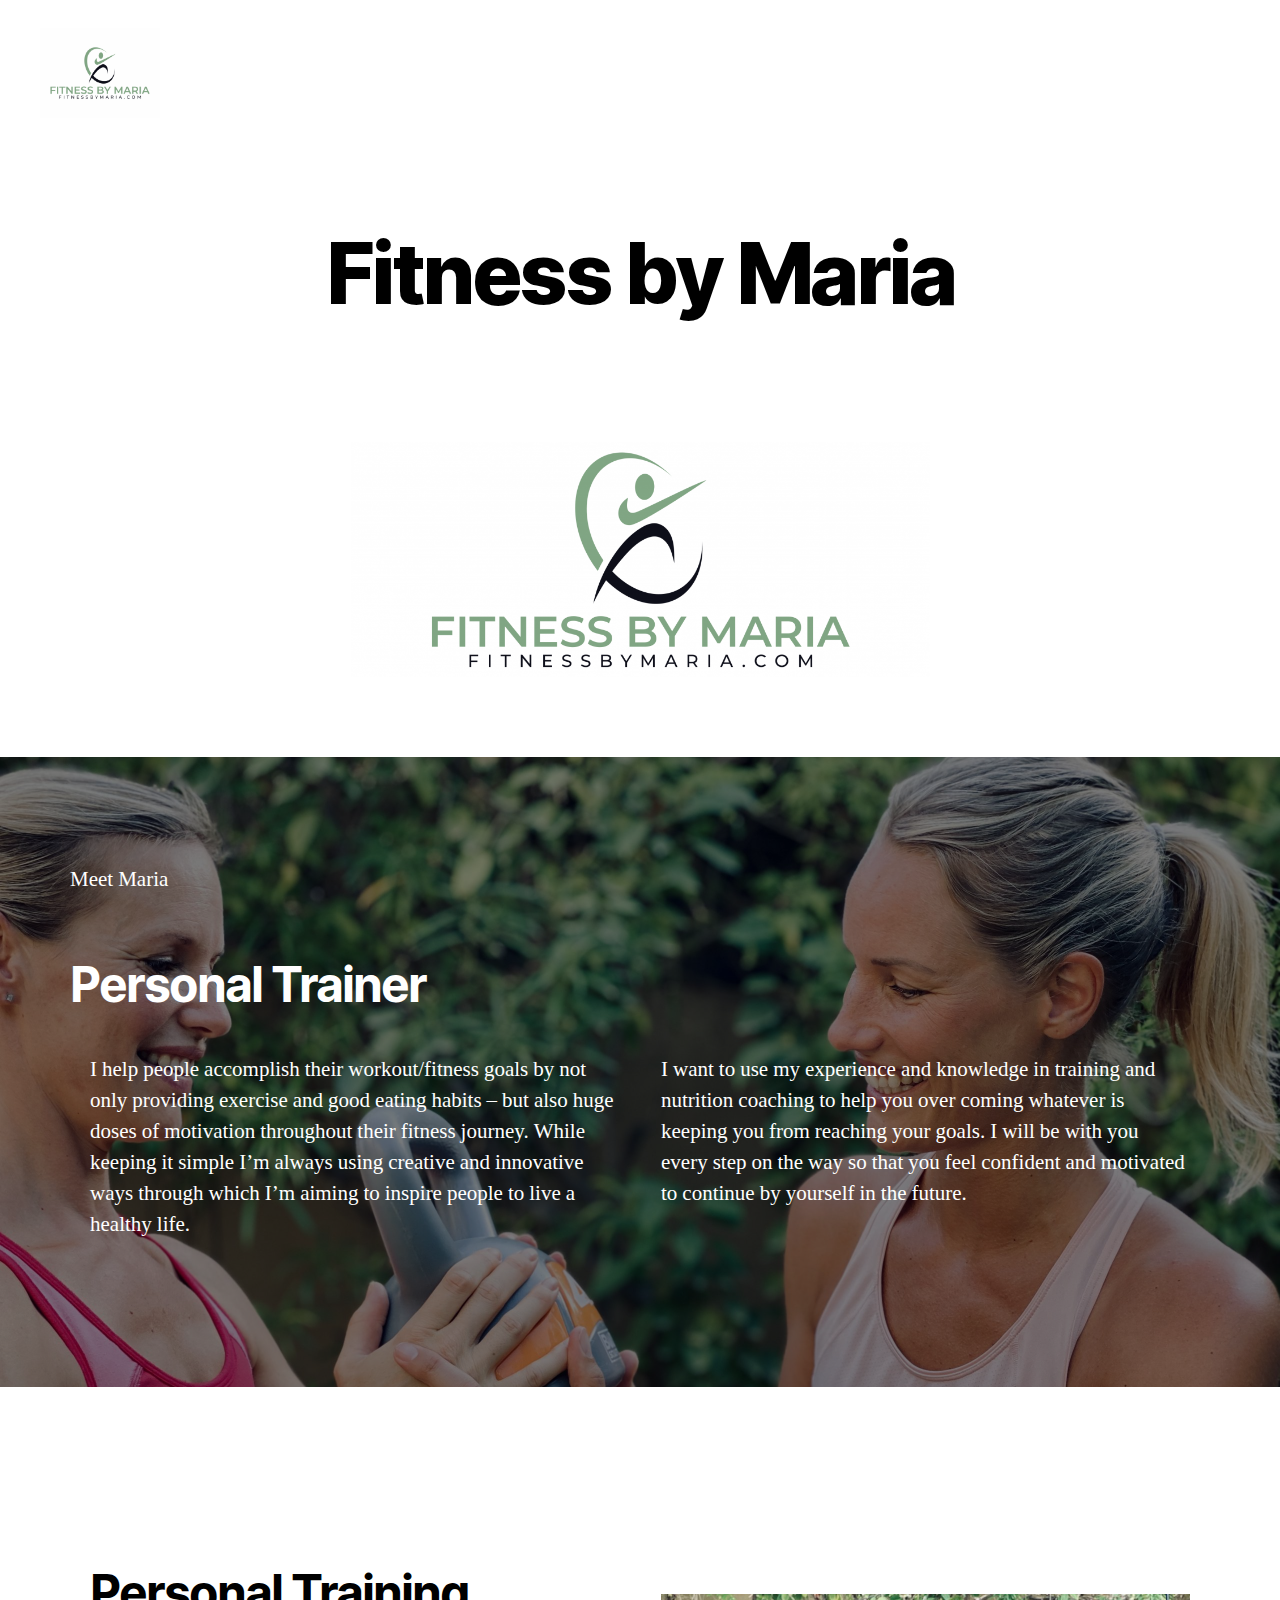
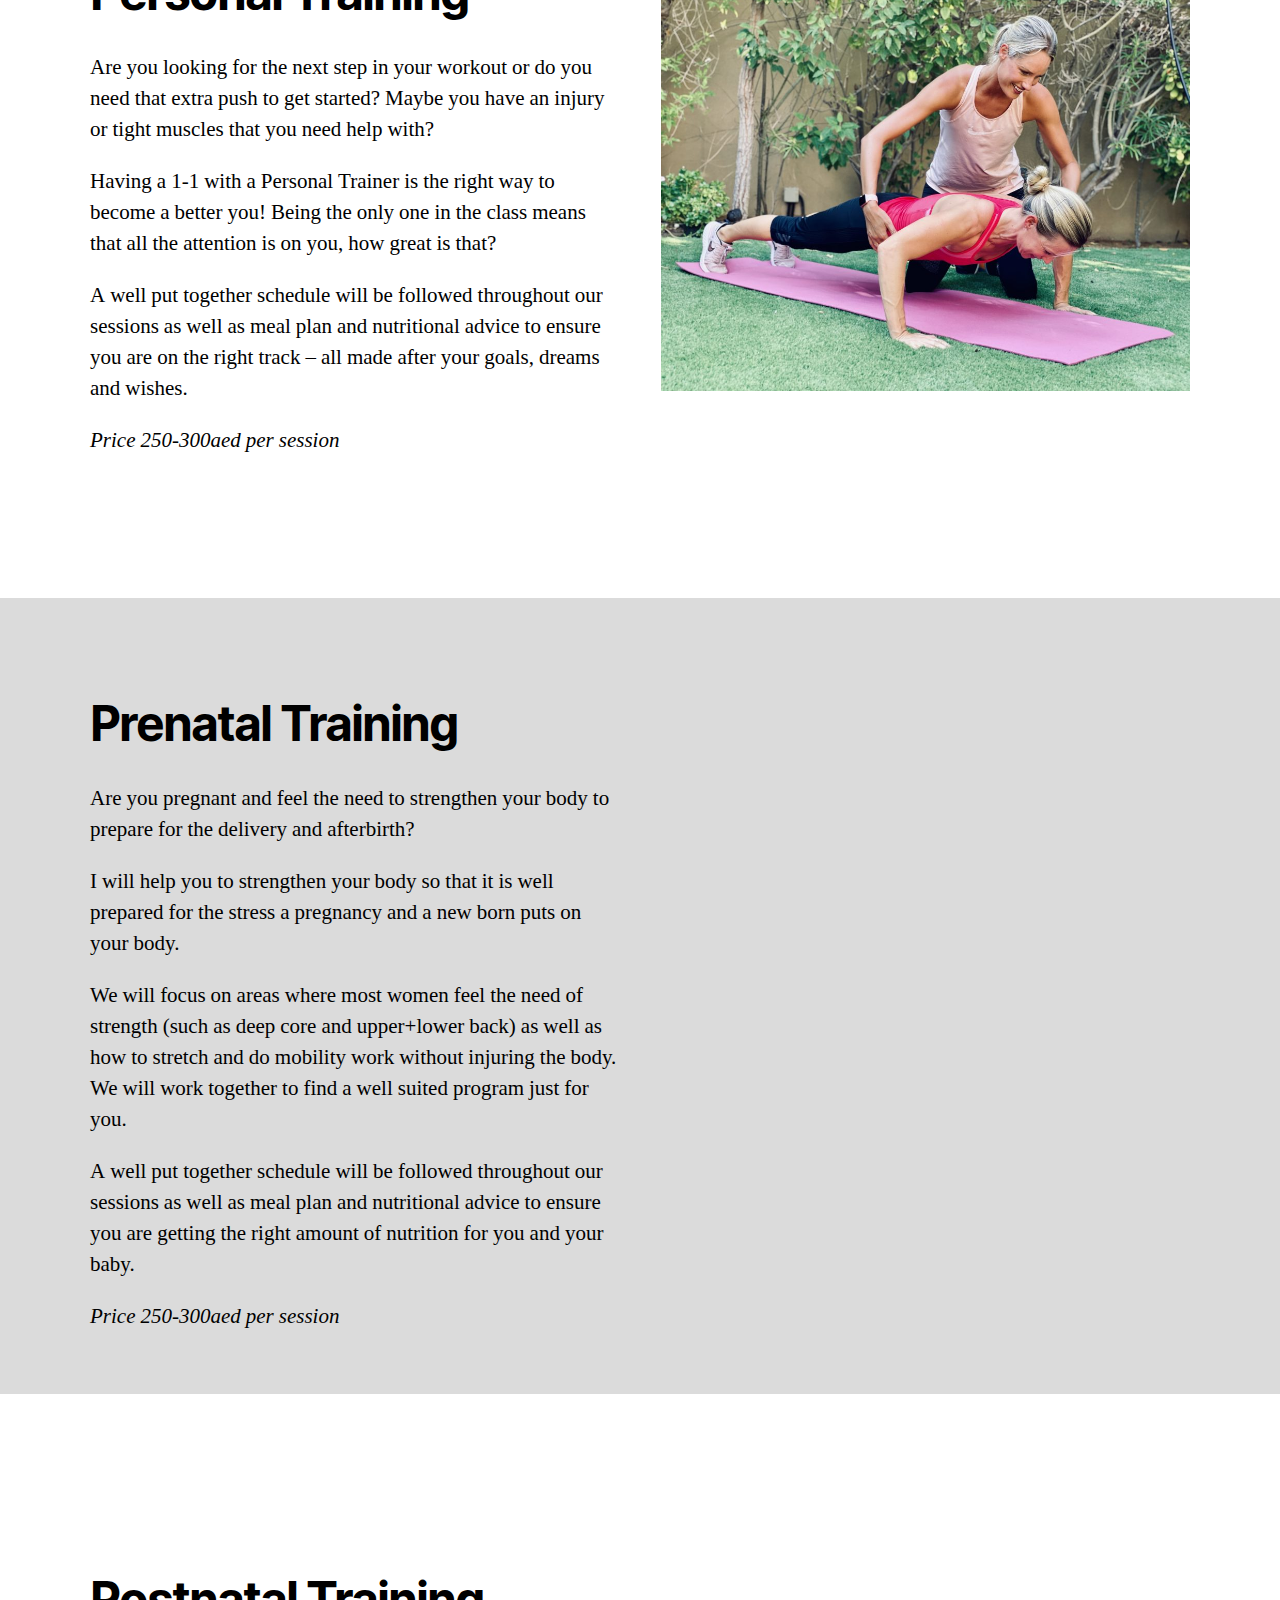
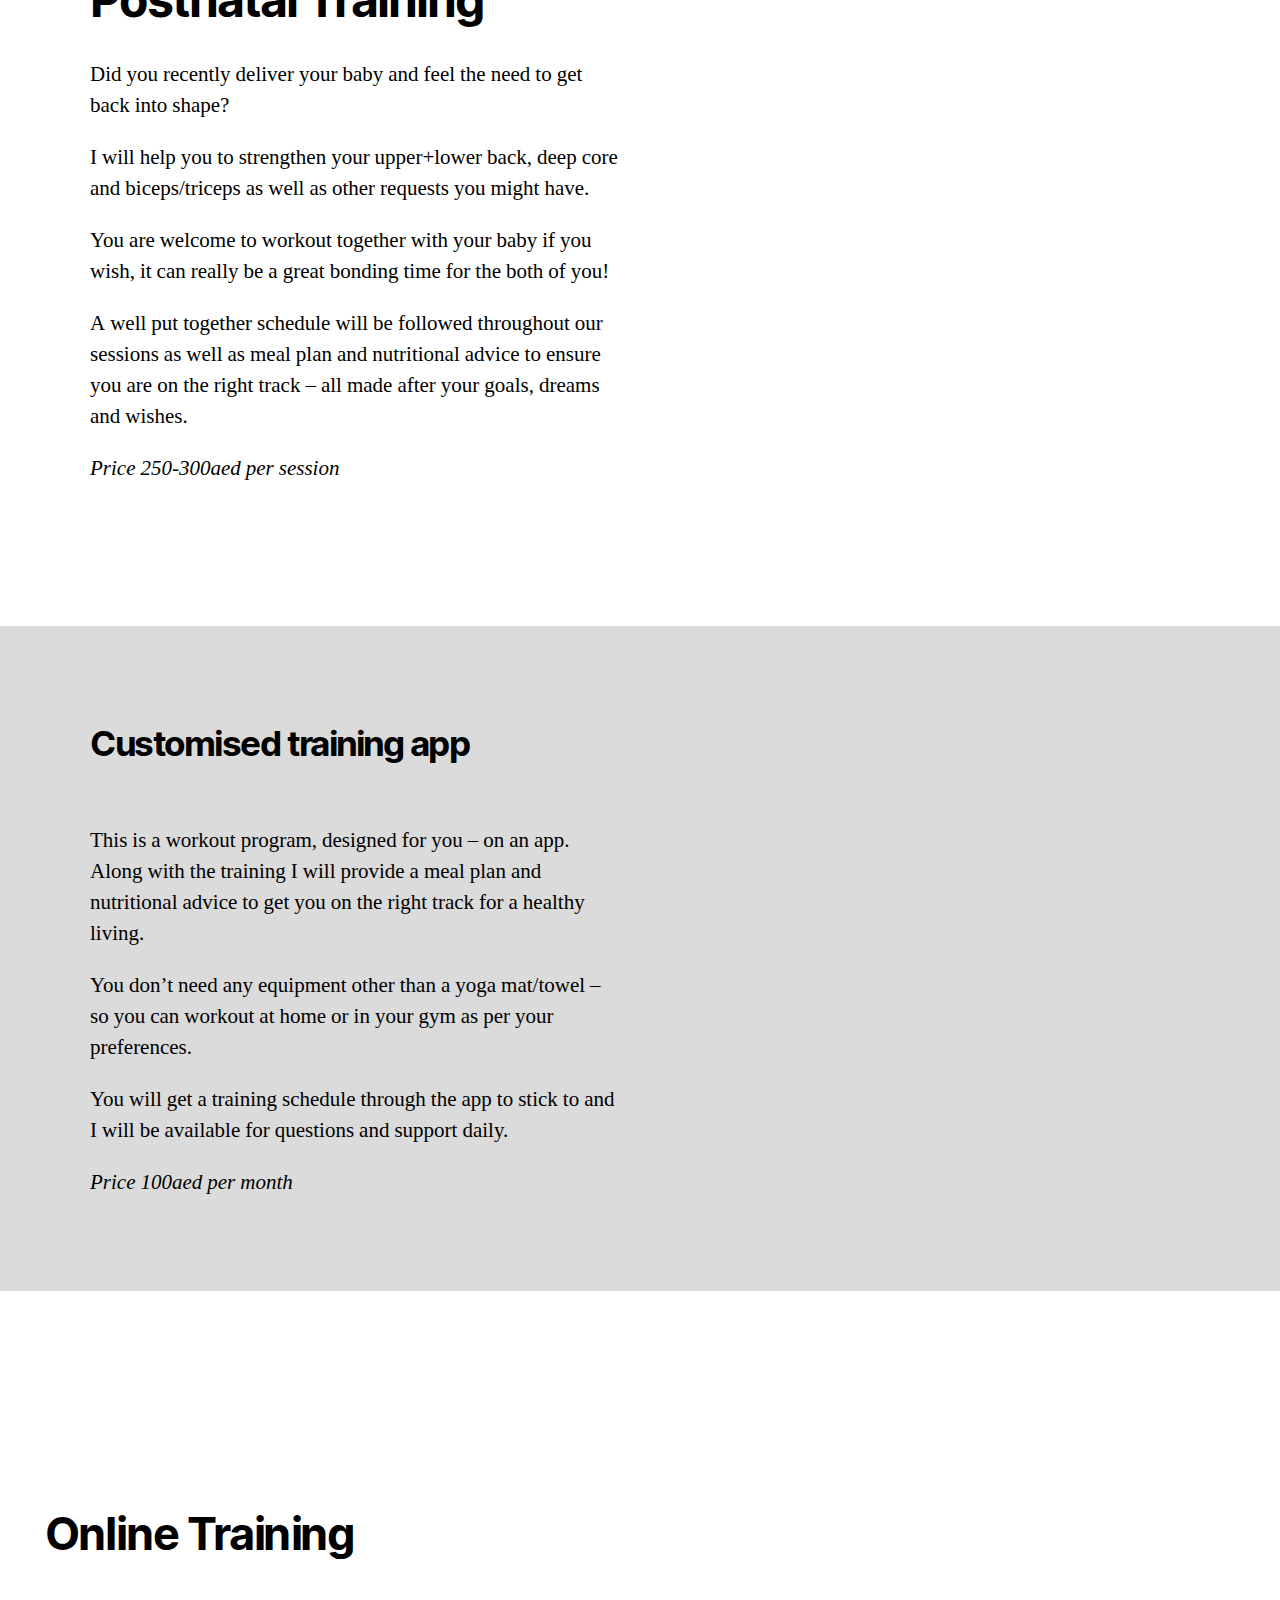
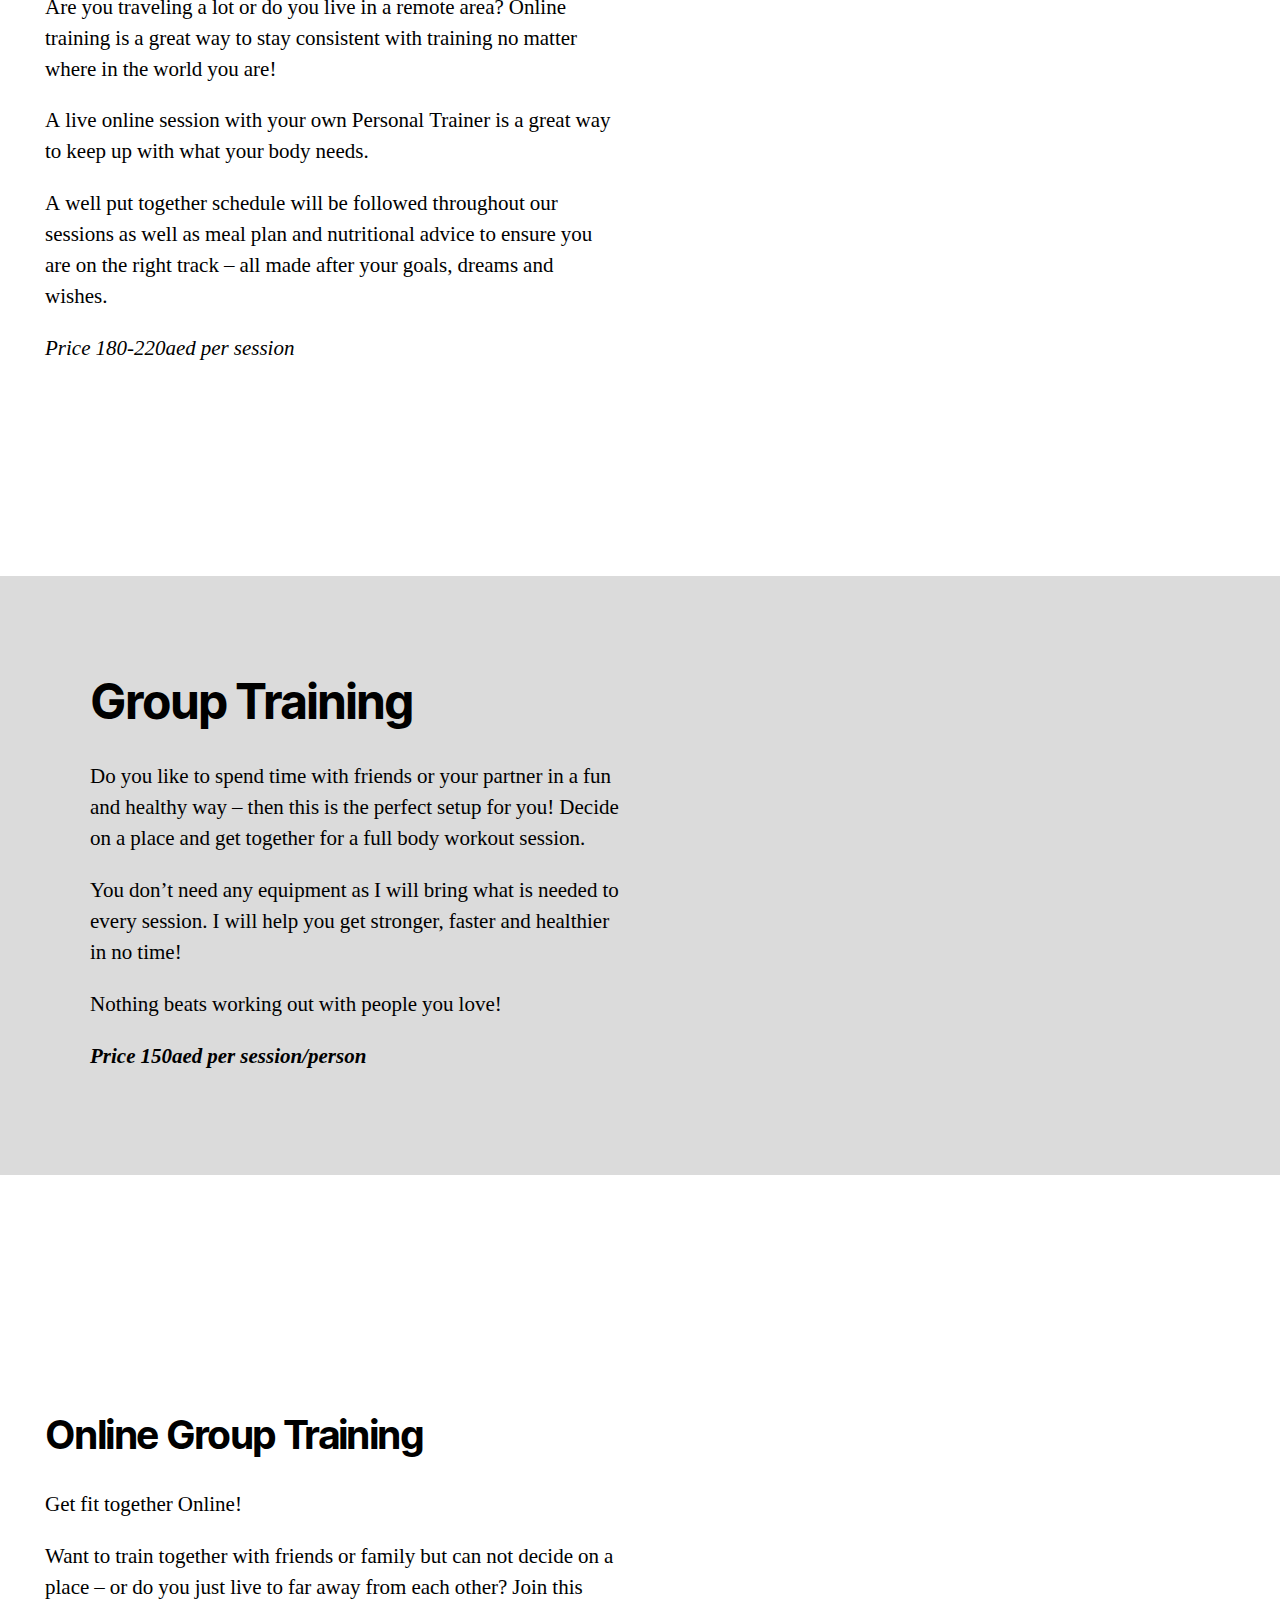
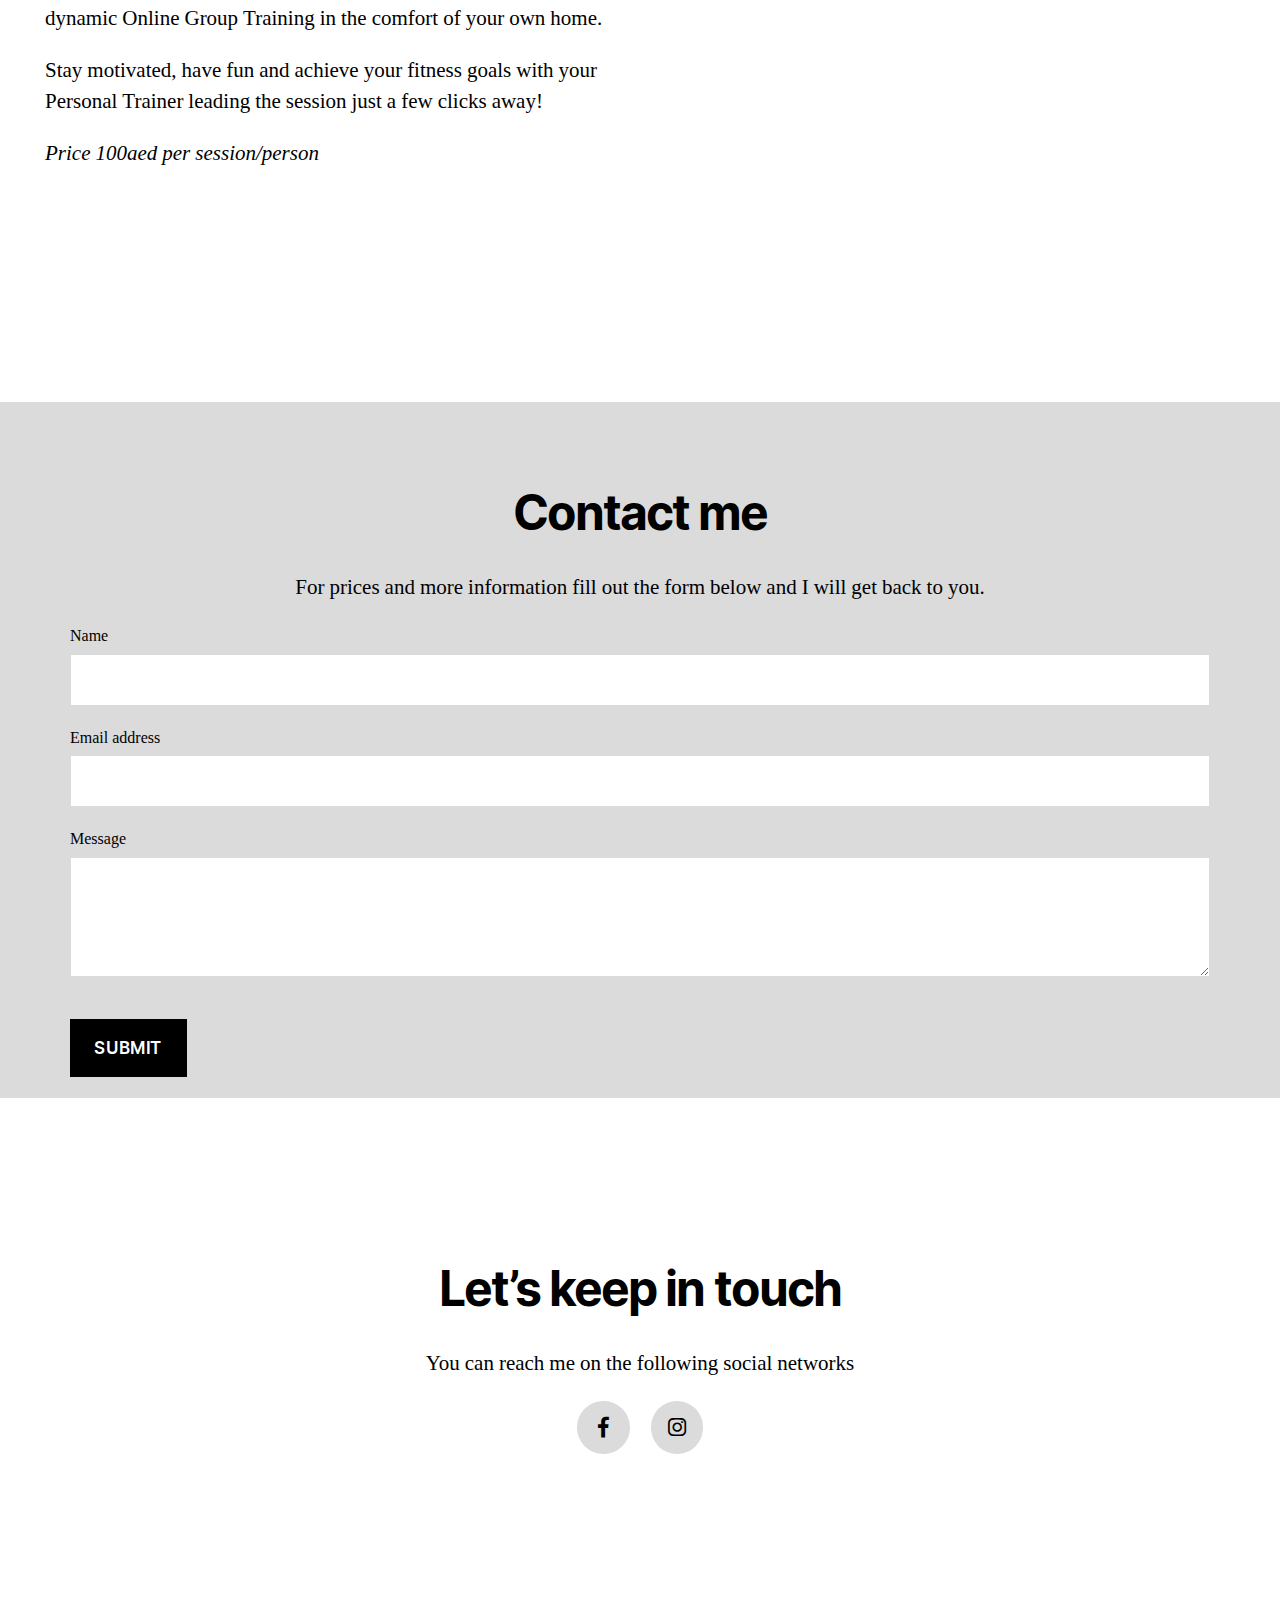
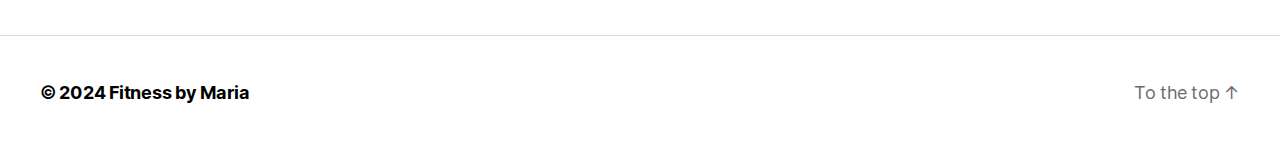
==== commit b1a4244a: "Removed powered by Wordpress." ====
--- a/index.html
+++ b/index.html
@@ -570,13 +570,7 @@
 
 						<p class="footer-copyright">&copy;
 							2024							<a href="/">Fitness by Maria</a>
-						</p><!-- .footer-copyright -->
-
-						
-						<p class="powered-by-wordpress">
-							<a href="https://wordpress.org/">
-								Powered by WordPress							</a>
-						</p><!-- .powered-by-wordpress -->
+						</p><!-- .footer-copyright -->	
 
 					</div><!-- .footer-credits -->
 
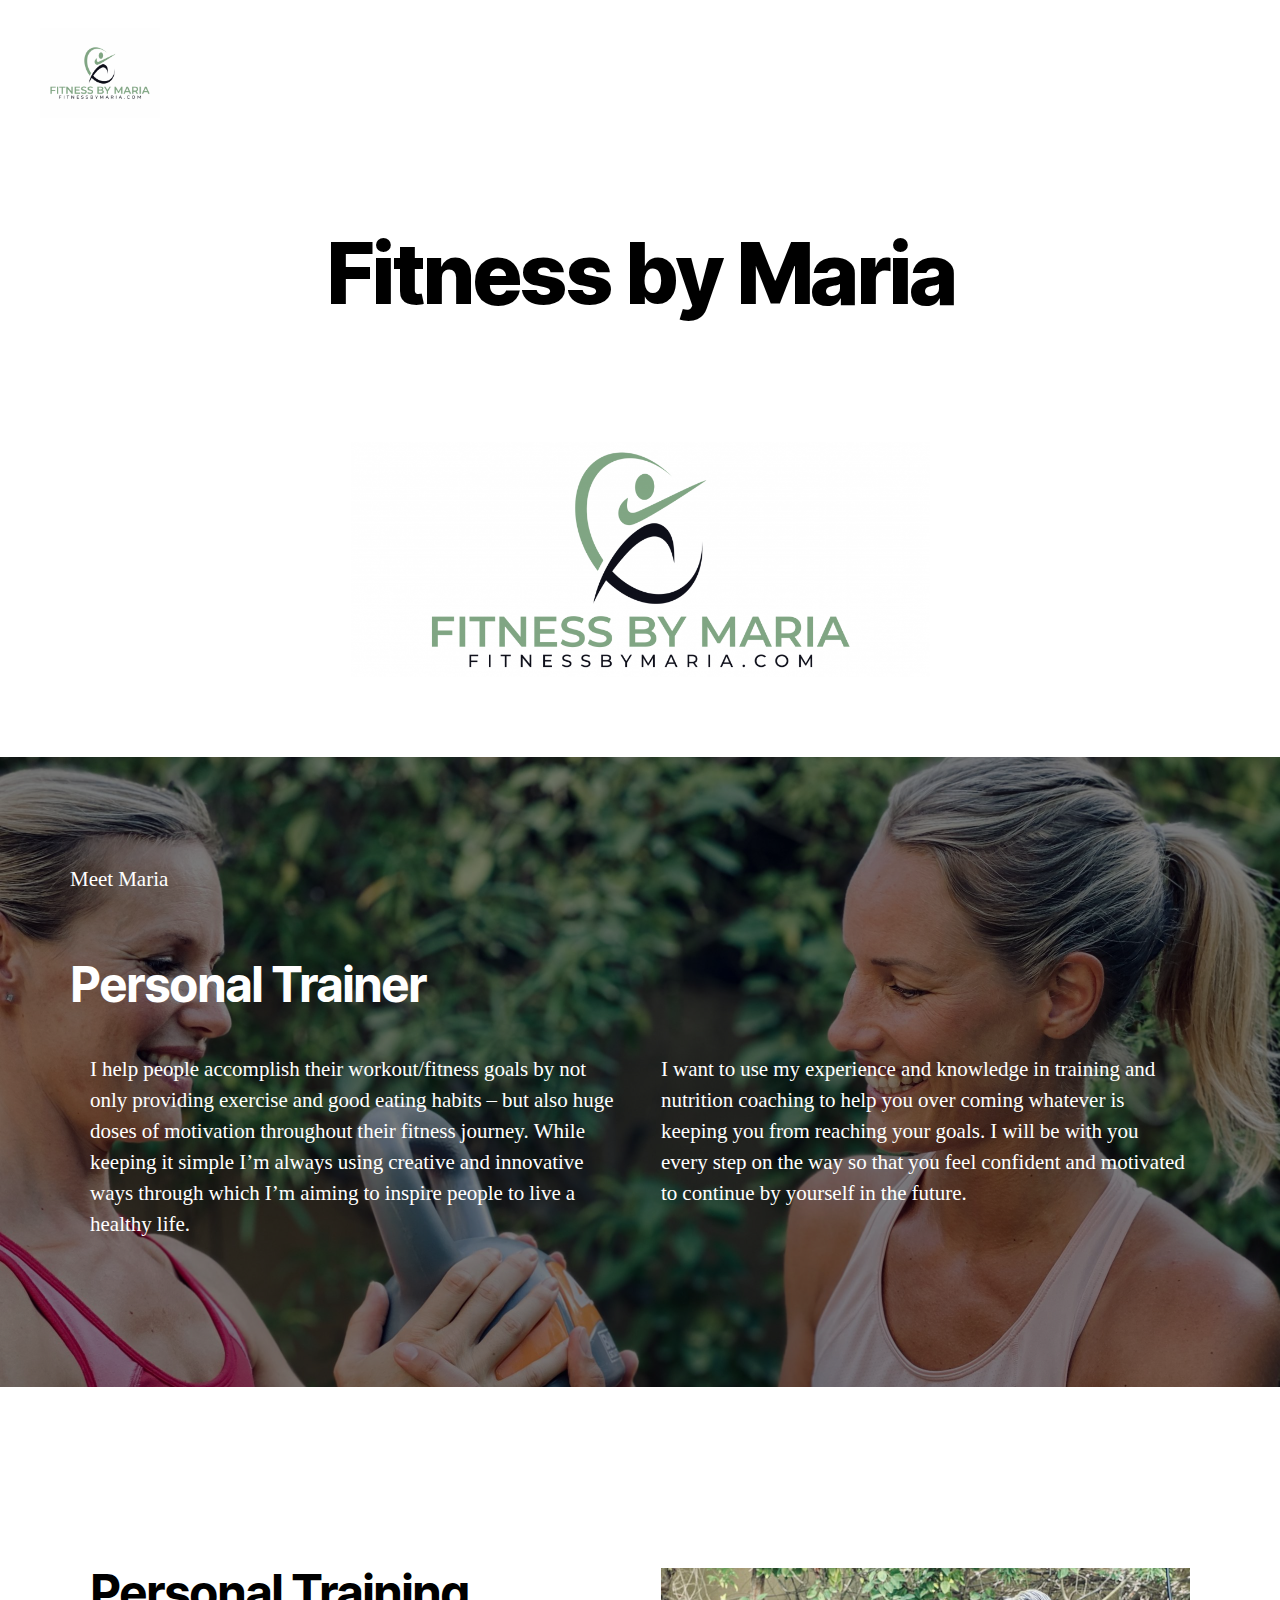
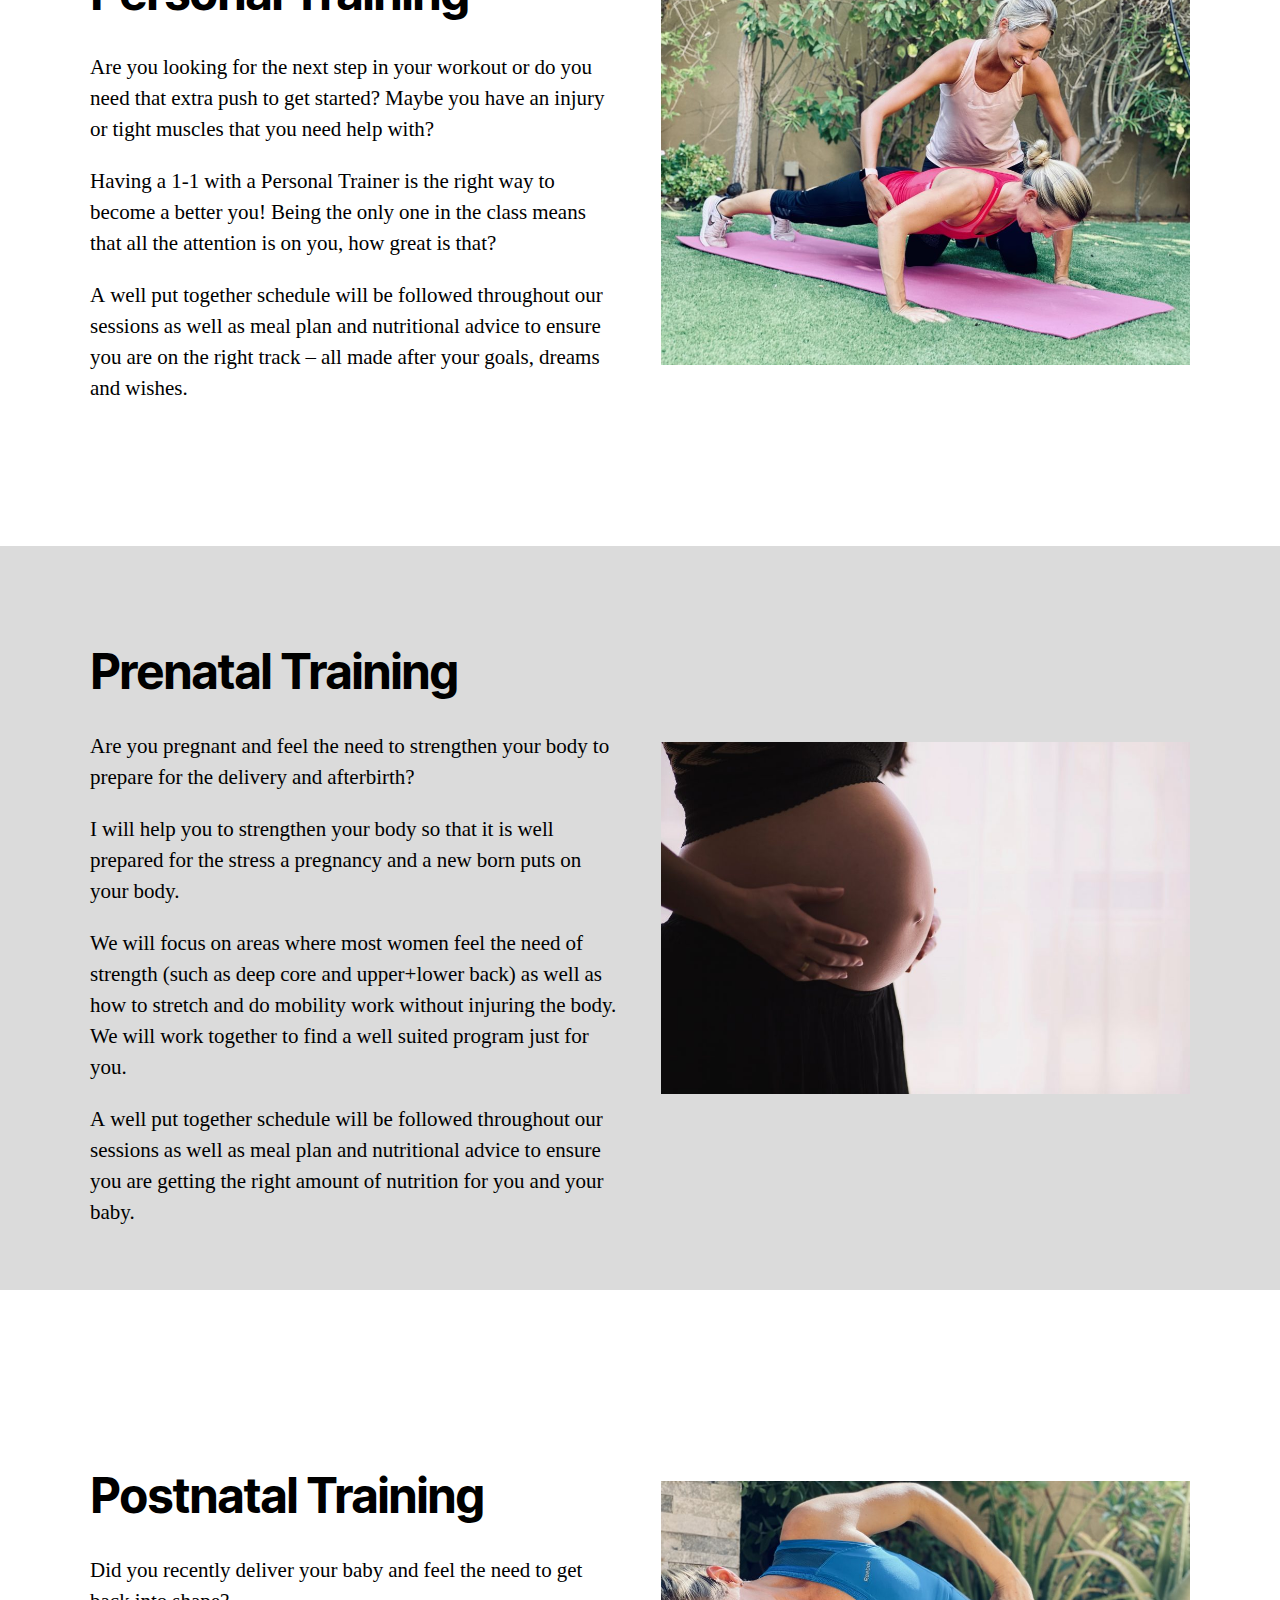
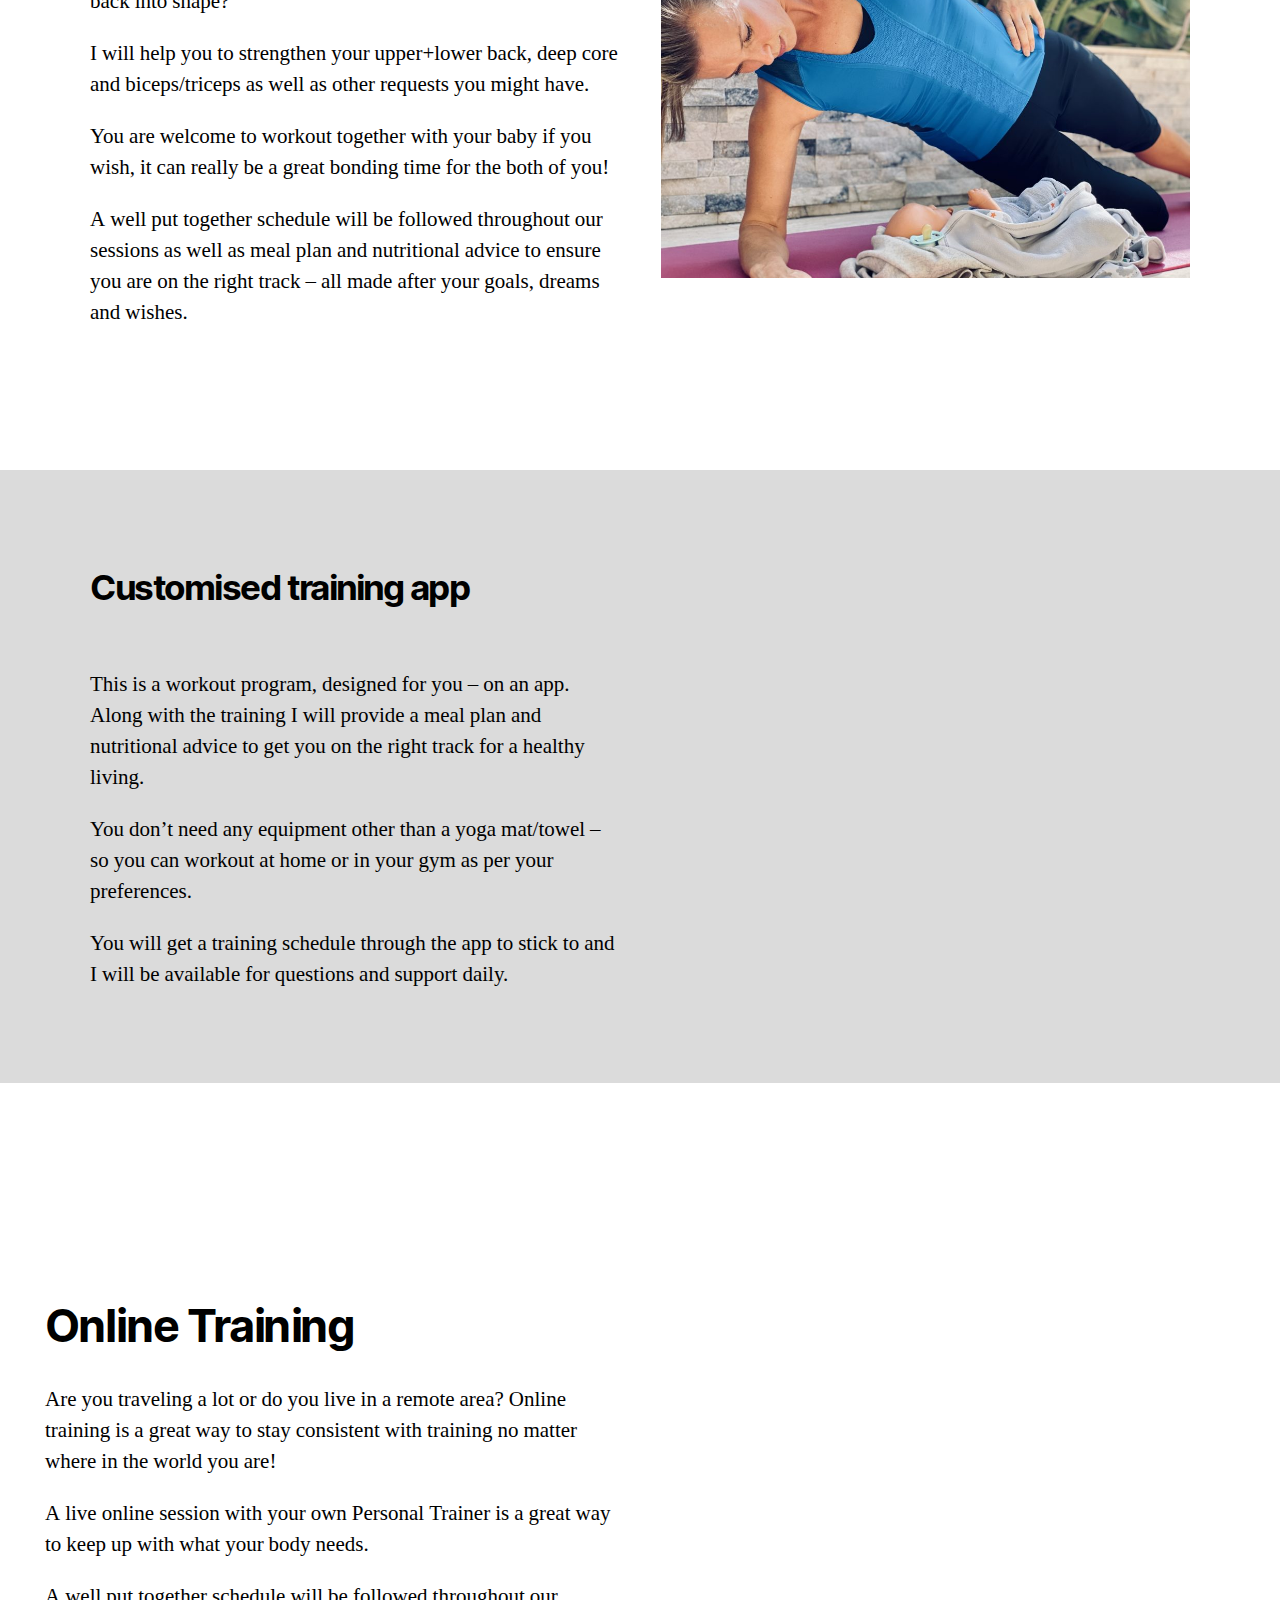
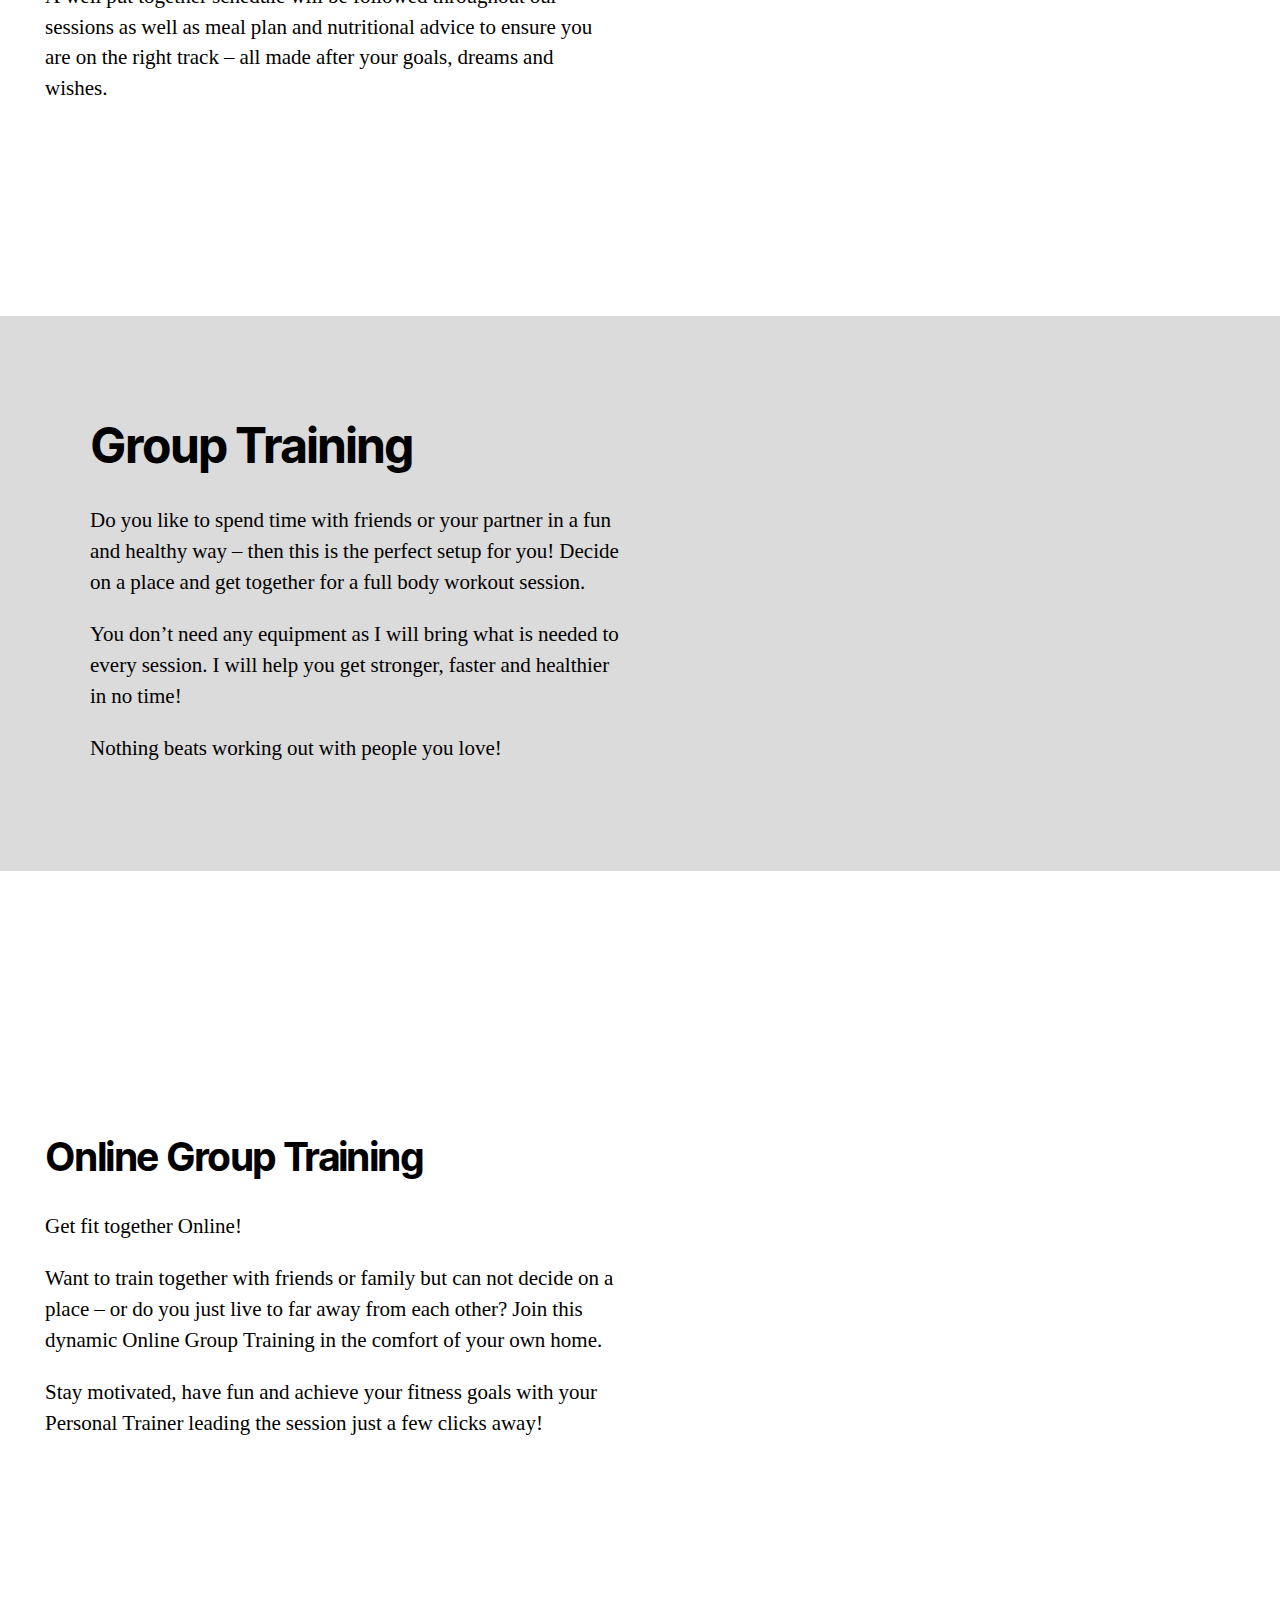
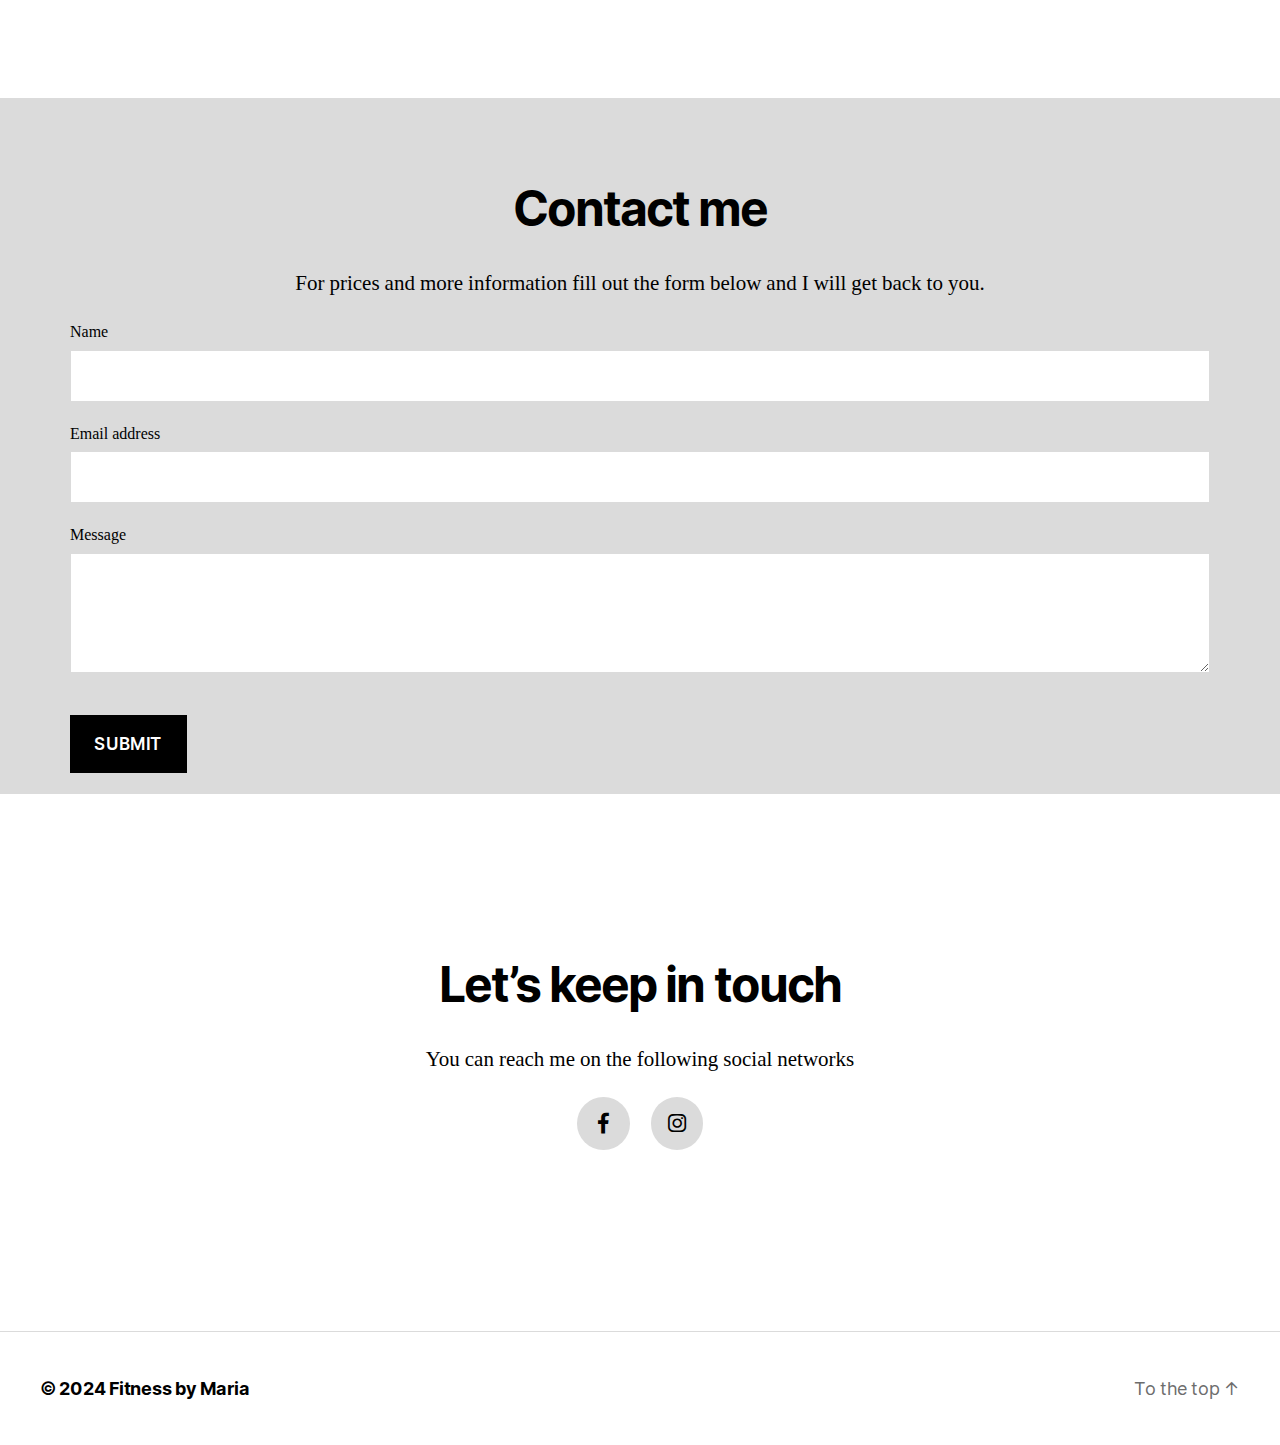
==== commit 0b59d5e8: "Removed prices." ====
--- a/index.html
+++ b/index.html
@@ -218,9 +218,6 @@
 
 <p>A well put together schedule will be followed throughout our sessions as well as meal plan and nutritional advice to ensure you are on the right track – all made after your goals, dreams and wishes.</p>
 
-
-
-<p><em>Price 250-300aed per session</em></p>
 </div>
 
 
@@ -260,7 +257,6 @@
 
 
 
-<p><em>Price 250-300aed per session</em></p>
 </div>
 
 
@@ -300,7 +296,6 @@
 
 
 
-<p><em>Price 250-300aed per session</em></p>
 </div>
 
 
@@ -336,7 +331,6 @@
 
 
 
-<p><em>Price 100aed per month</em> </p>
 
 
 
@@ -372,7 +366,6 @@
 
 
 
-<p><em>Price 180-220aed per session</em></p>
 
 
 
@@ -416,7 +409,6 @@
 
 
 
-<p><em><em><em>Price 150aed per session/person</em> </em></em></p>
 
 
 
@@ -452,7 +444,6 @@
 
 
 
-<p><em>Price 100aed per session/person</em> </p>
 
 
 
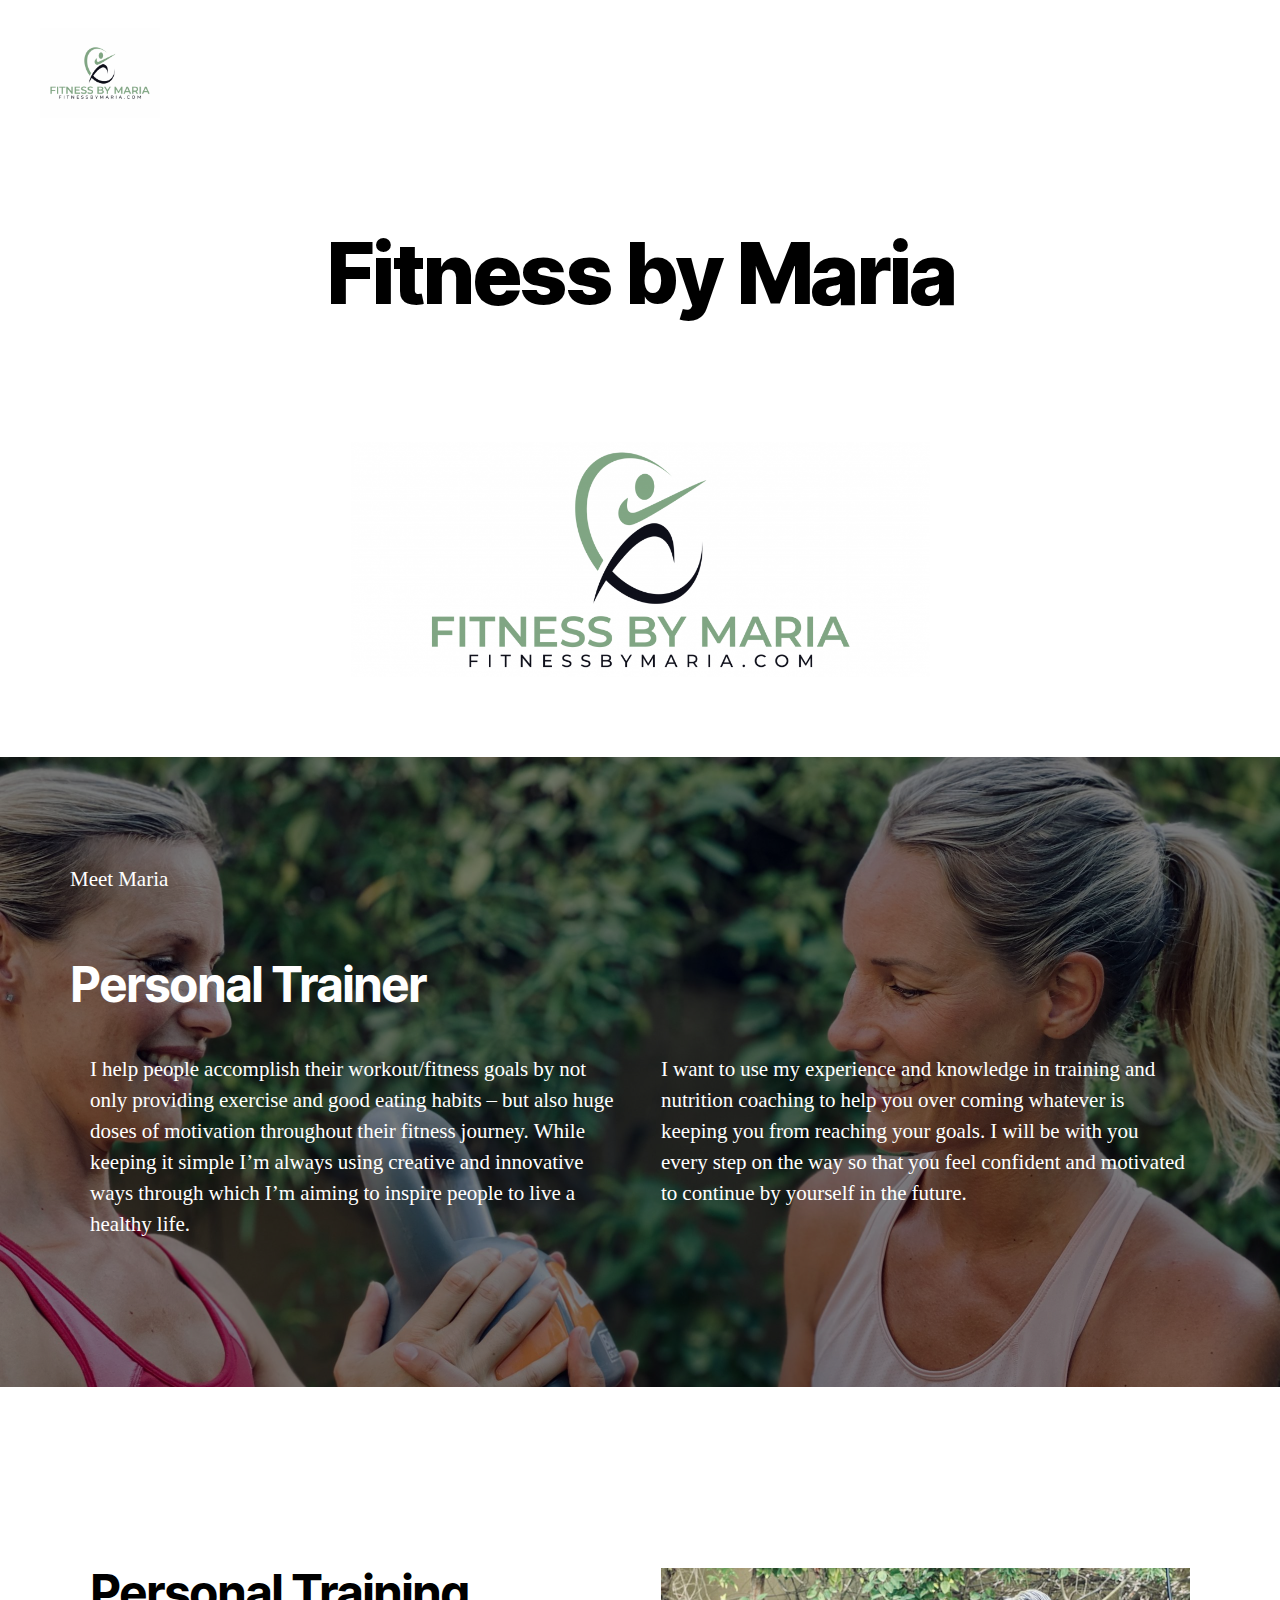
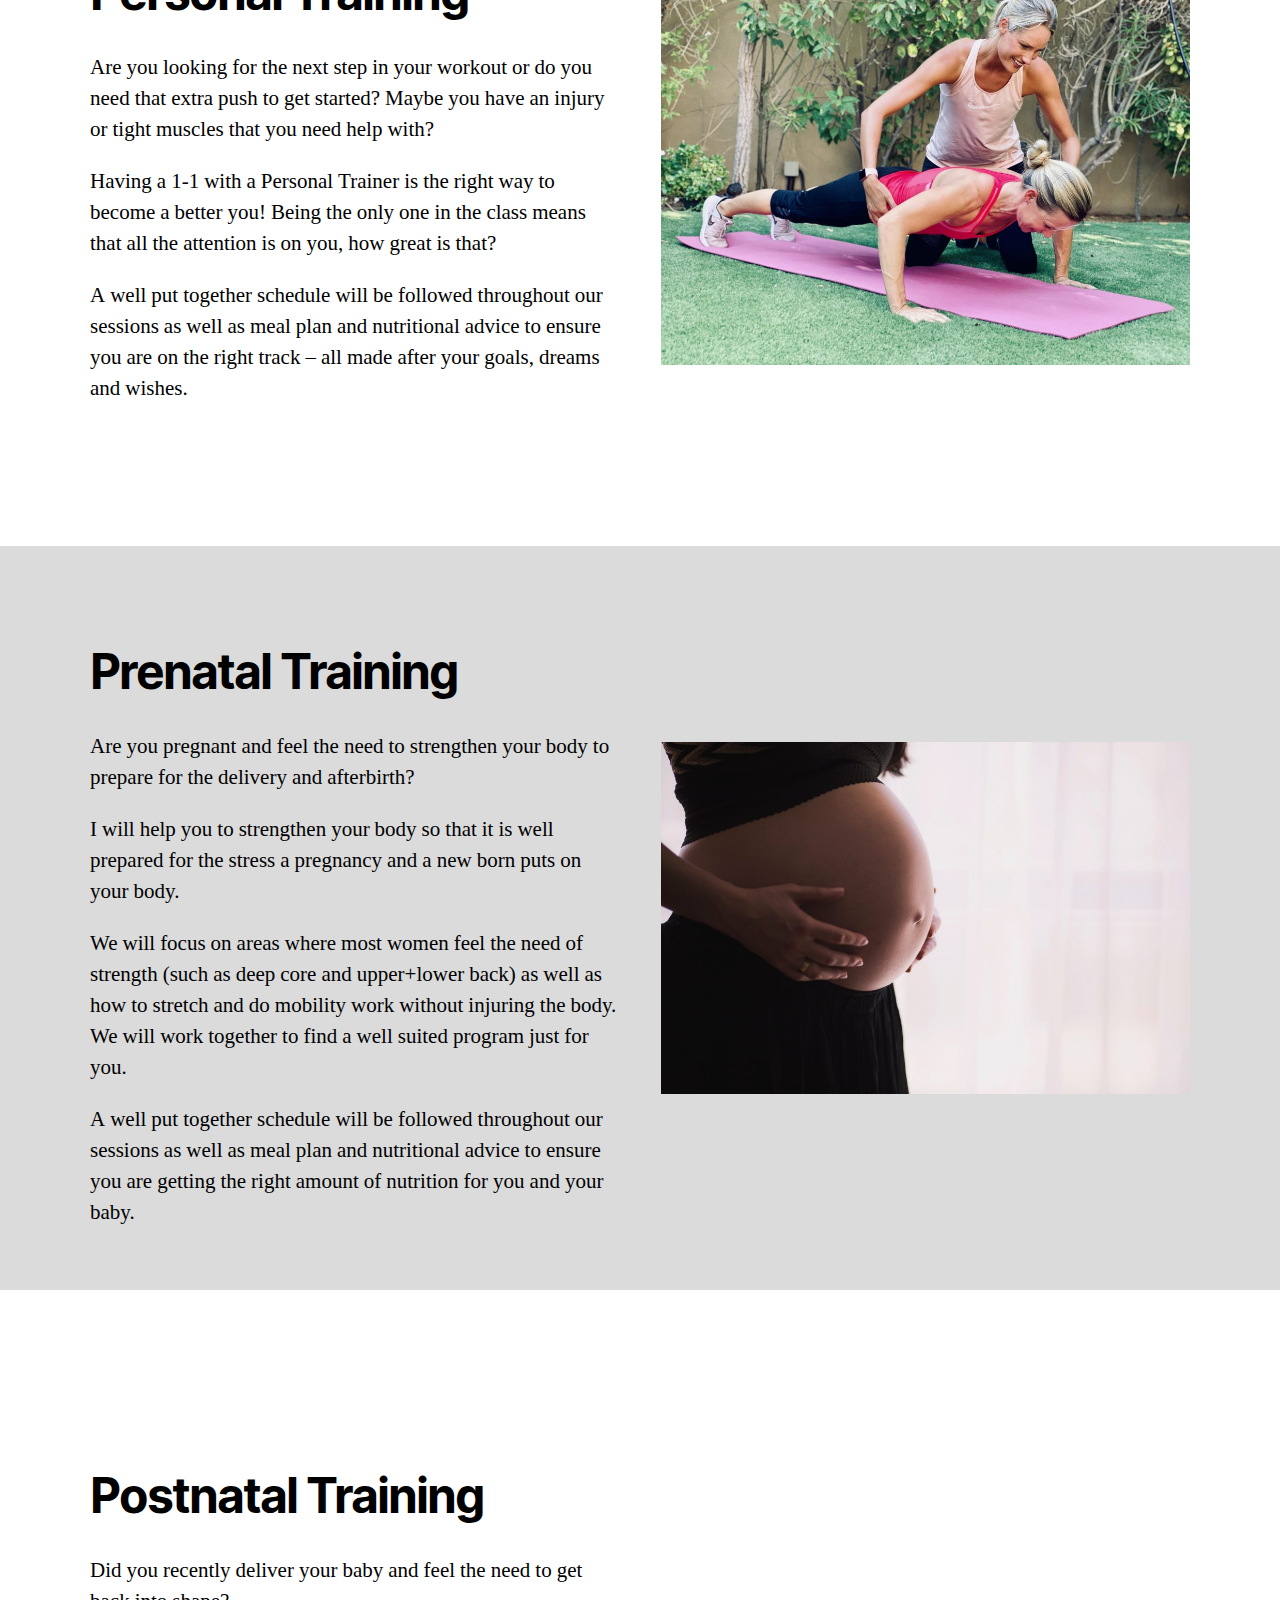
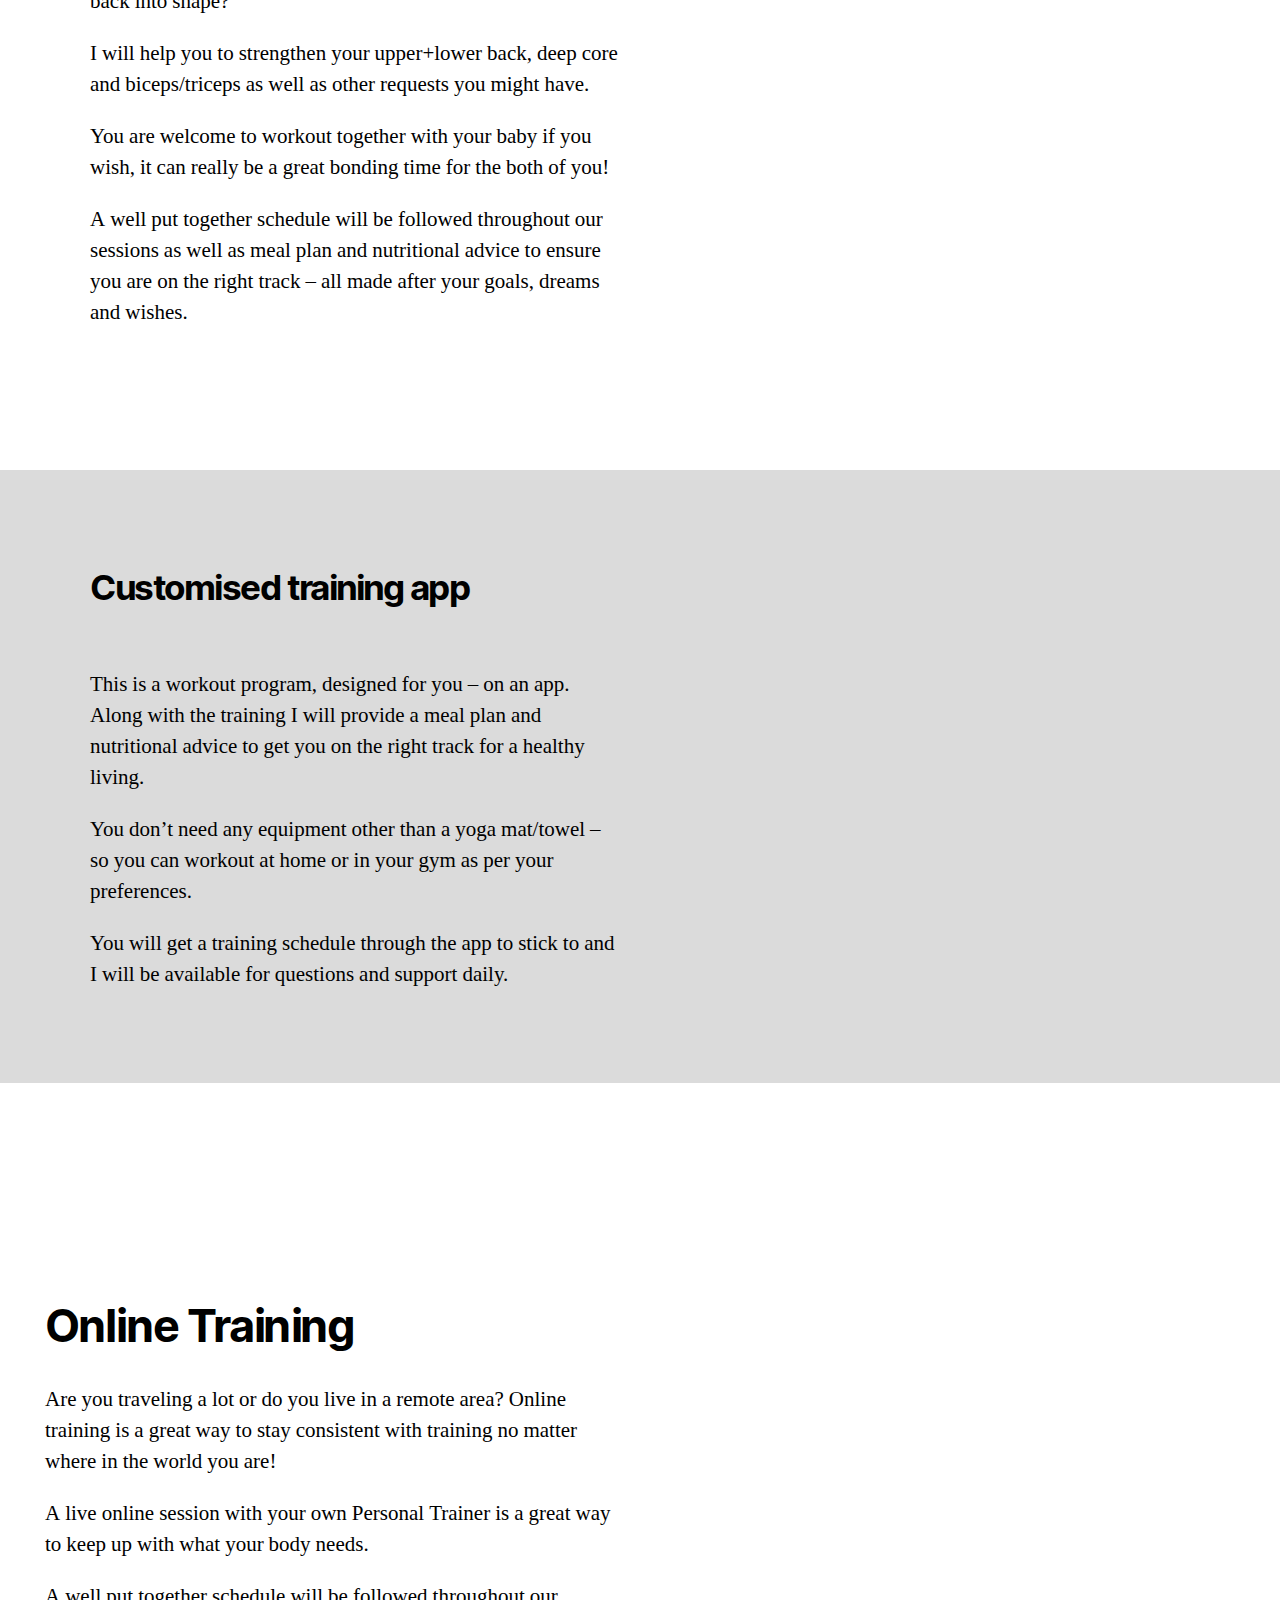
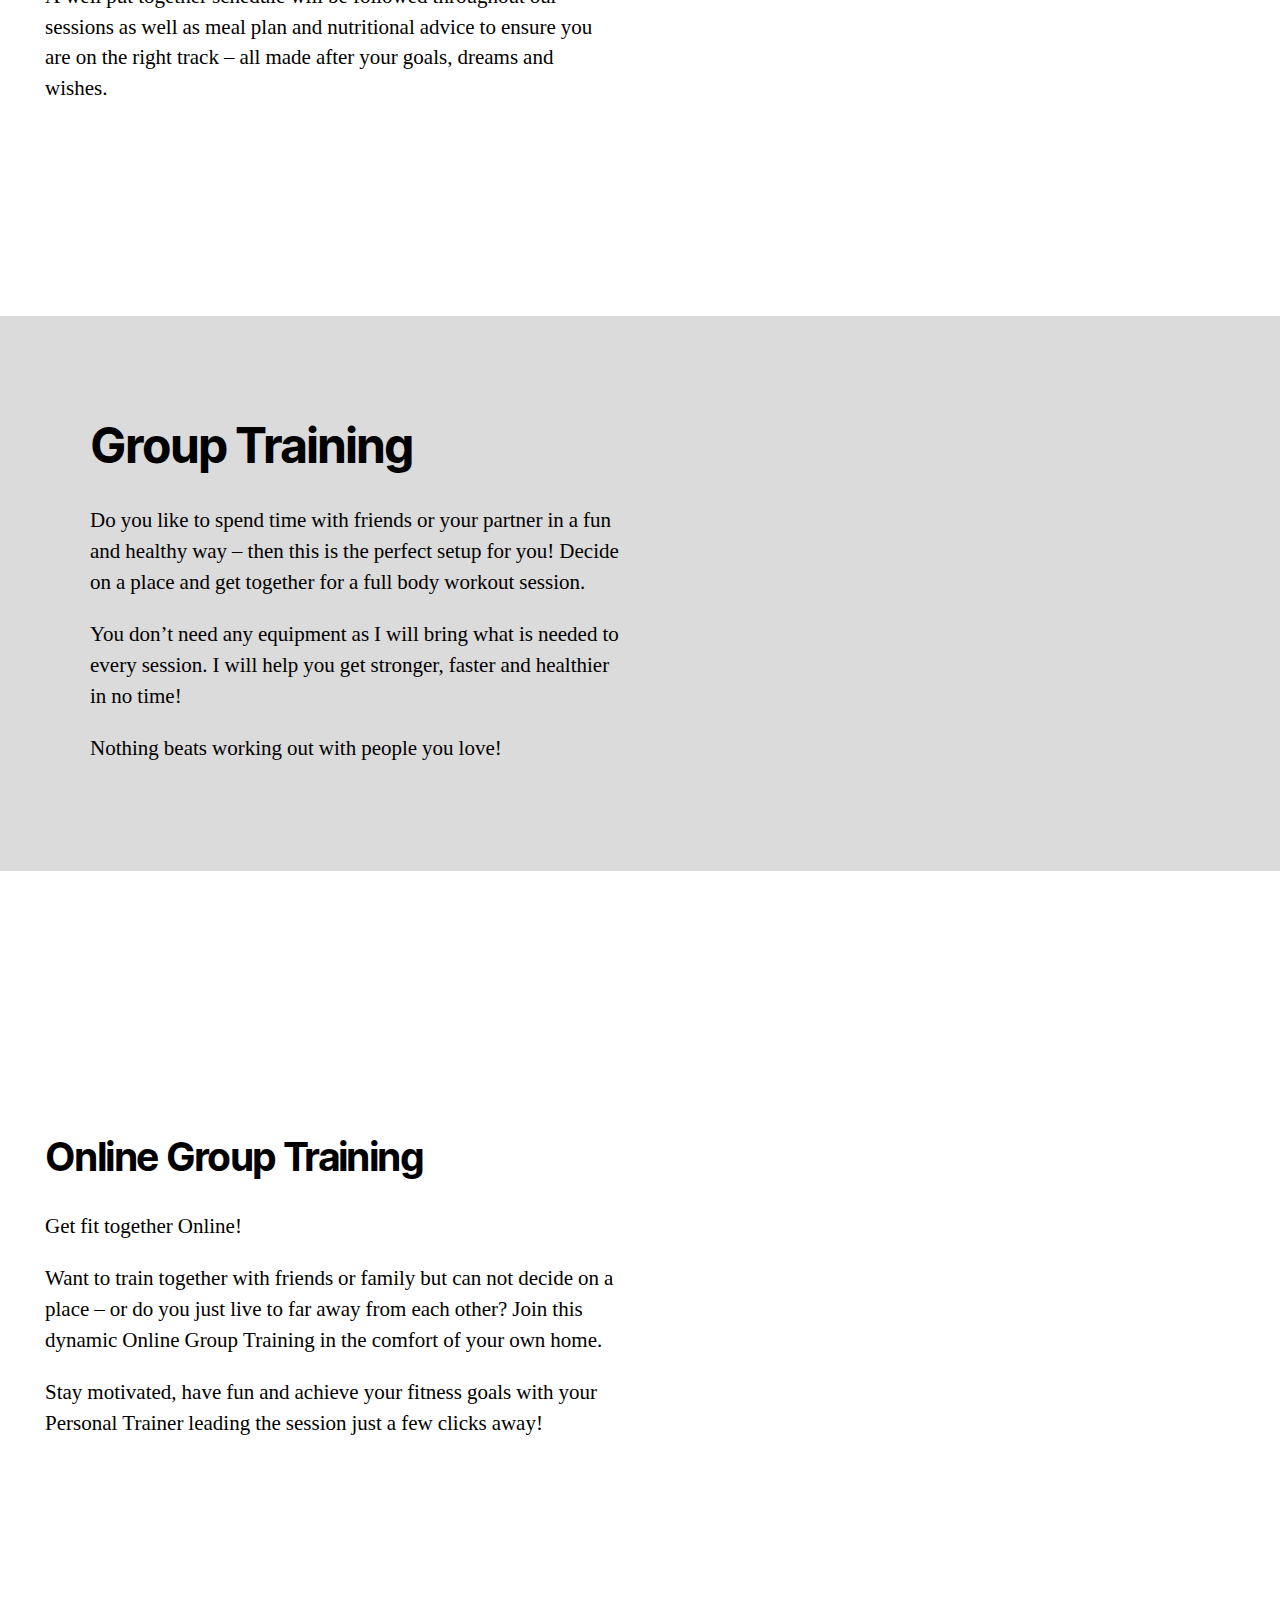
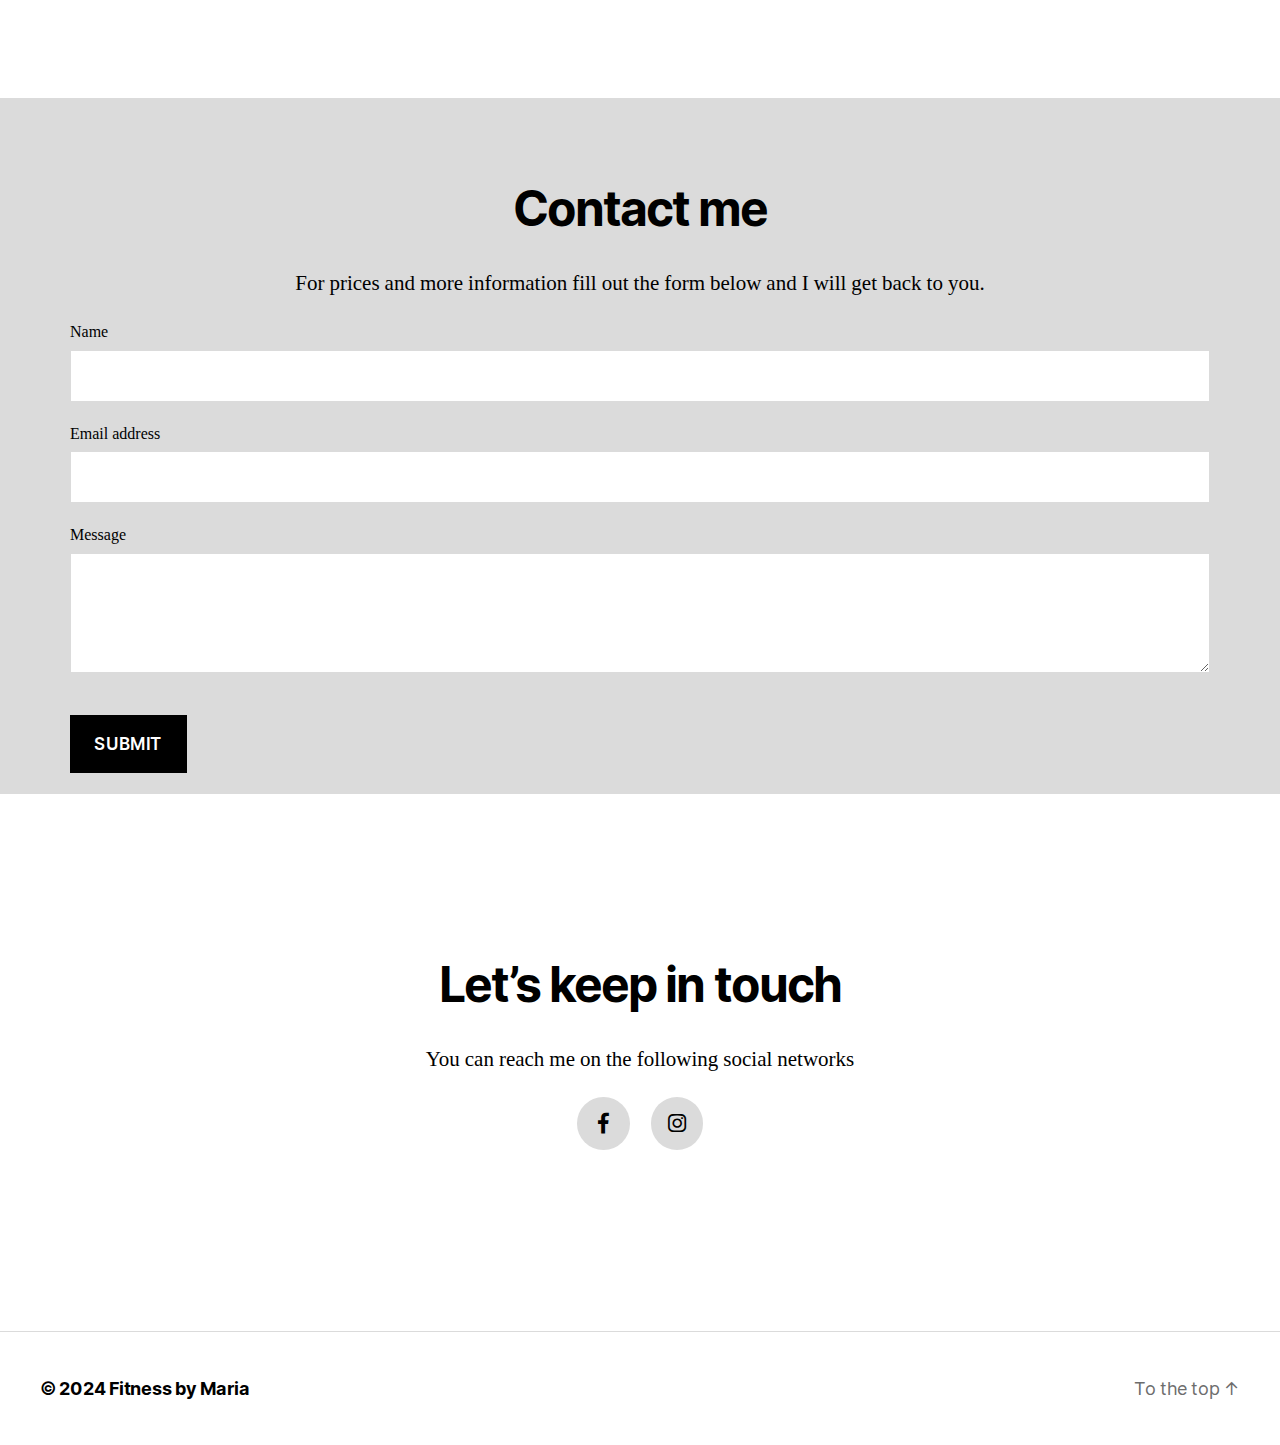
==== commit 92568d12: "Reformatted file." ====
--- a/index.html
+++ b/index.html
@@ -1,593 +1,2092 @@
 <!DOCTYPE html>
 
 <html class="no-js" lang="en-US">
-
-	<head>
-
-		<meta charset="UTF-8">
-		<meta name="viewport" content="width=device-width, initial-scale=1.0" >
-
-		<link rel="profile" href="https://gmpg.org/xfn/11">
-
-		<title>Fitness by Maria</title>
-<meta name='robots' content='max-image-preview:large' />
-<script>
-window._wpemojiSettings = {"baseUrl":"https:\/\/s.w.org\/images\/core\/emoji\/14.0.0\/72x72\/","ext":".png","svgUrl":"https:\/\/s.w.org\/images\/core\/emoji\/14.0.0\/svg\/","svgExt":".svg","source":{"concatemoji":"https:\/\/fitnessbymaria.com\/wp-includes\/js\/wp-emoji-release.min.js?ver=6.4.3"}};
-/*! This file is auto-generated */
-!function(i,n){var o,s,e;function c(e){try{var t={supportTests:e,timestamp:(new Date).valueOf()};sessionStorage.setItem(o,JSON.stringify(t))}catch(e){}}function p(e,t,n){e.clearRect(0,0,e.canvas.width,e.canvas.height),e.fillText(t,0,0);var t=new Uint32Array(e.getImageData(0,0,e.canvas.width,e.canvas.height).data),r=(e.clearRect(0,0,e.canvas.width,e.canvas.height),e.fillText(n,0,0),new Uint32Array(e.getImageData(0,0,e.canvas.width,e.canvas.height).data));return t.every(function(e,t){return e===r[t]})}function u(e,t,n){switch(t){case"flag":return n(e,"\ud83c\udff3\ufe0f\u200d\u26a7\ufe0f","\ud83c\udff3\ufe0f\u200b\u26a7\ufe0f")?!1:!n(e,"\ud83c\uddfa\ud83c\uddf3","\ud83c\uddfa\u200b\ud83c\uddf3")&&!n(e,"\ud83c\udff4\udb40\udc67\udb40\udc62\udb40\udc65\udb40\udc6e\udb40\udc67\udb40\udc7f","\ud83c\udff4\u200b\udb40\udc67\u200b\udb40\udc62\u200b\udb40\udc65\u200b\udb40\udc6e\u200b\udb40\udc67\u200b\udb40\udc7f");case"emoji":return!n(e,"\ud83e\udef1\ud83c\udffb\u200d\ud83e\udef2\ud83c\udfff","\ud83e\udef1\ud83c\udffb\u200b\ud83e\udef2\ud83c\udfff")}return!1}function f(e,t,n){var r="undefined"!=typeof WorkerGlobalScope&&self instanceof WorkerGlobalScope?new OffscreenCanvas(300,150):i.createElement("canvas"),a=r.getContext("2d",{willReadFrequently:!0}),o=(a.textBaseline="top",a.font="600 32px Arial",{});return e.forEach(function(e){o[e]=t(a,e,n)}),o}function t(e){var t=i.createElement("script");t.src=e,t.defer=!0,i.head.appendChild(t)}"undefined"!=typeof Promise&&(o="wpEmojiSettingsSupports",s=["flag","emoji"],n.supports={everything:!0,everythingExceptFlag:!0},e=new Promise(function(e){i.addEventListener("DOMContentLoaded",e,{once:!0})}),new Promise(function(t){var n=function(){try{var e=JSON.parse(sessionStorage.getItem(o));if("object"==typeof e&&"number"==typeof e.timestamp&&(new Date).valueOf()<e.timestamp+604800&&"object"==typeof e.supportTests)return e.supportTests}catch(e){}return null}();if(!n){if("undefined"!=typeof Worker&&"undefined"!=typeof OffscreenCanvas&&"undefined"!=typeof URL&&URL.createObjectURL&&"undefined"!=typeof Blob)try{var e="postMessage("+f.toString()+"("+[JSON.stringify(s),u.toString(),p.toString()].join(",")+"));",r=new Blob([e],{type:"text/javascript"}),a=new Worker(URL.createObjectURL(r),{name:"wpTestEmojiSupports"});return void(a.onmessage=function(e){c(n=e.data),a.terminate(),t(n)})}catch(e){}c(n=f(s,u,p))}t(n)}).then(function(e){for(var t in e)n.supports[t]=e[t],n.supports.everything=n.supports.everything&&n.supports[t],"flag"!==t&&(n.supports.everythingExceptFlag=n.supports.everythingExceptFlag&&n.supports[t]);n.supports.everythingExceptFlag=n.supports.everythingExceptFlag&&!n.supports.flag,n.DOMReady=!1,n.readyCallback=function(){n.DOMReady=!0}}).then(function(){return e}).then(function(){var e;n.supports.everything||(n.readyCallback(),(e=n.source||{}).concatemoji?t(e.concatemoji):e.wpemoji&&e.twemoji&&(t(e.twemoji),t(e.wpemoji)))}))}((window,document),window._wpemojiSettings);
-function submitform() {
-	var form = document.getElementsByName("contact-form")[0];
-	tag = document.getElementsByClassName("wp-block-getwid-contact-form__result")[0];
-	tag.innerHTML = "Thanks for contacting me! I’ll be in touch soon."
-	tag.display = "block";
-	form.reset();
-}	
-</script>
-<style id='wp-emoji-styles-inline-css'>
-
-	img.wp-smiley, img.emoji {
-		display: inline !important;
-		border: none !important;
-		box-shadow: none !important;
-		height: 1em !important;
-		width: 1em !important;
-		margin: 0 0.07em !important;
-		vertical-align: -0.1em !important;
-		background: none !important;
-		padding: 0 !important;
-	}
-</style>
-<link rel='stylesheet' id='wp-block-library-css' href='/wp-includes/css/dist/block-library/style.min.css?ver=6.4.3' media='all' />
-<link rel='stylesheet' id='fontawesome-free-css' href='/wp-content/plugins/getwid/vendors/fontawesome-free/css/all.min.css?ver=5.5.0' media='all' />
-<link rel='stylesheet' id='slick-css' href='/wp-content/plugins/getwid/vendors/slick/slick/slick.min.css?ver=1.9.0' media='all' />
-<link rel='stylesheet' id='slick-theme-css' href='/wp-content/plugins/getwid/vendors/slick/slick/slick-theme.min.css?ver=1.9.0' media='all' />
-<link rel='stylesheet' id='fancybox-css' href='/wp-content/plugins/getwid/vendors/fancybox/jquery.fancybox.min.css?ver=3.5.7' media='all' />
-<link rel='stylesheet' id='getwid-blocks-css' href='/wp-content/plugins/getwid/assets/css/blocks.style.css?ver=2.0.5' media='all' />
-<style id='getwid-blocks-inline-css'>
-.wp-block-getwid-section .wp-block-getwid-section__wrapper .wp-block-getwid-section__inner-wrapper{max-width: 580px;}
-</style>
-<style id='classic-theme-styles-inline-css'>
-/*! This file is auto-generated */
-.wp-block-button__link{color:#fff;background-color:#32373c;border-radius:9999px;box-shadow:none;text-decoration:none;padding:calc(.667em + 2px) calc(1.333em + 2px);font-size:1.125em}.wp-block-file__button{background:#32373c;color:#fff;text-decoration:none}
-</style>
-<style id='global-styles-inline-css'>
-body{--wp--preset--color--black: #000000;--wp--preset--color--cyan-bluish-gray: #abb8c3;--wp--preset--color--white: #ffffff;--wp--preset--color--pale-pink: #f78da7;--wp--preset--color--vivid-red: #cf2e2e;--wp--preset--color--luminous-vivid-orange: #ff6900;--wp--preset--color--luminous-vivid-amber: #fcb900;--wp--preset--color--light-green-cyan: #7bdcb5;--wp--preset--color--vivid-green-cyan: #00d084;--wp--preset--color--pale-cyan-blue: #8ed1fc;--wp--preset--color--vivid-cyan-blue: #0693e3;--wp--preset--color--vivid-purple: #9b51e0;--wp--preset--color--accent: #e22658;--wp--preset--color--primary: #000000;--wp--preset--color--secondary: #6d6d6d;--wp--preset--color--subtle-background: #dbdbdb;--wp--preset--color--background: #ffffff;--wp--preset--gradient--vivid-cyan-blue-to-vivid-purple: linear-gradient(135deg,rgba(6,147,227,1) 0%,rgb(155,81,224) 100%);--wp--preset--gradient--light-green-cyan-to-vivid-green-cyan: linear-gradient(135deg,rgb(122,220,180) 0%,rgb(0,208,130) 100%);--wp--preset--gradient--luminous-vivid-amber-to-luminous-vivid-orange: linear-gradient(135deg,rgba(252,185,0,1) 0%,rgba(255,105,0,1) 100%);--wp--preset--gradient--luminous-vivid-orange-to-vivid-red: linear-gradient(135deg,rgba(255,105,0,1) 0%,rgb(207,46,46) 100%);--wp--preset--gradient--very-light-gray-to-cyan-bluish-gray: linear-gradient(135deg,rgb(238,238,238) 0%,rgb(169,184,195) 100%);--wp--preset--gradient--cool-to-warm-spectrum: linear-gradient(135deg,rgb(74,234,220) 0%,rgb(151,120,209) 20%,rgb(207,42,186) 40%,rgb(238,44,130) 60%,rgb(251,105,98) 80%,rgb(254,248,76) 100%);--wp--preset--gradient--blush-light-purple: linear-gradient(135deg,rgb(255,206,236) 0%,rgb(152,150,240) 100%);--wp--preset--gradient--blush-bordeaux: linear-gradient(135deg,rgb(254,205,165) 0%,rgb(254,45,45) 50%,rgb(107,0,62) 100%);--wp--preset--gradient--luminous-dusk: linear-gradient(135deg,rgb(255,203,112) 0%,rgb(199,81,192) 50%,rgb(65,88,208) 100%);--wp--preset--gradient--pale-ocean: linear-gradient(135deg,rgb(255,245,203) 0%,rgb(182,227,212) 50%,rgb(51,167,181) 100%);--wp--preset--gradient--electric-grass: linear-gradient(135deg,rgb(202,248,128) 0%,rgb(113,206,126) 100%);--wp--preset--gradient--midnight: linear-gradient(135deg,rgb(2,3,129) 0%,rgb(40,116,252) 100%);--wp--preset--font-size--small: 18px;--wp--preset--font-size--medium: 20px;--wp--preset--font-size--large: 26.25px;--wp--preset--font-size--x-large: 42px;--wp--preset--font-size--normal: 21px;--wp--preset--font-size--larger: 32px;--wp--preset--spacing--20: 0.44rem;--wp--preset--spacing--30: 0.67rem;--wp--preset--spacing--40: 1rem;--wp--preset--spacing--50: 1.5rem;--wp--preset--spacing--60: 2.25rem;--wp--preset--spacing--70: 3.38rem;--wp--preset--spacing--80: 5.06rem;--wp--preset--shadow--natural: 6px 6px 9px rgba(0, 0, 0, 0.2);--wp--preset--shadow--deep: 12px 12px 50px rgba(0, 0, 0, 0.4);--wp--preset--shadow--sharp: 6px 6px 0px rgba(0, 0, 0, 0.2);--wp--preset--shadow--outlined: 6px 6px 0px -3px rgba(255, 255, 255, 1), 6px 6px rgba(0, 0, 0, 1);--wp--preset--shadow--crisp: 6px 6px 0px rgba(0, 0, 0, 1);}:where(.is-layout-flex){gap: 0.5em;}:where(.is-layout-grid){gap: 0.5em;}body .is-layout-flow > .alignleft{float: left;margin-inline-start: 0;margin-inline-end: 2em;}body .is-layout-flow > .alignright{float: right;margin-inline-start: 2em;margin-inline-end: 0;}body .is-layout-flow > .aligncenter{margin-left: auto !important;margin-right: auto !important;}body .is-layout-constrained > .alignleft{float: left;margin-inline-start: 0;margin-inline-end: 2em;}body .is-layout-constrained > .alignright{float: right;margin-inline-start: 2em;margin-inline-end: 0;}body .is-layout-constrained > .aligncenter{margin-left: auto !important;margin-right: auto !important;}body .is-layout-constrained > :where(:not(.alignleft):not(.alignright):not(.alignfull)){max-width: var(--wp--style--global--content-size);margin-left: auto !important;margin-right: auto !important;}body .is-layout-constrained > .alignwide{max-width: var(--wp--style--global--wide-size);}body .is-layout-flex{display: flex;}body .is-layout-flex{flex-wrap: wrap;align-items: center;}body .is-layout-flex > *{margin: 0;}body .is-layout-grid{display: grid;}body .is-layout-grid > *{margin: 0;}:where(.wp-block-columns.is-layout-flex){gap: 2em;}:where(.wp-block-columns.is-layout-grid){gap: 2em;}:where(.wp-block-post-template.is-layout-flex){gap: 1.25em;}:where(.wp-block-post-template.is-layout-grid){gap: 1.25em;}.has-black-color{color: var(--wp--preset--color--black) !important;}.has-cyan-bluish-gray-color{color: var(--wp--preset--color--cyan-bluish-gray) !important;}.has-white-color{color: var(--wp--preset--color--white) !important;}.has-pale-pink-color{color: var(--wp--preset--color--pale-pink) !important;}.has-vivid-red-color{color: var(--wp--preset--color--vivid-red) !important;}.has-luminous-vivid-orange-color{color: var(--wp--preset--color--luminous-vivid-orange) !important;}.has-luminous-vivid-amber-color{color: var(--wp--preset--color--luminous-vivid-amber) !important;}.has-light-green-cyan-color{color: var(--wp--preset--color--light-green-cyan) !important;}.has-vivid-green-cyan-color{color: var(--wp--preset--color--vivid-green-cyan) !important;}.has-pale-cyan-blue-color{color: var(--wp--preset--color--pale-cyan-blue) !important;}.has-vivid-cyan-blue-color{color: var(--wp--preset--color--vivid-cyan-blue) !important;}.has-vivid-purple-color{color: var(--wp--preset--color--vivid-purple) !important;}.has-black-background-color{background-color: var(--wp--preset--color--black) !important;}.has-cyan-bluish-gray-background-color{background-color: var(--wp--preset--color--cyan-bluish-gray) !important;}.has-white-background-color{background-color: var(--wp--preset--color--white) !important;}.has-pale-pink-background-color{background-color: var(--wp--preset--color--pale-pink) !important;}.has-vivid-red-background-color{background-color: var(--wp--preset--color--vivid-red) !important;}.has-luminous-vivid-orange-background-color{background-color: var(--wp--preset--color--luminous-vivid-orange) !important;}.has-luminous-vivid-amber-background-color{background-color: var(--wp--preset--color--luminous-vivid-amber) !important;}.has-light-green-cyan-background-color{background-color: var(--wp--preset--color--light-green-cyan) !important;}.has-vivid-green-cyan-background-color{background-color: var(--wp--preset--color--vivid-green-cyan) !important;}.has-pale-cyan-blue-background-color{background-color: var(--wp--preset--color--pale-cyan-blue) !important;}.has-vivid-cyan-blue-background-color{background-color: var(--wp--preset--color--vivid-cyan-blue) !important;}.has-vivid-purple-background-color{background-color: var(--wp--preset--color--vivid-purple) !important;}.has-black-border-color{border-color: var(--wp--preset--color--black) !important;}.has-cyan-bluish-gray-border-color{border-color: var(--wp--preset--color--cyan-bluish-gray) !important;}.has-white-border-color{border-color: var(--wp--preset--color--white) !important;}.has-pale-pink-border-color{border-color: var(--wp--preset--color--pale-pink) !important;}.has-vivid-red-border-color{border-color: var(--wp--preset--color--vivid-red) !important;}.has-luminous-vivid-orange-border-color{border-color: var(--wp--preset--color--luminous-vivid-orange) !important;}.has-luminous-vivid-amber-border-color{border-color: var(--wp--preset--color--luminous-vivid-amber) !important;}.has-light-green-cyan-border-color{border-color: var(--wp--preset--color--light-green-cyan) !important;}.has-vivid-green-cyan-border-color{border-color: var(--wp--preset--color--vivid-green-cyan) !important;}.has-pale-cyan-blue-border-color{border-color: var(--wp--preset--color--pale-cyan-blue) !important;}.has-vivid-cyan-blue-border-color{border-color: var(--wp--preset--color--vivid-cyan-blue) !important;}.has-vivid-purple-border-color{border-color: var(--wp--preset--color--vivid-purple) !important;}.has-vivid-cyan-blue-to-vivid-purple-gradient-background{background: var(--wp--preset--gradient--vivid-cyan-blue-to-vivid-purple) !important;}.has-light-green-cyan-to-vivid-green-cyan-gradient-background{background: var(--wp--preset--gradient--light-green-cyan-to-vivid-green-cyan) !important;}.has-luminous-vivid-amber-to-luminous-vivid-orange-gradient-background{background: var(--wp--preset--gradient--luminous-vivid-amber-to-luminous-vivid-orange) !important;}.has-luminous-vivid-orange-to-vivid-red-gradient-background{background: var(--wp--preset--gradient--luminous-vivid-orange-to-vivid-red) !important;}.has-very-light-gray-to-cyan-bluish-gray-gradient-background{background: var(--wp--preset--gradient--very-light-gray-to-cyan-bluish-gray) !important;}.has-cool-to-warm-spectrum-gradient-background{background: var(--wp--preset--gradient--cool-to-warm-spectrum) !important;}.has-blush-light-purple-gradient-background{background: var(--wp--preset--gradient--blush-light-purple) !important;}.has-blush-bordeaux-gradient-background{background: var(--wp--preset--gradient--blush-bordeaux) !important;}.has-luminous-dusk-gradient-background{background: var(--wp--preset--gradient--luminous-dusk) !important;}.has-pale-ocean-gradient-background{background: var(--wp--preset--gradient--pale-ocean) !important;}.has-electric-grass-gradient-background{background: var(--wp--preset--gradient--electric-grass) !important;}.has-midnight-gradient-background{background: var(--wp--preset--gradient--midnight) !important;}.has-small-font-size{font-size: var(--wp--preset--font-size--small) !important;}.has-medium-font-size{font-size: var(--wp--preset--font-size--medium) !important;}.has-large-font-size{font-size: var(--wp--preset--font-size--large) !important;}.has-x-large-font-size{font-size: var(--wp--preset--font-size--x-large) !important;}
-.wp-block-navigation a:where(:not(.wp-element-button)){color: inherit;}
-:where(.wp-block-post-template.is-layout-flex){gap: 1.25em;}:where(.wp-block-post-template.is-layout-grid){gap: 1.25em;}
-:where(.wp-block-columns.is-layout-flex){gap: 2em;}:where(.wp-block-columns.is-layout-grid){gap: 2em;}
-.wp-block-pullquote{font-size: 1.5em;line-height: 1.6;}
-</style>
-<link rel='stylesheet' id='contact-form-7-css' href='/wp-content/plugins/contact-form-7/includes/css/styles.css?ver=5.8.7' media='all' />
-<link rel='stylesheet' id='twentytwenty-style-css' href='/wp-content/themes/twentytwenty/style.css?ver=2.5' media='all' />
-<style id='twentytwenty-style-inline-css'>
-.color-accent,.color-accent-hover:hover,.color-accent-hover:focus,:root .has-accent-color,.has-drop-cap:not(:focus):first-letter,.wp-block-button.is-style-outline,a { color: #e22658; }blockquote,.border-color-accent,.border-color-accent-hover:hover,.border-color-accent-hover:focus { border-color: #e22658; }button,.button,.faux-button,.wp-block-button__link,.wp-block-file .wp-block-file__button,input[type="button"],input[type="reset"],input[type="submit"],.bg-accent,.bg-accent-hover:hover,.bg-accent-hover:focus,:root .has-accent-background-color,.comment-reply-link { background-color: #e22658; }.fill-children-accent,.fill-children-accent * { fill: #e22658; }:root .has-background-color,button,.button,.faux-button,.wp-block-button__link,.wp-block-file__button,input[type="button"],input[type="reset"],input[type="submit"],.wp-block-button,.comment-reply-link,.has-background.has-primary-background-color:not(.has-text-color),.has-background.has-primary-background-color *:not(.has-text-color),.has-background.has-accent-background-color:not(.has-text-color),.has-background.has-accent-background-color *:not(.has-text-color) { color: #ffffff; }:root .has-background-background-color { background-color: #ffffff; }body,.entry-title a,:root .has-primary-color { color: #000000; }:root .has-primary-background-color { background-color: #000000; }cite,figcaption,.wp-caption-text,.post-meta,.entry-content .wp-block-archives li,.entry-content .wp-block-categories li,.entry-content .wp-block-latest-posts li,.wp-block-latest-comments__comment-date,.wp-block-latest-posts__post-date,.wp-block-embed figcaption,.wp-block-image figcaption,.wp-block-pullquote cite,.comment-metadata,.comment-respond .comment-notes,.comment-respond .logged-in-as,.pagination .dots,.entry-content hr:not(.has-background),hr.styled-separator,:root .has-secondary-color { color: #6d6d6d; }:root .has-secondary-background-color { background-color: #6d6d6d; }pre,fieldset,input,textarea,table,table *,hr { border-color: #dbdbdb; }caption,code,code,kbd,samp,.wp-block-table.is-style-stripes tbody tr:nth-child(odd),:root .has-subtle-background-background-color { background-color: #dbdbdb; }.wp-block-table.is-style-stripes { border-bottom-color: #dbdbdb; }.wp-block-latest-posts.is-grid li { border-top-color: #dbdbdb; }:root .has-subtle-background-color { color: #dbdbdb; }body:not(.overlay-header) .primary-menu > li > a,body:not(.overlay-header) .primary-menu > li > .icon,.modal-menu a,.footer-menu a, .footer-widgets a:where(:not(.wp-block-button__link)),#site-footer .wp-block-button.is-style-outline,.wp-block-pullquote:before,.singular:not(.overlay-header) .entry-header a,.archive-header a,.header-footer-group .color-accent,.header-footer-group .color-accent-hover:hover { color: #e22658; }.social-icons a,#site-footer button:not(.toggle),#site-footer .button,#site-footer .faux-button,#site-footer .wp-block-button__link,#site-footer .wp-block-file__button,#site-footer input[type="button"],#site-footer input[type="reset"],#site-footer input[type="submit"] { background-color: #e22658; }.social-icons a,body:not(.overlay-header) .primary-menu ul,.header-footer-group button,.header-footer-group .button,.header-footer-group .faux-button,.header-footer-group .wp-block-button:not(.is-style-outline) .wp-block-button__link,.header-footer-group .wp-block-file__button,.header-footer-group input[type="button"],.header-footer-group input[type="reset"],.header-footer-group input[type="submit"] { color: #ffffff; }#site-header,.footer-nav-widgets-wrapper,#site-footer,.menu-modal,.menu-modal-inner,.search-modal-inner,.archive-header,.singular .entry-header,.singular .featured-media:before,.wp-block-pullquote:before { background-color: #ffffff; }.header-footer-group,body:not(.overlay-header) #site-header .toggle,.menu-modal .toggle { color: #000000; }body:not(.overlay-header) .primary-menu ul { background-color: #000000; }body:not(.overlay-header) .primary-menu > li > ul:after { border-bottom-color: #000000; }body:not(.overlay-header) .primary-menu ul ul:after { border-left-color: #000000; }.site-description,body:not(.overlay-header) .toggle-inner .toggle-text,.widget .post-date,.widget .rss-date,.widget_archive li,.widget_categories li,.widget cite,.widget_pages li,.widget_meta li,.widget_nav_menu li,.powered-by-wordpress,.to-the-top,.singular .entry-header .post-meta,.singular:not(.overlay-header) .entry-header .post-meta a { color: #6d6d6d; }.header-footer-group pre,.header-footer-group fieldset,.header-footer-group input,.header-footer-group textarea,.header-footer-group table,.header-footer-group table *,.footer-nav-widgets-wrapper,#site-footer,.menu-modal nav *,.footer-widgets-outer-wrapper,.footer-top { border-color: #dbdbdb; }.header-footer-group table caption,body:not(.overlay-header) .header-inner .toggle-wrapper::before { background-color: #dbdbdb; }
-</style>
-<link rel='stylesheet' id='twentytwenty-print-style-css' href='/wp-content/themes/twentytwenty/print.css?ver=2.5' media='print' />
-        <script>
-            /* <![CDATA[ */
-            var rcewpp = {
-                "ajax_url":"/wp-admin/admin-ajax.php",
-                "nonce": "5a6e8d3927",
-                "home_url": "/",
-                "settings_icon": '/wp-content/plugins/export-wp-page-to-static-html/admin/images/settings.png',
-                "settings_hover_icon": '/wp-content/plugins/export-wp-page-to-static-html/admin/images/settings_hover.png'
-            };
-            /* ]]\> */
-        </script>
-        <script src="/wp-includes/js/jquery/jquery.min.js?ver=3.7.1" id="jquery-core-js"></script>
-<script src="/wp-includes/js/jquery/jquery-migrate.min.js?ver=3.4.1" id="jquery-migrate-js"></script>
-<script src="/wp-content/themes/twentytwenty/assets/js/index.js?ver=2.5" id="twentytwenty-js-js" defer data-wp-strategy="defer"></script>
-<link rel="https://api.w.org/" href="/wp-json/" /><link rel="alternate" type="application/json" href="/wp-json/wp/v2/pages/219" /><link rel="EditURI" type="application/rsd+xml" title="RSD" href="/xmlrpc.php?rsd" />
-<meta name="generator" content="WordPress 6.4.3" />
-<link rel="canonical" href="/" />
-<link rel='shortlink' href='/' />
-<link rel="alternate" type="application/json+oembed" href="/wp-json/oembed/1.0/embed?url=https%3A%2F%2Ffitnessbymaria.com%2F" />
-	<script>document.documentElement.className = document.documentElement.className.replace( 'no-js', 'js' );</script>
-	<style id="custom-background-css">
-body.custom-background { background-color: #ffffff; }
-</style>
-	<link rel="icon" href="/wp-content/uploads/2022/03/cropped-Original-Logo-1-32x32.png" sizes="32x32" />
-<link rel="icon" href="/wp-content/uploads/2022/03/cropped-Original-Logo-1-192x192.png" sizes="192x192" />
-<link rel="apple-touch-icon" href="/wp-content/uploads/2022/03/cropped-Original-Logo-1-180x180.png" />
-<meta name="msapplication-TileImage" content="/wp-content/uploads/2022/03/cropped-Original-Logo-1-270x270.png" />
-
-	</head>
-
-	<body class="home page-template-default page page-id-219 custom-background wp-custom-logo wp-embed-responsive singular missing-post-thumbnail has-no-pagination not-showing-comments show-avatars footer-top-hidden reduced-spacing">
-
-		<a class="skip-link screen-reader-text" href="#site-content">Skip to the content</a>
-		<header id="site-header" class="header-footer-group">
-
-			<div class="header-inner section-inner">
-
-				<div class="header-titles-wrapper">
-
-					
-					<div class="header-titles">
-
-						<div class="site-logo faux-heading"><a href="/" class="custom-logo-link" rel="home" aria-current="page"><img width="900" height="675" style="height: 675px;" src="/wp-content/uploads/2022/03/cropped-Original-Logo.png" class="custom-logo" alt="Fitness by Maria" decoding="async" fetchpriority="high" srcset="/wp-content/uploads/2022/03/cropped-Original-Logo.png 1801w, /wp-content/uploads/2022/03/cropped-Original-Logo-300x225.png 300w, /wp-content/uploads/2022/03/cropped-Original-Logo-1024x768.png 1024w, /wp-content/uploads/2022/03/cropped-Original-Logo-768x576.png 768w, /wp-content/uploads/2022/03/cropped-Original-Logo-1536x1151.png 1536w, /wp-content/uploads/2022/03/cropped-Original-Logo-1200x900.png 1200w" sizes="(max-width: 1801px) 100vw, 1801px" /></a><span class="screen-reader-text">Fitness by Maria</span></div>
-					</div><!-- .header-titles -->
-
-				</div><!-- .header-titles-wrapper -->
-
-			</div><!-- .header-inner -->
-
-			
-		</header><!-- #site-header -->
-
-		
-<div class="menu-modal cover-modal header-footer-group" data-modal-target-string=".menu-modal">
-
-	<div class="menu-modal-inner modal-inner">
-
-		<div class="menu-wrapper section-inner">
-
-			<div class="menu-top">
-
-				<button class="toggle close-nav-toggle fill-children-current-color" data-toggle-target=".menu-modal" data-toggle-body-class="showing-menu-modal" data-set-focus=".menu-modal">
-					<span class="toggle-text">Close Menu</span>
-					<svg class="svg-icon" aria-hidden="true" role="img" focusable="false" xmlns="http://www.w3.org/2000/svg" width="16" height="16" viewBox="0 0 16 16"><polygon fill="" fill-rule="evenodd" points="6.852 7.649 .399 1.195 1.445 .149 7.899 6.602 14.352 .149 15.399 1.195 8.945 7.649 15.399 14.102 14.352 15.149 7.899 8.695 1.445 15.149 .399 14.102" /></svg>				</button><!-- .nav-toggle -->
-
-				
-					<nav class="mobile-menu" aria-label="Mobile">
-
-						<ul class="modal-menu reset-list-style">
-
-						<li class="page_item page-item-219 current_page_item current-menu-item"><div class="ancestor-wrapper"><a href="/" aria-current="page">Fitness by Maria</a></div><!-- .ancestor-wrapper --></li>
-
-						</ul>
-
-					</nav>
-
-					
-			</div><!-- .menu-top -->
-
-			<div class="menu-bottom">
-
-				
-			</div><!-- .menu-bottom -->
-
-		</div><!-- .menu-wrapper -->
-
-	</div><!-- .menu-modal-inner -->
-
-</div><!-- .menu-modal -->
-
-<main id="site-content">
-
-	
-<article class="post-219 page type-page status-publish hentry" id="post-219">
-
-	
-<header class="entry-header has-text-align-center header-footer-group">
-
-	<div class="entry-header-inner section-inner medium">
-
-		<h1 class="entry-title">Fitness by Maria</h1>
-	</div><!-- .entry-header-inner -->
-
-</header><!-- .entry-header -->
-
-	<div class="post-inner thin ">
-
-		<div class="entry-content">
-
-			
-<figure class="wp-block-image size-large"><img decoding="async" width="1024" height="416" src="/wp-content/uploads/2022/03/Original-Logo-e1646587641442-1024x416.png" alt="" class="wp-image-574" srcset="/wp-content/uploads/2022/03/Original-Logo-e1646587641442-1024x416.png 1024w, /wp-content/uploads/2022/03/Original-Logo-e1646587641442-300x122.png 300w, /wp-content/uploads/2022/03/Original-Logo-e1646587641442-768x312.png 768w, /wp-content/uploads/2022/03/Original-Logo-e1646587641442-1536x624.png 1536w, /wp-content/uploads/2022/03/Original-Logo-e1646587641442-2048x831.png 2048w, /wp-content/uploads/2022/03/Original-Logo-e1646587641442-1200x487.png 1200w, /wp-content/uploads/2022/03/Original-Logo-e1646587641442-1980x804.png 1980w" sizes="(max-width: 1024px) 100vw, 1024px" /></figure>
-
-
-
-<div class="wp-block-getwid-section alignfull getwid-section-content-custom-width"><div class="wp-block-getwid-section__wrapper getwid-padding-top-large getwid-padding-bottom-large getwid-padding-left-medium getwid-padding-right-medium" style="min-height:70vh"><div class="wp-block-getwid-section__inner-wrapper" style="max-width:1140px"><div class="wp-block-getwid-section__background-holder"><div class="wp-block-getwid-section__background" style="background-image:url('/wp-content/uploads/2020/05/IMG_8324-2-scaled-e1590648003621.jpg')"><div class="wp-block-getwid-section__background-image-wrapper"><img decoding="async" class="wp-block-getwid-section__background-image" src="/wp-content/uploads/2020/05/IMG_8324-2-scaled-e1590648003621.jpg" alt=""/></div></div><div class="wp-block-getwid-section__foreground" style="opacity:0.5;background-color:#000000"></div></div><div class="wp-block-getwid-section__content"><div class="wp-block-getwid-section__inner-content">
-<div class="wp-block-getwid-advanced-heading" style="margin-bottom:0px;margin-top:0px"><span class="wp-block-getwid-advanced-heading__content has-text-color" style="color:#ffffff">Meet Maria</span></div>
-
-
-
-<div class="wp-block-getwid-advanced-heading" style="margin-bottom:30px;margin-top:10px"><h2 class="wp-block-getwid-advanced-heading__content has-text-color" style="color:#ffffff">Personal Trainer</h2></div>
-
-
-
-<div class="wp-block-columns has-2-columns is-layout-flex wp-container-core-columns-layout-1 wp-block-columns-is-layout-flex">
-<div class="wp-block-column is-layout-flow wp-block-column-is-layout-flow">
-<p class="has-text-color" style="color:#ffffff">I help people accomplish their workout/fitness goals by not only providing exercise and good eating habits &#8211; but also huge doses of motivation throughout their fitness journey. While keeping it simple I’m always using creative and innovative ways through which I’m aiming to inspire people to live a healthy life.</p>
-</div>
-
-
-
-<div class="wp-block-column is-layout-flow wp-block-column-is-layout-flow">
-<p class="has-text-color" style="color:#ffffff">I want to use my experience and knowledge in training and nutrition coaching to help you over coming whatever is keeping you from reaching your goals. I will be with you every step on the way so that you feel confident and motivated to continue by yourself in the future.</p>
-</div>
-</div>
-</div></div></div></div></div>
-
-
-
-<div class="wp-block-getwid-section alignfull alignfull getwid-section-content-custom-width"><div class="wp-block-getwid-section__wrapper getwid-padding-left-medium getwid-padding-right-medium"><div class="wp-block-getwid-section__inner-wrapper" style="max-width:1140px"><div class="wp-block-getwid-section__background-holder"><div class="wp-block-getwid-section__background has-background has-background-background-color"></div><div class="wp-block-getwid-section__foreground"></div></div><div class="wp-block-getwid-section__content"><div class="wp-block-getwid-section__inner-content">
-<div class="wp-block-columns has-2-columns are-vertically-aligned-center is-layout-flex wp-container-core-columns-layout-2 wp-block-columns-is-layout-flex">
-<div class="wp-block-column is-vertically-aligned-center is-layout-flow wp-block-column-is-layout-flow">
-<div class="wp-block-getwid-advanced-heading" style="margin-bottom:30px;margin-top:10px"><h2 class="wp-block-getwid-advanced-heading__content">Personal Training</h2></div>
-
-
-
-<p>Are you looking for the next step in your workout or do you need that extra push to get started?&nbsp;Maybe you have an injury or tight muscles that you need help with?</p>
-
-
-
-<p>Having a 1-1 with a Personal Trainer is the right way to become a better you! Being the only one in the class means that all the attention is on you, how great is that?</p>
-
-
-
-<p>A well put together schedule will be followed throughout our sessions as well as meal plan and nutritional advice to ensure you are on the right track – all made after your goals, dreams and wishes.</p>
-
-</div>
-
-
-
-<div class="wp-block-column is-vertically-aligned-center is-layout-flow wp-block-column-is-layout-flow">
-<figure class="wp-block-image size-large"><img decoding="async" width="1024" height="768" src="/wp-content/uploads/2020/05/IMG_8284-1024x768.jpg" alt="" class="wp-image-456" srcset="/wp-content/uploads/2020/05/IMG_8284-1024x768.jpg 1024w, /wp-content/uploads/2020/05/IMG_8284-300x225.jpg 300w, /wp-content/uploads/2020/05/IMG_8284-768x576.jpg 768w, /wp-content/uploads/2020/05/IMG_8284-1536x1152.jpg 1536w, /wp-content/uploads/2020/05/IMG_8284-2048x1536.jpg 2048w, /wp-content/uploads/2020/05/IMG_8284-1200x900.jpg 1200w, /wp-content/uploads/2020/05/IMG_8284-1980x1485.jpg 1980w" sizes="(max-width: 1024px) 100vw, 1024px" /></figure>
-</div>
-</div>
-</div></div></div></div></div>
-
-
-
-<p></p>
-
-
-
-<div class="wp-block-getwid-section alignfull alignfull getwid-section-content-custom-width"><div class="wp-block-getwid-section__wrapper getwid-padding-left-medium getwid-padding-right-medium"><div class="wp-block-getwid-section__inner-wrapper" style="max-width:1140px"><div class="wp-block-getwid-section__background-holder"><div class="wp-block-getwid-section__background has-background has-subtle-background-background-color"></div><div class="wp-block-getwid-section__foreground"></div></div><div class="wp-block-getwid-section__content"><div class="wp-block-getwid-section__inner-content">
-<div class="wp-block-columns has-2-columns are-vertically-aligned-center is-layout-flex wp-container-core-columns-layout-3 wp-block-columns-is-layout-flex">
-<div class="wp-block-column is-vertically-aligned-center is-layout-flow wp-block-column-is-layout-flow">
-<div class="wp-block-getwid-advanced-heading" style="margin-bottom:30px;margin-top:10px"><h2 class="wp-block-getwid-advanced-heading__content">Prenatal Training</h2></div>
-
-
-
-<p>Are you pregnant and feel the need to strengthen your body to prepare for the delivery and afterbirth?</p>
-
-
-
-<p>I will help you to strengthen your body so that it is well prepared for the stress a pregnancy and a new born puts on your body.</p>
-
-
-
-<p>We will focus on areas where most women feel the need of strength (such as deep core and upper+lower back) as well as how to stretch and do mobility work without injuring the body. We will work together to find a well suited program just for you.</p>
-
-
-
-<p>A well put together schedule will be followed throughout our sessions as well as meal plan and nutritional advice to ensure you are getting the right amount of nutrition for you and your baby.</p>
-
-
-
-</div>
-
-
-
-<div class="wp-block-column is-vertically-aligned-center is-layout-flow wp-block-column-is-layout-flow">
-<figure class="wp-block-image size-large"><img decoding="async" width="1024" height="683" src="http://fitnessbymaria.com/wp-content/uploads/2020/05/freestocks-ux53SGpRAHU-unsplash-1024x683.jpg" alt="" class="wp-image-190" srcset="/wp-content/uploads/2020/05/freestocks-ux53SGpRAHU-unsplash-1024x683.jpg 1024w, /wp-content/uploads/2020/05/freestocks-ux53SGpRAHU-unsplash-300x200.jpg 300w, /wp-content/uploads/2020/05/freestocks-ux53SGpRAHU-unsplash-768x512.jpg 768w, /wp-content/uploads/2020/05/freestocks-ux53SGpRAHU-unsplash-1536x1024.jpg 1536w, /wp-content/uploads/2020/05/freestocks-ux53SGpRAHU-unsplash-2048x1365.jpg 2048w" sizes="(max-width: 1024px) 100vw, 1024px" /></figure>
-
-
-
-<p></p>
-</div>
-</div>
-</div></div></div></div></div>
-
-
-
-<div class="wp-block-getwid-section alignfull alignfull getwid-section-content-custom-width"><div class="wp-block-getwid-section__wrapper getwid-padding-left-medium getwid-padding-right-medium"><div class="wp-block-getwid-section__inner-wrapper" style="max-width:1140px"><div class="wp-block-getwid-section__background-holder"><div class="wp-block-getwid-section__background has-background has-background-background-color"></div><div class="wp-block-getwid-section__foreground"></div></div><div class="wp-block-getwid-section__content"><div class="wp-block-getwid-section__inner-content">
-<div class="wp-block-columns has-2-columns are-vertically-aligned-center is-layout-flex wp-container-core-columns-layout-4 wp-block-columns-is-layout-flex">
-<div class="wp-block-column is-vertically-aligned-center is-layout-flow wp-block-column-is-layout-flow">
-<div class="wp-block-getwid-advanced-heading" style="margin-bottom:30px;margin-top:10px"><h2 class="wp-block-getwid-advanced-heading__content">Postnatal Training</h2></div>
-
-
-
-<p>Did you recently deliver your baby and feel the need to get back into shape?</p>
-
-
-
-<p>I will help you to strengthen your upper+lower back, deep core and biceps/triceps as well as other requests you might have.</p>
-
-
-
-<p>You are welcome to workout together with your baby if you wish, it can really be a great bonding time for the both of you!</p>
-
-
-
-<p>A well put together schedule will be followed throughout our sessions as well as meal plan and nutritional advice to ensure you are on the right track – all made after your goals, dreams and wishes.</p>
-
-
-
-</div>
-
-
-
-<div class="wp-block-column is-vertically-aligned-center is-layout-flow wp-block-column-is-layout-flow">
-<figure class="wp-block-image size-large"><img loading="lazy" decoding="async" width="1024" height="768" src="/wp-content/uploads/2020/05/IMG_8221-1024x768.jpg" alt="" class="wp-image-454" srcset="/wp-content/uploads/2020/05/IMG_8221-1024x768.jpg 1024w, /wp-content/uploads/2020/05/IMG_8221-300x225.jpg 300w, /wp-content/uploads/2020/05/IMG_8221-768x576.jpg 768w, /wp-content/uploads/2020/05/IMG_8221-1536x1152.jpg 1536w, /wp-content/uploads/2020/05/IMG_8221-2048x1536.jpg 2048w, /wp-content/uploads/2020/05/IMG_8221-1200x900.jpg 1200w, /wp-content/uploads/2020/05/IMG_8221-1980x1485.jpg 1980w" sizes="(max-width: 1024px) 100vw, 1024px" /></figure>
-
-
-
-<p></p>
-</div>
-</div>
-</div></div></div></div></div>
-
-
-
-<div class="wp-block-getwid-section alignfull alignfull getwid-section-content-custom-width"><div class="wp-block-getwid-section__wrapper getwid-padding-left-medium getwid-padding-right-medium"><div class="wp-block-getwid-section__inner-wrapper" style="max-width:1140px"><div class="wp-block-getwid-section__background-holder"><div class="wp-block-getwid-section__background has-background has-subtle-background-background-color"></div><div class="wp-block-getwid-section__foreground"></div></div><div class="wp-block-getwid-section__content"><div class="wp-block-getwid-section__inner-content">
-<div class="wp-block-columns has-2-columns are-vertically-aligned-center is-layout-flex wp-container-core-columns-layout-5 wp-block-columns-is-layout-flex">
-<div class="wp-block-column is-vertically-aligned-center is-layout-flow wp-block-column-is-layout-flow">
-<div class="wp-block-getwid-advanced-heading has-custom-font-size" style="font-size:35px;margin-bottom:30px;margin-top:10px"><h2 class="wp-block-getwid-advanced-heading__content">Customised training app</h2></div>
-
-
-
-<p><br>This is a workout program, designed for you &#8211; on an app. Along with the training I will provide a meal plan and nutritional advice to get you on the right track for a healthy living.</p>
-
-
-
-<p>You don’t need any equipment other than a yoga mat/towel &#8211; so you can workout at home or in your gym as per your preferences.</p>
-
-
-
-<p>You will get a training schedule through the app to stick to and I will be available for questions and support daily.</p>
-
-
-
-
-
-
-<div class="wp-block-getwid-advanced-spacer" style="height:10px" aria-hidden="true"></div>
-</div>
-
-
-
-<div class="wp-block-column is-vertically-aligned-center is-layout-flow wp-block-column-is-layout-flow">
-<figure class="wp-block-image size-large"><img loading="lazy" decoding="async" width="1024" height="682" src="/wp-content/uploads/2020/06/life-goals-1024x682.jpg" alt="" class="wp-image-484" srcset="/wp-content/uploads/2020/06/life-goals-1024x682.jpg 1024w, /wp-content/uploads/2020/06/life-goals-300x200.jpg 300w, /wp-content/uploads/2020/06/life-goals-768x512.jpg 768w, /wp-content/uploads/2020/06/life-goals-1200x800.jpg 1200w, /wp-content/uploads/2020/06/life-goals.jpg 1280w" sizes="(max-width: 1024px) 100vw, 1024px" /></figure>
-</div>
-</div>
-</div></div></div></div></div>
-
-
-
-<div class="wp-block-getwid-section alignfull alignfull getwid-section-content-custom-width"><div class="wp-block-getwid-section__wrapper getwid-padding-top-large getwid-padding-bottom-large getwid-padding-left-medium getwid-padding-right-medium"><div class="wp-block-getwid-section__inner-wrapper" style="max-width:1380px"><div class="wp-block-getwid-section__background-holder"><div class="wp-block-getwid-section__background"></div><div class="wp-block-getwid-section__foreground"></div></div><div class="wp-block-getwid-section__content"><div class="wp-block-getwid-section__inner-content">
-<div class="wp-block-columns has-2-columns are-vertically-aligned-center is-layout-flex wp-container-core-columns-layout-6 wp-block-columns-is-layout-flex">
-<div class="wp-block-column is-vertically-aligned-center is-layout-flow wp-block-column-is-layout-flow">
-<div class="wp-block-getwid-advanced-heading has-custom-font-size" style="font-size:45px;margin-bottom:30px;margin-top:10px"><h2 class="wp-block-getwid-advanced-heading__content">Online Training</h2></div>
-
-
-
-<p>Are you traveling a lot or do you live in a remote area? Online training is a great way to stay consistent with training no matter where in the world you are!</p>
-
-
-
-<p>A live online session with your own Personal Trainer is a great way to keep up with what your body needs.</p>
-
-
-
-<p>A well put together schedule will be followed throughout our sessions as well as meal plan and nutritional advice to ensure you are on the right track – all made after your goals, dreams and wishes.</p>
-
-
-
-
-
-
-<p></p>
-
-
-
-<p></p>
-
-
-
-<div class="wp-block-getwid-advanced-spacer" style="height:10px" aria-hidden="true"></div>
-</div>
-
-
-
-<div class="wp-block-column is-vertically-aligned-center is-layout-flow wp-block-column-is-layout-flow">
-<figure class="wp-block-image size-large"><img loading="lazy" decoding="async" width="1024" height="686" src="/wp-content/uploads/2023/09/Online-1-1024x686.png" alt="" class="wp-image-622" srcset="/wp-content/uploads/2023/09/Online-1-1024x686.png 1024w, /wp-content/uploads/2023/09/Online-1-300x201.png 300w, /wp-content/uploads/2023/09/Online-1-768x514.png 768w, /wp-content/uploads/2023/09/Online-1-1200x804.png 1200w, /wp-content/uploads/2023/09/Online-1.png 1241w" sizes="(max-width: 1024px) 100vw, 1024px" /></figure>
-</div>
-</div>
-</div></div></div></div></div>
-
-
-
-<div class="wp-block-getwid-section alignfull alignfull getwid-section-content-custom-width"><div class="wp-block-getwid-section__wrapper getwid-padding-left-medium getwid-padding-right-medium"><div class="wp-block-getwid-section__inner-wrapper" style="max-width:1140px"><div class="wp-block-getwid-section__background-holder"><div class="wp-block-getwid-section__background has-background has-subtle-background-background-color"></div><div class="wp-block-getwid-section__foreground"></div></div><div class="wp-block-getwid-section__content"><div class="wp-block-getwid-section__inner-content">
-<div class="wp-block-columns has-2-columns are-vertically-aligned-center is-layout-flex wp-container-core-columns-layout-7 wp-block-columns-is-layout-flex">
-<div class="wp-block-column is-vertically-aligned-center is-layout-flow wp-block-column-is-layout-flow">
-<div class="wp-block-getwid-advanced-heading" style="margin-bottom:30px;margin-top:10px"><h2 class="wp-block-getwid-advanced-heading__content">Group Training</h2></div>
-
-
-
-<p>Do you like to spend time with friends or your partner in a fun and healthy way &#8211;  then this is the perfect setup for you! Decide on a place and get together for a full body workout session.</p>
-
-
-
-<p>You don’t need any equipment as I will bring what is needed to every session. I will help you get stronger, faster and healthier in no time!</p>
-
-
-
-<p>Nothing beats working out with people you love!</p>
-
-
-
-
-
-
-<div class="wp-block-getwid-advanced-spacer" style="height:20px" aria-hidden="true"></div>
-</div>
-
-
-
-<div class="wp-block-column is-vertically-aligned-center is-layout-flow wp-block-column-is-layout-flow">
-<figure class="wp-block-image size-large"><img loading="lazy" decoding="async" width="1024" height="683" src="/wp-content/uploads/2021/01/bruce-mars-tj27cwu86Wk-unsplash-1024x683.jpg" alt="" class="wp-image-563" srcset="/wp-content/uploads/2021/01/bruce-mars-tj27cwu86Wk-unsplash-1024x683.jpg 1024w, /wp-content/uploads/2021/01/bruce-mars-tj27cwu86Wk-unsplash-300x200.jpg 300w, /wp-content/uploads/2021/01/bruce-mars-tj27cwu86Wk-unsplash-768x512.jpg 768w, /wp-content/uploads/2021/01/bruce-mars-tj27cwu86Wk-unsplash-1536x1024.jpg 1536w, /wp-content/uploads/2021/01/bruce-mars-tj27cwu86Wk-unsplash-2048x1365.jpg 2048w, /wp-content/uploads/2021/01/bruce-mars-tj27cwu86Wk-unsplash-1200x800.jpg 1200w, /wp-content/uploads/2021/01/bruce-mars-tj27cwu86Wk-unsplash-1980x1320.jpg 1980w" sizes="(max-width: 1024px) 100vw, 1024px" /></figure>
-</div>
-</div>
-</div></div></div></div></div>
-
-
-
-<div class="wp-block-getwid-section alignfull alignfull getwid-section-content-custom-width"><div class="wp-block-getwid-section__wrapper getwid-padding-top-large getwid-padding-bottom-large getwid-padding-left-medium getwid-padding-right-medium"><div class="wp-block-getwid-section__inner-wrapper" style="max-width:1380px"><div class="wp-block-getwid-section__background-holder"><div class="wp-block-getwid-section__background"></div><div class="wp-block-getwid-section__foreground"></div></div><div class="wp-block-getwid-section__content"><div class="wp-block-getwid-section__inner-content">
-<div class="wp-block-columns has-2-columns are-vertically-aligned-center is-layout-flex wp-container-core-columns-layout-8 wp-block-columns-is-layout-flex">
-<div class="wp-block-column is-vertically-aligned-center is-layout-flow wp-block-column-is-layout-flow">
-<div class="wp-block-getwid-advanced-heading has-custom-font-size" style="font-size:39px;margin-bottom:30px;margin-top:10px"><h2 class="wp-block-getwid-advanced-heading__content">Online Group Training</h2></div>
-
-
-
-<p>Get fit together Online!</p>
-
-
-
-<p>Want to train together with friends or family but can not decide on a place &#8211; or do you just live to far away from each other? Join this dynamic Online Group Training in the comfort of your own home.</p>
-
-
-
-<p>Stay motivated, have fun and achieve your fitness goals with your Personal Trainer leading the session just a few clicks away!</p>
-
-
-
-
-
-
-<p></p>
-
-
-
-<p></p>
-
-
-
-<div class="wp-block-getwid-advanced-spacer" style="height:10px" aria-hidden="true"></div>
-</div>
-
-
-
-<div class="wp-block-column is-vertically-aligned-center is-layout-flow wp-block-column-is-layout-flow">
-<figure class="wp-block-image size-large"><img loading="lazy" decoding="async" width="1024" height="690" src="/wp-content/uploads/2023/09/group-1024x690.png" alt="" class="wp-image-624" srcset="/wp-content/uploads/2023/09/group-1024x690.png 1024w, /wp-content/uploads/2023/09/group-300x202.png 300w, /wp-content/uploads/2023/09/group-768x518.png 768w, /wp-content/uploads/2023/09/group-1200x809.png 1200w, /wp-content/uploads/2023/09/group.png 1224w" sizes="(max-width: 1024px) 100vw, 1024px" /></figure>
-</div>
-</div>
-</div></div></div></div></div>
-
-
-
-<div class="wp-block-getwid-section alignfull alignfull getwid-section-content-custom-width"><div class="wp-block-getwid-section__wrapper getwid-padding-left-medium getwid-padding-right-medium"><div class="wp-block-getwid-section__inner-wrapper" style="max-width:1140px"><div class="wp-block-getwid-section__background-holder"><div class="wp-block-getwid-section__background has-background has-subtle-background-background-color"></div><div class="wp-block-getwid-section__foreground"></div></div><div class="wp-block-getwid-section__content"><div class="wp-block-getwid-section__inner-content">
-<div class="wp-block-getwid-advanced-heading" style="margin-bottom:30px;margin-top:10px"><h2 class="wp-block-getwid-advanced-heading__content" style="text-align:center">Contact me</h2></div>
-
-
-
-<p class="has-text-align-center">For prices and more information fill out the form below and I will get back to you.</p>
-
-
-        <div class="wp-block-getwid-contact-form" >
-            <form class='wp-block-getwid-contact-form__form' name="contact-form" action="" method="post" onsubmit="submitform()">
-    
-        <p class='wp-block-getwid-field-name'>
-	    <label
-        for='name-65c26e8850c52'
-        class='wp-block-getwid-field-name__label'
-    >Name</label>
-	    <input id='name-65c26e8850c52' type='text' name='name'            required=''
-            />
-</p>
-
-
-        <p class='wp-block-getwid-field-email'>
-	    <label
-		for='email-65c26e8850cf1'
-        class='wp-block-getwid-field-email__label'
-    >Email address</label>
-	    <input id='email-65c26e8850cf1' type='email' name='email'             required=''    />
-</p>
-
-
-        <p class='wp-block-getwid-field-textarea'>
-	    <label
-		for='message-65c26e8850d4c'
-        class='wp-block-getwid-field-textarea__label'
-    >Message</label>
-	    <textarea
-		id='message-65c26e8850d4c' rows='5' name='message'            required=''
-            ></textarea>
-</p>
-
-
-    <input name='subject'             value=''		type='hidden'
-	/>
-
-	<p class='wp-block-getwid-contact-form__result'></p>
-
-	<div class='wp-block-getwid-contact-form__submit'>
-		<div class='wp-block-button'>
-			<button
-				type='submit'
-				class='wp-block-button__link has-background has-primary-background-color'					style=''			>Submit</button>
-		</div>
-
-	</div>
-</form>
-        </div></div></div></div></div></div>
-
-
-
-<div class="wp-block-getwid-section alignfull alignfull getwid-section-content-custom-width"><div class="wp-block-getwid-section__wrapper getwid-align-items-flex-start"><div class="wp-block-getwid-section__inner-wrapper" style="max-width:540px"><div class="wp-block-getwid-section__background-holder"><div class="wp-block-getwid-section__background has-background has-background-background-color"></div><div class="wp-block-getwid-section__foreground" style="opacity:0;background-color:#000000"></div></div><div class="wp-block-getwid-section__content"><div class="wp-block-getwid-section__inner-content">
-<div class="wp-block-getwid-advanced-heading" style="margin-bottom:30px"><h2 class="wp-block-getwid-advanced-heading__content has-text-color has-primary-color" style="text-align:center">Let&#8217;s keep in touch</h2></div>
-
-
-
-<p class="has-text-align-center has-primary-color has-text-color">You can reach me on the following social networks</p>
-
-
-
-<div class="wp-block-getwid-social-links has-large-spacing has-icons-stacked"><ul class="wp-block-getwid-social-links__list getwid-justify-content-center"><li class="wp-block-getwid-social-links__item"><a class="wp-block-getwid-social-links__link" href="https://www.facebook.com/Maria-Lindberg-Certified-Personal-Trainer-109591933888767"><span class="wp-block-getwid-social-links__wrapper has-text-color has-primary-color has-background has-subtle-background-background-color"><i class="fab fa-facebook-f"></i></span></a></li><li class="wp-block-getwid-social-links__item"><a class="wp-block-getwid-social-links__link" href="https://www.instagram.com/_fitnessbymaria_/"><span class="wp-block-getwid-social-links__wrapper has-text-color has-primary-color has-background has-subtle-background-background-color"><i class="fab fa-instagram"></i></span></a></li></ul></div>
-</div></div></div></div></div>
-
-		</div><!-- .entry-content -->
-
-	</div><!-- .post-inner -->
-
-	<div class="section-inner">
-		
-	</div><!-- .section-inner -->
-
-	
-</article><!-- .post -->
-
-</main><!-- #site-content -->
-
-
-			<footer id="site-footer" class="header-footer-group">
-
-				<div class="section-inner">
-
-					<div class="footer-credits">
-
-						<p class="footer-copyright">&copy;
-							2024							<a href="/">Fitness by Maria</a>
-						</p><!-- .footer-copyright -->	
-
-					</div><!-- .footer-credits -->
-
-					<a class="to-the-top" href="#site-header">
-						<span class="to-the-top-long">
-							To the top <span class="arrow" aria-hidden="true">&uarr;</span>						</span><!-- .to-the-top-long -->
-						<span class="to-the-top-short">
-							Up <span class="arrow" aria-hidden="true">&uarr;</span>						</span><!-- .to-the-top-short -->
-					</a><!-- .to-the-top -->
-
-				</div><!-- .section-inner -->
-
-			</footer><!-- #site-footer -->
-
-		<style id='core-block-supports-inline-css'>
-.wp-container-core-columns-layout-1.wp-container-core-columns-layout-1{flex-wrap:nowrap;}.wp-container-core-columns-layout-2.wp-container-core-columns-layout-2{flex-wrap:nowrap;}.wp-container-core-columns-layout-3.wp-container-core-columns-layout-3{flex-wrap:nowrap;}.wp-container-core-columns-layout-4.wp-container-core-columns-layout-4{flex-wrap:nowrap;}.wp-container-core-columns-layout-5.wp-container-core-columns-layout-5{flex-wrap:nowrap;}.wp-container-core-columns-layout-6.wp-container-core-columns-layout-6{flex-wrap:nowrap;}.wp-container-core-columns-layout-7.wp-container-core-columns-layout-7{flex-wrap:nowrap;}.wp-container-core-columns-layout-8.wp-container-core-columns-layout-8{flex-wrap:nowrap;}
-</style>
-<script id="getwid-blocks-frontend-js-js-extra">
-var Getwid = {"settings":[],"ajax_url":"https:\/\/getform.io\/f\/4f74bd33-8a11-48ad-ab47-b294e0aa1124","isRTL":"","nonces":{"contact_form":"ec913d3729"}};
-</script>
-<script src="/wp-content/plugins/getwid/assets/js/frontend.blocks.js?ver=2.0.5" id="getwid-blocks-frontend-js-js"></script>
-<script src="/wp-content/plugins/contact-form-7/includes/swv/js/index.js?ver=5.8.7" id="swv-js"></script>
-<script id="contact-form-7-js-extra">
-var wpcf7 = {"api":{"root":"https:\/\/fitnessbymaria.com\/wp-json\/","namespace":"contact-form-7\/v1"}};
-</script>
-<script src="/wp-content/plugins/contact-form-7/includes/js/index.js?ver=5.8.7" id="contact-form-7-js"></script>
-
-	</body>
+  <head>
+    <meta charset="UTF-8" />
+    <meta name="viewport" content="width=device-width, initial-scale=1.0" />
+
+    <link rel="profile" href="https://gmpg.org/xfn/11" />
+
+    <title>Fitness by Maria</title>
+    <meta name="robots" content="max-image-preview:large" />
+    <script>
+      window._wpemojiSettings = {
+        baseUrl: "https:\/\/s.w.org\/images\/core\/emoji\/14.0.0\/72x72\/",
+        ext: ".png",
+        svgUrl: "https:\/\/s.w.org\/images\/core\/emoji\/14.0.0\/svg\/",
+        svgExt: ".svg",
+        source: {
+          concatemoji:
+            "https:\/\/fitnessbymaria.com\/wp-includes\/js\/wp-emoji-release.min.js?ver=6.4.3",
+        },
+      };
+      /*! This file is auto-generated */
+      !(function (i, n) {
+        var o, s, e;
+        function c(e) {
+          try {
+            var t = { supportTests: e, timestamp: new Date().valueOf() };
+            sessionStorage.setItem(o, JSON.stringify(t));
+          } catch (e) {}
+        }
+        function p(e, t, n) {
+          e.clearRect(0, 0, e.canvas.width, e.canvas.height),
+            e.fillText(t, 0, 0);
+          var t = new Uint32Array(
+              e.getImageData(0, 0, e.canvas.width, e.canvas.height).data
+            ),
+            r =
+              (e.clearRect(0, 0, e.canvas.width, e.canvas.height),
+              e.fillText(n, 0, 0),
+              new Uint32Array(
+                e.getImageData(0, 0, e.canvas.width, e.canvas.height).data
+              ));
+          return t.every(function (e, t) {
+            return e === r[t];
+          });
+        }
+        function u(e, t, n) {
+          switch (t) {
+            case "flag":
+              return n(
+                e,
+                "\ud83c\udff3\ufe0f\u200d\u26a7\ufe0f",
+                "\ud83c\udff3\ufe0f\u200b\u26a7\ufe0f"
+              )
+                ? !1
+                : !n(
+                    e,
+                    "\ud83c\uddfa\ud83c\uddf3",
+                    "\ud83c\uddfa\u200b\ud83c\uddf3"
+                  ) &&
+                    !n(
+                      e,
+                      "\ud83c\udff4\udb40\udc67\udb40\udc62\udb40\udc65\udb40\udc6e\udb40\udc67\udb40\udc7f",
+                      "\ud83c\udff4\u200b\udb40\udc67\u200b\udb40\udc62\u200b\udb40\udc65\u200b\udb40\udc6e\u200b\udb40\udc67\u200b\udb40\udc7f"
+                    );
+            case "emoji":
+              return !n(
+                e,
+                "\ud83e\udef1\ud83c\udffb\u200d\ud83e\udef2\ud83c\udfff",
+                "\ud83e\udef1\ud83c\udffb\u200b\ud83e\udef2\ud83c\udfff"
+              );
+          }
+          return !1;
+        }
+        function f(e, t, n) {
+          var r =
+              "undefined" != typeof WorkerGlobalScope &&
+              self instanceof WorkerGlobalScope
+                ? new OffscreenCanvas(300, 150)
+                : i.createElement("canvas"),
+            a = r.getContext("2d", { willReadFrequently: !0 }),
+            o = ((a.textBaseline = "top"), (a.font = "600 32px Arial"), {});
+          return (
+            e.forEach(function (e) {
+              o[e] = t(a, e, n);
+            }),
+            o
+          );
+        }
+        function t(e) {
+          var t = i.createElement("script");
+          (t.src = e), (t.defer = !0), i.head.appendChild(t);
+        }
+        "undefined" != typeof Promise &&
+          ((o = "wpEmojiSettingsSupports"),
+          (s = ["flag", "emoji"]),
+          (n.supports = { everything: !0, everythingExceptFlag: !0 }),
+          (e = new Promise(function (e) {
+            i.addEventListener("DOMContentLoaded", e, { once: !0 });
+          })),
+          new Promise(function (t) {
+            var n = (function () {
+              try {
+                var e = JSON.parse(sessionStorage.getItem(o));
+                if (
+                  "object" == typeof e &&
+                  "number" == typeof e.timestamp &&
+                  new Date().valueOf() < e.timestamp + 604800 &&
+                  "object" == typeof e.supportTests
+                )
+                  return e.supportTests;
+              } catch (e) {}
+              return null;
+            })();
+            if (!n) {
+              if (
+                "undefined" != typeof Worker &&
+                "undefined" != typeof OffscreenCanvas &&
+                "undefined" != typeof URL &&
+                URL.createObjectURL &&
+                "undefined" != typeof Blob
+              )
+                try {
+                  var e =
+                      "postMessage(" +
+                      f.toString() +
+                      "(" +
+                      [JSON.stringify(s), u.toString(), p.toString()].join(
+                        ","
+                      ) +
+                      "));",
+                    r = new Blob([e], { type: "text/javascript" }),
+                    a = new Worker(URL.createObjectURL(r), {
+                      name: "wpTestEmojiSupports",
+                    });
+                  return void (a.onmessage = function (e) {
+                    c((n = e.data)), a.terminate(), t(n);
+                  });
+                } catch (e) {}
+              c((n = f(s, u, p)));
+            }
+            t(n);
+          })
+            .then(function (e) {
+              for (var t in e)
+                (n.supports[t] = e[t]),
+                  (n.supports.everything =
+                    n.supports.everything && n.supports[t]),
+                  "flag" !== t &&
+                    (n.supports.everythingExceptFlag =
+                      n.supports.everythingExceptFlag && n.supports[t]);
+              (n.supports.everythingExceptFlag =
+                n.supports.everythingExceptFlag && !n.supports.flag),
+                (n.DOMReady = !1),
+                (n.readyCallback = function () {
+                  n.DOMReady = !0;
+                });
+            })
+            .then(function () {
+              return e;
+            })
+            .then(function () {
+              var e;
+              n.supports.everything ||
+                (n.readyCallback(),
+                (e = n.source || {}).concatemoji
+                  ? t(e.concatemoji)
+                  : e.wpemoji && e.twemoji && (t(e.twemoji), t(e.wpemoji)));
+            }));
+      })((window, document), window._wpemojiSettings);
+      function submitform() {
+        var form = document.getElementsByName("contact-form")[0];
+        tag = document.getElementsByClassName(
+          "wp-block-getwid-contact-form__result"
+        )[0];
+        tag.innerHTML = "Thanks for contacting me! I’ll be in touch soon.";
+        tag.display = "block";
+        form.reset();
+      }
+    </script>
+    <style id="wp-emoji-styles-inline-css">
+      img.wp-smiley,
+      img.emoji {
+        display: inline !important;
+        border: none !important;
+        box-shadow: none !important;
+        height: 1em !important;
+        width: 1em !important;
+        margin: 0 0.07em !important;
+        vertical-align: -0.1em !important;
+        background: none !important;
+        padding: 0 !important;
+      }
+    </style>
+    <link
+      rel="stylesheet"
+      id="wp-block-library-css"
+      href="/wp-includes/css/dist/block-library/style.min.css?ver=6.4.3"
+      media="all"
+    />
+    <link
+      rel="stylesheet"
+      id="fontawesome-free-css"
+      href="/wp-content/plugins/getwid/vendors/fontawesome-free/css/all.min.css?ver=5.5.0"
+      media="all"
+    />
+    <link
+      rel="stylesheet"
+      id="slick-css"
+      href="/wp-content/plugins/getwid/vendors/slick/slick/slick.min.css?ver=1.9.0"
+      media="all"
+    />
+    <link
+      rel="stylesheet"
+      id="slick-theme-css"
+      href="/wp-content/plugins/getwid/vendors/slick/slick/slick-theme.min.css?ver=1.9.0"
+      media="all"
+    />
+    <link
+      rel="stylesheet"
+      id="fancybox-css"
+      href="/wp-content/plugins/getwid/vendors/fancybox/jquery.fancybox.min.css?ver=3.5.7"
+      media="all"
+    />
+    <link
+      rel="stylesheet"
+      id="getwid-blocks-css"
+      href="/wp-content/plugins/getwid/assets/css/blocks.style.css?ver=2.0.5"
+      media="all"
+    />
+    <style id="getwid-blocks-inline-css">
+      .wp-block-getwid-section
+        .wp-block-getwid-section__wrapper
+        .wp-block-getwid-section__inner-wrapper {
+        max-width: 580px;
+      }
+    </style>
+    <style id="classic-theme-styles-inline-css">
+      /*! This file is auto-generated */
+      .wp-block-button__link {
+        color: #fff;
+        background-color: #32373c;
+        border-radius: 9999px;
+        box-shadow: none;
+        text-decoration: none;
+        padding: calc(0.667em + 2px) calc(1.333em + 2px);
+        font-size: 1.125em;
+      }
+      .wp-block-file__button {
+        background: #32373c;
+        color: #fff;
+        text-decoration: none;
+      }
+    </style>
+    <style id="global-styles-inline-css">
+      body {
+        --wp--preset--color--black: #000000;
+        --wp--preset--color--cyan-bluish-gray: #abb8c3;
+        --wp--preset--color--white: #ffffff;
+        --wp--preset--color--pale-pink: #f78da7;
+        --wp--preset--color--vivid-red: #cf2e2e;
+        --wp--preset--color--luminous-vivid-orange: #ff6900;
+        --wp--preset--color--luminous-vivid-amber: #fcb900;
+        --wp--preset--color--light-green-cyan: #7bdcb5;
+        --wp--preset--color--vivid-green-cyan: #00d084;
+        --wp--preset--color--pale-cyan-blue: #8ed1fc;
+        --wp--preset--color--vivid-cyan-blue: #0693e3;
+        --wp--preset--color--vivid-purple: #9b51e0;
+        --wp--preset--color--accent: #e22658;
+        --wp--preset--color--primary: #000000;
+        --wp--preset--color--secondary: #6d6d6d;
+        --wp--preset--color--subtle-background: #dbdbdb;
+        --wp--preset--color--background: #ffffff;
+        --wp--preset--gradient--vivid-cyan-blue-to-vivid-purple: linear-gradient(
+          135deg,
+          rgba(6, 147, 227, 1) 0%,
+          rgb(155, 81, 224) 100%
+        );
+        --wp--preset--gradient--light-green-cyan-to-vivid-green-cyan: linear-gradient(
+          135deg,
+          rgb(122, 220, 180) 0%,
+          rgb(0, 208, 130) 100%
+        );
+        --wp--preset--gradient--luminous-vivid-amber-to-luminous-vivid-orange: linear-gradient(
+          135deg,
+          rgba(252, 185, 0, 1) 0%,
+          rgba(255, 105, 0, 1) 100%
+        );
+        --wp--preset--gradient--luminous-vivid-orange-to-vivid-red: linear-gradient(
+          135deg,
+          rgba(255, 105, 0, 1) 0%,
+          rgb(207, 46, 46) 100%
+        );
+        --wp--preset--gradient--very-light-gray-to-cyan-bluish-gray: linear-gradient(
+          135deg,
+          rgb(238, 238, 238) 0%,
+          rgb(169, 184, 195) 100%
+        );
+        --wp--preset--gradient--cool-to-warm-spectrum: linear-gradient(
+          135deg,
+          rgb(74, 234, 220) 0%,
+          rgb(151, 120, 209) 20%,
+          rgb(207, 42, 186) 40%,
+          rgb(238, 44, 130) 60%,
+          rgb(251, 105, 98) 80%,
+          rgb(254, 248, 76) 100%
+        );
+        --wp--preset--gradient--blush-light-purple: linear-gradient(
+          135deg,
+          rgb(255, 206, 236) 0%,
+          rgb(152, 150, 240) 100%
+        );
+        --wp--preset--gradient--blush-bordeaux: linear-gradient(
+          135deg,
+          rgb(254, 205, 165) 0%,
+          rgb(254, 45, 45) 50%,
+          rgb(107, 0, 62) 100%
+        );
+        --wp--preset--gradient--luminous-dusk: linear-gradient(
+          135deg,
+          rgb(255, 203, 112) 0%,
+          rgb(199, 81, 192) 50%,
+          rgb(65, 88, 208) 100%
+        );
+        --wp--preset--gradient--pale-ocean: linear-gradient(
+          135deg,
+          rgb(255, 245, 203) 0%,
+          rgb(182, 227, 212) 50%,
+          rgb(51, 167, 181) 100%
+        );
+        --wp--preset--gradient--electric-grass: linear-gradient(
+          135deg,
+          rgb(202, 248, 128) 0%,
+          rgb(113, 206, 126) 100%
+        );
+        --wp--preset--gradient--midnight: linear-gradient(
+          135deg,
+          rgb(2, 3, 129) 0%,
+          rgb(40, 116, 252) 100%
+        );
+        --wp--preset--font-size--small: 18px;
+        --wp--preset--font-size--medium: 20px;
+        --wp--preset--font-size--large: 26.25px;
+        --wp--preset--font-size--x-large: 42px;
+        --wp--preset--font-size--normal: 21px;
+        --wp--preset--font-size--larger: 32px;
+        --wp--preset--spacing--20: 0.44rem;
+        --wp--preset--spacing--30: 0.67rem;
+        --wp--preset--spacing--40: 1rem;
+        --wp--preset--spacing--50: 1.5rem;
+        --wp--preset--spacing--60: 2.25rem;
+        --wp--preset--spacing--70: 3.38rem;
+        --wp--preset--spacing--80: 5.06rem;
+        --wp--preset--shadow--natural: 6px 6px 9px rgba(0, 0, 0, 0.2);
+        --wp--preset--shadow--deep: 12px 12px 50px rgba(0, 0, 0, 0.4);
+        --wp--preset--shadow--sharp: 6px 6px 0px rgba(0, 0, 0, 0.2);
+        --wp--preset--shadow--outlined: 6px 6px 0px -3px rgba(255, 255, 255, 1),
+          6px 6px rgba(0, 0, 0, 1);
+        --wp--preset--shadow--crisp: 6px 6px 0px rgba(0, 0, 0, 1);
+      }
+      :where(.is-layout-flex) {
+        gap: 0.5em;
+      }
+      :where(.is-layout-grid) {
+        gap: 0.5em;
+      }
+      body .is-layout-flow > .alignleft {
+        float: left;
+        margin-inline-start: 0;
+        margin-inline-end: 2em;
+      }
+      body .is-layout-flow > .alignright {
+        float: right;
+        margin-inline-start: 2em;
+        margin-inline-end: 0;
+      }
+      body .is-layout-flow > .aligncenter {
+        margin-left: auto !important;
+        margin-right: auto !important;
+      }
+      body .is-layout-constrained > .alignleft {
+        float: left;
+        margin-inline-start: 0;
+        margin-inline-end: 2em;
+      }
+      body .is-layout-constrained > .alignright {
+        float: right;
+        margin-inline-start: 2em;
+        margin-inline-end: 0;
+      }
+      body .is-layout-constrained > .aligncenter {
+        margin-left: auto !important;
+        margin-right: auto !important;
+      }
+      body
+        .is-layout-constrained
+        > :where(:not(.alignleft):not(.alignright):not(.alignfull)) {
+        max-width: var(--wp--style--global--content-size);
+        margin-left: auto !important;
+        margin-right: auto !important;
+      }
+      body .is-layout-constrained > .alignwide {
+        max-width: var(--wp--style--global--wide-size);
+      }
+      body .is-layout-flex {
+        display: flex;
+      }
+      body .is-layout-flex {
+        flex-wrap: wrap;
+        align-items: center;
+      }
+      body .is-layout-flex > * {
+        margin: 0;
+      }
+      body .is-layout-grid {
+        display: grid;
+      }
+      body .is-layout-grid > * {
+        margin: 0;
+      }
+      :where(.wp-block-columns.is-layout-flex) {
+        gap: 2em;
+      }
+      :where(.wp-block-columns.is-layout-grid) {
+        gap: 2em;
+      }
+      :where(.wp-block-post-template.is-layout-flex) {
+        gap: 1.25em;
+      }
+      :where(.wp-block-post-template.is-layout-grid) {
+        gap: 1.25em;
+      }
+      .has-black-color {
+        color: var(--wp--preset--color--black) !important;
+      }
+      .has-cyan-bluish-gray-color {
+        color: var(--wp--preset--color--cyan-bluish-gray) !important;
+      }
+      .has-white-color {
+        color: var(--wp--preset--color--white) !important;
+      }
+      .has-pale-pink-color {
+        color: var(--wp--preset--color--pale-pink) !important;
+      }
+      .has-vivid-red-color {
+        color: var(--wp--preset--color--vivid-red) !important;
+      }
+      .has-luminous-vivid-orange-color {
+        color: var(--wp--preset--color--luminous-vivid-orange) !important;
+      }
+      .has-luminous-vivid-amber-color {
+        color: var(--wp--preset--color--luminous-vivid-amber) !important;
+      }
+      .has-light-green-cyan-color {
+        color: var(--wp--preset--color--light-green-cyan) !important;
+      }
+      .has-vivid-green-cyan-color {
+        color: var(--wp--preset--color--vivid-green-cyan) !important;
+      }
+      .has-pale-cyan-blue-color {
+        color: var(--wp--preset--color--pale-cyan-blue) !important;
+      }
+      .has-vivid-cyan-blue-color {
+        color: var(--wp--preset--color--vivid-cyan-blue) !important;
+      }
+      .has-vivid-purple-color {
+        color: var(--wp--preset--color--vivid-purple) !important;
+      }
+      .has-black-background-color {
+        background-color: var(--wp--preset--color--black) !important;
+      }
+      .has-cyan-bluish-gray-background-color {
+        background-color: var(--wp--preset--color--cyan-bluish-gray) !important;
+      }
+      .has-white-background-color {
+        background-color: var(--wp--preset--color--white) !important;
+      }
+      .has-pale-pink-background-color {
+        background-color: var(--wp--preset--color--pale-pink) !important;
+      }
+      .has-vivid-red-background-color {
+        background-color: var(--wp--preset--color--vivid-red) !important;
+      }
+      .has-luminous-vivid-orange-background-color {
+        background-color: var(
+          --wp--preset--color--luminous-vivid-orange
+        ) !important;
+      }
+      .has-luminous-vivid-amber-background-color {
+        background-color: var(
+          --wp--preset--color--luminous-vivid-amber
+        ) !important;
+      }
+      .has-light-green-cyan-background-color {
+        background-color: var(--wp--preset--color--light-green-cyan) !important;
+      }
+      .has-vivid-green-cyan-background-color {
+        background-color: var(--wp--preset--color--vivid-green-cyan) !important;
+      }
+      .has-pale-cyan-blue-background-color {
+        background-color: var(--wp--preset--color--pale-cyan-blue) !important;
+      }
+      .has-vivid-cyan-blue-background-color {
+        background-color: var(--wp--preset--color--vivid-cyan-blue) !important;
+      }
+      .has-vivid-purple-background-color {
+        background-color: var(--wp--preset--color--vivid-purple) !important;
+      }
+      .has-black-border-color {
+        border-color: var(--wp--preset--color--black) !important;
+      }
+      .has-cyan-bluish-gray-border-color {
+        border-color: var(--wp--preset--color--cyan-bluish-gray) !important;
+      }
+      .has-white-border-color {
+        border-color: var(--wp--preset--color--white) !important;
+      }
+      .has-pale-pink-border-color {
+        border-color: var(--wp--preset--color--pale-pink) !important;
+      }
+      .has-vivid-red-border-color {
+        border-color: var(--wp--preset--color--vivid-red) !important;
+      }
+      .has-luminous-vivid-orange-border-color {
+        border-color: var(
+          --wp--preset--color--luminous-vivid-orange
+        ) !important;
+      }
+      .has-luminous-vivid-amber-border-color {
+        border-color: var(--wp--preset--color--luminous-vivid-amber) !important;
+      }
+      .has-light-green-cyan-border-color {
+        border-color: var(--wp--preset--color--light-green-cyan) !important;
+      }
+      .has-vivid-green-cyan-border-color {
+        border-color: var(--wp--preset--color--vivid-green-cyan) !important;
+      }
+      .has-pale-cyan-blue-border-color {
+        border-color: var(--wp--preset--color--pale-cyan-blue) !important;
+      }
+      .has-vivid-cyan-blue-border-color {
+        border-color: var(--wp--preset--color--vivid-cyan-blue) !important;
+      }
+      .has-vivid-purple-border-color {
+        border-color: var(--wp--preset--color--vivid-purple) !important;
+      }
+      .has-vivid-cyan-blue-to-vivid-purple-gradient-background {
+        background: var(
+          --wp--preset--gradient--vivid-cyan-blue-to-vivid-purple
+        ) !important;
+      }
+      .has-light-green-cyan-to-vivid-green-cyan-gradient-background {
+        background: var(
+          --wp--preset--gradient--light-green-cyan-to-vivid-green-cyan
+        ) !important;
+      }
+      .has-luminous-vivid-amber-to-luminous-vivid-orange-gradient-background {
+        background: var(
+          --wp--preset--gradient--luminous-vivid-amber-to-luminous-vivid-orange
+        ) !important;
+      }
+      .has-luminous-vivid-orange-to-vivid-red-gradient-background {
+        background: var(
+          --wp--preset--gradient--luminous-vivid-orange-to-vivid-red
+        ) !important;
+      }
+      .has-very-light-gray-to-cyan-bluish-gray-gradient-background {
+        background: var(
+          --wp--preset--gradient--very-light-gray-to-cyan-bluish-gray
+        ) !important;
+      }
+      .has-cool-to-warm-spectrum-gradient-background {
+        background: var(
+          --wp--preset--gradient--cool-to-warm-spectrum
+        ) !important;
+      }
+      .has-blush-light-purple-gradient-background {
+        background: var(--wp--preset--gradient--blush-light-purple) !important;
+      }
+      .has-blush-bordeaux-gradient-background {
+        background: var(--wp--preset--gradient--blush-bordeaux) !important;
+      }
+      .has-luminous-dusk-gradient-background {
+        background: var(--wp--preset--gradient--luminous-dusk) !important;
+      }
+      .has-pale-ocean-gradient-background {
+        background: var(--wp--preset--gradient--pale-ocean) !important;
+      }
+      .has-electric-grass-gradient-background {
+        background: var(--wp--preset--gradient--electric-grass) !important;
+      }
+      .has-midnight-gradient-background {
+        background: var(--wp--preset--gradient--midnight) !important;
+      }
+      .has-small-font-size {
+        font-size: var(--wp--preset--font-size--small) !important;
+      }
+      .has-medium-font-size {
+        font-size: var(--wp--preset--font-size--medium) !important;
+      }
+      .has-large-font-size {
+        font-size: var(--wp--preset--font-size--large) !important;
+      }
+      .has-x-large-font-size {
+        font-size: var(--wp--preset--font-size--x-large) !important;
+      }
+      .wp-block-navigation a:where(:not(.wp-element-button)) {
+        color: inherit;
+      }
+      :where(.wp-block-post-template.is-layout-flex) {
+        gap: 1.25em;
+      }
+      :where(.wp-block-post-template.is-layout-grid) {
+        gap: 1.25em;
+      }
+      :where(.wp-block-columns.is-layout-flex) {
+        gap: 2em;
+      }
+      :where(.wp-block-columns.is-layout-grid) {
+        gap: 2em;
+      }
+      .wp-block-pullquote {
+        font-size: 1.5em;
+        line-height: 1.6;
+      }
+    </style>
+    <link
+      rel="stylesheet"
+      id="contact-form-7-css"
+      href="/wp-content/plugins/contact-form-7/includes/css/styles.css?ver=5.8.7"
+      media="all"
+    />
+    <link
+      rel="stylesheet"
+      id="twentytwenty-style-css"
+      href="/wp-content/themes/twentytwenty/style.css?ver=2.5"
+      media="all"
+    />
+    <style id="twentytwenty-style-inline-css">
+      .color-accent,
+      .color-accent-hover:hover,
+      .color-accent-hover:focus,
+      :root .has-accent-color,
+      .has-drop-cap:not(:focus):first-letter,
+      .wp-block-button.is-style-outline,
+      a {
+        color: #e22658;
+      }
+      blockquote,
+      .border-color-accent,
+      .border-color-accent-hover:hover,
+      .border-color-accent-hover:focus {
+        border-color: #e22658;
+      }
+      button,
+      .button,
+      .faux-button,
+      .wp-block-button__link,
+      .wp-block-file .wp-block-file__button,
+      input[type="button"],
+      input[type="reset"],
+      input[type="submit"],
+      .bg-accent,
+      .bg-accent-hover:hover,
+      .bg-accent-hover:focus,
+      :root .has-accent-background-color,
+      .comment-reply-link {
+        background-color: #e22658;
+      }
+      .fill-children-accent,
+      .fill-children-accent * {
+        fill: #e22658;
+      }
+      :root .has-background-color,
+      button,
+      .button,
+      .faux-button,
+      .wp-block-button__link,
+      .wp-block-file__button,
+      input[type="button"],
+      input[type="reset"],
+      input[type="submit"],
+      .wp-block-button,
+      .comment-reply-link,
+      .has-background.has-primary-background-color:not(.has-text-color),
+      .has-background.has-primary-background-color *:not(.has-text-color),
+      .has-background.has-accent-background-color:not(.has-text-color),
+      .has-background.has-accent-background-color *:not(.has-text-color) {
+        color: #ffffff;
+      }
+      :root .has-background-background-color {
+        background-color: #ffffff;
+      }
+      body,
+      .entry-title a,
+      :root .has-primary-color {
+        color: #000000;
+      }
+      :root .has-primary-background-color {
+        background-color: #000000;
+      }
+      cite,
+      figcaption,
+      .wp-caption-text,
+      .post-meta,
+      .entry-content .wp-block-archives li,
+      .entry-content .wp-block-categories li,
+      .entry-content .wp-block-latest-posts li,
+      .wp-block-latest-comments__comment-date,
+      .wp-block-latest-posts__post-date,
+      .wp-block-embed figcaption,
+      .wp-block-image figcaption,
+      .wp-block-pullquote cite,
+      .comment-metadata,
+      .comment-respond .comment-notes,
+      .comment-respond .logged-in-as,
+      .pagination .dots,
+      .entry-content hr:not(.has-background),
+      hr.styled-separator,
+      :root .has-secondary-color {
+        color: #6d6d6d;
+      }
+      :root .has-secondary-background-color {
+        background-color: #6d6d6d;
+      }
+      pre,
+      fieldset,
+      input,
+      textarea,
+      table,
+      table *,
+      hr {
+        border-color: #dbdbdb;
+      }
+      caption,
+      code,
+      code,
+      kbd,
+      samp,
+      .wp-block-table.is-style-stripes tbody tr:nth-child(odd),
+      :root .has-subtle-background-background-color {
+        background-color: #dbdbdb;
+      }
+      .wp-block-table.is-style-stripes {
+        border-bottom-color: #dbdbdb;
+      }
+      .wp-block-latest-posts.is-grid li {
+        border-top-color: #dbdbdb;
+      }
+      :root .has-subtle-background-color {
+        color: #dbdbdb;
+      }
+      body:not(.overlay-header) .primary-menu > li > a,
+      body:not(.overlay-header) .primary-menu > li > .icon,
+      .modal-menu a,
+      .footer-menu a,
+      .footer-widgets a:where(:not(.wp-block-button__link)),
+      #site-footer .wp-block-button.is-style-outline,
+      .wp-block-pullquote:before,
+      .singular:not(.overlay-header) .entry-header a,
+      .archive-header a,
+      .header-footer-group .color-accent,
+      .header-footer-group .color-accent-hover:hover {
+        color: #e22658;
+      }
+      .social-icons a,
+      #site-footer button:not(.toggle),
+      #site-footer .button,
+      #site-footer .faux-button,
+      #site-footer .wp-block-button__link,
+      #site-footer .wp-block-file__button,
+      #site-footer input[type="button"],
+      #site-footer input[type="reset"],
+      #site-footer input[type="submit"] {
+        background-color: #e22658;
+      }
+      .social-icons a,
+      body:not(.overlay-header) .primary-menu ul,
+      .header-footer-group button,
+      .header-footer-group .button,
+      .header-footer-group .faux-button,
+      .header-footer-group
+        .wp-block-button:not(.is-style-outline)
+        .wp-block-button__link,
+      .header-footer-group .wp-block-file__button,
+      .header-footer-group input[type="button"],
+      .header-footer-group input[type="reset"],
+      .header-footer-group input[type="submit"] {
+        color: #ffffff;
+      }
+      #site-header,
+      .footer-nav-widgets-wrapper,
+      #site-footer,
+      .menu-modal,
+      .menu-modal-inner,
+      .search-modal-inner,
+      .archive-header,
+      .singular .entry-header,
+      .singular .featured-media:before,
+      .wp-block-pullquote:before {
+        background-color: #ffffff;
+      }
+      .header-footer-group,
+      body:not(.overlay-header) #site-header .toggle,
+      .menu-modal .toggle {
+        color: #000000;
+      }
+      body:not(.overlay-header) .primary-menu ul {
+        background-color: #000000;
+      }
+      body:not(.overlay-header) .primary-menu > li > ul:after {
+        border-bottom-color: #000000;
+      }
+      body:not(.overlay-header) .primary-menu ul ul:after {
+        border-left-color: #000000;
+      }
+      .site-description,
+      body:not(.overlay-header) .toggle-inner .toggle-text,
+      .widget .post-date,
+      .widget .rss-date,
+      .widget_archive li,
+      .widget_categories li,
+      .widget cite,
+      .widget_pages li,
+      .widget_meta li,
+      .widget_nav_menu li,
+      .powered-by-wordpress,
+      .to-the-top,
+      .singular .entry-header .post-meta,
+      .singular:not(.overlay-header) .entry-header .post-meta a {
+        color: #6d6d6d;
+      }
+      .header-footer-group pre,
+      .header-footer-group fieldset,
+      .header-footer-group input,
+      .header-footer-group textarea,
+      .header-footer-group table,
+      .header-footer-group table *,
+      .footer-nav-widgets-wrapper,
+      #site-footer,
+      .menu-modal nav *,
+      .footer-widgets-outer-wrapper,
+      .footer-top {
+        border-color: #dbdbdb;
+      }
+      .header-footer-group table caption,
+      body:not(.overlay-header) .header-inner .toggle-wrapper::before {
+        background-color: #dbdbdb;
+      }
+    </style>
+    <link
+      rel="stylesheet"
+      id="twentytwenty-print-style-css"
+      href="/wp-content/themes/twentytwenty/print.css?ver=2.5"
+      media="print"
+    />
+    <script>
+      /* <![CDATA[ */
+      var rcewpp = {
+        ajax_url: "/wp-admin/admin-ajax.php",
+        nonce: "5a6e8d3927",
+        home_url: "/",
+        settings_icon:
+          "/wp-content/plugins/export-wp-page-to-static-html/admin/images/settings.png",
+        settings_hover_icon:
+          "/wp-content/plugins/export-wp-page-to-static-html/admin/images/settings_hover.png",
+      };
+      /* ]]\> */
+    </script>
+    <script
+      src="/wp-includes/js/jquery/jquery.min.js?ver=3.7.1"
+      id="jquery-core-js"
+    ></script>
+    <script
+      src="/wp-includes/js/jquery/jquery-migrate.min.js?ver=3.4.1"
+      id="jquery-migrate-js"
+    ></script>
+    <script
+      src="/wp-content/themes/twentytwenty/assets/js/index.js?ver=2.5"
+      id="twentytwenty-js-js"
+      defer
+      data-wp-strategy="defer"
+    ></script>
+    <link rel="https://api.w.org/" href="/wp-json/" />
+    <link
+      rel="alternate"
+      type="application/json"
+      href="/wp-json/wp/v2/pages/219"
+    />
+    <link
+      rel="EditURI"
+      type="application/rsd+xml"
+      title="RSD"
+      href="/xmlrpc.php?rsd"
+    />
+    <meta name="generator" content="WordPress 6.4.3" />
+    <link rel="canonical" href="/" />
+    <link rel="shortlink" href="/" />
+    <link
+      rel="alternate"
+      type="application/json+oembed"
+      href="/wp-json/oembed/1.0/embed?url=https%3A%2F%2Ffitnessbymaria.com%2F"
+    />
+    <script>
+      document.documentElement.className =
+        document.documentElement.className.replace("no-js", "js");
+    </script>
+    <style id="custom-background-css">
+      body.custom-background {
+        background-color: #ffffff;
+      }
+    </style>
+    <link
+      rel="icon"
+      href="/wp-content/uploads/2022/03/cropped-Original-Logo-1-32x32.png"
+      sizes="32x32"
+    />
+    <link
+      rel="icon"
+      href="/wp-content/uploads/2022/03/cropped-Original-Logo-1-192x192.png"
+      sizes="192x192"
+    />
+    <link
+      rel="apple-touch-icon"
+      href="/wp-content/uploads/2022/03/cropped-Original-Logo-1-180x180.png"
+    />
+    <meta
+      name="msapplication-TileImage"
+      content="/wp-content/uploads/2022/03/cropped-Original-Logo-1-270x270.png"
+    />
+  </head>
+
+  <body
+    class="home page-template-default page page-id-219 custom-background wp-custom-logo wp-embed-responsive singular missing-post-thumbnail has-no-pagination not-showing-comments show-avatars footer-top-hidden reduced-spacing"
+  >
+    <a class="skip-link screen-reader-text" href="#site-content"
+      >Skip to the content</a
+    >
+    <header id="site-header" class="header-footer-group">
+      <div class="header-inner section-inner">
+        <div class="header-titles-wrapper">
+          <div class="header-titles">
+            <div class="site-logo faux-heading">
+              <a
+                href="/"
+                class="custom-logo-link"
+                rel="home"
+                aria-current="page"
+                ><img
+                  width="900"
+                  height="675"
+                  style="height: 675px"
+                  src="/wp-content/uploads/2022/03/cropped-Original-Logo.png"
+                  class="custom-logo"
+                  alt="Fitness by Maria"
+                  decoding="async"
+                  fetchpriority="high"
+                  srcset="
+                    /wp-content/uploads/2022/03/cropped-Original-Logo.png           1801w,
+                    /wp-content/uploads/2022/03/cropped-Original-Logo-300x225.png    300w,
+                    /wp-content/uploads/2022/03/cropped-Original-Logo-1024x768.png  1024w,
+                    /wp-content/uploads/2022/03/cropped-Original-Logo-768x576.png    768w,
+                    /wp-content/uploads/2022/03/cropped-Original-Logo-1536x1151.png 1536w,
+                    /wp-content/uploads/2022/03/cropped-Original-Logo-1200x900.png  1200w
+                  "
+                  sizes="(max-width: 1801px) 100vw, 1801px" /></a
+              ><span class="screen-reader-text">Fitness by Maria</span>
+            </div>
+          </div>
+          <!-- .header-titles -->
+        </div>
+        <!-- .header-titles-wrapper -->
+      </div>
+      <!-- .header-inner -->
+    </header>
+    <!-- #site-header -->
+
+    <div
+      class="menu-modal cover-modal header-footer-group"
+      data-modal-target-string=".menu-modal"
+    >
+      <div class="menu-modal-inner modal-inner">
+        <div class="menu-wrapper section-inner">
+          <div class="menu-top">
+            <button
+              class="toggle close-nav-toggle fill-children-current-color"
+              data-toggle-target=".menu-modal"
+              data-toggle-body-class="showing-menu-modal"
+              data-set-focus=".menu-modal"
+            >
+              <span class="toggle-text">Close Menu</span>
+              <svg
+                class="svg-icon"
+                aria-hidden="true"
+                role="img"
+                focusable="false"
+                xmlns="http://www.w3.org/2000/svg"
+                width="16"
+                height="16"
+                viewBox="0 0 16 16"
+              >
+                <polygon
+                  fill=""
+                  fill-rule="evenodd"
+                  points="6.852 7.649 .399 1.195 1.445 .149 7.899 6.602 14.352 .149 15.399 1.195 8.945 7.649 15.399 14.102 14.352 15.149 7.899 8.695 1.445 15.149 .399 14.102"
+                />
+              </svg></button
+            ><!-- .nav-toggle -->
+
+            <nav class="mobile-menu" aria-label="Mobile">
+              <ul class="modal-menu reset-list-style">
+                <li
+                  class="page_item page-item-219 current_page_item current-menu-item"
+                >
+                  <div class="ancestor-wrapper">
+                    <a href="/" aria-current="page">Fitness by Maria</a>
+                  </div>
+                  <!-- .ancestor-wrapper -->
+                </li>
+              </ul>
+            </nav>
+          </div>
+          <!-- .menu-top -->
+
+          <div class="menu-bottom"></div>
+          <!-- .menu-bottom -->
+        </div>
+        <!-- .menu-wrapper -->
+      </div>
+      <!-- .menu-modal-inner -->
+    </div>
+    <!-- .menu-modal -->
+
+    <main id="site-content">
+      <article
+        class="post-219 page type-page status-publish hentry"
+        id="post-219"
+      >
+        <header class="entry-header has-text-align-center header-footer-group">
+          <div class="entry-header-inner section-inner medium">
+            <h1 class="entry-title">Fitness by Maria</h1>
+          </div>
+          <!-- .entry-header-inner -->
+        </header>
+        <!-- .entry-header -->
+
+        <div class="post-inner thin">
+          <div class="entry-content">
+            <figure class="wp-block-image size-large">
+              <img
+                decoding="async"
+                width="1024"
+                height="416"
+                src="/wp-content/uploads/2022/03/Original-Logo-e1646587641442-1024x416.png"
+                alt=""
+                class="wp-image-574"
+                srcset="
+                  /wp-content/uploads/2022/03/Original-Logo-e1646587641442-1024x416.png 1024w,
+                  /wp-content/uploads/2022/03/Original-Logo-e1646587641442-300x122.png   300w,
+                  /wp-content/uploads/2022/03/Original-Logo-e1646587641442-768x312.png   768w,
+                  /wp-content/uploads/2022/03/Original-Logo-e1646587641442-1536x624.png 1536w,
+                  /wp-content/uploads/2022/03/Original-Logo-e1646587641442-2048x831.png 2048w,
+                  /wp-content/uploads/2022/03/Original-Logo-e1646587641442-1200x487.png 1200w,
+                  /wp-content/uploads/2022/03/Original-Logo-e1646587641442-1980x804.png 1980w
+                "
+                sizes="(max-width: 1024px) 100vw, 1024px"
+              />
+            </figure>
+
+            <div
+              class="wp-block-getwid-section alignfull getwid-section-content-custom-width"
+            >
+              <div
+                class="wp-block-getwid-section__wrapper getwid-padding-top-large getwid-padding-bottom-large getwid-padding-left-medium getwid-padding-right-medium"
+                style="min-height: 70vh"
+              >
+                <div
+                  class="wp-block-getwid-section__inner-wrapper"
+                  style="max-width: 1140px"
+                >
+                  <div class="wp-block-getwid-section__background-holder">
+                    <div
+                      class="wp-block-getwid-section__background"
+                      style="
+                        background-image: url('/wp-content/uploads/2020/05/IMG_8324-2-scaled-e1590648003621.jpg');
+                      "
+                    >
+                      <div
+                        class="wp-block-getwid-section__background-image-wrapper"
+                      >
+                        <img
+                          decoding="async"
+                          class="wp-block-getwid-section__background-image"
+                          src="/wp-content/uploads/2020/05/IMG_8324-2-scaled-e1590648003621.jpg"
+                          alt=""
+                        />
+                      </div>
+                    </div>
+                    <div
+                      class="wp-block-getwid-section__foreground"
+                      style="opacity: 0.5; background-color: #000000"
+                    ></div>
+                  </div>
+                  <div class="wp-block-getwid-section__content">
+                    <div class="wp-block-getwid-section__inner-content">
+                      <div
+                        class="wp-block-getwid-advanced-heading"
+                        style="margin-bottom: 0px; margin-top: 0px"
+                      >
+                        <span
+                          class="wp-block-getwid-advanced-heading__content has-text-color"
+                          style="color: #ffffff"
+                          >Meet Maria</span
+                        >
+                      </div>
+
+                      <div
+                        class="wp-block-getwid-advanced-heading"
+                        style="margin-bottom: 30px; margin-top: 10px"
+                      >
+                        <h2
+                          class="wp-block-getwid-advanced-heading__content has-text-color"
+                          style="color: #ffffff"
+                        >
+                          Personal Trainer
+                        </h2>
+                      </div>
+
+                      <div
+                        class="wp-block-columns has-2-columns is-layout-flex wp-container-core-columns-layout-1 wp-block-columns-is-layout-flex"
+                      >
+                        <div
+                          class="wp-block-column is-layout-flow wp-block-column-is-layout-flow"
+                        >
+                          <p class="has-text-color" style="color: #ffffff">
+                            I help people accomplish their workout/fitness goals
+                            by not only providing exercise and good eating
+                            habits &#8211; but also huge doses of motivation
+                            throughout their fitness journey. While keeping it
+                            simple I’m always using creative and innovative ways
+                            through which I’m aiming to inspire people to live a
+                            healthy life.
+                          </p>
+                        </div>
+
+                        <div
+                          class="wp-block-column is-layout-flow wp-block-column-is-layout-flow"
+                        >
+                          <p class="has-text-color" style="color: #ffffff">
+                            I want to use my experience and knowledge in
+                            training and nutrition coaching to help you over
+                            coming whatever is keeping you from reaching your
+                            goals. I will be with you every step on the way so
+                            that you feel confident and motivated to continue by
+                            yourself in the future.
+                          </p>
+                        </div>
+                      </div>
+                    </div>
+                  </div>
+                </div>
+              </div>
+            </div>
+
+            <div
+              class="wp-block-getwid-section alignfull alignfull getwid-section-content-custom-width"
+            >
+              <div
+                class="wp-block-getwid-section__wrapper getwid-padding-left-medium getwid-padding-right-medium"
+              >
+                <div
+                  class="wp-block-getwid-section__inner-wrapper"
+                  style="max-width: 1140px"
+                >
+                  <div class="wp-block-getwid-section__background-holder">
+                    <div
+                      class="wp-block-getwid-section__background has-background has-background-background-color"
+                    ></div>
+                    <div class="wp-block-getwid-section__foreground"></div>
+                  </div>
+                  <div class="wp-block-getwid-section__content">
+                    <div class="wp-block-getwid-section__inner-content">
+                      <div
+                        class="wp-block-columns has-2-columns are-vertically-aligned-center is-layout-flex wp-container-core-columns-layout-2 wp-block-columns-is-layout-flex"
+                      >
+                        <div
+                          class="wp-block-column is-vertically-aligned-center is-layout-flow wp-block-column-is-layout-flow"
+                        >
+                          <div
+                            class="wp-block-getwid-advanced-heading"
+                            style="margin-bottom: 30px; margin-top: 10px"
+                          >
+                            <h2
+                              class="wp-block-getwid-advanced-heading__content"
+                            >
+                              Personal Training
+                            </h2>
+                          </div>
+
+                          <p>
+                            Are you looking for the next step in your workout or
+                            do you need that extra push to get
+                            started?&nbsp;Maybe you have an injury or tight
+                            muscles that you need help with?
+                          </p>
+
+                          <p>
+                            Having a 1-1 with a Personal Trainer is the right
+                            way to become a better you! Being the only one in
+                            the class means that all the attention is on you,
+                            how great is that?
+                          </p>
+
+                          <p>
+                            A well put together schedule will be followed
+                            throughout our sessions as well as meal plan and
+                            nutritional advice to ensure you are on the right
+                            track – all made after your goals, dreams and
+                            wishes.
+                          </p>
+                        </div>
+
+                        <div
+                          class="wp-block-column is-vertically-aligned-center is-layout-flow wp-block-column-is-layout-flow"
+                        >
+                          <figure class="wp-block-image size-large">
+                            <img
+                              decoding="async"
+                              width="1024"
+                              height="768"
+                              src="/wp-content/uploads/2020/05/IMG_8284-1024x768.jpg"
+                              alt=""
+                              class="wp-image-456"
+                              srcset="
+                                /wp-content/uploads/2020/05/IMG_8284-1024x768.jpg  1024w,
+                                /wp-content/uploads/2020/05/IMG_8284-300x225.jpg    300w,
+                                /wp-content/uploads/2020/05/IMG_8284-768x576.jpg    768w,
+                                /wp-content/uploads/2020/05/IMG_8284-1536x1152.jpg 1536w,
+                                /wp-content/uploads/2020/05/IMG_8284-2048x1536.jpg 2048w,
+                                /wp-content/uploads/2020/05/IMG_8284-1200x900.jpg  1200w,
+                                /wp-content/uploads/2020/05/IMG_8284-1980x1485.jpg 1980w
+                              "
+                              sizes="(max-width: 1024px) 100vw, 1024px"
+                            />
+                          </figure>
+                        </div>
+                      </div>
+                    </div>
+                  </div>
+                </div>
+              </div>
+            </div>
+
+            <p></p>
+
+            <div
+              class="wp-block-getwid-section alignfull alignfull getwid-section-content-custom-width"
+            >
+              <div
+                class="wp-block-getwid-section__wrapper getwid-padding-left-medium getwid-padding-right-medium"
+              >
+                <div
+                  class="wp-block-getwid-section__inner-wrapper"
+                  style="max-width: 1140px"
+                >
+                  <div class="wp-block-getwid-section__background-holder">
+                    <div
+                      class="wp-block-getwid-section__background has-background has-subtle-background-background-color"
+                    ></div>
+                    <div class="wp-block-getwid-section__foreground"></div>
+                  </div>
+                  <div class="wp-block-getwid-section__content">
+                    <div class="wp-block-getwid-section__inner-content">
+                      <div
+                        class="wp-block-columns has-2-columns are-vertically-aligned-center is-layout-flex wp-container-core-columns-layout-3 wp-block-columns-is-layout-flex"
+                      >
+                        <div
+                          class="wp-block-column is-vertically-aligned-center is-layout-flow wp-block-column-is-layout-flow"
+                        >
+                          <div
+                            class="wp-block-getwid-advanced-heading"
+                            style="margin-bottom: 30px; margin-top: 10px"
+                          >
+                            <h2
+                              class="wp-block-getwid-advanced-heading__content"
+                            >
+                              Prenatal Training
+                            </h2>
+                          </div>
+
+                          <p>
+                            Are you pregnant and feel the need to strengthen
+                            your body to prepare for the delivery and
+                            afterbirth?
+                          </p>
+
+                          <p>
+                            I will help you to strengthen your body so that it
+                            is well prepared for the stress a pregnancy and a
+                            new born puts on your body.
+                          </p>
+
+                          <p>
+                            We will focus on areas where most women feel the
+                            need of strength (such as deep core and upper+lower
+                            back) as well as how to stretch and do mobility work
+                            without injuring the body. We will work together to
+                            find a well suited program just for you.
+                          </p>
+
+                          <p>
+                            A well put together schedule will be followed
+                            throughout our sessions as well as meal plan and
+                            nutritional advice to ensure you are getting the
+                            right amount of nutrition for you and your baby.
+                          </p>
+                        </div>
+
+                        <div
+                          class="wp-block-column is-vertically-aligned-center is-layout-flow wp-block-column-is-layout-flow"
+                        >
+                          <figure class="wp-block-image size-large">
+                            <img
+                              decoding="async"
+                              width="1024"
+                              height="683"
+                              src="http://fitnessbymaria.com/wp-content/uploads/2020/05/freestocks-ux53SGpRAHU-unsplash-1024x683.jpg"
+                              alt=""
+                              class="wp-image-190"
+                              srcset="
+                                /wp-content/uploads/2020/05/freestocks-ux53SGpRAHU-unsplash-1024x683.jpg  1024w,
+                                /wp-content/uploads/2020/05/freestocks-ux53SGpRAHU-unsplash-300x200.jpg    300w,
+                                /wp-content/uploads/2020/05/freestocks-ux53SGpRAHU-unsplash-768x512.jpg    768w,
+                                /wp-content/uploads/2020/05/freestocks-ux53SGpRAHU-unsplash-1536x1024.jpg 1536w,
+                                /wp-content/uploads/2020/05/freestocks-ux53SGpRAHU-unsplash-2048x1365.jpg 2048w
+                              "
+                              sizes="(max-width: 1024px) 100vw, 1024px"
+                            />
+                          </figure>
+
+                          <p></p>
+                        </div>
+                      </div>
+                    </div>
+                  </div>
+                </div>
+              </div>
+            </div>
+
+            <div
+              class="wp-block-getwid-section alignfull alignfull getwid-section-content-custom-width"
+            >
+              <div
+                class="wp-block-getwid-section__wrapper getwid-padding-left-medium getwid-padding-right-medium"
+              >
+                <div
+                  class="wp-block-getwid-section__inner-wrapper"
+                  style="max-width: 1140px"
+                >
+                  <div class="wp-block-getwid-section__background-holder">
+                    <div
+                      class="wp-block-getwid-section__background has-background has-background-background-color"
+                    ></div>
+                    <div class="wp-block-getwid-section__foreground"></div>
+                  </div>
+                  <div class="wp-block-getwid-section__content">
+                    <div class="wp-block-getwid-section__inner-content">
+                      <div
+                        class="wp-block-columns has-2-columns are-vertically-aligned-center is-layout-flex wp-container-core-columns-layout-4 wp-block-columns-is-layout-flex"
+                      >
+                        <div
+                          class="wp-block-column is-vertically-aligned-center is-layout-flow wp-block-column-is-layout-flow"
+                        >
+                          <div
+                            class="wp-block-getwid-advanced-heading"
+                            style="margin-bottom: 30px; margin-top: 10px"
+                          >
+                            <h2
+                              class="wp-block-getwid-advanced-heading__content"
+                            >
+                              Postnatal Training
+                            </h2>
+                          </div>
+
+                          <p>
+                            Did you recently deliver your baby and feel the need
+                            to get back into shape?
+                          </p>
+
+                          <p>
+                            I will help you to strengthen your upper+lower back,
+                            deep core and biceps/triceps as well as other
+                            requests you might have.
+                          </p>
+
+                          <p>
+                            You are welcome to workout together with your baby
+                            if you wish, it can really be a great bonding time
+                            for the both of you!
+                          </p>
+
+                          <p>
+                            A well put together schedule will be followed
+                            throughout our sessions as well as meal plan and
+                            nutritional advice to ensure you are on the right
+                            track – all made after your goals, dreams and
+                            wishes.
+                          </p>
+                        </div>
+
+                        <div
+                          class="wp-block-column is-vertically-aligned-center is-layout-flow wp-block-column-is-layout-flow"
+                        >
+                          <figure class="wp-block-image size-large">
+                            <img
+                              loading="lazy"
+                              decoding="async"
+                              width="1024"
+                              height="768"
+                              src="/wp-content/uploads/2020/05/IMG_8221-1024x768.jpg"
+                              alt=""
+                              class="wp-image-454"
+                              srcset="
+                                /wp-content/uploads/2020/05/IMG_8221-1024x768.jpg  1024w,
+                                /wp-content/uploads/2020/05/IMG_8221-300x225.jpg    300w,
+                                /wp-content/uploads/2020/05/IMG_8221-768x576.jpg    768w,
+                                /wp-content/uploads/2020/05/IMG_8221-1536x1152.jpg 1536w,
+                                /wp-content/uploads/2020/05/IMG_8221-2048x1536.jpg 2048w,
+                                /wp-content/uploads/2020/05/IMG_8221-1200x900.jpg  1200w,
+                                /wp-content/uploads/2020/05/IMG_8221-1980x1485.jpg 1980w
+                              "
+                              sizes="(max-width: 1024px) 100vw, 1024px"
+                            />
+                          </figure>
+
+                          <p></p>
+                        </div>
+                      </div>
+                    </div>
+                  </div>
+                </div>
+              </div>
+            </div>
+
+            <div
+              class="wp-block-getwid-section alignfull alignfull getwid-section-content-custom-width"
+            >
+              <div
+                class="wp-block-getwid-section__wrapper getwid-padding-left-medium getwid-padding-right-medium"
+              >
+                <div
+                  class="wp-block-getwid-section__inner-wrapper"
+                  style="max-width: 1140px"
+                >
+                  <div class="wp-block-getwid-section__background-holder">
+                    <div
+                      class="wp-block-getwid-section__background has-background has-subtle-background-background-color"
+                    ></div>
+                    <div class="wp-block-getwid-section__foreground"></div>
+                  </div>
+                  <div class="wp-block-getwid-section__content">
+                    <div class="wp-block-getwid-section__inner-content">
+                      <div
+                        class="wp-block-columns has-2-columns are-vertically-aligned-center is-layout-flex wp-container-core-columns-layout-5 wp-block-columns-is-layout-flex"
+                      >
+                        <div
+                          class="wp-block-column is-vertically-aligned-center is-layout-flow wp-block-column-is-layout-flow"
+                        >
+                          <div
+                            class="wp-block-getwid-advanced-heading has-custom-font-size"
+                            style="
+                              font-size: 35px;
+                              margin-bottom: 30px;
+                              margin-top: 10px;
+                            "
+                          >
+                            <h2
+                              class="wp-block-getwid-advanced-heading__content"
+                            >
+                              Customised training app
+                            </h2>
+                          </div>
+
+                          <p>
+                            <br />This is a workout program, designed for you
+                            &#8211; on an app. Along with the training I will
+                            provide a meal plan and nutritional advice to get
+                            you on the right track for a healthy living.
+                          </p>
+
+                          <p>
+                            You don’t need any equipment other than a yoga
+                            mat/towel &#8211; so you can workout at home or in
+                            your gym as per your preferences.
+                          </p>
+
+                          <p>
+                            You will get a training schedule through the app to
+                            stick to and I will be available for questions and
+                            support daily.
+                          </p>
+
+                          <div
+                            class="wp-block-getwid-advanced-spacer"
+                            style="height: 10px"
+                            aria-hidden="true"
+                          ></div>
+                        </div>
+
+                        <div
+                          class="wp-block-column is-vertically-aligned-center is-layout-flow wp-block-column-is-layout-flow"
+                        >
+                          <figure class="wp-block-image size-large">
+                            <img
+                              loading="lazy"
+                              decoding="async"
+                              width="1024"
+                              height="682"
+                              src="/wp-content/uploads/2020/06/life-goals-1024x682.jpg"
+                              alt=""
+                              class="wp-image-484"
+                              srcset="
+                                /wp-content/uploads/2020/06/life-goals-1024x682.jpg 1024w,
+                                /wp-content/uploads/2020/06/life-goals-300x200.jpg   300w,
+                                /wp-content/uploads/2020/06/life-goals-768x512.jpg   768w,
+                                /wp-content/uploads/2020/06/life-goals-1200x800.jpg 1200w,
+                                /wp-content/uploads/2020/06/life-goals.jpg          1280w
+                              "
+                              sizes="(max-width: 1024px) 100vw, 1024px"
+                            />
+                          </figure>
+                        </div>
+                      </div>
+                    </div>
+                  </div>
+                </div>
+              </div>
+            </div>
+
+            <div
+              class="wp-block-getwid-section alignfull alignfull getwid-section-content-custom-width"
+            >
+              <div
+                class="wp-block-getwid-section__wrapper getwid-padding-top-large getwid-padding-bottom-large getwid-padding-left-medium getwid-padding-right-medium"
+              >
+                <div
+                  class="wp-block-getwid-section__inner-wrapper"
+                  style="max-width: 1380px"
+                >
+                  <div class="wp-block-getwid-section__background-holder">
+                    <div class="wp-block-getwid-section__background"></div>
+                    <div class="wp-block-getwid-section__foreground"></div>
+                  </div>
+                  <div class="wp-block-getwid-section__content">
+                    <div class="wp-block-getwid-section__inner-content">
+                      <div
+                        class="wp-block-columns has-2-columns are-vertically-aligned-center is-layout-flex wp-container-core-columns-layout-6 wp-block-columns-is-layout-flex"
+                      >
+                        <div
+                          class="wp-block-column is-vertically-aligned-center is-layout-flow wp-block-column-is-layout-flow"
+                        >
+                          <div
+                            class="wp-block-getwid-advanced-heading has-custom-font-size"
+                            style="
+                              font-size: 45px;
+                              margin-bottom: 30px;
+                              margin-top: 10px;
+                            "
+                          >
+                            <h2
+                              class="wp-block-getwid-advanced-heading__content"
+                            >
+                              Online Training
+                            </h2>
+                          </div>
+
+                          <p>
+                            Are you traveling a lot or do you live in a remote
+                            area? Online training is a great way to stay
+                            consistent with training no matter where in the
+                            world you are!
+                          </p>
+
+                          <p>
+                            A live online session with your own Personal Trainer
+                            is a great way to keep up with what your body needs.
+                          </p>
+
+                          <p>
+                            A well put together schedule will be followed
+                            throughout our sessions as well as meal plan and
+                            nutritional advice to ensure you are on the right
+                            track – all made after your goals, dreams and
+                            wishes.
+                          </p>
+
+                          <p></p>
+
+                          <p></p>
+
+                          <div
+                            class="wp-block-getwid-advanced-spacer"
+                            style="height: 10px"
+                            aria-hidden="true"
+                          ></div>
+                        </div>
+
+                        <div
+                          class="wp-block-column is-vertically-aligned-center is-layout-flow wp-block-column-is-layout-flow"
+                        >
+                          <figure class="wp-block-image size-large">
+                            <img
+                              loading="lazy"
+                              decoding="async"
+                              width="1024"
+                              height="686"
+                              src="/wp-content/uploads/2023/09/Online-1-1024x686.png"
+                              alt=""
+                              class="wp-image-622"
+                              srcset="
+                                /wp-content/uploads/2023/09/Online-1-1024x686.png 1024w,
+                                /wp-content/uploads/2023/09/Online-1-300x201.png   300w,
+                                /wp-content/uploads/2023/09/Online-1-768x514.png   768w,
+                                /wp-content/uploads/2023/09/Online-1-1200x804.png 1200w,
+                                /wp-content/uploads/2023/09/Online-1.png          1241w
+                              "
+                              sizes="(max-width: 1024px) 100vw, 1024px"
+                            />
+                          </figure>
+                        </div>
+                      </div>
+                    </div>
+                  </div>
+                </div>
+              </div>
+            </div>
+
+            <div
+              class="wp-block-getwid-section alignfull alignfull getwid-section-content-custom-width"
+            >
+              <div
+                class="wp-block-getwid-section__wrapper getwid-padding-left-medium getwid-padding-right-medium"
+              >
+                <div
+                  class="wp-block-getwid-section__inner-wrapper"
+                  style="max-width: 1140px"
+                >
+                  <div class="wp-block-getwid-section__background-holder">
+                    <div
+                      class="wp-block-getwid-section__background has-background has-subtle-background-background-color"
+                    ></div>
+                    <div class="wp-block-getwid-section__foreground"></div>
+                  </div>
+                  <div class="wp-block-getwid-section__content">
+                    <div class="wp-block-getwid-section__inner-content">
+                      <div
+                        class="wp-block-columns has-2-columns are-vertically-aligned-center is-layout-flex wp-container-core-columns-layout-7 wp-block-columns-is-layout-flex"
+                      >
+                        <div
+                          class="wp-block-column is-vertically-aligned-center is-layout-flow wp-block-column-is-layout-flow"
+                        >
+                          <div
+                            class="wp-block-getwid-advanced-heading"
+                            style="margin-bottom: 30px; margin-top: 10px"
+                          >
+                            <h2
+                              class="wp-block-getwid-advanced-heading__content"
+                            >
+                              Group Training
+                            </h2>
+                          </div>
+
+                          <p>
+                            Do you like to spend time with friends or your
+                            partner in a fun and healthy way &#8211; then this
+                            is the perfect setup for you! Decide on a place and
+                            get together for a full body workout session.
+                          </p>
+
+                          <p>
+                            You don’t need any equipment as I will bring what is
+                            needed to every session. I will help you get
+                            stronger, faster and healthier in no time!
+                          </p>
+
+                          <p>Nothing beats working out with people you love!</p>
+
+                          <div
+                            class="wp-block-getwid-advanced-spacer"
+                            style="height: 20px"
+                            aria-hidden="true"
+                          ></div>
+                        </div>
+
+                        <div
+                          class="wp-block-column is-vertically-aligned-center is-layout-flow wp-block-column-is-layout-flow"
+                        >
+                          <figure class="wp-block-image size-large">
+                            <img
+                              loading="lazy"
+                              decoding="async"
+                              width="1024"
+                              height="683"
+                              src="/wp-content/uploads/2021/01/bruce-mars-tj27cwu86Wk-unsplash-1024x683.jpg"
+                              alt=""
+                              class="wp-image-563"
+                              srcset="
+                                /wp-content/uploads/2021/01/bruce-mars-tj27cwu86Wk-unsplash-1024x683.jpg  1024w,
+                                /wp-content/uploads/2021/01/bruce-mars-tj27cwu86Wk-unsplash-300x200.jpg    300w,
+                                /wp-content/uploads/2021/01/bruce-mars-tj27cwu86Wk-unsplash-768x512.jpg    768w,
+                                /wp-content/uploads/2021/01/bruce-mars-tj27cwu86Wk-unsplash-1536x1024.jpg 1536w,
+                                /wp-content/uploads/2021/01/bruce-mars-tj27cwu86Wk-unsplash-2048x1365.jpg 2048w,
+                                /wp-content/uploads/2021/01/bruce-mars-tj27cwu86Wk-unsplash-1200x800.jpg  1200w,
+                                /wp-content/uploads/2021/01/bruce-mars-tj27cwu86Wk-unsplash-1980x1320.jpg 1980w
+                              "
+                              sizes="(max-width: 1024px) 100vw, 1024px"
+                            />
+                          </figure>
+                        </div>
+                      </div>
+                    </div>
+                  </div>
+                </div>
+              </div>
+            </div>
+
+            <div
+              class="wp-block-getwid-section alignfull alignfull getwid-section-content-custom-width"
+            >
+              <div
+                class="wp-block-getwid-section__wrapper getwid-padding-top-large getwid-padding-bottom-large getwid-padding-left-medium getwid-padding-right-medium"
+              >
+                <div
+                  class="wp-block-getwid-section__inner-wrapper"
+                  style="max-width: 1380px"
+                >
+                  <div class="wp-block-getwid-section__background-holder">
+                    <div class="wp-block-getwid-section__background"></div>
+                    <div class="wp-block-getwid-section__foreground"></div>
+                  </div>
+                  <div class="wp-block-getwid-section__content">
+                    <div class="wp-block-getwid-section__inner-content">
+                      <div
+                        class="wp-block-columns has-2-columns are-vertically-aligned-center is-layout-flex wp-container-core-columns-layout-8 wp-block-columns-is-layout-flex"
+                      >
+                        <div
+                          class="wp-block-column is-vertically-aligned-center is-layout-flow wp-block-column-is-layout-flow"
+                        >
+                          <div
+                            class="wp-block-getwid-advanced-heading has-custom-font-size"
+                            style="
+                              font-size: 39px;
+                              margin-bottom: 30px;
+                              margin-top: 10px;
+                            "
+                          >
+                            <h2
+                              class="wp-block-getwid-advanced-heading__content"
+                            >
+                              Online Group Training
+                            </h2>
+                          </div>
+
+                          <p>Get fit together Online!</p>
+
+                          <p>
+                            Want to train together with friends or family but
+                            can not decide on a place &#8211; or do you just
+                            live to far away from each other? Join this dynamic
+                            Online Group Training in the comfort of your own
+                            home.
+                          </p>
+
+                          <p>
+                            Stay motivated, have fun and achieve your fitness
+                            goals with your Personal Trainer leading the session
+                            just a few clicks away!
+                          </p>
+
+                          <p></p>
+
+                          <p></p>
+
+                          <div
+                            class="wp-block-getwid-advanced-spacer"
+                            style="height: 10px"
+                            aria-hidden="true"
+                          ></div>
+                        </div>
+
+                        <div
+                          class="wp-block-column is-vertically-aligned-center is-layout-flow wp-block-column-is-layout-flow"
+                        >
+                          <figure class="wp-block-image size-large">
+                            <img
+                              loading="lazy"
+                              decoding="async"
+                              width="1024"
+                              height="690"
+                              src="/wp-content/uploads/2023/09/group-1024x690.png"
+                              alt=""
+                              class="wp-image-624"
+                              srcset="
+                                /wp-content/uploads/2023/09/group-1024x690.png 1024w,
+                                /wp-content/uploads/2023/09/group-300x202.png   300w,
+                                /wp-content/uploads/2023/09/group-768x518.png   768w,
+                                /wp-content/uploads/2023/09/group-1200x809.png 1200w,
+                                /wp-content/uploads/2023/09/group.png          1224w
+                              "
+                              sizes="(max-width: 1024px) 100vw, 1024px"
+                            />
+                          </figure>
+                        </div>
+                      </div>
+                    </div>
+                  </div>
+                </div>
+              </div>
+            </div>
+
+            <div
+              class="wp-block-getwid-section alignfull alignfull getwid-section-content-custom-width"
+            >
+              <div
+                class="wp-block-getwid-section__wrapper getwid-padding-left-medium getwid-padding-right-medium"
+              >
+                <div
+                  class="wp-block-getwid-section__inner-wrapper"
+                  style="max-width: 1140px"
+                >
+                  <div class="wp-block-getwid-section__background-holder">
+                    <div
+                      class="wp-block-getwid-section__background has-background has-subtle-background-background-color"
+                    ></div>
+                    <div class="wp-block-getwid-section__foreground"></div>
+                  </div>
+                  <div class="wp-block-getwid-section__content">
+                    <div class="wp-block-getwid-section__inner-content">
+                      <div
+                        class="wp-block-getwid-advanced-heading"
+                        style="margin-bottom: 30px; margin-top: 10px"
+                      >
+                        <h2
+                          class="wp-block-getwid-advanced-heading__content"
+                          style="text-align: center"
+                        >
+                          Contact me
+                        </h2>
+                      </div>
+
+                      <p class="has-text-align-center">
+                        For prices and more information fill out the form below
+                        and I will get back to you.
+                      </p>
+
+                      <div class="wp-block-getwid-contact-form">
+                        <form
+                          class="wp-block-getwid-contact-form__form"
+                          name="contact-form"
+                          action=""
+                          method="post"
+                          onsubmit="submitform()"
+                        >
+                          <p class="wp-block-getwid-field-name">
+                            <label
+                              for="name-65c26e8850c52"
+                              class="wp-block-getwid-field-name__label"
+                              >Name</label
+                            >
+                            <input
+                              id="name-65c26e8850c52"
+                              type="text"
+                              name="name"
+                              required=""
+                            />
+                          </p>
+
+                          <p class="wp-block-getwid-field-email">
+                            <label
+                              for="email-65c26e8850cf1"
+                              class="wp-block-getwid-field-email__label"
+                              >Email address</label
+                            >
+                            <input
+                              id="email-65c26e8850cf1"
+                              type="email"
+                              name="email"
+                              required=""
+                            />
+                          </p>
+
+                          <p class="wp-block-getwid-field-textarea">
+                            <label
+                              for="message-65c26e8850d4c"
+                              class="wp-block-getwid-field-textarea__label"
+                              >Message</label
+                            >
+                            <textarea
+                              id="message-65c26e8850d4c"
+                              rows="5"
+                              name="message"
+                              required=""
+                            ></textarea>
+                          </p>
+
+                          <input name="subject" value="" type="hidden" />
+
+                          <p class="wp-block-getwid-contact-form__result"></p>
+
+                          <div class="wp-block-getwid-contact-form__submit">
+                            <div class="wp-block-button">
+                              <button
+                                type="submit"
+                                class="wp-block-button__link has-background has-primary-background-color"
+                                style=""
+                              >
+                                Submit
+                              </button>
+                            </div>
+                          </div>
+                        </form>
+                      </div>
+                    </div>
+                  </div>
+                </div>
+              </div>
+            </div>
+
+            <div
+              class="wp-block-getwid-section alignfull alignfull getwid-section-content-custom-width"
+            >
+              <div
+                class="wp-block-getwid-section__wrapper getwid-align-items-flex-start"
+              >
+                <div
+                  class="wp-block-getwid-section__inner-wrapper"
+                  style="max-width: 540px"
+                >
+                  <div class="wp-block-getwid-section__background-holder">
+                    <div
+                      class="wp-block-getwid-section__background has-background has-background-background-color"
+                    ></div>
+                    <div
+                      class="wp-block-getwid-section__foreground"
+                      style="opacity: 0; background-color: #000000"
+                    ></div>
+                  </div>
+                  <div class="wp-block-getwid-section__content">
+                    <div class="wp-block-getwid-section__inner-content">
+                      <div
+                        class="wp-block-getwid-advanced-heading"
+                        style="margin-bottom: 30px"
+                      >
+                        <h2
+                          class="wp-block-getwid-advanced-heading__content has-text-color has-primary-color"
+                          style="text-align: center"
+                        >
+                          Let&#8217;s keep in touch
+                        </h2>
+                      </div>
+
+                      <p
+                        class="has-text-align-center has-primary-color has-text-color"
+                      >
+                        You can reach me on the following social networks
+                      </p>
+
+                      <div
+                        class="wp-block-getwid-social-links has-large-spacing has-icons-stacked"
+                      >
+                        <ul
+                          class="wp-block-getwid-social-links__list getwid-justify-content-center"
+                        >
+                          <li class="wp-block-getwid-social-links__item">
+                            <a
+                              class="wp-block-getwid-social-links__link"
+                              href="https://www.facebook.com/Maria-Lindberg-Certified-Personal-Trainer-109591933888767"
+                              ><span
+                                class="wp-block-getwid-social-links__wrapper has-text-color has-primary-color has-background has-subtle-background-background-color"
+                                ><i class="fab fa-facebook-f"></i></span
+                            ></a>
+                          </li>
+                          <li class="wp-block-getwid-social-links__item">
+                            <a
+                              class="wp-block-getwid-social-links__link"
+                              href="https://www.instagram.com/_fitnessbymaria_/"
+                              ><span
+                                class="wp-block-getwid-social-links__wrapper has-text-color has-primary-color has-background has-subtle-background-background-color"
+                                ><i class="fab fa-instagram"></i></span
+                            ></a>
+                          </li>
+                        </ul>
+                      </div>
+                    </div>
+                  </div>
+                </div>
+              </div>
+            </div>
+          </div>
+          <!-- .entry-content -->
+        </div>
+        <!-- .post-inner -->
+
+        <div class="section-inner"></div>
+        <!-- .section-inner -->
+      </article>
+      <!-- .post -->
+    </main>
+    <!-- #site-content -->
+
+    <footer id="site-footer" class="header-footer-group">
+      <div class="section-inner">
+        <div class="footer-credits">
+          <p class="footer-copyright">
+            &copy; 2024 <a href="/">Fitness by Maria</a>
+          </p>
+          <!-- .footer-copyright -->
+        </div>
+        <!-- .footer-credits -->
+
+        <a class="to-the-top" href="#site-header">
+          <span class="to-the-top-long">
+            To the top
+            <span class="arrow" aria-hidden="true">&uarr;</span> </span
+          ><!-- .to-the-top-long -->
+          <span class="to-the-top-short">
+            Up <span class="arrow" aria-hidden="true">&uarr;</span> </span
+          ><!-- .to-the-top-short --> </a
+        ><!-- .to-the-top -->
+      </div>
+      <!-- .section-inner -->
+    </footer>
+    <!-- #site-footer -->
+
+    <style id="core-block-supports-inline-css">
+      .wp-container-core-columns-layout-1.wp-container-core-columns-layout-1 {
+        flex-wrap: nowrap;
+      }
+      .wp-container-core-columns-layout-2.wp-container-core-columns-layout-2 {
+        flex-wrap: nowrap;
+      }
+      .wp-container-core-columns-layout-3.wp-container-core-columns-layout-3 {
+        flex-wrap: nowrap;
+      }
+      .wp-container-core-columns-layout-4.wp-container-core-columns-layout-4 {
+        flex-wrap: nowrap;
+      }
+      .wp-container-core-columns-layout-5.wp-container-core-columns-layout-5 {
+        flex-wrap: nowrap;
+      }
+      .wp-container-core-columns-layout-6.wp-container-core-columns-layout-6 {
+        flex-wrap: nowrap;
+      }
+      .wp-container-core-columns-layout-7.wp-container-core-columns-layout-7 {
+        flex-wrap: nowrap;
+      }
+      .wp-container-core-columns-layout-8.wp-container-core-columns-layout-8 {
+        flex-wrap: nowrap;
+      }
+    </style>
+    <script id="getwid-blocks-frontend-js-js-extra">
+      var Getwid = {
+        settings: [],
+        ajax_url:
+          "https:\/\/getform.io\/f\/4f74bd33-8a11-48ad-ab47-b294e0aa1124",
+        isRTL: "",
+        nonces: { contact_form: "ec913d3729" },
+      };
+    </script>
+    <script
+      src="/wp-content/plugins/getwid/assets/js/frontend.blocks.js?ver=2.0.5"
+      id="getwid-blocks-frontend-js-js"
+    ></script>
+    <script
+      src="/wp-content/plugins/contact-form-7/includes/swv/js/index.js?ver=5.8.7"
+      id="swv-js"
+    ></script>
+    <script id="contact-form-7-js-extra">
+      var wpcf7 = {
+        api: {
+          root: "https:\/\/fitnessbymaria.com\/wp-json\/",
+          namespace: "contact-form-7\/v1",
+        },
+      };
+    </script>
+    <script
+      src="/wp-content/plugins/contact-form-7/includes/js/index.js?ver=5.8.7"
+      id="contact-form-7-js"
+    ></script>
+  </body>
 </html>
